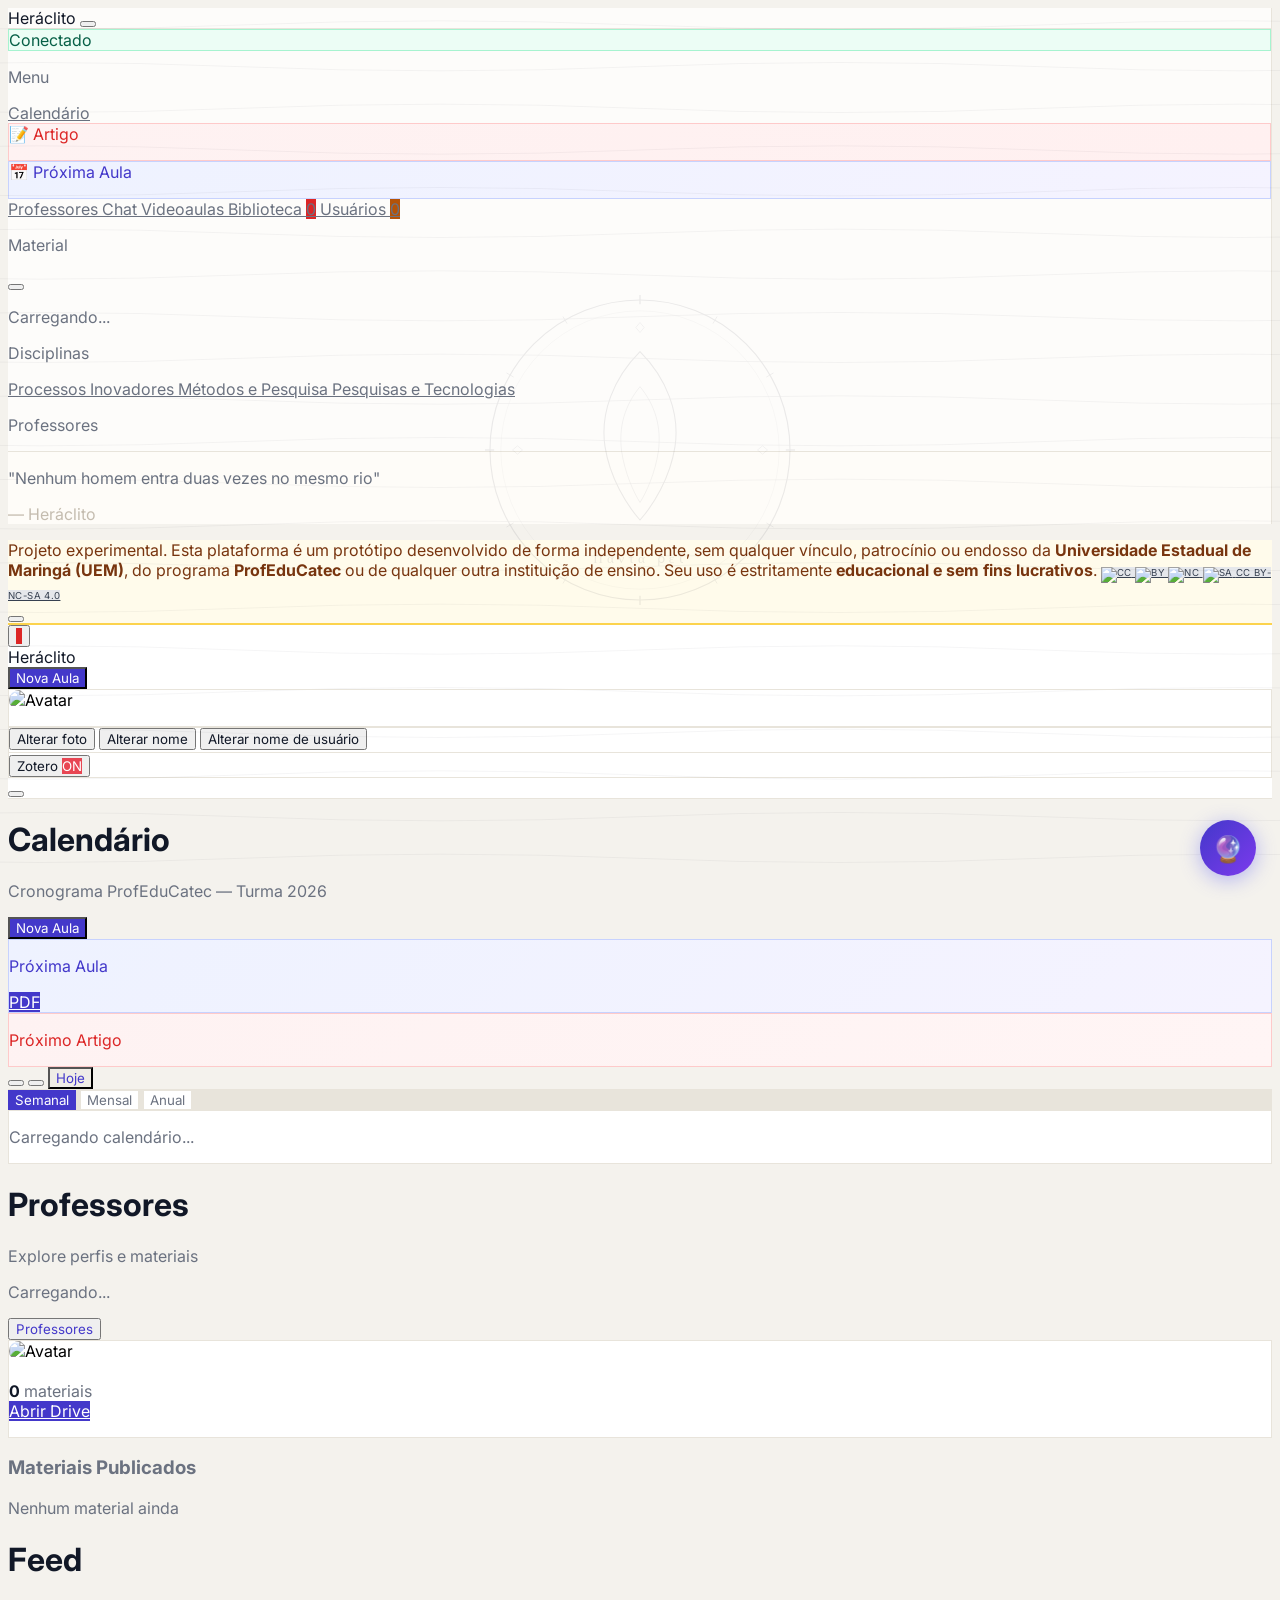
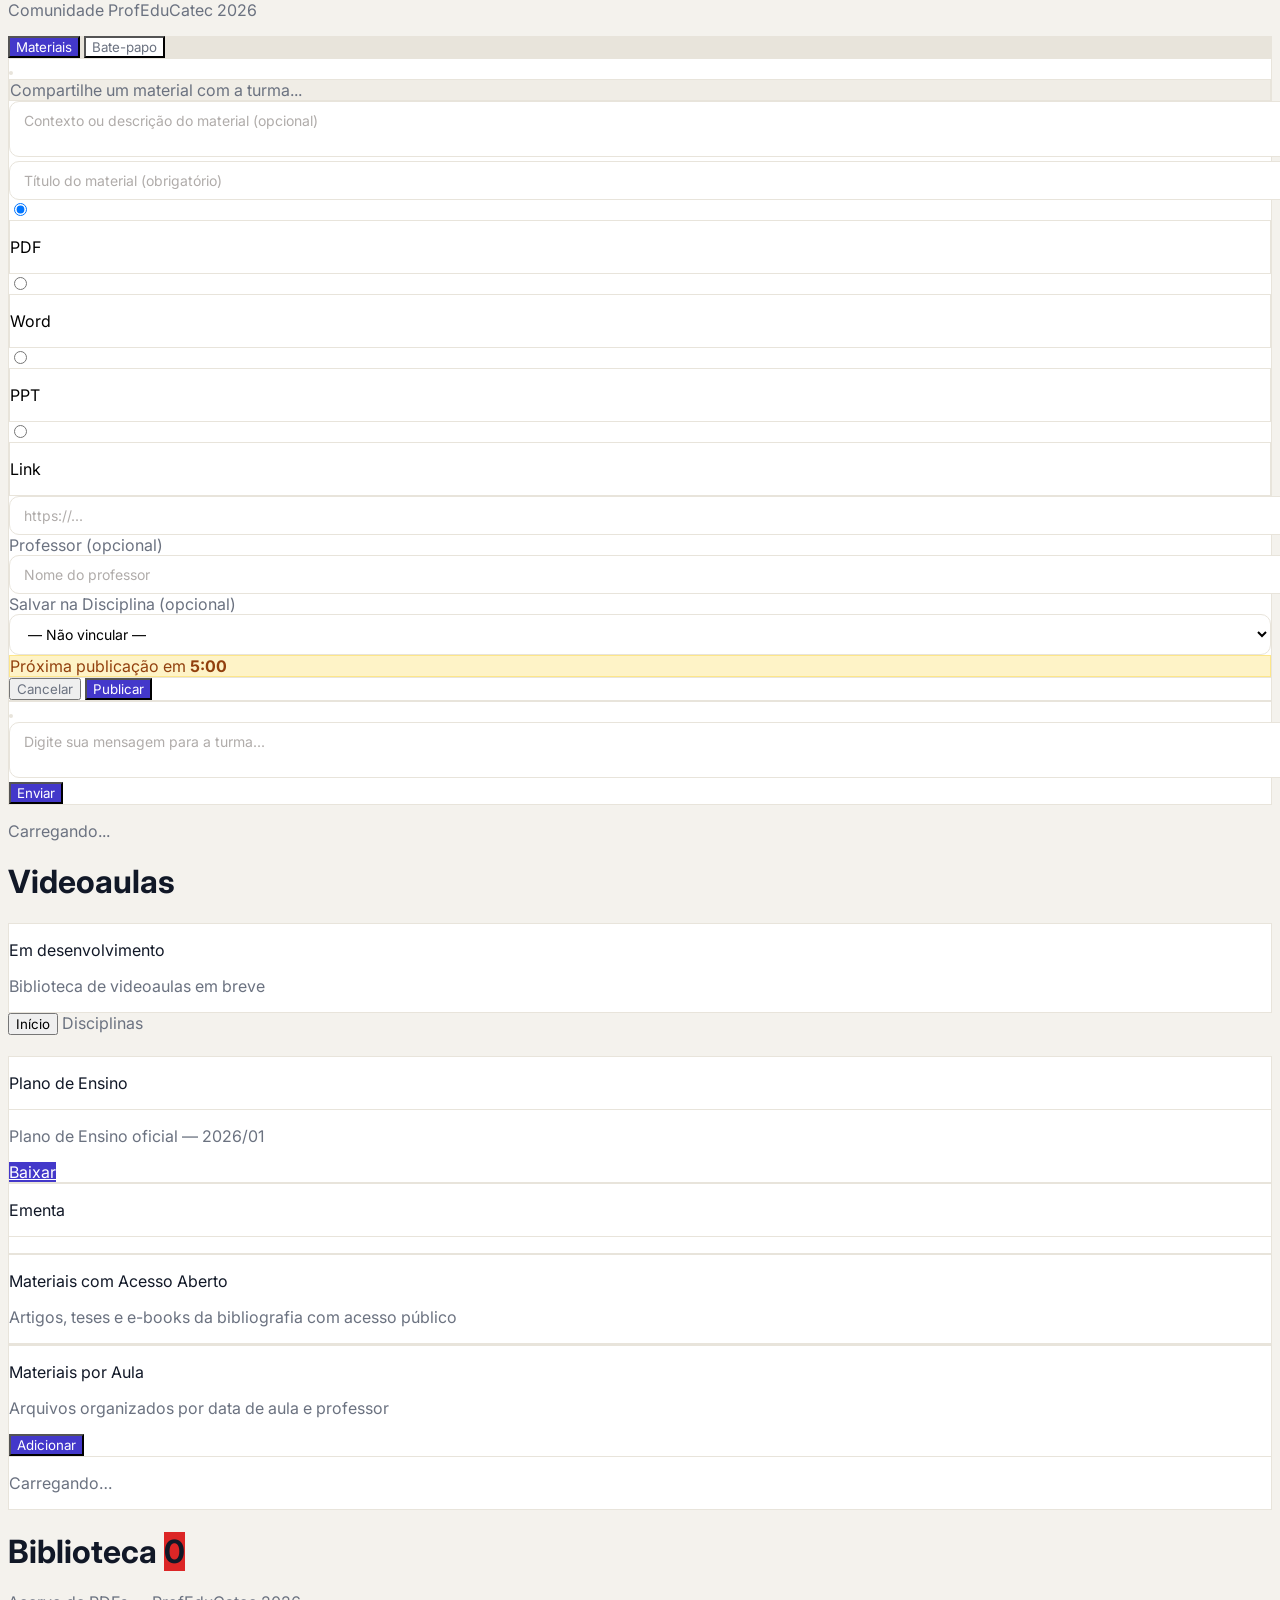
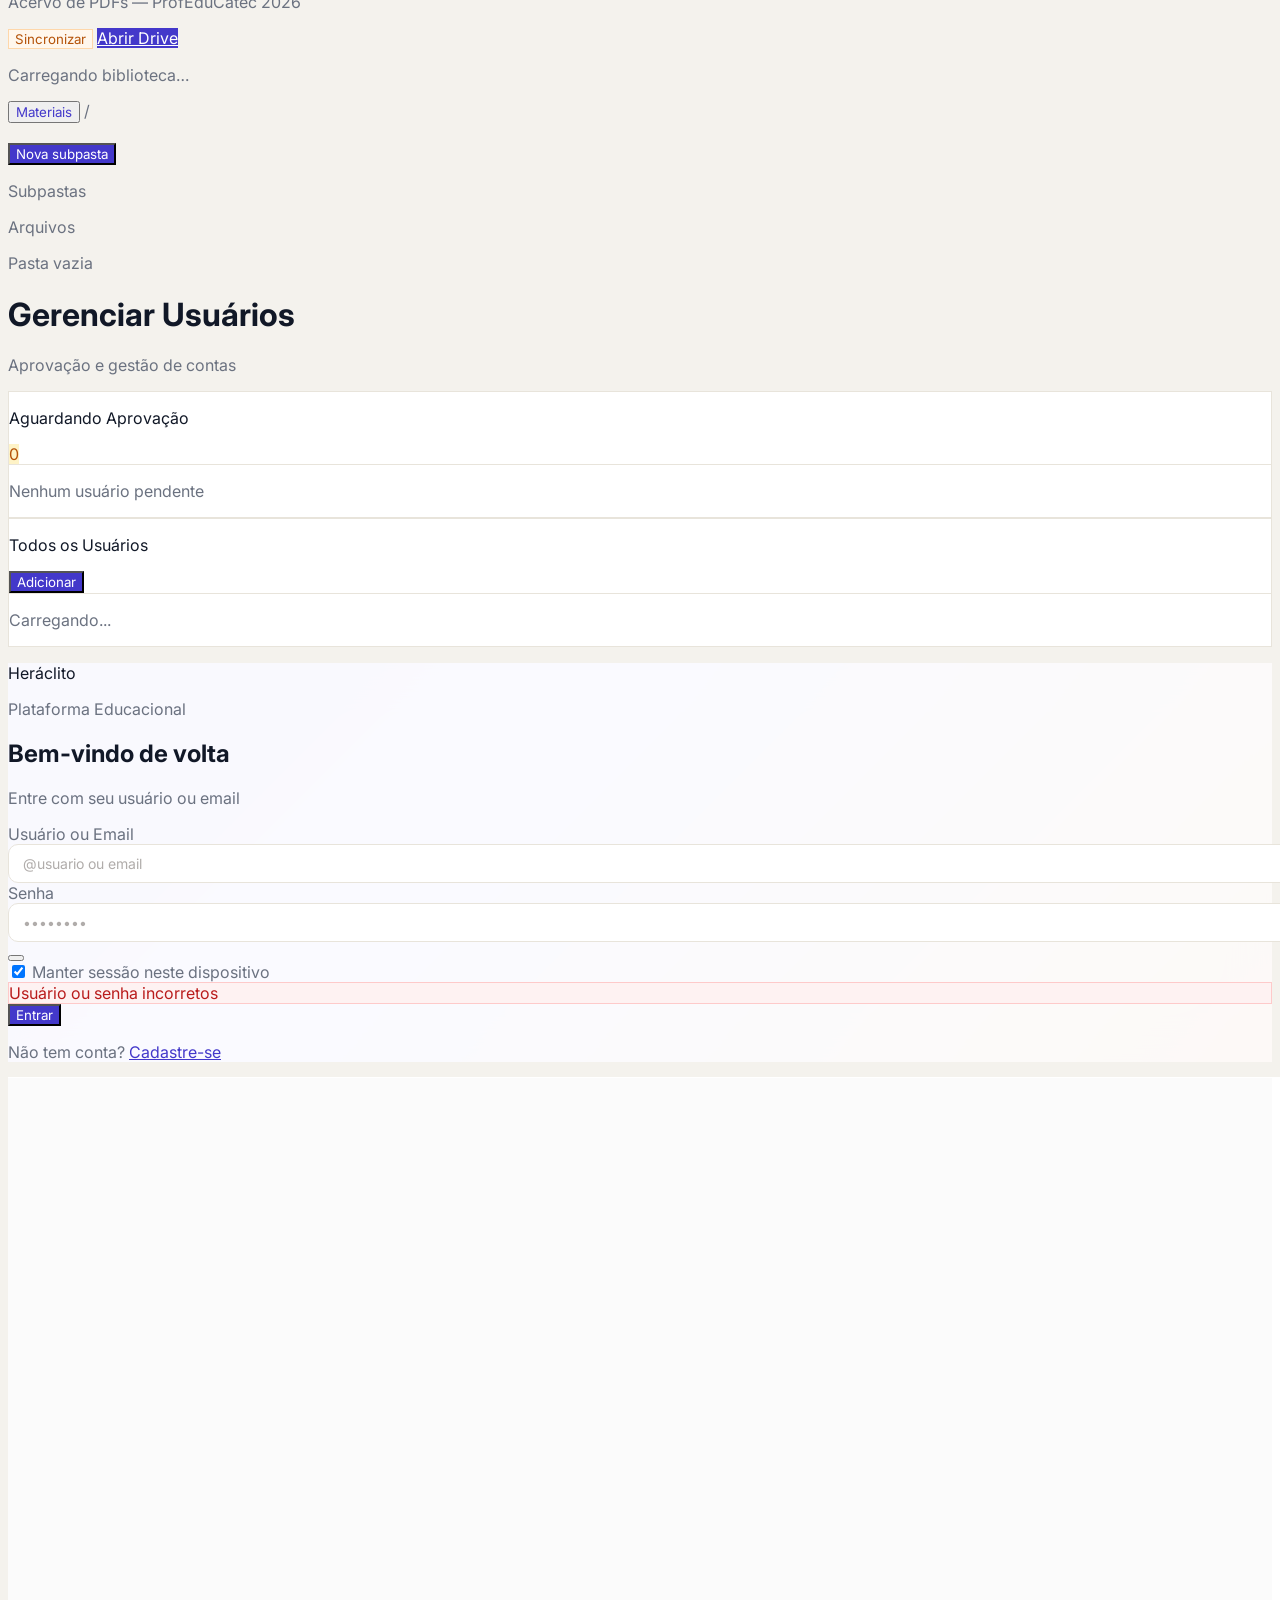
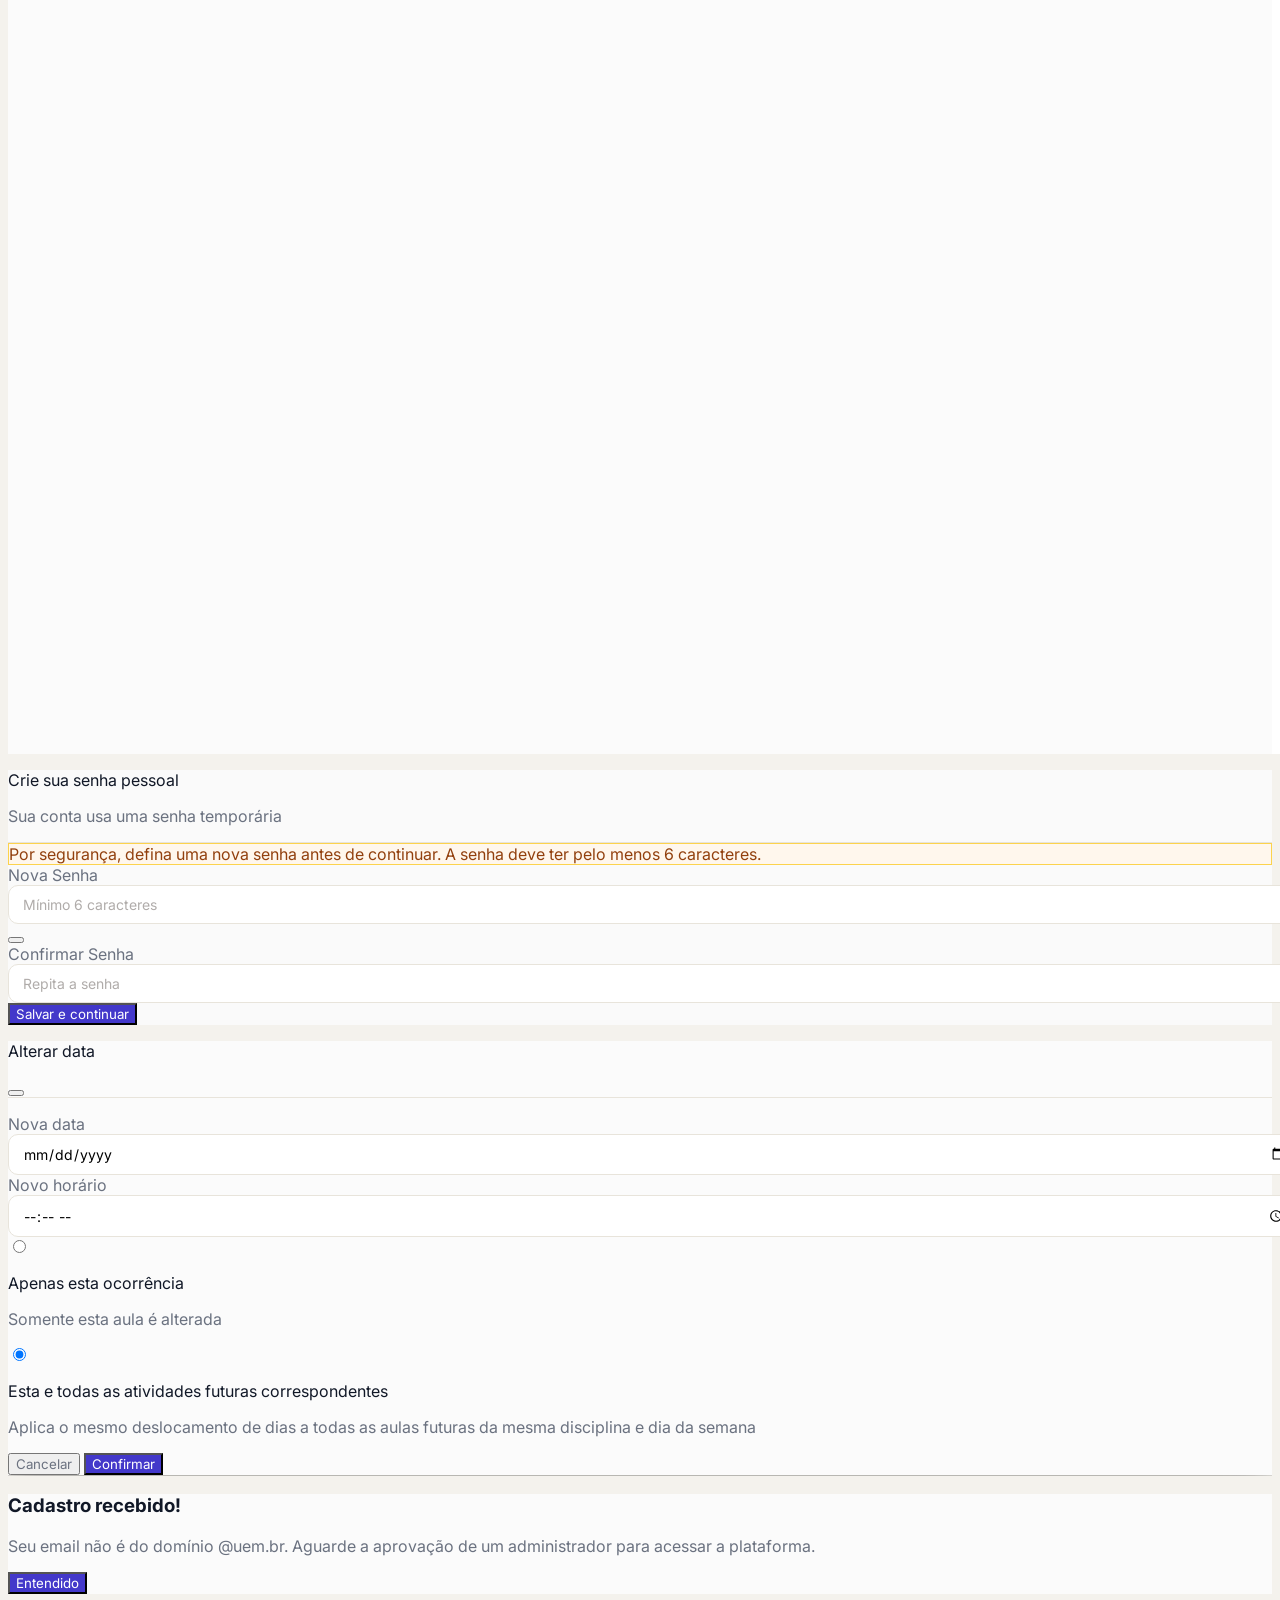
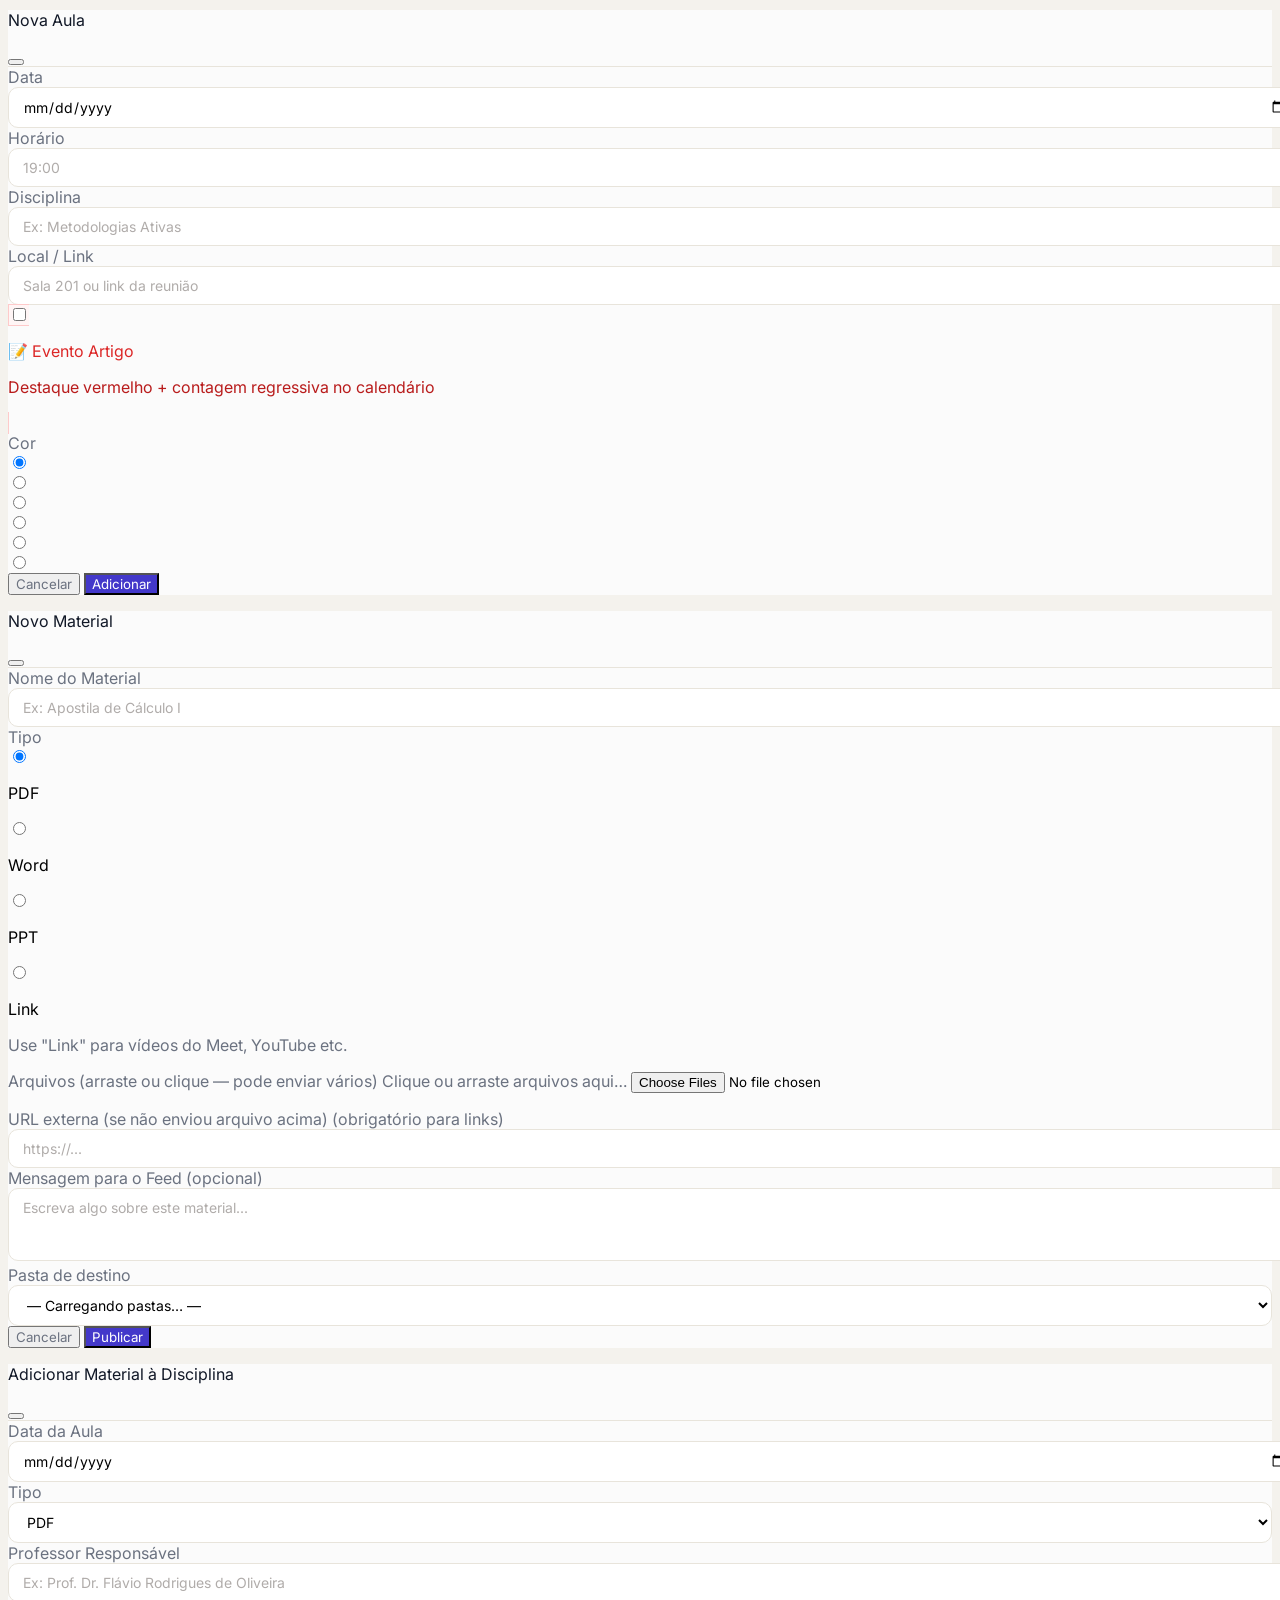
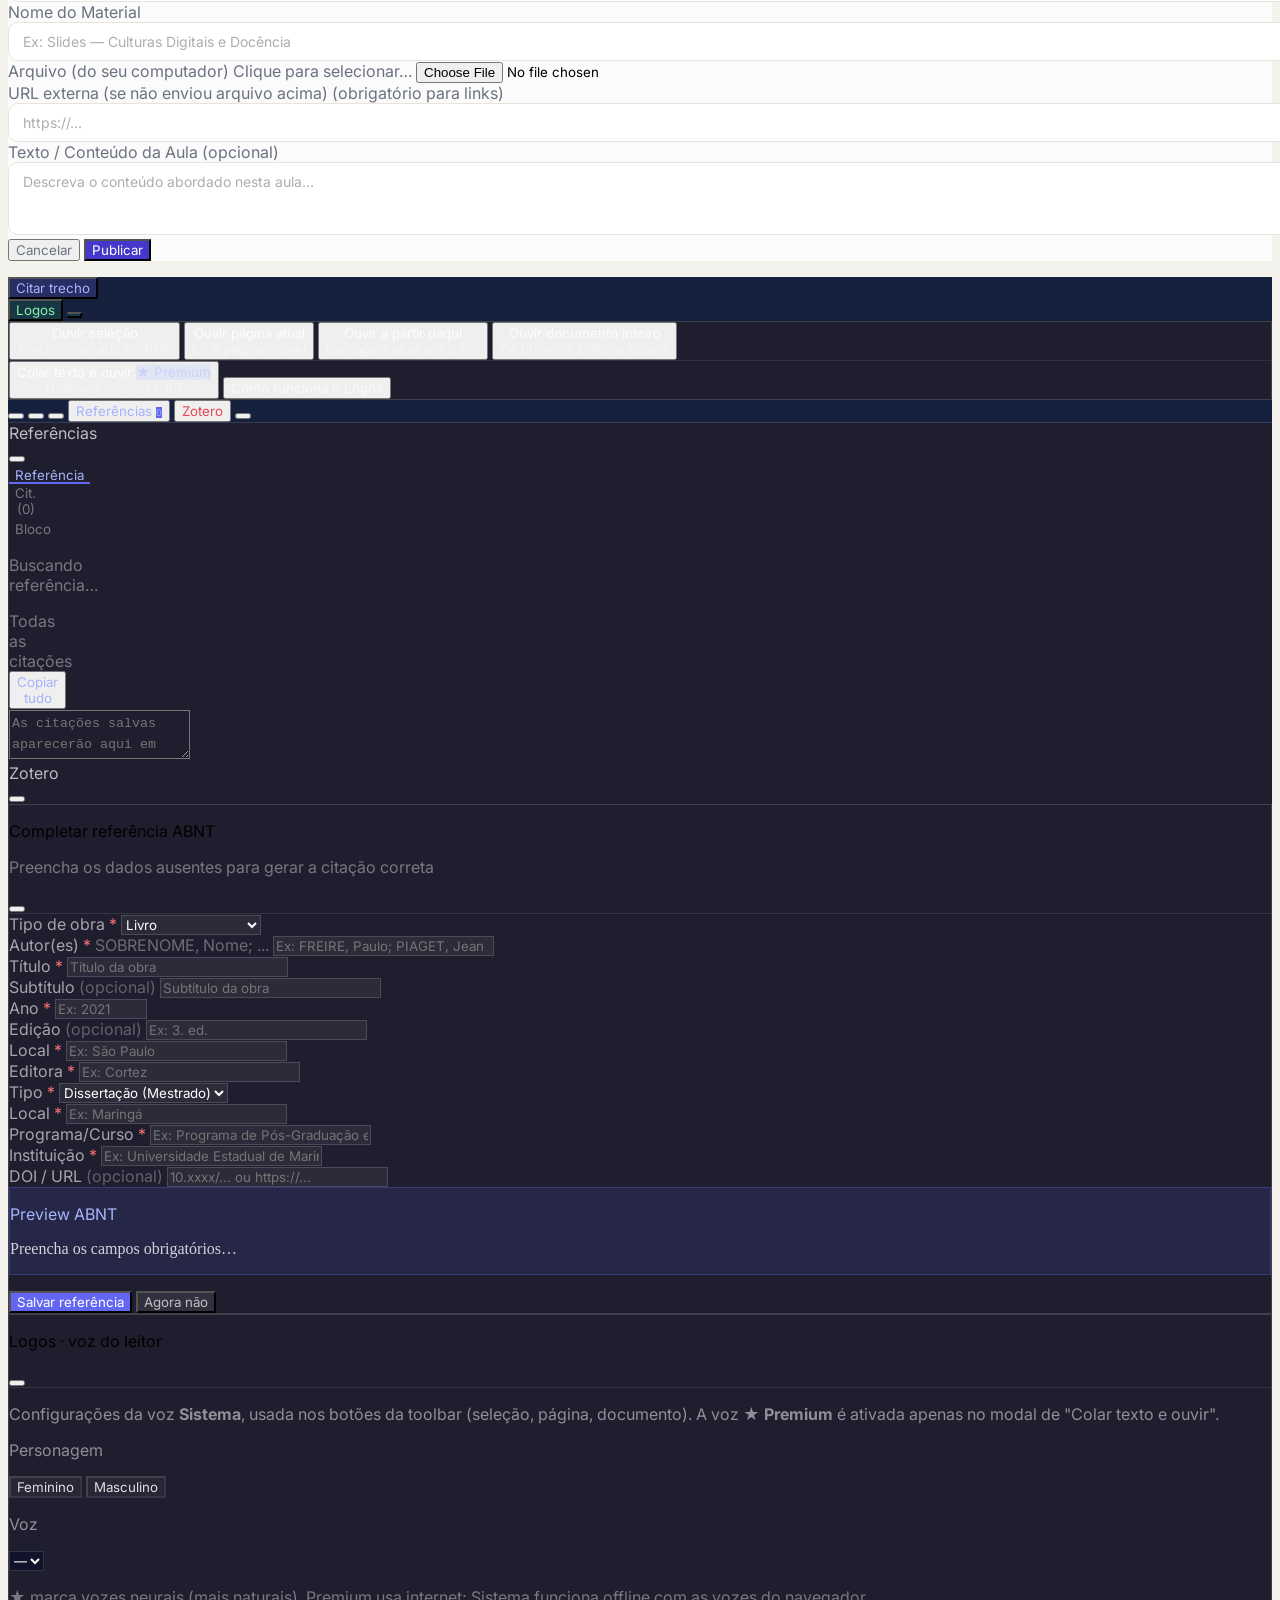
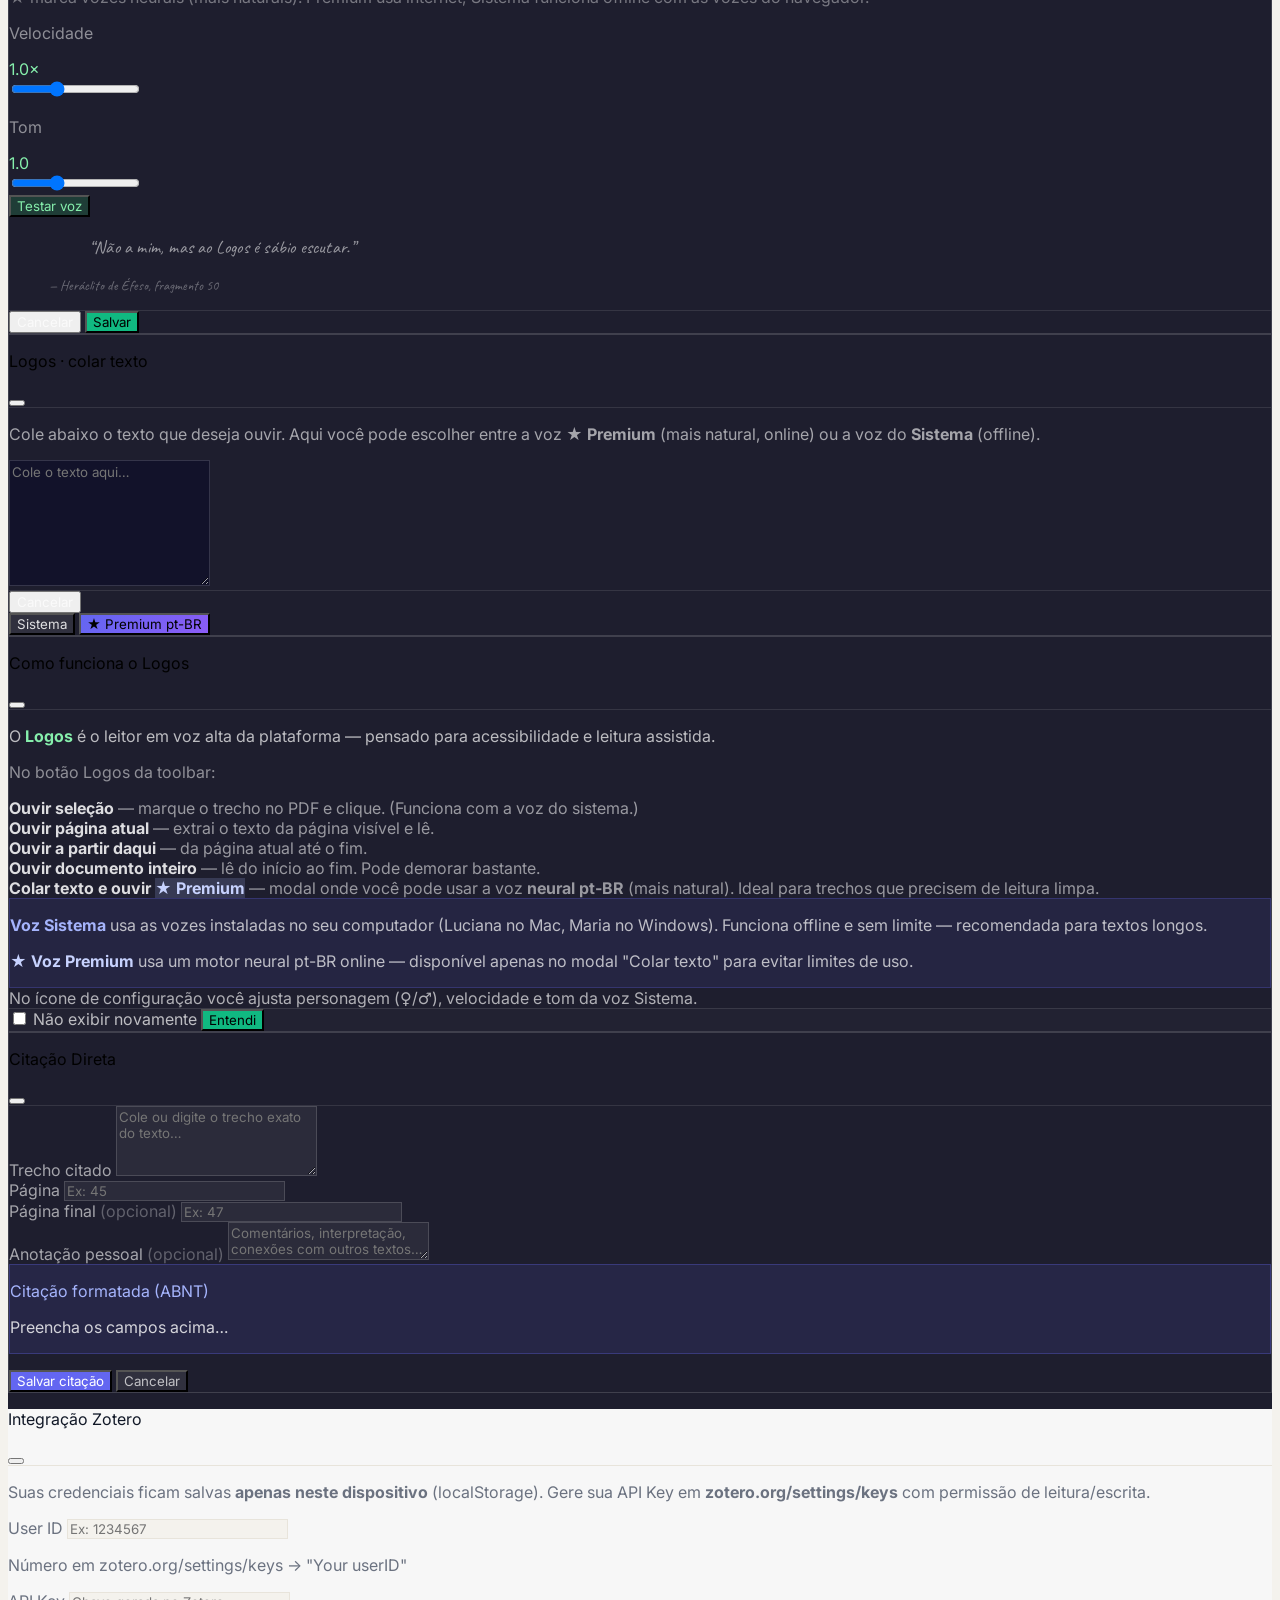
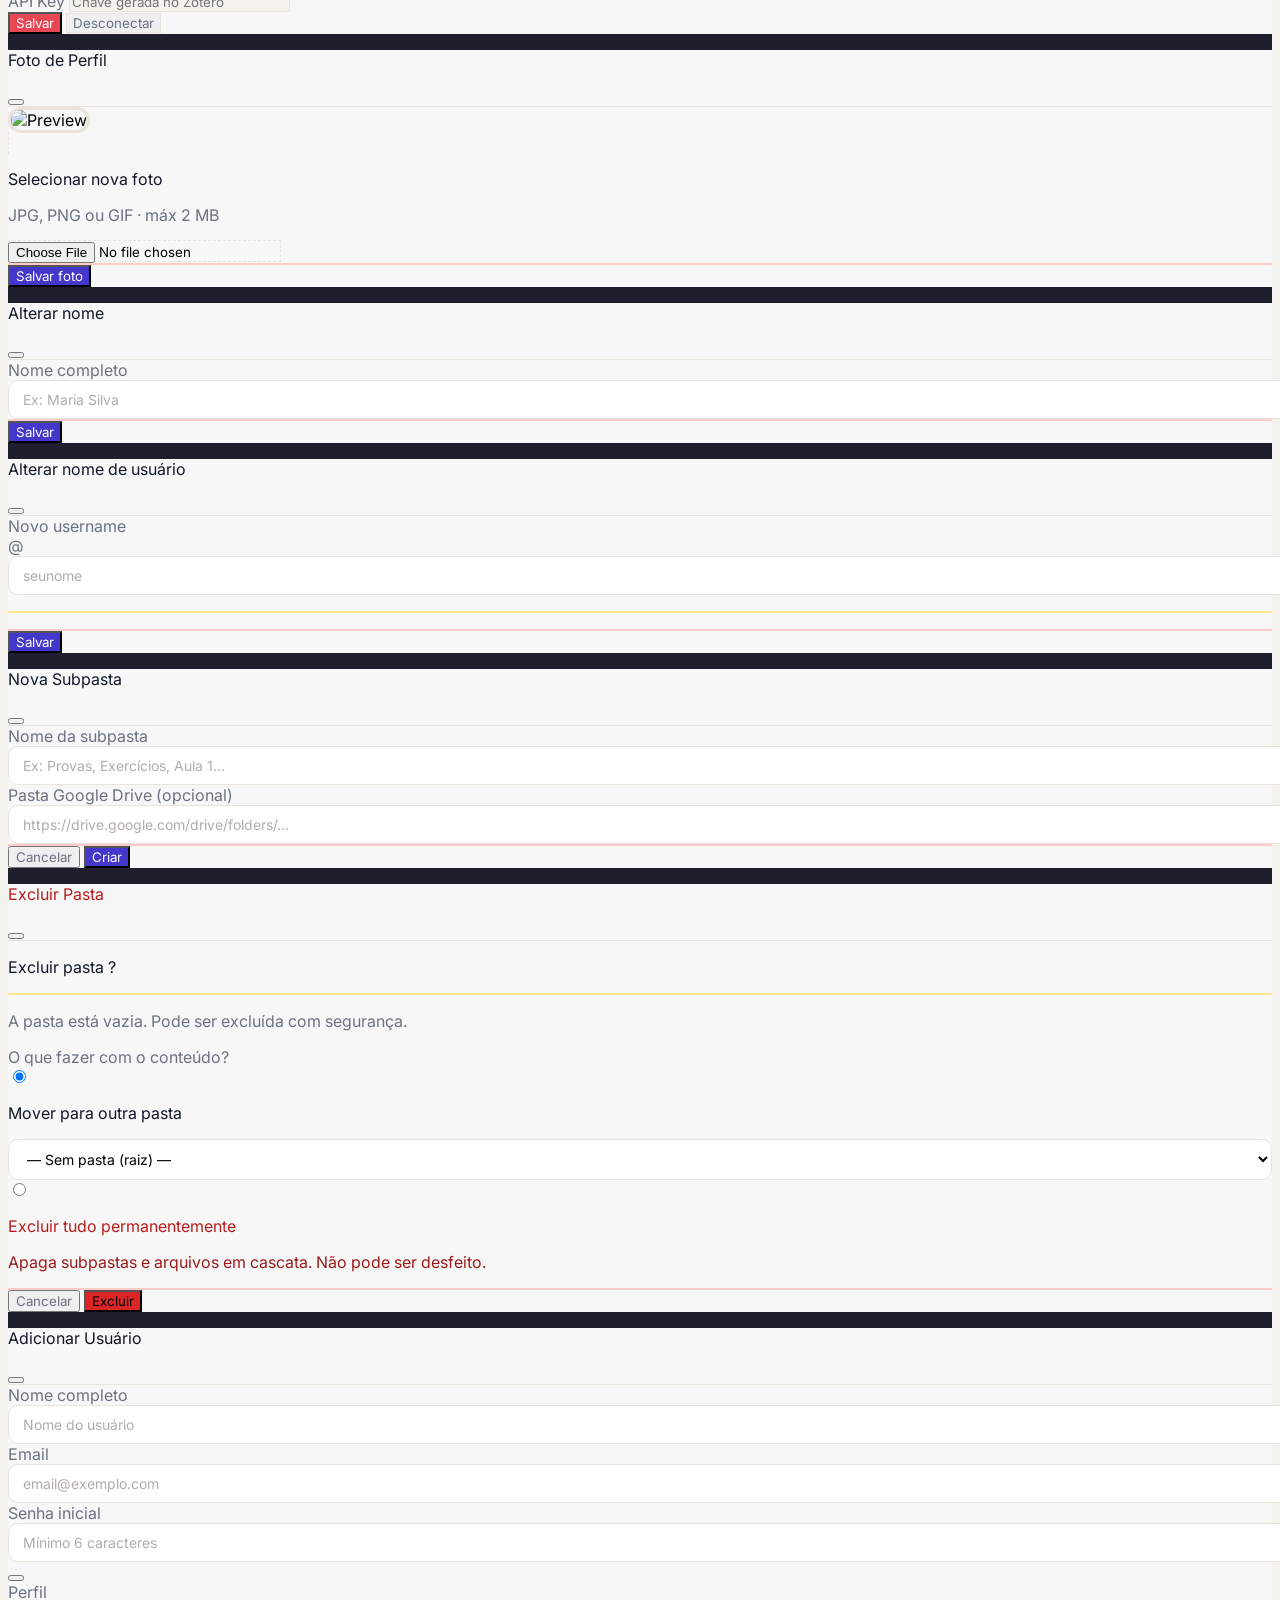
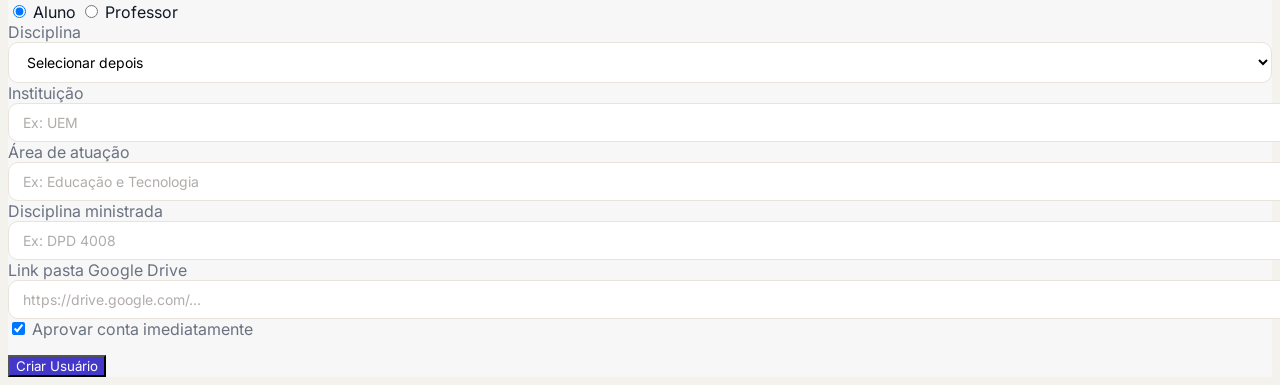
==== index.html @ 78d65775 "feat(logos): voz Premium pt-BR (Google TTS) + dropdown leitura por escopo Correção das vozes Premium" ====
<!DOCTYPE html>
<html lang="pt-BR">
<head>
  <meta charset="UTF-8">
  <meta name="viewport" content="width=device-width, initial-scale=1.0">
  <title>Heráclito — ProfEduCatec 2026</title>
  <!-- Favicon -->
  <link rel="icon" href="data:image/svg+xml,<svg xmlns='http://www.w3.org/2000/svg' viewBox='0 0 100 100'><rect width='100' height='100' rx='22' fill='%234338CA'/><text y='74' x='50' text-anchor='middle' font-size='64' font-family='serif' fill='white'>Η</text></svg>">
  <!-- Open Graph / Social preview -->
  <meta name="description" content="Plataforma educacional ProfEduCatec 2026 — UEM. Materiais, calendário e comunicação para professores e alunos.">
  <meta property="og:type"        content="website">
  <meta property="og:title"       content="Heráclito — ProfEduCatec 2026">
  <meta property="og:description" content="Plataforma educacional para professores e alunos da UEM. Acesse materiais, calendário e o bate-papo da turma.">
  <meta property="og:image"       content="https://prof-diego-prado.github.io/heraclito/assets/og.png">
  <meta property="og:url"         content="https://bit.ly/profeducatec_uem">
  <meta property="og:site_name"   content="Heráclito">
  <meta name="twitter:card"        content="summary_large_image">
  <meta name="twitter:title"       content="Heráclito — ProfEduCatec 2026">
  <meta name="twitter:description" content="Plataforma educacional para professores e alunos da UEM.">
  <meta name="twitter:image"       content="https://prof-diego-prado.github.io/heraclito/assets/og.png">
  <script src="https://cdn.tailwindcss.com"></script>
  <script src="https://unpkg.com/lucide@latest"></script>
  <script src="https://cdn.jsdelivr.net/npm/@supabase/supabase-js@2"></script>
  <style>
    @import url('https://fonts.googleapis.com/css2?family=Inter:wght@300;400;500;600;700&display=swap');
    @import url('https://fonts.googleapis.com/css2?family=Caveat:wght@400;500&display=swap');

    :root {
      --bg:        #F4F2ED;
      --surface:   #FFFFFF;
      --sidebar:   #FDFCFA;
      --primary:   #4338CA;
      --primary-h: #3730A3;
      --accent:    #B45309;
      --text:      #111827;
      --muted:     #6B7280;
      --border:    #E8E4DB;
      --soft:      #F0EDE6;
    }

    * { font-family: 'Inter', system-ui, sans-serif; }
    body { background: var(--bg); }

    ::-webkit-scrollbar { width: 4px; height: 4px; }
    ::-webkit-scrollbar-track { background: transparent; }
    ::-webkit-scrollbar-thumb { background: #D1CCC2; border-radius: 4px; }
    ::-webkit-scrollbar-thumb:hover { background: #9CA3AF; }

    .nav-item { color: var(--muted); transition: all .15s; }
    .nav-item:hover { background: var(--soft); color: var(--text); }
    .nav-item.active {
      background: #EEF2FF;
      color: var(--primary);
      border-left: 3px solid var(--primary);
    }

    .feed-card { transition: box-shadow .2s; }
    .feed-card:hover { box-shadow: 0 4px 20px rgba(0,0,0,.07); }

    .btn-primary {
      background: var(--primary);
      color: #fff;
      transition: background .15s, transform .1s;
    }
    .btn-primary:hover { background: var(--primary-h); }
    .btn-primary:active { transform: scale(.98); }

    .input-field {
      border: 1.5px solid var(--border);
      border-radius: 10px;
      padding: 10px 14px;
      width: 100%;
      font-size: .875rem;
      background: var(--surface);
      transition: border-color .15s, box-shadow .15s;
      outline: none;
    }
    .input-field:focus {
      border-color: var(--primary);
      box-shadow: 0 0 0 3px rgba(67,56,202,.1);
    }
    .input-field::placeholder { color: #B0ACAA; }

    .dropdown {
      background: white;
      border: 1px solid var(--border);
      border-radius: 12px;
      box-shadow: 0 8px 30px rgba(0,0,0,.12);
      overflow: hidden;
    }

    .avatar { object-fit: cover; border-radius: 9999px; }

    /* Login */
    .login-bg {
      background: linear-gradient(135deg, #4338CA 0%, #6366F1 40%, #B45309 100%);
    }
    .glass {
      background: rgba(255,255,255,.97);
      backdrop-filter: blur(20px);
    }

    #preview-foto { display:none; }
    #preview-foto.show { display:block; }

    .badge {
      font-size:.65rem; font-weight:600; padding:2px 7px;
      border-radius:999px; letter-spacing:.03em; text-transform:uppercase;
    }

    .tag-pdf  { background:#FEE2E2; color:#B91C1C; }
    .tag-doc  { background:#DBEAFE; color:#1D4ED8; }
    .tag-ppt  { background:#FFEDD5; color:#C2410C; }
    .tag-link { background:#D1FAE5; color:#065F46; }
    .tag-4001 { background:#EEF2FF; color:#4338CA; }
    .tag-4008 { background:#F0FDF4; color:#15803D; }
    .tag-todas{ background:#F3F4F6; color:#6B7280; }

    @keyframes fadeIn { from{opacity:0;transform:translateY(6px)} to{opacity:1;transform:none} }
    .fade-in { animation: fadeIn .25s ease; }

    /* Hoje — pulso teal calmo */
    @keyframes hojeGlow {
      0%, 100% { box-shadow: 0 0 0 0 rgba(13,148,136,.45); }
      55%       { box-shadow: 0 0 0 8px rgba(13,148,136,0); }
    }
    .hoje-pulse {
      animation: hojeGlow 2.6s ease-in-out infinite;
      border-left-color: #0D9488 !important;
      background: linear-gradient(135deg,#F0FDFA 0%,#FFFFFF 65%) !important;
      color: #134E4A !important;
    }
    .cal-view-btn { transition: all .15s; border:1.5px solid var(--border); }

    /* Artigo — pulso vermelho de urgência */
    @keyframes artigoGlow {
      0%, 100% { box-shadow: 0 0 0 0 rgba(220,38,38,.5); }
      55%       { box-shadow: 0 0 0 10px rgba(220,38,38,0); }
    }
    .artigo-card {
      animation: artigoGlow 2s ease-in-out infinite;
      border-left-color: #DC2626 !important;
      background: linear-gradient(135deg,#FEF2F2 0%,#FFFFFF 60%) !important;
      color: #7F1D1D !important;
    }
    @keyframes artigoBanner {
      0%, 100% { opacity:1; }
      50%       { opacity:.82; }
    }
    .artigo-banner-pulse { animation: artigoBanner 2.5s ease-in-out infinite; }
    .cal-view-btn.ativo { background:var(--primary); color:#fff; border-color:var(--primary); }
    .feed-tab { transition: all .15s; background:var(--surface); color:var(--muted); }
    .feed-tab.ativo { background:var(--primary); color:#fff; }

    /* Compose box */
    #compose-form { transition: max-height .3s ease, opacity .25s ease; }
    #user-chip { position:relative; }
    #user-chip-cam {
      position:absolute; bottom:-2px; right:-2px;
      width:18px; height:18px; border-radius:9999px;
      background:var(--primary); display:flex; align-items:center; justify-content:center;
      opacity:0; transition:opacity .15s; pointer-events:none;
    }
    #user-chip:hover #user-chip-cam { opacity:1; }

    /* ── Oráculo ── */
    #oraculo-fab {
      position:fixed; bottom:1.5rem; right:1.5rem; z-index:200;
      width:56px; height:56px; border-radius:9999px;
      background:linear-gradient(135deg,#4338CA,#7C3AED);
      box-shadow:0 4px 20px rgba(99,102,241,.45);
      display:flex; align-items:center; justify-content:center;
      cursor:pointer; border:none; font-size:1.6rem;
      transition:transform .2s, box-shadow .2s;
    }
    #oraculo-fab:hover { transform:scale(1.08); box-shadow:0 6px 28px rgba(99,102,241,.55); }
    #oraculo-panel {
      position:fixed; bottom:5.5rem; right:1.5rem; z-index:200;
      width:340px; height:500px;
      border-radius:1.25rem; overflow:hidden;
      display:flex; flex-direction:column;
      box-shadow:0 12px 40px rgba(0,0,0,.18);
      border:1px solid var(--border);
      background:var(--surface);
      transition:opacity .2s, transform .2s;
    }
    #oraculo-panel.hidden { opacity:0; pointer-events:none; transform:translateY(12px) scale(.97); }
    #oraculo-msgs { flex:1; overflow-y:auto; padding:1rem; display:flex; flex-direction:column; gap:.75rem; scroll-behavior:smooth; }
    .omsg { display:flex; gap:.5rem; align-items:flex-end; max-width:88%; }
    .omsg.user { align-self:flex-end; flex-direction:row-reverse; }
    .omsg.ai   { align-self:flex-start; }
    .omsg-bubble {
      padding:.6rem .85rem; border-radius:1rem; font-size:.8rem; line-height:1.45;
      word-break:break-word; white-space:pre-wrap;
    }
    .omsg.user .omsg-bubble { background:var(--primary); color:#fff; border-bottom-right-radius:.25rem; }
    .omsg.ai   .omsg-bubble { background:#F0EDE6; color:var(--text); border-bottom-left-radius:.25rem; }
    .omsg-avatar { font-size:1.25rem; line-height:1; flex-shrink:0; margin-bottom:2px; }
    .oraculo-typing span {
      display:inline-block; width:6px; height:6px; border-radius:9999px;
      background:var(--muted); margin:0 2px;
      animation:oraculoTyping 1.2s ease-in-out infinite;
    }
    .oraculo-typing span:nth-child(2) { animation-delay:.2s; }
    .oraculo-typing span:nth-child(3) { animation-delay:.4s; }
    @keyframes oraculoTyping { 0%,60%,100%{transform:translateY(0)}30%{transform:translateY(-5px)} }

    /* Badge feed — pulso */
    @keyframes badgePop {
      0%   { transform: scale(0.7); }
      60%  { transform: scale(1.15); }
      100% { transform: scale(1); }
    }
    .badge-pop { animation: badgePop .3s ease forwards; }

    /* Toast feed — slide-in */
    @keyframes toastIn {
      from { opacity:0; transform:translateX(24px); }
      to   { opacity:1; transform:translateX(0); }
    }
    .toast-feed { animation: toastIn .28s ease; }

    /* Próxima Aula — pulso índigo suave */
    @keyframes proximaAulaGlow {
      0%, 100% { box-shadow: 0 0 0 0 rgba(99,102,241,.35); }
      55%       { box-shadow: 0 0 0 8px rgba(99,102,241,0); }
    }
    .proxima-aula-pulse { animation: proximaAulaGlow 3s ease-in-out infinite; }
    /* Painel lateral do leitor PDF */
    .painel-aba { color: rgba(255,255,255,.4); background: none; border: none; cursor: pointer; transition: color .15s; }
    .painel-aba-ativa { color: #a5b4fc !important; box-shadow: inset 0 -2px 0 #6366f1; }
  </style>
  <!-- Adobe PDF Embed API — gratuito, anotações por usuário -->
  <script src="https://acrobatservices.adobe.com/view-sdk/viewer.js"></script>
  <!-- PDF.js — extração de metadados -->
  <script src="https://cdnjs.cloudflare.com/ajax/libs/pdf.js/3.11.174/pdf.min.js"></script>
  <!-- ABNT Formatter (compartilhado com referencias.html) -->
  <script src="referencias/abnt-formatter.js"></script>
</head>
<body class="flex h-screen overflow-hidden">

<!-- Marca d'água — Πάντα ῥεῖ -->
<div aria-hidden="true" style="
  position:fixed;
  inset:0;
  z-index:0;
  pointer-events:none;
  background: url('assets/watermark.svg') center/cover no-repeat;
  opacity:0.08;
  mix-blend-mode:multiply;
"></div>

<!-- ═══════════════════════════════════════════════════════
     SIDEBAR
═══════════════════════════════════════════════════════ -->
<div id="sidebar-overlay" class="fixed inset-0 bg-black/40 z-20 hidden lg:hidden"></div>

<aside id="sidebar"
  class="fixed inset-y-0 left-0 z-30 w-64 flex flex-col transform -translate-x-full transition-transform duration-300 lg:static lg:translate-x-0"
  style="background:var(--sidebar); border-right:1px solid var(--border);">

  <!-- Logo -->
  <div class="flex items-center gap-3 px-5 h-16 shrink-0" style="border-bottom:1px solid var(--border);">
    <div class="w-8 h-8 rounded-lg flex items-center justify-center" style="background:var(--primary);">
      <i data-lucide="waves" class="w-4 h-4 text-white"></i>
    </div>
    <span class="font-bold text-lg tracking-tight" style="color:var(--text);">Heráclito</span>
    <button id="btn-close-sidebar" class="ml-auto lg:hidden text-gray-400 hover:text-gray-600">
      <i data-lucide="x" class="w-5 h-5"></i>
    </button>
  </div>

  <!-- Status -->
  <div class="mx-4 mt-3 px-3 py-1.5 rounded-lg flex items-center gap-2 text-xs" style="background:#ECFDF5; color:#065F46; border:1px solid #A7F3D0;">
    <div class="w-1.5 h-1.5 rounded-full bg-emerald-500 animate-pulse"></div>
    Conectado
  </div>

  <!-- Nav -->
  <nav class="flex-1 overflow-y-auto px-3 py-4 space-y-0.5">
    <p class="px-3 pb-2 pt-1 text-xs font-semibold uppercase tracking-widest" style="color:var(--muted);">Menu</p>
    <a href="#dashboard" class="nav-item flex items-center gap-3 px-3 py-2.5 rounded-xl text-sm font-medium">
      <i data-lucide="layout-grid" class="w-4 h-4 shrink-0"></i>Calendário
    </a>

    <!-- Contagem regressiva — Artigo mais próximo -->
    <div id="sidebar-artigo-countdown" class="hidden mx-1 mb-1 rounded-xl artigo-banner-pulse"
      style="background:linear-gradient(135deg,#FEF2F2,#FFF0F0); border:1.5px solid #FECACA;">
      <div class="px-3 py-2.5">
        <div class="flex items-center gap-1.5 mb-1">
          <span class="text-[9px] font-bold uppercase tracking-wider" style="color:#DC2626;">📝 Artigo</span>
        </div>
        <p class="text-[11px] font-semibold truncate mb-1.5 leading-tight" style="color:#991B1B;" id="sidebar-artigo-nome"></p>
        <p class="font-mono text-xs font-bold tabular-nums" style="color:#DC2626;" id="sidebar-artigo-tempo"></p>
      </div>
    </div>

    <!-- Próxima aula na sidebar -->
    <div id="sidebar-proxima-aula" class="hidden mx-1 mb-1 rounded-xl proxima-aula-pulse"
      style="background:linear-gradient(135deg,#EEF2FF,#F5F3FF); border:1.5px solid #C7D2FE;">
      <div class="px-3 py-2.5">
        <div class="flex items-center gap-1.5 mb-1">
          <span class="text-[9px] font-bold uppercase tracking-wider" style="color:#4338CA;">📅 Próxima Aula</span>
        </div>
        <p class="text-[11px] font-semibold truncate mb-1.5 leading-tight" style="color:#312E81;" id="sidebar-proxima-nome"></p>
        <p class="font-mono text-xs font-bold tabular-nums" style="color:#4338CA;" id="sidebar-proxima-tempo"></p>
      </div>
    </div>

    <a href="#professores" class="nav-item flex items-center gap-3 px-3 py-2.5 rounded-xl text-sm font-medium">
      <i data-lucide="users" class="w-4 h-4 shrink-0"></i>Professores
    </a>
    <a href="#feed" class="nav-item flex items-center gap-3 px-3 py-2.5 rounded-xl text-sm font-medium">
      <i data-lucide="message-circle" class="w-4 h-4 shrink-0"></i>Chat
      <span id="badge-feed" class="hidden ml-auto flex items-center gap-1"></span>
    </a>
    <a href="#videos" class="nav-item flex items-center gap-3 px-3 py-2.5 rounded-xl text-sm font-medium">
      <i data-lucide="play-circle" class="w-4 h-4 shrink-0"></i>Videoaulas
    </a>
    <a href="#biblioteca" class="nav-item flex items-center gap-3 px-3 py-2.5 rounded-xl text-sm font-medium">
      <i data-lucide="library" class="w-4 h-4 shrink-0"></i>Biblioteca
      <span id="badge-biblioteca-nav" class="hidden ml-auto text-white text-[10px] font-bold px-1.5 py-0.5 rounded-full" style="background:#DC2626;">0</span>
    </a>
    <a id="nav-usuarios" href="#usuarios" class="nav-item hidden flex items-center gap-3 px-3 py-2.5 rounded-xl text-sm font-medium">
      <i data-lucide="shield-check" class="w-4 h-4 shrink-0"></i>Usuários
      <span id="badge-pendentes" class="hidden ml-auto text-white text-[10px] font-bold px-1.5 py-0.5 rounded-full" style="background:var(--accent);">0</span>
    </a>

    <!-- Material Didático -->
    <div class="pt-4">
      <div class="flex items-center justify-between px-3 pb-2">
        <p class="text-xs font-semibold uppercase tracking-widest" style="color:var(--muted);">Material</p>
        <button id="btn-novo-arquivo" class="hidden rounded-md p-0.5 transition-colors hover:bg-indigo-50" style="color:var(--primary);">
          <i data-lucide="plus" class="w-4 h-4"></i>
        </button>
      </div>

      <div id="sidebar-pastas-tree" class="space-y-0.5 mt-1">
        <p class="px-3 text-xs py-1" style="color:var(--muted);">Carregando...</p>
      </div>
    </div>

    <!-- Disciplinas sidebar -->
    <div class="pt-4">
      <p class="px-3 pb-1 text-xs font-semibold uppercase tracking-widest" style="color:var(--muted);">Disciplinas</p>
      <a href="#disciplina-1" class="nav-item flex items-center gap-2.5 px-3 py-2 rounded-xl text-xs font-medium" title="Fundamentos em Processos Inovadores e Culturas Digitais na Educação Básica">
        <i data-lucide="book-open" class="w-3.5 h-3.5 shrink-0"></i>
        <span class="truncate">Processos Inovadores</span>
      </a>
      <a href="#disciplina-2" class="nav-item flex items-center gap-2.5 px-3 py-2 rounded-xl text-xs font-medium" title="Métodos, Pesquisa Científica e Ética em Ciências e Humanidades">
        <i data-lucide="book-open" class="w-3.5 h-3.5 shrink-0"></i>
        <span class="truncate">Métodos e Pesquisa</span>
      </a>
      <a href="#disciplina-3" class="nav-item flex items-center gap-2.5 px-3 py-2 rounded-xl text-xs font-medium" title="Fundamentos em Pesquisas e Tecnologias Educacionais na Educação Básica">
        <i data-lucide="book-open" class="w-3.5 h-3.5 shrink-0"></i>
        <span class="truncate">Pesquisas e Tecnologias</span>
      </a>
    </div>

    <!-- Professores sidebar -->
    <div id="sidebar-professores" class="hidden pt-4">
      <p class="px-3 pb-2 text-xs font-semibold uppercase tracking-widest" style="color:var(--muted);">Professores</p>
      <div id="sidebar-professores-lista" class="space-y-0.5"></div>
    </div>
  </nav>

  <!-- Quote -->
  <div class="px-5 py-3 shrink-0" style="border-top:1px solid var(--border); background:#FEFCF8;">
    <p class="text-[11px] italic text-center leading-relaxed" style="color:var(--muted);">"Nenhum homem entra duas vezes no mesmo rio"</p>
    <p class="text-[10px] text-center mt-0.5 font-medium" style="color:#C4BCAF;">— Heráclito</p>
  </div>
</aside>

<!-- ═══════════════════════════════════════════════════════
     MAIN
═══════════════════════════════════════════════════════ -->
<main class="flex-1 flex flex-col min-w-0 overflow-hidden h-screen">

  <!-- ── BANNER AVISO ─────────────────────────────────── -->
  <div id="banner-aviso" class="shrink-0 px-4 py-2.5 flex items-start gap-3 text-xs leading-relaxed"
    style="background:#FFFBEB; border-bottom:2px solid #FCD34D; color:#78350F;">
    <i data-lucide="triangle-alert" class="w-4 h-4 shrink-0 mt-0.5 text-amber-500"></i>
    <div class="flex-1 min-w-0">
      <span class="font-bold">Projeto experimental.</span>
      Esta plataforma é um protótipo desenvolvido de forma independente, sem qualquer vínculo, patrocínio ou endosso da
      <strong>Universidade Estadual de Maringá (UEM)</strong>, do programa
      <strong>ProfEduCatec</strong> ou de qualquer outra instituição de ensino.
      Seu uso é estritamente <strong>educacional e sem fins lucrativos</strong>.
      <!-- CC License -->
      <span class="inline-flex items-center gap-1 ml-2 align-middle">
        <a href="https://creativecommons.org/licenses/by-nc-sa/4.0/" target="_blank" rel="noopener"
          title="Creative Commons Atribuição-NãoComercial-CompartilhaIgual 4.0 Internacional"
          class="inline-flex items-center gap-1 px-1.5 py-0.5 rounded font-semibold hover:opacity-80 transition-opacity"
          style="background:#E5E7EB; color:#374151; font-size:0.6rem; letter-spacing:.04em;">
          <img src="https://mirrors.creativecommons.org/presskit/icons/cc.svg" class="w-3 h-3" alt="CC">
          <img src="https://mirrors.creativecommons.org/presskit/icons/by.svg" class="w-3 h-3" alt="BY">
          <img src="https://mirrors.creativecommons.org/presskit/icons/nc.svg" class="w-3 h-3" alt="NC">
          <img src="https://mirrors.creativecommons.org/presskit/icons/sa.svg" class="w-3 h-3" alt="SA">
          <span>CC BY-NC-SA 4.0</span>
        </a>
      </span>
    </div>
    <button id="btn-fechar-banner" title="Fechar aviso"
      class="shrink-0 p-0.5 rounded hover:bg-amber-100 transition-colors text-amber-600 hover:text-amber-800">
      <i data-lucide="x" class="w-3.5 h-3.5"></i>
    </button>
  </div>

  <!-- Header -->
  <header class="shrink-0 h-14 px-4 sm:px-6 flex items-center justify-between gap-4" style="background:var(--surface); border-bottom:1px solid var(--border);">
    <button id="btn-open-sidebar" class="lg:hidden relative p-1.5 rounded-lg hover:bg-gray-100 text-gray-500">
      <i data-lucide="menu" class="w-5 h-5"></i>
      <span id="badge-hamburger" class="hidden absolute -top-1 -right-1 text-white text-[9px] font-bold rounded-full badge-pop" style="background:#DC2626; min-width:16px; height:16px; line-height:16px; text-align:center; padding:0 3px;"></span>
    </button>

    <div class="flex-1 lg:hidden">
      <span class="font-semibold text-sm" style="color:var(--text);">Heráclito</span>
    </div>

    <div class="flex items-center gap-3 ml-auto">
      <!-- Botão Nova Aula -->
      <button id="btn-nova-aula" class="hidden btn-primary px-3 py-1.5 rounded-lg text-xs font-semibold flex items-center gap-1.5">
        <i data-lucide="plus" class="w-3.5 h-3.5"></i>
        <span class="hidden sm:inline">Nova Aula</span>
      </button>

      <!-- User chip -->
      <div class="relative" id="user-chip-wrap">
        <div id="user-chip" class="flex items-center gap-2.5 px-3 py-1.5 rounded-xl cursor-pointer hover:bg-[#F0EDE6] transition-colors" style="border:1px solid var(--border);" title="Opções de perfil">
          <div class="relative shrink-0">
            <img id="user-avatar" src="" alt="Avatar" class="avatar w-7 h-7 border-2 border-indigo-200">
            <div id="user-chip-cam">
              <i data-lucide="camera" class="w-2.5 h-2.5 text-white"></i>
            </div>
          </div>
          <div class="hidden sm:block">
            <p id="user-name" class="text-xs font-semibold leading-tight" style="color:var(--text);"></p>
            <p id="user-role" class="text-[10px] leading-tight" style="color:var(--muted);"></p>
          </div>
          <i data-lucide="chevron-down" class="w-3 h-3 hidden sm:block" style="color:var(--muted);"></i>
        </div>
        <!-- Dropdown menu -->
        <div id="user-chip-menu" class="hidden absolute right-0 top-full mt-1 rounded-xl shadow-xl z-50 overflow-hidden"
          style="background:var(--surface); border:1px solid var(--border); min-width:180px;">
          <button onclick="abrirFotoPerfil()" class="flex items-center gap-2.5 w-full px-4 py-2.5 text-sm hover:bg-[#F0EDE6] transition-colors" style="color:var(--text);">
            <i data-lucide="camera" class="w-4 h-4 shrink-0" style="color:var(--primary);"></i>Alterar foto
          </button>
          <button onclick="abrirAlterarNome()" class="flex items-center gap-2.5 w-full px-4 py-2.5 text-sm hover:bg-[#F0EDE6] transition-colors" style="color:var(--text);">
            <i data-lucide="user-pen" class="w-4 h-4 shrink-0" style="color:var(--primary);"></i>Alterar nome
          </button>
          <button onclick="abrirAlterarUsername()" class="flex items-center gap-2.5 w-full px-4 py-2.5 text-sm hover:bg-[#F0EDE6] transition-colors" style="color:var(--text);">
            <i data-lucide="at-sign" class="w-4 h-4 shrink-0" style="color:var(--primary);"></i>Alterar nome de usuário
          </button>
          <div style="height:1px;background:var(--border);margin:2px 0;"></div>
          <button onclick="abrirZoteroConfig()" class="flex items-center gap-2.5 w-full px-4 py-2.5 text-sm hover:bg-[#F0EDE6] transition-colors" style="color:var(--text);">
            <i data-lucide="library" class="w-4 h-4 shrink-0" style="color:#e84653;"></i>
            Zotero <span id="zotero-chip" class="hidden text-xs px-1.5 py-0.5 rounded-full ml-auto" style="background:#e84653;color:white;">ON</span>
          </button>
        </div>
      </div>

      <button id="btn-logout" class="p-1.5 rounded-lg hover:bg-red-50 text-gray-400 hover:text-red-500 transition-colors">
        <i data-lucide="log-out" class="w-4 h-4"></i>
      </button>
    </div>
  </header>

  <!-- Content -->
  <div id="main-content" class="flex-1 overflow-y-auto p-4 sm:p-6 lg:p-8">

    <!-- DASHBOARD -->
    <div id="view-dashboard">
      <div class="mb-4 flex flex-wrap items-center justify-between gap-3">
        <div>
          <h1 class="text-2xl font-bold" style="color:var(--text);">Calendário</h1>
          <p class="text-sm mt-0.5" style="color:var(--muted);">Cronograma ProfEduCatec — Turma 2026</p>
        </div>
        <button id="btn-nova-aula-2" class="hidden btn-primary px-4 py-2 rounded-xl text-sm font-semibold flex items-center gap-2">
          <i data-lucide="plus" class="w-4 h-4"></i>Nova Aula
        </button>
      </div>

      <!-- Banners lado a lado: Próxima Aula + Próximo Artigo -->
      <div class="flex gap-3 mb-5 flex-wrap">

        <!-- Banner próxima aula -->
        <div id="proxima-aula-banner" class="hidden flex-1 min-w-[220px] rounded-2xl overflow-hidden proxima-aula-pulse"
          style="background:linear-gradient(135deg,#EEF2FF 0%,#F5F3FF 100%); border:1.5px solid #C7D2FE;">
          <div class="px-4 py-3 flex items-center gap-3">
            <div class="w-9 h-9 rounded-xl flex items-center justify-center shrink-0"
              style="background:#4338CA; box-shadow:0 4px 10px rgba(67,56,202,.3);">
              <i data-lucide="calendar-clock" class="w-4 h-4 text-white"></i>
            </div>
            <div class="flex-1 min-w-0">
              <p class="text-[9px] font-bold uppercase tracking-widest mb-0.5" style="color:#4338CA;">Próxima Aula</p>
              <p class="font-semibold text-xs truncate leading-tight" style="color:#312E81;" id="banner-proxima-nome"></p>
              <p class="text-[10px] mt-0.5 truncate" style="color:#4F46E5;" id="banner-proxima-data"></p>
            </div>
            <div class="shrink-0 text-right">
              <p class="font-mono text-sm font-bold tabular-nums leading-none" style="color:#4338CA;" id="banner-proxima-tempo"></p>
              <a id="banner-proxima-pdf" href="#" onclick="return false;" class="hidden items-center gap-1 mt-1 px-2 py-1 rounded-lg text-[10px] font-semibold"
                style="background:#4338CA; color:#fff;">
                <i data-lucide="file-text" class="w-2.5 h-2.5"></i>PDF
              </a>
            </div>
          </div>
        </div>

        <!-- Banner contagem regressiva Artigo -->
        <div id="artigo-countdown-banner" class="hidden flex-1 min-w-[220px] rounded-2xl overflow-hidden artigo-banner-pulse"
          style="background:linear-gradient(135deg,#FEF2F2 0%,#FFF5F5 100%); border:1.5px solid #FECACA;">
          <div class="px-4 py-3 flex items-center gap-3">
            <div class="w-9 h-9 rounded-xl flex items-center justify-center shrink-0"
              style="background:#DC2626; box-shadow:0 4px 10px rgba(220,38,38,.3);">
              <i data-lucide="file-edit" class="w-4 h-4 text-white"></i>
            </div>
            <div class="flex-1 min-w-0">
              <p class="text-[9px] font-bold uppercase tracking-widest mb-0.5" style="color:#DC2626;">Próximo Artigo</p>
              <p class="font-semibold text-xs truncate leading-tight" style="color:#7F1D1D;" id="banner-artigo-nome"></p>
              <p class="text-[10px] mt-0.5 truncate" style="color:#B91C1C;" id="banner-artigo-data"></p>
            </div>
            <div class="shrink-0 text-right">
              <p class="font-mono text-sm font-bold tabular-nums leading-none" style="color:#DC2626;" id="banner-artigo-tempo"></p>
            </div>
          </div>
        </div>

      </div>

      <!-- Controles do calendário -->
      <div class="flex flex-wrap items-center justify-between gap-3 mb-4 px-1">
        <!-- Navegação -->
        <div class="flex items-center gap-2">
          <button onclick="calNavPrev()" class="p-1.5 rounded-lg hover:bg-gray-100 transition-colors" style="color:var(--muted);">
            <i data-lucide="chevron-left" class="w-5 h-5"></i>
          </button>
          <span id="cal-periodo" class="text-sm font-semibold min-w-[180px] text-center" style="color:var(--text);"></span>
          <button onclick="calNavNext()" class="p-1.5 rounded-lg hover:bg-gray-100 transition-colors" style="color:var(--muted);">
            <i data-lucide="chevron-right" class="w-5 h-5"></i>
          </button>
          <button onclick="calHoje()" class="px-3 py-1 rounded-lg text-xs font-semibold hover:opacity-80 transition-opacity ml-1" style="background:var(--soft); color:var(--primary);">Hoje</button>
        </div>

        <!-- Toggle de visão -->
        <div class="flex rounded-xl overflow-hidden gap-px" style="background:var(--border);">
          <button data-cal-view="semanal" onclick="setCalView('semanal')"
            class="cal-view-btn ativo px-3 py-1.5 text-xs font-semibold rounded-l-xl">Semanal</button>
          <button data-cal-view="mensal" onclick="setCalView('mensal')"
            class="cal-view-btn px-3 py-1.5 text-xs font-semibold" style="background:var(--surface); color:var(--muted);">Mensal</button>
          <button data-cal-view="anual" onclick="setCalView('anual')"
            class="cal-view-btn px-3 py-1.5 text-xs font-semibold rounded-r-xl" style="background:var(--surface); color:var(--muted);">Anual</button>
        </div>
      </div>

      <div class="rounded-2xl overflow-hidden" style="background:var(--surface); border:1px solid var(--border);">
        <div id="calendario-grid" class="overflow-x-auto">
          <div class="flex flex-col items-center justify-center p-12" style="color:var(--muted);">
            <i data-lucide="calendar" class="w-12 h-12 mb-3 opacity-20"></i>
            <p class="text-sm">Carregando calendário...</p>
          </div>
        </div>
      </div>
    </div>

    <!-- PROFESSORES -->
    <div id="view-professores" class="hidden">
      <div class="mb-6">
        <h1 class="text-2xl font-bold" style="color:var(--text);">Professores</h1>
        <p class="text-sm mt-1" style="color:var(--muted);">Explore perfis e materiais</p>
      </div>
      <div id="professores-grid" class="grid grid-cols-1 sm:grid-cols-2 lg:grid-cols-3 xl:grid-cols-4 gap-5">
        <div class="col-span-full flex flex-col items-center py-20" style="color:var(--muted);">
          <i data-lucide="users" class="w-12 h-12 mb-3 opacity-20"></i>
          <p class="text-sm">Carregando...</p>
        </div>
      </div>
    </div>

    <!-- PERFIL PROFESSOR -->
    <div id="view-perfil-professor" class="hidden">
      <button id="btn-voltar-professores" class="flex items-center gap-2 text-sm mb-6 hover:opacity-70 transition-opacity font-medium" style="color:var(--primary);">
        <i data-lucide="arrow-left" class="w-4 h-4"></i>Professores
      </button>
      <div class="rounded-2xl overflow-hidden mb-6" style="background:var(--surface); border:1px solid var(--border);">
        <div class="h-28 relative" style="background: linear-gradient(135deg, #EEF2FF 0%, #E0E7FF 50%, #FEF3C7 100%);"></div>
        <div class="px-6 pb-6">
          <div class="flex flex-col sm:flex-row sm:items-end gap-4 -mt-12 mb-4">
            <img id="perfil-avatar" src="" alt="Avatar" class="avatar w-24 h-24 border-4 border-white shadow-md">
            <div class="sm:mb-1">
              <div class="flex items-center gap-3 flex-wrap">
                <h2 id="perfil-nome" class="text-xl font-bold" style="color:var(--text);"></h2>
                <span id="perfil-username" class="text-sm font-medium" style="color:var(--primary);"></span>
              </div>
              <div class="flex gap-4 mt-1">
                <span class="text-sm" style="color:var(--muted);">
                  <strong id="perfil-total-materiais" class="font-semibold" style="color:var(--text);">0</strong> materiais
                </span>
              </div>
            </div>
            <a id="perfil-drive-link" href="#" target="_blank"
              class="hidden sm:ml-auto btn-primary px-4 py-2 rounded-xl text-sm font-semibold flex items-center gap-2">
              <i data-lucide="folder-open" class="w-4 h-4"></i>Abrir Drive
            </a>
          </div>
          <div class="flex flex-wrap gap-4 text-sm" style="color:var(--muted);">
            <p id="perfil-instituicao" class="flex items-center gap-1.5"><i data-lucide="building" class="w-3.5 h-3.5"></i><span></span></p>
            <p id="perfil-area" class="flex items-center gap-1.5"><i data-lucide="book-open" class="w-3.5 h-3.5"></i><span></span></p>
          </div>
          <p id="perfil-bio" class="hidden mt-3 text-sm italic" style="color:var(--muted);"></p>
        </div>
      </div>
      <h3 class="font-semibold mb-4 flex items-center gap-2 text-sm uppercase tracking-wider" style="color:var(--muted);">
        <i data-lucide="folder-open" class="w-4 h-4"></i>Materiais Publicados
      </h3>
      <div id="perfil-materiais-grid" class="grid grid-cols-2 sm:grid-cols-3 lg:grid-cols-4 xl:grid-cols-5 gap-3">
        <div class="col-span-full flex flex-col items-center py-12" style="color:var(--muted);">
          <i data-lucide="folder" class="w-10 h-10 mb-2 opacity-20"></i>
          <p class="text-sm">Nenhum material ainda</p>
        </div>
      </div>
    </div>

    <!-- FEED -->
    <div id="view-feed" class="hidden">
      <div class="mb-5">
        <h1 class="text-2xl font-bold" style="color:var(--text);">Feed</h1>
        <p class="text-sm mt-0.5" style="color:var(--muted);">Comunidade ProfEduCatec 2026</p>
      </div>

      <!-- ── ABAS ────────────────────────────────────── -->
      <div class="max-w-xl flex rounded-xl overflow-hidden mb-5" style="gap:1px; background:var(--border);">
        <button id="tab-materiais" onclick="setFeedTab('material')"
          class="feed-tab ativo flex-1 flex items-center justify-center gap-2 py-2.5 text-sm font-semibold rounded-l-xl">
          <i data-lucide="paperclip" class="w-4 h-4"></i>Materiais
          <span id="badge-tab-material" class="hidden text-[10px] font-bold px-1.5 py-0.5 rounded-full badge-pop" style="background:#DC2626; color:#fff; min-width:18px; text-align:center;"></span>
        </button>
        <button id="tab-chat" onclick="setFeedTab('chat')"
          class="feed-tab flex-1 flex items-center justify-center gap-2 py-2.5 text-sm font-semibold rounded-r-xl">
          <i data-lucide="message-circle" class="w-4 h-4"></i>Bate-papo
          <span id="badge-tab-chat" class="hidden text-[10px] font-bold px-1.5 py-0.5 rounded-full badge-pop" style="background:#DC2626; color:#fff; min-width:18px; text-align:center;"></span>
        </button>
      </div>

      <!-- ── COMPOSE — MATERIAIS ─────────────────────── -->
      <div id="feed-compose" class="hidden max-w-xl mb-5 rounded-2xl overflow-hidden fade-in"
        style="background:var(--surface); border:1px solid var(--border);">
        <div class="flex items-center gap-3 p-4">
          <div class="relative shrink-0">
            <img id="compose-avatar" src="" alt="" class="avatar w-10 h-10" style="border:2px solid var(--border);">
          </div>
          <div id="compose-placeholder"
            class="flex-1 rounded-xl px-4 py-2.5 text-sm cursor-pointer select-none transition-colors hover:opacity-80"
            style="background:var(--soft); color:var(--muted); border:1.5px solid var(--border);">
            Compartilhe um material com a turma...
          </div>
        </div>
        <div id="compose-form" class="hidden px-4 pb-4 space-y-3">
          <textarea id="compose-texto" rows="2" class="input-field resize-none text-sm"
            placeholder="Contexto ou descrição do material (opcional)"></textarea>
          <input type="text" id="compose-titulo" class="input-field text-sm"
            placeholder="Título do material (obrigatório)">
          <div class="grid grid-cols-4 gap-2">
            <label class="cursor-pointer"><input type="radio" name="compose-tipo" value="pdf" class="hidden peer" checked>
              <div class="peer-checked:ring-2 ring-red-400 peer-checked:bg-red-50 rounded-xl p-2.5 text-center transition-all hover:bg-gray-50" style="border:1.5px solid var(--border);">
                <i data-lucide="file-text" class="w-4 h-4 mx-auto mb-1 text-red-500"></i><p class="text-xs font-semibold text-gray-700">PDF</p></div></label>
            <label class="cursor-pointer"><input type="radio" name="compose-tipo" value="doc" class="hidden peer">
              <div class="peer-checked:ring-2 ring-blue-400 peer-checked:bg-blue-50 rounded-xl p-2.5 text-center transition-all hover:bg-gray-50" style="border:1.5px solid var(--border);">
                <i data-lucide="file-text" class="w-4 h-4 mx-auto mb-1 text-blue-500"></i><p class="text-xs font-semibold text-gray-700">Word</p></div></label>
            <label class="cursor-pointer"><input type="radio" name="compose-tipo" value="ppt" class="hidden peer">
              <div class="peer-checked:ring-2 ring-orange-400 peer-checked:bg-orange-50 rounded-xl p-2.5 text-center transition-all hover:bg-gray-50" style="border:1.5px solid var(--border);">
                <i data-lucide="presentation" class="w-4 h-4 mx-auto mb-1 text-orange-500"></i><p class="text-xs font-semibold text-gray-700">PPT</p></div></label>
            <label class="cursor-pointer"><input type="radio" name="compose-tipo" value="link" class="hidden peer">
              <div class="peer-checked:ring-2 ring-emerald-400 peer-checked:bg-emerald-50 rounded-xl p-2.5 text-center transition-all hover:bg-gray-50" style="border:1.5px solid var(--border);">
                <i data-lucide="link" class="w-4 h-4 mx-auto mb-1 text-emerald-500"></i><p class="text-xs font-semibold text-gray-700">Link</p></div></label>
          </div>
          <input type="url" id="compose-url" class="input-field text-sm" placeholder="https://...">
          <div class="grid grid-cols-2 gap-2">
            <div>
              <label class="block text-xs font-semibold mb-1 uppercase tracking-wider" style="color:var(--muted);">Professor <span class="normal-case font-normal">(opcional)</span></label>
              <input type="text" id="compose-prof-nome" class="input-field text-sm" placeholder="Nome do professor">
            </div>
            <div>
              <label class="block text-xs font-semibold mb-1 uppercase tracking-wider" style="color:var(--muted);">Salvar na Disciplina <span class="normal-case font-normal">(opcional)</span></label>
              <select id="compose-disc-id" class="input-field text-sm">
                <option value="">— Não vincular —</option>
                <option value="1">Disc. 1 — Processos Inovadores</option>
                <option value="2">Disc. 2 — Métodos e Pesquisa</option>
                <option value="3">Disc. 3 — Pesquisas e Tecnologias</option>
              </select>
            </div>
          </div>
          <div id="compose-cooldown" class="hidden flex items-center gap-2 text-xs rounded-xl px-3 py-2.5"
            style="background:#FEF3C7; color:#92400E; border:1px solid #FDE68A;">
            <i data-lucide="timer" class="w-3.5 h-3.5 shrink-0"></i>
            <span>Próxima publicação em <strong id="compose-countdown">5:00</strong></span>
          </div>
          <div id="compose-erro" class="hidden text-xs rounded-xl px-3 py-2" style="background:#FEF2F2; color:#B91C1C;"></div>
          <div class="flex items-center justify-between pt-1" style="border-top:1px solid var(--border);">
            <button id="btn-compose-cancelar" type="button"
              class="text-sm px-3 py-1.5 rounded-lg hover:bg-gray-100 transition-colors font-medium"
              style="color:var(--muted);">Cancelar</button>
            <button id="btn-compose-publicar" type="button"
              class="btn-primary px-5 py-2 rounded-xl text-sm font-semibold">Publicar</button>
          </div>
        </div>
      </div>

      <!-- ── COMPOSE — BATE-PAPO ─────────────────────── -->
      <div id="chat-compose" class="hidden max-w-xl mb-5 rounded-2xl overflow-hidden fade-in"
        style="background:var(--surface); border:1px solid var(--border);">
        <div class="flex gap-3 p-4">
          <img id="chat-compose-avatar" src="" alt="" class="avatar w-10 h-10 shrink-0" style="border:2px solid var(--border);">
          <div class="flex-1 space-y-3">
            <textarea id="chat-texto" rows="2" class="input-field resize-none text-sm"
              placeholder="Digite sua mensagem para a turma..."></textarea>
            <div id="chat-erro" class="hidden text-xs rounded-xl px-3 py-2" style="background:#FEF2F2; color:#B91C1C;"></div>
            <div class="flex justify-end">
              <button id="btn-chat-enviar" type="button"
                class="btn-primary px-5 py-2 rounded-xl text-sm font-semibold flex items-center gap-2">
                <i data-lucide="send" class="w-3.5 h-3.5"></i>Enviar
              </button>
            </div>
          </div>
        </div>
      </div>

      <div id="feed-lista" class="max-w-xl space-y-3">
        <div class="flex flex-col items-center py-20" style="color:var(--muted);">
          <i data-lucide="newspaper" class="w-12 h-12 mb-3 opacity-20"></i>
          <p class="text-sm">Carregando...</p>
        </div>
      </div>
    </div>

    <!-- VIDEOS -->
    <div id="view-videos" class="hidden">
      <h1 class="text-2xl font-bold mb-6" style="color:var(--text);">Videoaulas</h1>
      <div class="rounded-2xl p-8 text-center" style="background:var(--surface); border:1px solid var(--border);">
        <div class="w-14 h-14 rounded-2xl flex items-center justify-center mx-auto mb-4" style="background:#EDE9FE;">
          <i data-lucide="play-circle" class="w-7 h-7" style="color:var(--primary);"></i>
        </div>
        <p class="font-semibold" style="color:var(--text);">Em desenvolvimento</p>
        <p class="text-sm mt-1" style="color:var(--muted);">Biblioteca de videoaulas em breve</p>
      </div>
    </div>

    <!-- VIEW DISCIPLINA ──────────────────────────────── -->
    <div id="view-disciplina" class="hidden">
      <!-- Header -->
      <div class="mb-6">
        <div class="flex items-center gap-2 text-xs mb-3" style="color:var(--muted);">
          <button onclick="navTo('dashboard',null)" class="hover:underline">Início</button>
          <i data-lucide="chevron-right" class="w-3 h-3"></i>
          <span>Disciplinas</span>
          <i data-lucide="chevron-right" class="w-3 h-3"></i>
          <span id="disc-breadcrumb" class="font-medium" style="color:var(--text);"></span>
        </div>
        <div class="rounded-2xl p-5" style="background:linear-gradient(135deg,#4338CA,#7C3AED); color:#fff;">
          <div class="flex items-start gap-3">
            <div class="w-10 h-10 rounded-xl flex items-center justify-center shrink-0" style="background:rgba(255,255,255,.2);">
              <i data-lucide="book-open" class="w-5 h-5"></i>
            </div>
            <div class="flex-1 min-w-0">
              <p class="text-xs font-semibold uppercase tracking-wider opacity-80 mb-0.5" id="disc-codigo"></p>
              <h1 class="text-lg font-bold leading-snug" id="disc-nome"></h1>
              <p class="text-sm opacity-80 mt-1" id="disc-docentes"></p>
            </div>
          </div>
          <div class="flex flex-wrap gap-4 mt-4 text-xs font-medium opacity-90">
            <span id="disc-periodo" class="flex items-center gap-1"><i data-lucide="calendar" class="w-3.5 h-3.5"></i></span>
            <span id="disc-carga" class="flex items-center gap-1"><i data-lucide="clock" class="w-3.5 h-3.5"></i></span>
            <span id="disc-turma" class="flex items-center gap-1"><i data-lucide="users" class="w-3.5 h-3.5"></i></span>
          </div>
        </div>
      </div>

      <!-- Plano de Ensino -->
      <div class="mb-6 rounded-2xl overflow-hidden" style="border:1px solid var(--border); background:var(--surface);">
        <div class="px-5 py-3 flex items-center justify-between" style="border-bottom:1px solid var(--border);">
          <p class="font-semibold text-sm flex items-center gap-2" style="color:var(--text);">
            <i data-lucide="file-text" class="w-4 h-4" style="color:var(--primary);"></i>Plano de Ensino
          </p>
        </div>
        <div class="px-5 py-4 flex items-center gap-4">
          <div class="w-10 h-12 rounded-lg flex items-center justify-center shrink-0" style="background:#EEF2FF;">
            <i data-lucide="file-text" class="w-5 h-5" style="color:var(--primary);"></i>
          </div>
          <div class="flex-1">
            <p class="font-medium text-sm" style="color:var(--text);" id="disc-plano-nome"></p>
            <p class="text-xs mt-0.5" style="color:var(--muted);">Plano de Ensino oficial — 2026/01</p>
          </div>
          <a id="disc-plano-url" href="#" target="_blank" download
            class="btn-primary px-3 py-1.5 rounded-lg text-xs font-semibold flex items-center gap-1.5">
            <i data-lucide="download" class="w-3.5 h-3.5"></i>Baixar
          </a>
        </div>
      </div>

      <!-- Ementa -->
      <div class="mb-6 rounded-2xl overflow-hidden" style="border:1px solid var(--border); background:var(--surface);">
        <div class="px-5 py-3" style="border-bottom:1px solid var(--border);">
          <p class="font-semibold text-sm flex items-center gap-2" style="color:var(--text);">
            <i data-lucide="align-left" class="w-4 h-4" style="color:var(--primary);"></i>Ementa
          </p>
        </div>
        <p class="px-5 py-4 text-sm leading-relaxed" style="color:var(--text);" id="disc-ementa"></p>
      </div>

      <!-- Materiais de Domínio Público -->
      <div class="mb-6 rounded-2xl overflow-hidden" style="border:1px solid var(--border); background:var(--surface);">
        <div class="px-5 py-3" style="border-bottom:1px solid var(--border);">
          <p class="font-semibold text-sm flex items-center gap-2" style="color:var(--text);">
            <i data-lucide="external-link" class="w-4 h-4" style="color:var(--primary);"></i>Materiais com Acesso Aberto
          </p>
          <p class="text-xs mt-0.5" style="color:var(--muted);">Artigos, teses e e-books da bibliografia com acesso público</p>
        </div>
        <div id="disc-materiais" class="divide-y" style="divide-color:var(--border);"></div>
      </div>

      <!-- Materiais por Aula (Supabase) -->
      <div class="rounded-2xl overflow-hidden" style="border:1px solid var(--border); background:var(--surface);">
        <div class="px-5 py-3 flex items-center justify-between" style="border-bottom:1px solid var(--border);">
          <div>
            <p class="font-semibold text-sm flex items-center gap-2" style="color:var(--text);">
              <i data-lucide="calendar-check" class="w-4 h-4" style="color:var(--primary);"></i>Materiais por Aula
            </p>
            <p class="text-xs mt-0.5" style="color:var(--muted);">Arquivos organizados por data de aula e professor</p>
          </div>
          <button id="btn-add-mat-disc" class="hidden btn-primary px-3 py-1.5 rounded-lg text-xs font-semibold flex items-center gap-1.5">
            <i data-lucide="plus" class="w-3.5 h-3.5"></i>Adicionar
          </button>
        </div>
        <div id="disc-mat-aulas" class="divide-y" style="divide-color:var(--border);">
          <div class="flex flex-col items-center py-10" style="color:var(--muted);">
            <i data-lucide="loader" class="w-8 h-8 mb-2 opacity-20 animate-spin"></i>
            <p class="text-sm">Carregando…</p>
          </div>
        </div>
      </div>
    </div>

    <!-- USUÁRIOS -->
    <!-- VIEW BIBLIOTECA ──────────────────────────────── -->
    <div id="view-biblioteca" class="hidden">
      <div class="mb-6 flex items-start justify-between gap-4 flex-wrap">
        <div>
          <h1 class="text-2xl font-bold flex items-center gap-2" style="color:var(--text);">
            Biblioteca
            <span id="badge-biblioteca-novos" class="hidden text-white text-[11px] font-bold px-2 py-0.5 rounded-full" style="background:#DC2626;">0</span>
          </h1>
          <p class="text-sm mt-0.5" style="color:var(--muted);">Acervo de PDFs — ProfEduCatec 2026</p>
        </div>
        <div class="flex items-center gap-2 shrink-0">
          <button id="btn-sync-biblioteca" class="px-3 py-2 rounded-xl text-sm font-semibold flex items-center gap-2 hover:opacity-80 transition-opacity"
            style="background:#FFF7ED; color:#B45309; border:1px solid #FED7AA;" title="Sincronizar com Google Drive">
            <i data-lucide="refresh-cw" class="w-4 h-4"></i><span class="hidden sm:inline">Sincronizar</span>
          </button>
          <a id="biblioteca-drive-link" href="https://drive.google.com/drive/folders/15ac3Hmg3ujAHhNUJdn1UKuw4AqaaBzuc?usp=sharing"
            target="_blank"
            class="btn-primary px-3 py-2 rounded-xl text-sm font-semibold flex items-center gap-2">
            <i data-lucide="folder-open" class="w-4 h-4"></i>Abrir Drive
          </a>
        </div>
      </div>
      <div id="biblioteca-container">
        <div class="flex flex-col items-center py-20" style="color:var(--muted);">
          <i data-lucide="loader" class="w-10 h-10 mb-3 opacity-20 animate-spin"></i>
          <p class="text-sm">Carregando biblioteca…</p>
        </div>
      </div>
    </div>

    <!-- VIEW PASTA ───────────────────────────────────── -->
    <div id="view-pasta" class="hidden">
      <div class="mb-6">
        <nav class="flex items-center gap-1.5 text-sm mb-3">
          <button onclick="voltarDePasta()" class="flex items-center gap-1 font-medium hover:opacity-70 transition-opacity" style="color:var(--primary);">
            <i data-lucide="arrow-left" class="w-3.5 h-3.5"></i>Materiais
          </button>
          <span style="color:var(--muted);">/</span>
          <span id="pasta-breadcrumb-nome" class="font-medium" style="color:var(--text);"></span>
        </nav>
        <div class="flex items-center justify-between">
          <h2 id="pasta-titulo" class="text-xl font-bold" style="color:var(--text);"></h2>
          <button id="btn-nova-subpasta-view" class="hidden btn-primary px-3 py-2 rounded-xl text-sm font-semibold flex items-center gap-2">
            <i data-lucide="folder-plus" class="w-4 h-4"></i>Nova subpasta
          </button>
        </div>
      </div>
      <!-- Subfolders -->
      <div id="pasta-subfolders" class="hidden mb-6">
        <p class="text-xs font-semibold uppercase tracking-wider mb-3" style="color:var(--muted);">Subpastas</p>
        <div id="pasta-subfolders-grid" class="grid grid-cols-2 sm:grid-cols-3 lg:grid-cols-4 gap-3"></div>
      </div>
      <!-- Files -->
      <div>
        <p class="text-xs font-semibold uppercase tracking-wider mb-3" style="color:var(--muted);">Arquivos</p>
        <div id="pasta-arquivos-grid" class="grid grid-cols-2 sm:grid-cols-3 lg:grid-cols-4 gap-3">
          <div class="col-span-full flex flex-col items-center py-12" style="color:var(--muted);">
            <i data-lucide="folder" class="w-10 h-10 mb-2 opacity-20"></i><p class="text-sm">Pasta vazia</p>
          </div>
        </div>
      </div>
    </div>

    <div id="view-usuarios" class="hidden">
      <div class="mb-6">
        <h1 class="text-2xl font-bold" style="color:var(--text);">Gerenciar Usuários</h1>
        <p class="text-sm mt-1" style="color:var(--muted);">Aprovação e gestão de contas</p>
      </div>
      <div class="rounded-2xl overflow-hidden mb-5" style="background:var(--surface); border:1px solid var(--border);">
        <div class="px-5 py-4 flex items-center gap-3" style="border-bottom:1px solid var(--border);">
          <div class="w-8 h-8 rounded-lg flex items-center justify-center" style="background:#FEF3C7;">
            <i data-lucide="clock" class="w-4 h-4" style="color:var(--accent);"></i>
          </div>
          <p class="font-semibold text-sm" style="color:var(--text);">Aguardando Aprovação</p>
          <span id="count-pendentes" class="ml-auto text-xs font-bold px-2 py-0.5 rounded-full" style="background:#FEF3C7; color:var(--accent);">0</span>
        </div>
        <div id="lista-pendentes" class="divide-y" style="divide-color:var(--border);">
          <p class="text-sm text-center py-8" style="color:var(--muted);">Nenhum usuário pendente</p>
        </div>
      </div>
      <div class="rounded-2xl overflow-hidden" style="background:var(--surface); border:1px solid var(--border);">
        <div class="px-5 py-4 flex items-center gap-3" style="border-bottom:1px solid var(--border);">
          <div class="w-8 h-8 rounded-lg flex items-center justify-center" style="background:#EEF2FF;">
            <i data-lucide="users" class="w-4 h-4" style="color:var(--primary);"></i>
          </div>
          <p class="font-semibold text-sm" style="color:var(--text);">Todos os Usuários</p>
          <button id="btn-add-usuario" onclick="abrirAddUsuario()"
            class="ml-auto btn-primary flex items-center gap-1.5 px-3 py-1.5 rounded-lg text-xs font-semibold hidden">
            <i data-lucide="user-plus" class="w-3.5 h-3.5"></i>Adicionar
          </button>
        </div>
        <div id="lista-todos-usuarios" class="divide-y" style="divide-color:var(--border);">
          <p class="text-sm text-center py-8" style="color:var(--muted);">Carregando...</p>
        </div>
      </div>
    </div>

  </div><!-- /main-content -->
</main>

<!-- ═══════════════════════════════════════════════════════
     MODAL LOGIN
═══════════════════════════════════════════════════════ -->
<div id="modal-login" class="fixed inset-0 z-50 flex items-center justify-center p-4 login-bg">
  <div class="glass rounded-2xl shadow-2xl w-full max-w-sm overflow-hidden fade-in">
    <div class="px-8 pt-8 pb-6">
      <!-- Logo -->
      <div class="flex items-center gap-3 mb-6">
        <div class="w-10 h-10 rounded-xl flex items-center justify-center" style="background:var(--primary);">
          <i data-lucide="waves" class="w-5 h-5 text-white"></i>
        </div>
        <div>
          <p class="font-bold text-lg leading-none" style="color:var(--text);">Heráclito</p>
          <p class="text-xs" style="color:var(--muted);">Plataforma Educacional</p>
        </div>
      </div>

      <h2 class="text-xl font-bold mb-1" style="color:var(--text);">Bem-vindo de volta</h2>
      <p class="text-sm mb-6" style="color:var(--muted);">Entre com seu usuário ou email</p>

      <form id="form-login" class="space-y-4">
        <div>
          <label class="block text-xs font-semibold mb-1.5 uppercase tracking-wider" style="color:var(--muted);">Usuário ou Email</label>
          <div class="relative">
            <i data-lucide="user" class="w-4 h-4 absolute left-3 top-1/2 -translate-y-1/2" style="color:var(--muted);"></i>
            <input type="text" id="login-identificador" class="input-field pl-9"
              placeholder="@usuario ou email" required autocomplete="username">
          </div>
        </div>
        <div>
          <label class="block text-xs font-semibold mb-1.5 uppercase tracking-wider" style="color:var(--muted);">Senha</label>
          <div class="relative">
            <i data-lucide="lock" class="w-4 h-4 absolute left-3 top-1/2 -translate-y-1/2" style="color:var(--muted);"></i>
            <input type="password" id="login-senha" class="input-field pl-9 pr-10"
              placeholder="••••••••" required autocomplete="current-password">
            <button type="button" id="btn-toggle-senha"
              class="absolute right-3 top-1/2 -translate-y-1/2 text-gray-400 hover:text-gray-600 transition-colors">
              <i data-lucide="eye" class="w-4 h-4"></i>
            </button>
          </div>
        </div>

        <div class="flex items-center gap-2">
          <input type="checkbox" id="login-lembrar" class="w-4 h-4 rounded accent-indigo-600" checked>
          <label for="login-lembrar" class="text-sm cursor-pointer" style="color:var(--muted);">Manter sessão neste dispositivo</label>
        </div>

        <div id="login-erro" class="hidden rounded-xl px-3 py-2.5 text-sm flex items-center gap-2" style="background:#FEF2F2; color:#B91C1C; border:1px solid #FECACA;">
          <i data-lucide="alert-circle" class="w-4 h-4 shrink-0"></i>
          Usuário ou senha incorretos
        </div>

        <button type="submit" class="btn-primary w-full py-3 rounded-xl font-semibold text-sm">
          Entrar
        </button>

        <p class="text-center text-sm" style="color:var(--muted);">
          Não tem conta? <a href="#" id="link-cadastro" class="font-semibold hover:opacity-70 transition-opacity" style="color:var(--primary);">Cadastre-se</a>
        </p>
      </form>
    </div>
  </div>
</div>

<!-- ═══════════════════════════════════════════════════════
     MODAL CADASTRO
═══════════════════════════════════════════════════════ -->
<div id="modal-cadastro" class="fixed inset-0 z-50 hidden items-center justify-center p-4" style="background:rgba(0,0,0,.5);">
  <div class="glass rounded-2xl shadow-2xl w-full max-w-lg overflow-hidden max-h-[95vh] overflow-y-auto fade-in">
    <div class="px-6 pt-6 pb-5" style="border-bottom:1px solid var(--border);">
      <div class="flex items-center gap-3">
        <div class="w-9 h-9 rounded-xl flex items-center justify-center" style="background:var(--primary);">
          <i data-lucide="user-plus" class="w-4 h-4 text-white"></i>
        </div>
        <div>
          <p class="font-bold" style="color:var(--text);">Criar Conta</p>
          <p class="text-xs" style="color:var(--muted);">Junte-se à plataforma</p>
        </div>
        <button id="btn-fechar-cadastro" class="ml-auto p-1 rounded-lg hover:bg-gray-100 text-gray-400">
          <i data-lucide="x" class="w-4 h-4"></i>
        </button>
      </div>
    </div>

    <form id="form-cadastro" class="p-6 space-y-4">
      <!-- Tipo -->
      <div>
        <label class="block text-xs font-semibold mb-2 uppercase tracking-wider" style="color:var(--muted);">Tipo de Conta</label>
        <div class="grid grid-cols-2 gap-3">
          <label class="cursor-pointer">
            <input type="radio" name="cad-tipo" value="student" class="hidden peer" checked>
            <div class="peer-checked:ring-2 ring-indigo-500 peer-checked:bg-indigo-50 rounded-xl p-3.5 text-center transition-all hover:bg-gray-50" style="border:1.5px solid var(--border);">
              <i data-lucide="graduation-cap" class="w-5 h-5 mx-auto mb-1.5" style="color:var(--primary);"></i>
              <p class="text-sm font-semibold" style="color:var(--text);">Aluno</p>
            </div>
          </label>
          <label class="cursor-pointer">
            <input type="radio" name="cad-tipo" value="teacher" class="hidden peer">
            <div class="peer-checked:ring-2 ring-indigo-500 peer-checked:bg-indigo-50 rounded-xl p-3.5 text-center transition-all hover:bg-gray-50" style="border:1.5px solid var(--border);">
              <i data-lucide="book-open" class="w-5 h-5 mx-auto mb-1.5" style="color:var(--accent);"></i>
              <p class="text-sm font-semibold" style="color:var(--text);">Professor</p>
            </div>
          </label>
        </div>
      </div>

      <div class="grid grid-cols-2 gap-3">
        <div>
          <label class="block text-xs font-semibold mb-1.5 uppercase tracking-wider" style="color:var(--muted);">Nome Completo</label>
          <input type="text" id="cad-nome" class="input-field" placeholder="Seu nome" required>
        </div>
        <div>
          <label class="block text-xs font-semibold mb-1.5 uppercase tracking-wider" style="color:var(--muted);">@Usuário</label>
          <div class="relative">
            <span class="absolute left-3 top-1/2 -translate-y-1/2 text-sm font-medium" style="color:var(--muted);">@</span>
            <input type="text" id="cad-username" class="input-field pl-7" placeholder="seunome" required>
          </div>
        </div>
      </div>

      <div>
        <label class="block text-xs font-semibold mb-1.5 uppercase tracking-wider" style="color:var(--muted);">Email</label>
        <input type="email" id="cad-email" class="input-field" placeholder="seu@email.com" required autocomplete="email">
        <p class="text-xs mt-1" style="color:var(--muted);">Emails @uem.br são aprovados automaticamente</p>
      </div>

      <div>
        <label class="block text-xs font-semibold mb-1.5 uppercase tracking-wider" style="color:var(--muted);">Senha</label>
        <input type="password" id="cad-senha" class="input-field" placeholder="Mínimo 6 caracteres" required minlength="6" autocomplete="new-password">
      </div>

      <!-- Foto de perfil — disponível para todos -->
      <div>
        <label class="block text-xs font-semibold mb-2 uppercase tracking-wider" style="color:var(--muted);">Foto de Identificação <span class="normal-case font-normal">(opcional)</span></label>
        <div class="flex items-center gap-4">
          <img id="preview-foto" src="" alt="Preview" class="avatar w-14 h-14 border-2 border-indigo-200" style="display:none;">
          <div id="preview-placeholder" class="w-14 h-14 rounded-full flex items-center justify-center shrink-0" style="background:var(--soft); border:2px dashed var(--border);">
            <i data-lucide="user" class="w-6 h-6" style="color:var(--muted);"></i>
          </div>
          <label class="flex-1 cursor-pointer rounded-xl p-3 text-center transition-colors hover:bg-gray-50"
            style="border:1.5px dashed var(--border);">
            <i data-lucide="camera" class="w-5 h-5 mx-auto mb-1" style="color:var(--muted);"></i>
            <p class="text-xs font-medium" style="color:var(--text);">Clique para selecionar</p>
            <p class="text-[10px] mt-0.5" style="color:var(--muted);">JPG, PNG ou GIF · máx 2 MB</p>
            <input type="file" id="cad-foto" accept="image/*" class="hidden">
          </label>
        </div>
      </div>

      <!-- Disciplina (somente alunos) -->
      <div id="campo-disciplina">
        <label class="block text-xs font-semibold mb-1.5 uppercase tracking-wider" style="color:var(--muted);">Disciplina</label>
        <select id="cad-disciplina" class="input-field">
          <option value="">Selecionar depois (admin atribui)</option>
          <option value="4001">4001 — Tecnologias Educacionais (Marli Futata / Renata Oliveira)</option>
          <option value="4008">4008 — Processos Inovadores e Culturas Digitais (Flávio Rodrigues / Maria Luísa)</option>
          <option value="4001,4008">Ambas as disciplinas</option>
        </select>
      </div>

      <!-- Campos do Professor -->
      <div id="campos-professor" class="hidden space-y-4 pt-2">
        <div class="flex items-center gap-2 mb-1">
          <div class="flex-1 h-px" style="background:var(--border);"></div>
          <span class="text-xs font-semibold uppercase tracking-wider px-2" style="color:var(--accent);">Perfil do Professor</span>
          <div class="flex-1 h-px" style="background:var(--border);"></div>
        </div>

        <div>
          <label class="block text-xs font-semibold mb-1.5 uppercase tracking-wider" style="color:var(--muted);">Nome da Disciplina</label>
          <input type="text" id="cad-disciplina-prof" class="input-field" placeholder="Ex: Cálculo I — Eng. Civil">
          <p class="text-xs mt-1" style="color:var(--muted);">Nomeia sua pasta automaticamente na plataforma</p>
        </div>
        <div class="grid grid-cols-2 gap-3">
          <div>
            <label class="block text-xs font-semibold mb-1.5 uppercase tracking-wider" style="color:var(--muted);">Instituição</label>
            <input type="text" id="cad-instituicao" class="input-field" placeholder="Ex: UEM">
          </div>
          <div>
            <label class="block text-xs font-semibold mb-1.5 uppercase tracking-wider" style="color:var(--muted);">Área</label>
            <input type="text" id="cad-area" class="input-field" placeholder="Ex: Educação">
          </div>
        </div>

        <div>
          <label class="block text-xs font-semibold mb-1.5 uppercase tracking-wider flex items-center gap-1.5" style="color:var(--muted);">
            <i data-lucide="folder-open" class="w-3.5 h-3.5"></i>Pasta Google Drive Compartilhada
          </label>
          <input type="url" id="cad-drive" class="input-field" placeholder="https://drive.google.com/drive/folders/...">
          <div class="mt-2 rounded-xl px-3 py-2.5 text-xs space-y-0.5" style="background:#EEF2FF; color:#4338CA;">
            <p class="font-semibold">Como compartilhar:</p>
            <p>1. Clique com botão direito na pasta → Compartilhar</p>
            <p>2. Selecione "Qualquer pessoa com o link" e copie</p>
          </div>
        </div>
      </div>

      <div id="cadastro-erro" class="hidden rounded-xl px-3 py-2.5 text-sm" style="background:#FEF2F2; color:#B91C1C; border:1px solid #FECACA;"></div>

      <button type="submit" id="btn-cadastrar" class="btn-primary w-full py-3 rounded-xl font-semibold text-sm">
        Criar Conta
      </button>
      <p class="text-center text-sm" style="color:var(--muted);">
        Já tem conta? <a href="#" id="link-login" class="font-semibold hover:opacity-70" style="color:var(--primary);">Entrar</a>
      </p>
    </form>
  </div>
</div>

<!-- MODAL ALTERAR SENHA (1º login) -->
<div id="modal-alterar-senha" class="fixed inset-0 z-[60] hidden items-center justify-center p-4" style="background:rgba(0,0,0,.6);">
  <div class="glass rounded-2xl shadow-2xl w-full max-w-sm overflow-hidden fade-in">
    <div class="px-6 pt-6 pb-4" style="border-bottom:1px solid var(--border);">
      <div class="flex items-center gap-3">
        <div class="w-9 h-9 rounded-xl flex items-center justify-center" style="background:#FEF3C7;">
          <i data-lucide="key-round" class="w-4 h-4" style="color:var(--accent);"></i>
        </div>
        <div>
          <p class="font-bold" style="color:var(--text);">Crie sua senha pessoal</p>
          <p class="text-xs" style="color:var(--muted);">Sua conta usa uma senha temporária</p>
        </div>
      </div>
    </div>
    <form id="form-alterar-senha" class="p-6 space-y-4">
      <div class="rounded-xl px-4 py-3 text-xs leading-relaxed" style="background:#FFF7ED; color:#92400E; border:1px solid #FCD34D;">
        Por segurança, defina uma nova senha antes de continuar. A senha deve ter pelo menos 6 caracteres.
      </div>
      <div>
        <label class="block text-xs font-semibold mb-1.5 uppercase tracking-wider" style="color:var(--muted);">Nova Senha</label>
        <div class="relative">
          <input type="password" id="nova-senha" class="input-field pr-10"
            placeholder="Mínimo 6 caracteres" required minlength="6" autocomplete="new-password">
          <button type="button" id="btn-toggle-nova-senha"
            class="absolute right-3 top-1/2 -translate-y-1/2 text-gray-400 hover:text-gray-600">
            <i data-lucide="eye" class="w-4 h-4"></i>
          </button>
        </div>
      </div>
      <div>
        <label class="block text-xs font-semibold mb-1.5 uppercase tracking-wider" style="color:var(--muted);">Confirmar Senha</label>
        <input type="password" id="confirmar-senha" class="input-field"
          placeholder="Repita a senha" required minlength="6" autocomplete="new-password">
      </div>
      <div id="alterar-senha-erro" class="hidden rounded-xl px-3 py-2 text-sm" style="background:#FEF2F2; color:#B91C1C;"></div>
      <button type="submit" id="btn-salvar-nova-senha" class="btn-primary w-full py-3 rounded-xl font-semibold text-sm">
        Salvar e continuar
      </button>
    </form>
  </div>
</div>

<!-- MODAL EDITAR DATA (estilo Google Calendar) -->
<div id="modal-editar-data" class="fixed inset-0 z-50 hidden items-center justify-center p-4" style="background:rgba(0,0,0,.5);">
  <div class="glass rounded-2xl shadow-2xl w-full max-w-sm overflow-hidden fade-in">
    <div class="px-5 py-4 flex items-center justify-between" style="border-bottom:1px solid var(--border);">
      <p class="font-bold flex items-center gap-2 text-sm" style="color:var(--text);">
        <i data-lucide="calendar-clock" class="w-4 h-4" style="color:var(--primary);"></i>
        Alterar data
      </p>
      <button onclick="fecharEditarData()" class="p-1 rounded-lg hover:bg-gray-100 text-gray-400">
        <i data-lucide="x" class="w-4 h-4"></i>
      </button>
    </div>
    <div class="p-5 space-y-4">
      <p id="editar-data-titulo" class="text-sm font-semibold line-clamp-2" style="color:var(--text);"></p>
      <div class="grid grid-cols-2 gap-3">
        <div>
          <label class="block text-xs font-semibold mb-1.5 uppercase tracking-wider" style="color:var(--muted);">Nova data</label>
          <input type="date" id="editar-data-nova" class="input-field">
        </div>
        <div>
          <label class="block text-xs font-semibold mb-1.5 uppercase tracking-wider" style="color:var(--muted);">Novo horário</label>
          <input type="time" id="editar-hora-nova" class="input-field">
        </div>
      </div>
      <div class="space-y-2.5">
        <label class="flex items-start gap-3 cursor-pointer group">
          <input type="radio" name="editar-escopo" value="apenas" class="mt-0.5 accent-indigo-600">
          <div>
            <p class="text-sm font-medium" style="color:var(--text);">Apenas esta ocorrência</p>
            <p class="text-xs" style="color:var(--muted);">Somente esta aula é alterada</p>
          </div>
        </label>
        <label class="flex items-start gap-3 cursor-pointer group">
          <input type="radio" name="editar-escopo" value="futuras" checked class="mt-0.5 accent-indigo-600">
          <div>
            <p class="text-sm font-medium" style="color:var(--text);">Esta e todas as atividades futuras correspondentes</p>
            <p class="text-xs" style="color:var(--muted);">Aplica o mesmo deslocamento de dias a todas as aulas futuras da mesma disciplina e dia da semana</p>
          </div>
        </label>
      </div>
      <div id="editar-data-erro" class="hidden rounded-xl px-3 py-2 text-xs" style="background:#FEF2F2; color:#B91C1C;"></div>
      <div class="flex gap-2 pt-1">
        <button onclick="fecharEditarData()"
          class="flex-1 py-2.5 rounded-xl text-sm font-medium hover:bg-gray-100 transition-colors" style="color:var(--muted);">
          Cancelar
        </button>
        <button onclick="salvarAlteracaoData()"
          class="flex-1 btn-primary py-2.5 rounded-xl text-sm font-semibold">
          Confirmar
        </button>
      </div>
    </div>
  </div>
</div>

<!-- MODAL AGUARDANDO -->
<div id="modal-aguardando" class="fixed inset-0 z-50 hidden items-center justify-center p-4" style="background:rgba(0,0,0,.5);">
  <div class="glass rounded-2xl shadow-2xl w-full max-w-sm p-8 text-center fade-in">
    <div class="w-16 h-16 rounded-2xl flex items-center justify-center mx-auto mb-4" style="background:#FEF3C7;">
      <i data-lucide="clock" class="w-8 h-8" style="color:var(--accent);"></i>
    </div>
    <h3 class="text-xl font-bold mb-2" style="color:var(--text);">Cadastro recebido!</h3>
    <p class="text-sm mb-6 leading-relaxed" style="color:var(--muted);">Seu email não é do domínio @uem.br. Aguarde a aprovação de um administrador para acessar a plataforma.</p>
    <button id="btn-fechar-aguardando" class="btn-primary w-full py-3 rounded-xl font-semibold text-sm">Entendido</button>
  </div>
</div>

<!-- MODAL NOVA AULA -->
<div id="modal-aula" class="fixed inset-0 z-50 hidden flex items-center justify-center p-4" style="background:rgba(0,0,0,.5);">
  <div class="glass rounded-2xl shadow-2xl w-full max-w-lg overflow-hidden max-h-[90vh] overflow-y-auto fade-in">
    <div class="px-6 py-4 flex items-center justify-between" style="border-bottom:1px solid var(--border);">
      <p class="font-bold flex items-center gap-2" style="color:var(--text);">
        <i data-lucide="calendar-plus" class="w-5 h-5" style="color:var(--primary);"></i>Nova Aula
      </p>
      <button class="fechar-modal p-1 rounded-lg hover:bg-gray-100 text-gray-400"><i data-lucide="x" class="w-4 h-4"></i></button>
    </div>
    <form id="form-aula" class="p-6 space-y-4">
      <div class="grid grid-cols-2 gap-3">
        <div>
          <label class="block text-xs font-semibold mb-1.5 uppercase tracking-wider" style="color:var(--muted);">Data</label>
          <input type="date" id="aula-data" class="input-field" required>
        </div>
        <div>
          <label class="block text-xs font-semibold mb-1.5 uppercase tracking-wider" style="color:var(--muted);">Horário</label>
          <input type="text" id="aula-hora" class="input-field" placeholder="19:00" required>
        </div>
      </div>
      <div>
        <label class="block text-xs font-semibold mb-1.5 uppercase tracking-wider" style="color:var(--muted);">Disciplina</label>
        <input type="text" id="aula-titulo" class="input-field" placeholder="Ex: Metodologias Ativas" required>
      </div>
      <div>
        <label class="block text-xs font-semibold mb-1.5 uppercase tracking-wider" style="color:var(--muted);">Local / Link</label>
        <input type="text" id="aula-local" class="input-field" placeholder="Sala 201 ou link da reunião" required>
      </div>
      <!-- Tipo Artigo -->
      <label class="flex items-center gap-3 rounded-xl p-3 cursor-pointer transition-colors hover:bg-red-50"
        style="border:1.5px solid #FECACA; background:#FFF5F5;">
        <input type="checkbox" id="aula-is-artigo" class="w-4 h-4 rounded accent-red-600 shrink-0">
        <div>
          <p class="text-sm font-semibold" style="color:#DC2626;">📝 Evento Artigo</p>
          <p class="text-xs" style="color:#B91C1C;">Destaque vermelho + contagem regressiva no calendário</p>
        </div>
      </label>

      <div id="aula-cor-wrap">
        <label class="block text-xs font-semibold mb-2 uppercase tracking-wider" style="color:var(--muted);">Cor</label>
        <div class="flex gap-2">
          <label class="cursor-pointer"><input type="radio" name="aula-cor" value="blue" class="hidden peer" checked><div class="w-8 h-8 rounded-full bg-blue-500 peer-checked:ring-4 ring-blue-200 transition-all"></div></label>
          <label class="cursor-pointer"><input type="radio" name="aula-cor" value="green" class="hidden peer"><div class="w-8 h-8 rounded-full bg-emerald-500 peer-checked:ring-4 ring-emerald-200 transition-all"></div></label>
          <label class="cursor-pointer"><input type="radio" name="aula-cor" value="purple" class="hidden peer"><div class="w-8 h-8 rounded-full bg-purple-500 peer-checked:ring-4 ring-purple-200 transition-all"></div></label>
          <label class="cursor-pointer"><input type="radio" name="aula-cor" value="orange" class="hidden peer"><div class="w-8 h-8 rounded-full bg-orange-500 peer-checked:ring-4 ring-orange-200 transition-all"></div></label>
          <label class="cursor-pointer"><input type="radio" name="aula-cor" value="indigo" class="hidden peer"><div class="w-8 h-8 rounded-full bg-indigo-500 peer-checked:ring-4 ring-indigo-200 transition-all"></div></label>
          <label class="cursor-pointer"><input type="radio" name="aula-cor" value="red" class="hidden peer"><div class="w-8 h-8 rounded-full bg-red-500 peer-checked:ring-4 ring-red-200 transition-all" title="Vermelho (Artigo)"></div></label>
        </div>
      </div>
      <div id="aula-erro" class="hidden rounded-xl px-3 py-2 text-sm" style="background:#FEF2F2; color:#B91C1C;"></div>
      <div class="flex justify-end gap-2 pt-2">
        <button type="button" class="fechar-modal px-4 py-2 rounded-xl text-sm font-medium hover:bg-gray-100 transition-colors" style="color:var(--muted);">Cancelar</button>
        <button type="submit" id="btn-submit-aula" class="btn-primary px-5 py-2 rounded-xl text-sm font-semibold">Adicionar</button>
      </div>
    </form>
  </div>
</div>

<!-- MODAL NOVO ARQUIVO -->
<div id="modal-arquivo" class="fixed inset-0 z-50 hidden flex items-center justify-center p-4" style="background:rgba(0,0,0,.5);">
  <div class="glass rounded-2xl shadow-2xl w-full max-w-md overflow-hidden fade-in">
    <div class="px-6 py-4 flex items-center justify-between" style="border-bottom:1px solid var(--border);">
      <p class="font-bold flex items-center gap-2" style="color:var(--text);">
        <i data-lucide="file-plus" class="w-5 h-5" style="color:var(--primary);"></i>Novo Material
      </p>
      <button class="fechar-modal p-1 rounded-lg hover:bg-gray-100 text-gray-400"><i data-lucide="x" class="w-4 h-4"></i></button>
    </div>
    <form id="form-arquivo" class="p-6 space-y-4">
      <div>
        <label class="block text-xs font-semibold mb-1.5 uppercase tracking-wider" style="color:var(--muted);">Nome do Material</label>
        <input type="text" id="arq-nome" class="input-field" placeholder="Ex: Apostila de Cálculo I" required>
      </div>
      <div>
        <label class="block text-xs font-semibold mb-2 uppercase tracking-wider" style="color:var(--muted);">Tipo</label>
        <div class="grid grid-cols-4 gap-2">
          <label class="cursor-pointer"><input type="radio" name="arq-tipo" value="pdf" class="hidden peer" checked>
            <div class="peer-checked:ring-2 ring-red-400 peer-checked:bg-red-50 rounded-xl p-3 text-center transition-all hover:bg-gray-50 border" style="border-color:var(--border);">
              <i data-lucide="file-text" class="w-4 h-4 mx-auto mb-1 text-red-500"></i><p class="text-xs font-semibold text-gray-700">PDF</p></div></label>
          <label class="cursor-pointer"><input type="radio" name="arq-tipo" value="doc" class="hidden peer">
            <div class="peer-checked:ring-2 ring-blue-400 peer-checked:bg-blue-50 rounded-xl p-3 text-center transition-all hover:bg-gray-50 border" style="border-color:var(--border);">
              <i data-lucide="file-text" class="w-4 h-4 mx-auto mb-1 text-blue-500"></i><p class="text-xs font-semibold text-gray-700">Word</p></div></label>
          <label class="cursor-pointer"><input type="radio" name="arq-tipo" value="ppt" class="hidden peer">
            <div class="peer-checked:ring-2 ring-orange-400 peer-checked:bg-orange-50 rounded-xl p-3 text-center transition-all hover:bg-gray-50 border" style="border-color:var(--border);">
              <i data-lucide="presentation" class="w-4 h-4 mx-auto mb-1 text-orange-500"></i><p class="text-xs font-semibold text-gray-700">PPT</p></div></label>
          <label class="cursor-pointer"><input type="radio" name="arq-tipo" value="link" class="hidden peer">
            <div class="peer-checked:ring-2 ring-emerald-400 peer-checked:bg-emerald-50 rounded-xl p-3 text-center transition-all hover:bg-gray-50 border" style="border-color:var(--border);">
              <i data-lucide="link" class="w-4 h-4 mx-auto mb-1 text-emerald-500"></i><p class="text-xs font-semibold text-gray-700">Link</p></div></label>
        </div>
        <p class="text-xs mt-1.5" style="color:var(--muted);">Use "Link" para vídeos do Meet, YouTube etc.</p>
      </div>
      <div id="arq-file-wrap">
        <label class="block text-xs font-semibold mb-1.5 uppercase tracking-wider" style="color:var(--muted);">Arquivos <span class="normal-case font-normal text-gray-400">(arraste ou clique — pode enviar vários)</span></label>
        <label id="arq-dropzone" class="block px-3 py-4 rounded-xl border-2 border-dashed cursor-pointer hover:bg-gray-50 transition-colors text-center" style="border-color:var(--border);">
          <i data-lucide="upload-cloud" class="w-6 h-6 mx-auto mb-1" style="color:var(--primary);"></i>
          <span id="arq-file-name" class="block text-sm" style="color:var(--muted);">Clique ou arraste arquivos aqui…</span>
          <input type="file" id="arq-file" accept=".pdf,.doc,.docx,.ppt,.pptx" multiple class="hidden">
        </label>
        <ul id="arq-file-list" class="mt-2 space-y-1 hidden"></ul>
      </div>
      <div>
        <label class="block text-xs font-semibold mb-1.5 uppercase tracking-wider" style="color:var(--muted);">
          URL externa <span id="arq-url-hint" class="normal-case font-normal text-gray-400">(se não enviou arquivo acima)</span><span id="arq-url-req" class="normal-case font-normal text-gray-400 hidden"> (obrigatório para links)</span>
        </label>
        <input type="url" id="arq-url" class="input-field" placeholder="https://...">
      </div>
      <div>
        <label class="block text-xs font-semibold mb-1.5 uppercase tracking-wider" style="color:var(--muted);">Mensagem para o Feed <span class="normal-case font-normal">(opcional)</span></label>
        <textarea id="arq-descricao" rows="3" class="input-field resize-none" placeholder="Escreva algo sobre este material..."></textarea>
      </div>
      <div>
        <label class="block text-xs font-semibold mb-1.5 uppercase tracking-wider flex items-center gap-1.5" style="color:var(--muted);">
          <i data-lucide="folder" class="w-3.5 h-3.5"></i>Pasta de destino
        </label>
        <select id="arq-folder" class="input-field">
          <option value="">— Carregando pastas… —</option>
        </select>
      </div>
      <div id="arq-erro" class="hidden rounded-xl px-3 py-2 text-sm" style="background:#FEF2F2; color:#B91C1C;"></div>
      <div class="flex justify-end gap-2 pt-1">
        <button type="button" class="fechar-modal px-4 py-2 rounded-xl text-sm font-medium hover:bg-gray-100 transition-colors" style="color:var(--muted);">Cancelar</button>
        <button type="submit" class="btn-primary px-5 py-2 rounded-xl text-sm font-semibold">Publicar</button>
      </div>
    </form>
  </div>
</div>

<!-- MODAL MATERIAL DISCIPLINA -->
<div id="modal-mat-disc" class="fixed inset-0 z-50 hidden flex items-center justify-center p-4" style="background:rgba(0,0,0,.5);">
  <div class="glass rounded-2xl shadow-2xl w-full max-w-lg overflow-hidden max-h-[92vh] overflow-y-auto fade-in">
    <div class="px-6 py-4 flex items-center justify-between" style="border-bottom:1px solid var(--border);">
      <p class="font-bold flex items-center gap-2" style="color:var(--text);">
        <i data-lucide="calendar-check" class="w-5 h-5" style="color:var(--primary);"></i>
        <span id="mat-disc-titulo-modal">Adicionar Material à Disciplina</span>
      </p>
      <button onclick="fecharModalMatDisc()" class="p-1 rounded-lg hover:bg-gray-100 text-gray-400">
        <i data-lucide="x" class="w-4 h-4"></i>
      </button>
    </div>
    <form id="form-mat-disc" class="p-6 space-y-4">
      <input type="hidden" id="mat-disc-idx">
      <div class="grid grid-cols-2 gap-3">
        <div>
          <label class="block text-xs font-semibold mb-1.5 uppercase tracking-wider" style="color:var(--muted);">Data da Aula</label>
          <input type="date" id="mat-disc-data" class="input-field" required>
        </div>
        <div>
          <label class="block text-xs font-semibold mb-1.5 uppercase tracking-wider" style="color:var(--muted);">Tipo</label>
          <select id="mat-disc-tipo" class="input-field">
            <option value="pdf">PDF</option>
            <option value="doc">Word / Doc</option>
            <option value="ppt">Apresentação</option>
            <option value="link">Link</option>
          </select>
        </div>
      </div>
      <div>
        <label class="block text-xs font-semibold mb-1.5 uppercase tracking-wider" style="color:var(--muted);">Professor Responsável</label>
        <input type="text" id="mat-disc-prof" class="input-field" placeholder="Ex: Prof. Dr. Flávio Rodrigues de Oliveira" required>
      </div>
      <div>
        <label class="block text-xs font-semibold mb-1.5 uppercase tracking-wider" style="color:var(--muted);">Nome do Material</label>
        <input type="text" id="mat-disc-nome" class="input-field" placeholder="Ex: Slides — Culturas Digitais e Docência" required>
      </div>
      <div id="mat-file-wrap">
        <label class="block text-xs font-semibold mb-1.5 uppercase tracking-wider" style="color:var(--muted);">Arquivo <span class="normal-case font-normal text-gray-400">(do seu computador)</span></label>
        <label class="flex items-center gap-2 px-3 py-2 rounded-xl border cursor-pointer hover:bg-gray-50 transition-colors" style="border-color:var(--border);">
          <i data-lucide="upload" class="w-4 h-4 shrink-0" style="color:var(--primary);"></i>
          <span id="mat-file-name" class="text-sm truncate" style="color:var(--muted);">Clique para selecionar…</span>
          <input type="file" id="mat-disc-file" accept=".pdf,.doc,.docx,.ppt,.pptx" class="hidden">
        </label>
      </div>
      <div>
        <label class="block text-xs font-semibold mb-1.5 uppercase tracking-wider" style="color:var(--muted);">
          URL externa <span id="mat-url-hint" class="normal-case font-normal text-gray-400">(se não enviou arquivo acima)</span><span id="mat-url-req" class="normal-case font-normal text-gray-400 hidden"> (obrigatório para links)</span>
        </label>
        <input type="url" id="mat-disc-url" class="input-field" placeholder="https://...">
      </div>
      <div>
        <label class="block text-xs font-semibold mb-1.5 uppercase tracking-wider" style="color:var(--muted);">Texto / Conteúdo da Aula <span class="normal-case font-normal">(opcional)</span></label>
        <textarea id="mat-disc-descricao" rows="3" class="input-field resize-none"
          placeholder="Descreva o conteúdo abordado nesta aula…"></textarea>
      </div>
      <div id="mat-disc-erro" class="hidden rounded-xl px-3 py-2 text-sm" style="background:#FEF2F2; color:#B91C1C;"></div>
      <div class="flex justify-end gap-2 pt-1">
        <button type="button" onclick="fecharModalMatDisc()" class="px-4 py-2 rounded-xl text-sm font-medium hover:bg-gray-100 transition-colors" style="color:var(--muted);">Cancelar</button>
        <button type="submit" id="btn-submit-mat-disc" class="btn-primary px-5 py-2 rounded-xl text-sm font-semibold">Publicar</button>
      </div>
    </form>
  </div>
</div>

<!-- ═══════════════════════════════════════════════════════
     MODAL FOTO DE PERFIL
═══════════════════════════════════════════════════════ -->
<!-- ═══════════════════════════════════════════════════════
     MODAL LEITOR DE PDF — Adobe PDF Embed API
═══════════════════════════════════════════════════════ -->
<div id="modal-leitor-pdf" class="fixed inset-0 z-[300] hidden flex-col" style="background:#1e1e2e;">
  <!-- Toolbar -->
  <div class="flex items-center justify-between px-4 py-2.5 shrink-0" style="background:#16213e; border-bottom:1px solid rgba(255,255,255,.12);">
    <div class="flex items-center gap-2.5 min-w-0">
      <div class="w-7 h-7 rounded-lg flex items-center justify-center shrink-0" style="background:var(--primary);">
        <i data-lucide="book-open" class="w-3.5 h-3.5 text-white"></i>
      </div>
      <p id="leitor-titulo" class="text-sm font-semibold text-white truncate max-w-[300px]"></p>
    </div>
    <div class="flex items-center gap-2 shrink-0">
      <span id="leitor-save-status" class="hidden text-xs font-medium px-2 py-1 rounded-lg"
        style="background:rgba(255,255,255,.08); color:rgba(255,255,255,.6);"></span>
      <!-- Botão citar trecho (aparece após referência carregada) -->
      <button onclick="abrirCitarTrechoManual()" id="btn-citar-trecho"
        class="hidden items-center gap-1.5 text-xs font-medium px-3 py-1.5 rounded-lg transition-colors hover:bg-white/10"
        style="color:#a5b4fc; background:rgba(99,102,241,.2);" title="Registrar citação direta deste PDF">
        <i data-lucide="quote" class="w-3.5 h-3.5"></i> Citar trecho
      </button>
      <!-- Logos — leitura em voz alta (Λόγος, em homenagem à filosofia de Heráclito) -->
      <div class="relative flex items-center" id="logos-split">
        <button onclick="ttsLerSelecaoPdf()" id="btn-tts-ler"
          class="flex items-center gap-1.5 text-xs font-medium pl-3 pr-2 py-1.5 rounded-l-lg transition-colors hover:bg-white/10"
          style="color:#86efac; background:rgba(34,197,94,.14);" title="Logos — ouvir o texto selecionado">
          <i data-lucide="audio-lines" class="w-3.5 h-3.5"></i>
          <span>Logos</span>
        </button>
        <button onclick="toggleLogosMenu(event)" id="btn-tts-menu"
          class="flex items-center pl-1 pr-2 py-1.5 rounded-r-lg transition-colors hover:bg-white/10"
          style="color:#86efac; background:rgba(34,197,94,.14); border-left:1px solid rgba(0,0,0,.2);"
          title="Mais opções de leitura">
          <i data-lucide="chevron-down" class="w-3 h-3"></i>
        </button>
        <!-- Menu dropdown -->
        <div id="logos-menu" class="hidden absolute right-0 top-full mt-1 z-[350] rounded-xl overflow-hidden shadow-2xl"
          style="background:#1e1e2e; border:1px solid rgba(255,255,255,.15); min-width:240px;">
          <button onclick="ttsLerSelecaoPdf(); fecharLogosMenu()"
            class="w-full flex items-center gap-2.5 px-3 py-2.5 text-xs text-left transition-colors hover:bg-white/5"
            style="color:rgba(255,255,255,.85);">
            <i data-lucide="text-cursor" class="w-3.5 h-3.5" style="color:#86efac;"></i>
            <div>
              <div class="font-medium">Ouvir seleção</div>
              <div class="text-[10px]" style="color:rgba(255,255,255,.4);">Trecho marcado no PDF</div>
            </div>
          </button>
          <button onclick="ttsLerPaginaAtual(); fecharLogosMenu()"
            class="w-full flex items-center gap-2.5 px-3 py-2.5 text-xs text-left transition-colors hover:bg-white/5"
            style="color:rgba(255,255,255,.85);">
            <i data-lucide="file-text" class="w-3.5 h-3.5" style="color:#86efac;"></i>
            <div>
              <div class="font-medium">Ouvir página atual</div>
              <div class="text-[10px]" style="color:rgba(255,255,255,.4);">Lê a página visível</div>
            </div>
          </button>
          <button onclick="ttsLerAPartirDaPagina(); fecharLogosMenu()"
            class="w-full flex items-center gap-2.5 px-3 py-2.5 text-xs text-left transition-colors hover:bg-white/5"
            style="color:rgba(255,255,255,.85);">
            <i data-lucide="play-circle" class="w-3.5 h-3.5" style="color:#86efac;"></i>
            <div>
              <div class="font-medium">Ouvir a partir daqui</div>
              <div class="text-[10px]" style="color:rgba(255,255,255,.4);">Da página atual até o fim</div>
            </div>
          </button>
          <button onclick="ttsLerDocumentoInteiro(); fecharLogosMenu()"
            class="w-full flex items-center gap-2.5 px-3 py-2.5 text-xs text-left transition-colors hover:bg-white/5"
            style="color:rgba(255,255,255,.85);">
            <i data-lucide="book-open-text" class="w-3.5 h-3.5" style="color:#86efac;"></i>
            <div>
              <div class="font-medium">Ouvir documento inteiro</div>
              <div class="text-[10px]" style="color:rgba(255,255,255,.4);">Da primeira à última página</div>
            </div>
          </button>
          <div style="border-top:1px solid rgba(255,255,255,.08);"></div>
          <button onclick="abrirModalLogosTexto(); fecharLogosMenu()"
            class="w-full flex items-center gap-2.5 px-3 py-2.5 text-xs text-left transition-colors hover:bg-white/5"
            style="color:rgba(255,255,255,.85);">
            <i data-lucide="clipboard-paste" class="w-3.5 h-3.5" style="color:#a5b4fc;"></i>
            <div>
              <div class="font-medium">Colar texto e ouvir <span class="ml-1 text-[9px] px-1.5 py-0.5 rounded" style="background:rgba(165,180,252,.18); color:#c7d2fe;">★ Premium</span></div>
              <div class="text-[10px]" style="color:rgba(255,255,255,.4);">Usar voz neural pt-BR</div>
            </div>
          </button>
          <button onclick="abrirAjudaLogos(); fecharLogosMenu()"
            class="w-full flex items-center gap-2.5 px-3 py-2.5 text-xs text-left transition-colors hover:bg-white/5"
            style="color:rgba(255,255,255,.6);">
            <i data-lucide="help-circle" class="w-3.5 h-3.5"></i>
            <span>Como funciona o Logos</span>
          </button>
        </div>
      </div>
      <button onclick="ttsPausarRetomar()" id="btn-tts-pausa"
        class="hidden items-center gap-1.5 text-xs font-medium p-1.5 rounded-lg transition-colors hover:bg-white/10"
        style="color:rgba(255,255,255,.7);" title="Pausar / retomar">
        <i data-lucide="pause" class="w-3.5 h-3.5" id="ico-tts-pausa"></i>
      </button>
      <button onclick="ttsParar()" id="btn-tts-parar"
        class="hidden items-center gap-1.5 text-xs font-medium p-1.5 rounded-lg transition-colors hover:bg-white/10"
        style="color:rgba(255,255,255,.7);" title="Parar leitura">
        <i data-lucide="square" class="w-3.5 h-3.5"></i>
      </button>
      <button onclick="abrirConfigTts()" id="btn-tts-config"
        class="flex items-center gap-1.5 p-1.5 rounded-lg transition-colors hover:bg-white/10"
        style="color:rgba(255,255,255,.7);" title="Configurar voz do Logos">
        <i data-lucide="sliders-horizontal" class="w-4 h-4"></i>
      </button>
      <!-- Abas da toolbar: Referências e Zotero -->
      <button onclick="togglePainelSecao('ref')" id="btn-tab-ref"
        class="hidden items-center gap-1.5 text-xs font-medium px-3 py-1.5 rounded-lg transition-colors hover:bg-white/10"
        style="color:#a5b4fc;" title="Referências e citações">
        <i data-lucide="book-marked" class="w-3.5 h-3.5"></i>
        <span>Referências</span>
        <span id="cit-badge" class="hidden items-center justify-center rounded-full text-white shrink-0 ml-0.5"
          style="background:#6366f1; font-size:9px; width:16px; height:16px; min-width:16px;">0</span>
      </button>
      <button onclick="togglePainelSecao('zotero')" id="btn-tab-zotero"
        class="hidden items-center gap-1.5 text-xs font-medium px-3 py-1.5 rounded-lg transition-colors hover:bg-white/10"
        style="color:#e84653;" title="Zotero">
        <i data-lucide="library" class="w-3.5 h-3.5"></i>
        <span>Zotero</span>
      </button>
      <button onclick="fecharLeitorPdf()"
        class="p-1.5 rounded-lg transition-colors hover:bg-white/10"
        style="color:rgba(255,255,255,.7);" title="Fechar (Esc)">
        <i data-lucide="x" class="w-4 h-4"></i>
      </button>
    </div>
  </div>
  <!-- Body: viewer + painel lateral -->
  <div class="flex flex-1 overflow-hidden">
    <div id="adobe-dc-view" class="flex-1 overflow-hidden"></div>
    <!-- Painel lateral de referências/Zotero (sidebar real, sem sobreposição) -->
    <div id="leitor-ref-panel" class="hidden flex-col overflow-hidden shrink-0"
      style="background:#12122a; border-left:1px solid rgba(255,255,255,.15); width:0; min-width:0; transition:width .25s ease;">

      <!-- ── SEÇÃO: Referências ── -->
      <div id="painel-secao-ref" class="flex flex-col flex-1 overflow-hidden">
        <!-- Cabeçalho -->
        <div class="flex items-center justify-between px-3 py-2 shrink-0" style="background:#1a1a30; border-bottom:1px solid rgba(255,255,255,.1);">
          <span class="text-xs font-semibold" style="color:rgba(255,255,255,.7);">Referências</span>
          <button onclick="recolherPainel()" class="p-1 rounded hover:bg-white/10 transition-colors" title="Recolher">
            <i data-lucide="panel-right-close" class="w-3.5 h-3.5" style="color:rgba(255,255,255,.4);"></i>
          </button>
        </div>
        <!-- Abas -->
        <div class="flex shrink-0" style="border-bottom:1px solid rgba(255,255,255,.1);">
          <button onclick="setPainelAba('ref')" id="aba-ref" class="flex-1 py-2.5 text-xs font-medium painel-aba painel-aba-ativa">
            Referência
          </button>
          <button onclick="setPainelAba('cit')" id="aba-cit" class="flex-1 py-2.5 text-xs font-medium painel-aba">
            Cit. (<span id="cit-count">0</span>)
          </button>
          <button onclick="setPainelAba('bloco')" id="aba-bloco" class="flex-1 py-2.5 text-xs font-medium painel-aba">
            Bloco
          </button>
        </div>
        <!-- Aba: Referência -->
        <div id="painel-aba-ref" class="flex-1 overflow-y-auto p-3 space-y-3">
          <div id="ref-loading" class="flex flex-col items-center justify-center py-8 gap-2">
            <div class="w-5 h-5 border-2 rounded-full animate-spin" style="border-color:rgba(99,102,241,.3);border-top-color:#6366f1;"></div>
            <p class="text-xs" style="color:rgba(255,255,255,.4);">Buscando referência…</p>
          </div>
          <div id="ref-card" class="hidden space-y-3"></div>
        </div>
        <!-- Aba: Citações diretas -->
        <div id="painel-aba-cit" class="hidden flex-1 overflow-y-auto p-3">
          <div id="cit-lista"></div>
        </div>
        <!-- Aba: Bloco de notas -->
        <div id="painel-aba-bloco" class="hidden flex-1 flex-col overflow-hidden">
          <div class="flex items-center justify-between px-3 py-2 shrink-0" style="border-bottom:1px solid rgba(255,255,255,.08);">
            <span class="text-xs" style="color:rgba(255,255,255,.4);">Todas as citações</span>
            <button onclick="copiarBloco()" id="btn-copiar-bloco"
              class="text-xs flex items-center gap-1 px-2 py-1 rounded-lg transition-colors hover:bg-white/10"
              style="color:#a5b4fc;">
              <i data-lucide="copy" class="w-3 h-3"></i> Copiar tudo
            </button>
          </div>
          <textarea id="bloco-notas" spellcheck="false"
            class="flex-1 p-3 text-xs resize-none outline-none"
            style="background:transparent; color:rgba(255,255,255,.8); line-height:1.6; font-family:'Courier New',monospace;"
            placeholder="As citações salvas aparecerão aqui em ordem de criação…"></textarea>
        </div>
      </div>

      <!-- ── SEÇÃO: Zotero ── -->
      <div id="painel-secao-zotero" class="hidden flex-col flex-1 overflow-hidden">
        <!-- Cabeçalho -->
        <div class="flex items-center justify-between px-3 py-2 shrink-0" style="background:#1a1a30; border-bottom:1px solid rgba(255,255,255,.1);">
          <span class="text-xs font-semibold flex items-center gap-1.5" style="color:rgba(255,255,255,.7);">
            <i data-lucide="library" class="w-3.5 h-3.5" style="color:#e84653;"></i> Zotero
          </span>
          <button onclick="recolherPainel()" class="p-1 rounded hover:bg-white/10 transition-colors" title="Recolher">
            <i data-lucide="panel-right-close" class="w-3.5 h-3.5" style="color:rgba(255,255,255,.4);"></i>
          </button>
        </div>
        <!-- Corpo renderizado por renderZoteroPainel() -->
        <div id="zotero-painel-corpo" class="flex-1 overflow-y-auto p-3"></div>
      </div>

    </div>
  </div>

<!-- Modal: Completar dados da referência -->
<div id="modal-completar-ref" class="fixed inset-0 z-[450] hidden items-center justify-center p-4" style="background:rgba(0,0,0,.75);">
  <div class="rounded-2xl shadow-2xl w-full max-w-md overflow-hidden" style="background:#1e1e2e; border:1px solid rgba(255,255,255,.15);">
    <div class="px-5 py-4 flex items-center justify-between" style="border-bottom:1px solid rgba(255,255,255,.1);">
      <div>
        <p class="font-semibold text-sm text-white flex items-center gap-2">
          <i data-lucide="book-marked" class="w-4 h-4" style="color:#a5b4fc;"></i> Completar referência ABNT
        </p>
        <p class="text-xs mt-0.5" style="color:rgba(255,255,255,.4);">Preencha os dados ausentes para gerar a citação correta</p>
      </div>
      <button onclick="fecharCompletarRef()" class="p-1 rounded hover:bg-white/10 transition-colors" style="color:rgba(255,255,255,.5);">
        <i data-lucide="x" class="w-4 h-4"></i>
      </button>
    </div>
    <div class="p-5 space-y-3 max-h-[70vh] overflow-y-auto">
      <!-- Tipo -->
      <div>
        <label class="block text-xs font-medium mb-1.5" style="color:rgba(255,255,255,.6);">Tipo de obra <span style="color:#f87171;">*</span></label>
        <select id="cref-tipo" class="w-full rounded-lg px-3 py-2 text-sm"
          style="background:rgba(255,255,255,.06);border:1px solid rgba(255,255,255,.15);color:white;outline:none;">
          <option value="livro">Livro</option>
          <option value="tese">Tese / Dissertação</option>
          <option value="artigo">Artigo</option>
          <option value="capitulo">Capítulo de livro</option>
        </select>
      </div>
      <!-- Autores -->
      <div>
        <label class="block text-xs font-medium mb-1.5" style="color:rgba(255,255,255,.6);">
          Autor(es) <span style="color:#f87171;">*</span>
          <span class="ml-1 font-normal" style="color:rgba(255,255,255,.35);">SOBRENOME, Nome; ...</span>
        </label>
        <input id="cref-autores" type="text" placeholder="Ex: FREIRE, Paulo; PIAGET, Jean"
          class="w-full rounded-lg px-3 py-2 text-sm"
          style="background:rgba(255,255,255,.06);border:1px solid rgba(255,255,255,.15);color:white;outline:none;">
      </div>
      <!-- Título -->
      <div>
        <label class="block text-xs font-medium mb-1.5" style="color:rgba(255,255,255,.6);">Título <span style="color:#f87171;">*</span></label>
        <input id="cref-titulo" type="text" placeholder="Título da obra"
          class="w-full rounded-lg px-3 py-2 text-sm"
          style="background:rgba(255,255,255,.06);border:1px solid rgba(255,255,255,.15);color:white;outline:none;">
      </div>
      <!-- Subtítulo -->
      <div>
        <label class="block text-xs font-medium mb-1.5" style="color:rgba(255,255,255,.6);">Subtítulo <span style="color:rgba(255,255,255,.3);">(opcional)</span></label>
        <input id="cref-subtitulo" type="text" placeholder="Subtítulo da obra"
          class="w-full rounded-lg px-3 py-2 text-sm"
          style="background:rgba(255,255,255,.06);border:1px solid rgba(255,255,255,.15);color:white;outline:none;">
      </div>
      <div class="grid grid-cols-2 gap-3">
        <!-- Ano -->
        <div>
          <label class="block text-xs font-medium mb-1.5" style="color:rgba(255,255,255,.6);">Ano <span style="color:#f87171;">*</span></label>
          <input id="cref-ano" type="number" min="1000" max="2099" placeholder="Ex: 2021"
            class="w-full rounded-lg px-3 py-2 text-sm"
            style="background:rgba(255,255,255,.06);border:1px solid rgba(255,255,255,.15);color:white;outline:none;">
        </div>
        <!-- Edição -->
        <div>
          <label class="block text-xs font-medium mb-1.5" style="color:rgba(255,255,255,.6);">Edição <span style="color:rgba(255,255,255,.3);">(opcional)</span></label>
          <input id="cref-edicao" type="text" placeholder="Ex: 3. ed."
            class="w-full rounded-lg px-3 py-2 text-sm"
            style="background:rgba(255,255,255,.06);border:1px solid rgba(255,255,255,.15);color:white;outline:none;">
        </div>
      </div>
      <!-- Campos condicionais: livro/capítulo -->
      <div id="cref-campos-livro" class="grid grid-cols-2 gap-3">
        <div>
          <label class="block text-xs font-medium mb-1.5" style="color:rgba(255,255,255,.6);">Local <span style="color:#f87171;">*</span></label>
          <input id="cref-local" type="text" placeholder="Ex: São Paulo"
            class="w-full rounded-lg px-3 py-2 text-sm"
            style="background:rgba(255,255,255,.06);border:1px solid rgba(255,255,255,.15);color:white;outline:none;">
        </div>
        <div>
          <label class="block text-xs font-medium mb-1.5" style="color:rgba(255,255,255,.6);">Editora <span style="color:#f87171;">*</span></label>
          <input id="cref-editora" type="text" placeholder="Ex: Cortez"
            class="w-full rounded-lg px-3 py-2 text-sm"
            style="background:rgba(255,255,255,.06);border:1px solid rgba(255,255,255,.15);color:white;outline:none;">
        </div>
      </div>
      <!-- Campos condicionais: tese -->
      <div id="cref-campos-tese" class="hidden space-y-3">
        <div class="grid grid-cols-2 gap-3">
          <div>
            <label class="block text-xs font-medium mb-1.5" style="color:rgba(255,255,255,.6);">Tipo <span style="color:#f87171;">*</span></label>
            <select id="cref-tese-tipo" class="w-full rounded-lg px-3 py-2 text-sm"
              style="background:rgba(255,255,255,.06);border:1px solid rgba(255,255,255,.15);color:white;outline:none;">
              <option value="Dissertação (Mestrado)">Dissertação (Mestrado)</option>
              <option value="Tese (Doutorado)">Tese (Doutorado)</option>
            </select>
          </div>
          <div>
            <label class="block text-xs font-medium mb-1.5" style="color:rgba(255,255,255,.6);">Local <span style="color:#f87171;">*</span></label>
            <input id="cref-tese-local" type="text" placeholder="Ex: Maringá"
              class="w-full rounded-lg px-3 py-2 text-sm"
              style="background:rgba(255,255,255,.06);border:1px solid rgba(255,255,255,.15);color:white;outline:none;">
          </div>
        </div>
        <div>
          <label class="block text-xs font-medium mb-1.5" style="color:rgba(255,255,255,.6);">Programa/Curso <span style="color:#f87171;">*</span></label>
          <input id="cref-tese-programa" type="text" placeholder="Ex: Programa de Pós-Graduação em Educação"
            class="w-full rounded-lg px-3 py-2 text-sm"
            style="background:rgba(255,255,255,.06);border:1px solid rgba(255,255,255,.15);color:white;outline:none;">
        </div>
        <div>
          <label class="block text-xs font-medium mb-1.5" style="color:rgba(255,255,255,.6);">Instituição <span style="color:#f87171;">*</span></label>
          <input id="cref-tese-inst" type="text" placeholder="Ex: Universidade Estadual de Maringá"
            class="w-full rounded-lg px-3 py-2 text-sm"
            style="background:rgba(255,255,255,.06);border:1px solid rgba(255,255,255,.15);color:white;outline:none;">
        </div>
      </div>
      <!-- DOI/URL -->
      <div>
        <label class="block text-xs font-medium mb-1.5" style="color:rgba(255,255,255,.6);">DOI / URL <span style="color:rgba(255,255,255,.3);">(opcional)</span></label>
        <input id="cref-doi" type="text" placeholder="10.xxxx/... ou https://..."
          class="w-full rounded-lg px-3 py-2 text-sm"
          style="background:rgba(255,255,255,.06);border:1px solid rgba(255,255,255,.15);color:white;outline:none;">
      </div>
      <!-- Preview ABNT -->
      <div class="rounded-lg px-4 py-3" style="background:rgba(99,102,241,.12);border:1px solid rgba(99,102,241,.3);">
        <p class="text-xs mb-1" style="color:#a5b4fc;">Preview ABNT</p>
        <p id="cref-preview" class="text-xs leading-relaxed italic" style="color:rgba(255,255,255,.8); font-family:'Times New Roman',serif;">Preencha os campos obrigatórios…</p>
      </div>
      <p id="cref-erro" class="text-xs text-red-400 min-h-[14px]"></p>
      <div class="flex gap-2 pt-1">
        <button onclick="salvarDadosRef()" id="btn-salvar-ref"
          class="flex-1 text-sm font-medium py-2 rounded-lg transition-colors"
          style="background:#6366f1;color:white;">
          Salvar referência
        </button>
        <button onclick="fecharCompletarRef()"
          class="px-4 text-sm font-medium py-2 rounded-lg"
          style="background:rgba(255,255,255,.08);color:rgba(255,255,255,.7);">
          Agora não
        </button>
      </div>
    </div>
  </div>
</div>

<!-- Modal: Configuração do Logos (TTS) -->
<div id="modal-config-tts" class="fixed inset-0 z-[400] hidden items-center justify-center p-4" style="background:rgba(0,0,0,.7);">
  <div class="rounded-2xl shadow-2xl w-full max-w-md overflow-hidden" style="background:#1e1e2e; border:1px solid rgba(255,255,255,.15);">
    <div class="px-5 py-4 flex items-center justify-between" style="border-bottom:1px solid rgba(255,255,255,.1);">
      <p class="font-semibold text-sm flex items-center gap-2 text-white">
        <i data-lucide="audio-lines" class="w-4 h-4" style="color:#86efac;"></i>
        Logos · voz do leitor
      </p>
      <button onclick="fecharConfigTts()" class="p-1 rounded hover:bg-white/10 transition-colors" style="color:rgba(255,255,255,.5);">
        <i data-lucide="x" class="w-4 h-4"></i>
      </button>
    </div>
    <div class="p-5 space-y-5">
      <p class="text-[11px] -mt-1" style="color:rgba(255,255,255,.5);">
        Configurações da voz <strong>Sistema</strong>, usada nos botões da toolbar (seleção, página, documento). A voz <strong>★ Premium</strong> é ativada apenas no modal de "Colar texto e ouvir".
      </p>
      <!-- Personagem -->
      <div>
        <p class="text-xs font-semibold uppercase tracking-wider mb-2" style="color:rgba(255,255,255,.5);">Personagem</p>
        <div class="grid grid-cols-2 gap-2">
          <button type="button" data-tts-genero="f" onclick="selecionarGeneroTts('f')"
            class="tts-genero-btn flex flex-col items-center gap-1.5 px-3 py-3 rounded-xl border transition-all"
            style="background:rgba(255,255,255,.04); border-color:rgba(255,255,255,.12); color:rgba(255,255,255,.85);">
            <i data-lucide="user-round" class="w-5 h-5"></i>
            <span class="text-xs font-medium">Feminino</span>
          </button>
          <button type="button" data-tts-genero="m" onclick="selecionarGeneroTts('m')"
            class="tts-genero-btn flex flex-col items-center gap-1.5 px-3 py-3 rounded-xl border transition-all"
            style="background:rgba(255,255,255,.04); border-color:rgba(255,255,255,.12); color:rgba(255,255,255,.85);">
            <i data-lucide="user" class="w-5 h-5"></i>
            <span class="text-xs font-medium">Masculino</span>
          </button>
        </div>
      </div>
      <!-- Voz específica -->
      <div>
        <p class="text-xs font-semibold uppercase tracking-wider mb-2" style="color:rgba(255,255,255,.5);">Voz</p>
        <select id="tts-voz-select"
          class="w-full px-3 py-2 rounded-xl text-sm outline-none"
          style="background:#12122a; border:1px solid rgba(255,255,255,.15); color:#fff;">
          <option value="">—</option>
        </select>
        <p class="text-[11px] mt-1.5" style="color:rgba(255,255,255,.4);">★ marca vozes neurais (mais naturais). Premium usa internet; Sistema funciona offline com as vozes do navegador.</p>
      </div>
      <!-- Velocidade -->
      <div>
        <div class="flex items-center justify-between mb-2">
          <p class="text-xs font-semibold uppercase tracking-wider" style="color:rgba(255,255,255,.5);">Velocidade</p>
          <span id="tts-rate-val" class="text-xs font-mono" style="color:#86efac;">1.0×</span>
        </div>
        <input type="range" id="tts-rate" min="0.5" max="2" step="0.1" value="1"
          oninput="document.getElementById('tts-rate-val').textContent=parseFloat(this.value).toFixed(1)+'×'"
          class="w-full">
      </div>
      <!-- Tom -->
      <div>
        <div class="flex items-center justify-between mb-2">
          <p class="text-xs font-semibold uppercase tracking-wider" style="color:rgba(255,255,255,.5);">Tom</p>
          <span id="tts-pitch-val" class="text-xs font-mono" style="color:#86efac;">1.0</span>
        </div>
        <input type="range" id="tts-pitch" min="0.5" max="2" step="0.1" value="1"
          oninput="document.getElementById('tts-pitch-val').textContent=parseFloat(this.value).toFixed(1)"
          class="w-full">
      </div>
      <!-- Teste -->
      <button type="button" onclick="testarVozTts()"
        class="w-full flex items-center justify-center gap-2 px-3 py-2.5 rounded-xl text-sm font-medium transition-colors"
        style="background:rgba(34,197,94,.18); color:#86efac;">
        <i data-lucide="play" class="w-4 h-4"></i> Testar voz
      </button>
      <!-- Epígrafe -->
      <figure class="text-center pt-1">
        <blockquote
          style="font-family:'Caveat', cursive; color:rgba(255,255,255,.55); font-size:18px; line-height:1.35; letter-spacing:.2px;">
          “Não a mim, mas ao Logos é sábio escutar.”
        </blockquote>
        <figcaption
          style="font-family:'Caveat', cursive; color:rgba(255,255,255,.35); font-size:14px; margin-top:2px;">
          — Heráclito de Éfeso, fragmento 50
        </figcaption>
      </figure>
    </div>
    <div class="px-5 py-3 flex justify-end gap-2" style="border-top:1px solid rgba(255,255,255,.1);">
      <button type="button" onclick="fecharConfigTts()"
        class="px-4 py-2 rounded-xl text-sm font-medium hover:bg-white/10 transition-colors" style="color:rgba(255,255,255,.7);">Cancelar</button>
      <button type="button" onclick="salvarConfigTts()"
        class="px-5 py-2 rounded-xl text-sm font-semibold text-white transition-colors"
        style="background:#10b981;">Salvar</button>
    </div>
  </div>
</div>

<style>
  .tts-genero-btn.tts-ativo,
  .tts-modo-btn.tts-ativo {
    background: rgba(34,197,94,.18) !important;
    border-color: #10b981 !important;
    color: #86efac !important;
  }
</style>

<!-- Modal: Colar texto manualmente para o Logos ler -->
<div id="modal-logos-texto" class="fixed inset-0 z-[400] hidden items-center justify-center p-4" style="background:rgba(0,0,0,.7);">
  <div class="rounded-2xl shadow-2xl w-full max-w-lg overflow-hidden" style="background:#1e1e2e; border:1px solid rgba(255,255,255,.15);">
    <div class="px-5 py-4 flex items-center justify-between" style="border-bottom:1px solid rgba(255,255,255,.1);">
      <p class="font-semibold text-sm flex items-center gap-2 text-white">
        <i data-lucide="clipboard-paste" class="w-4 h-4" style="color:#a5b4fc;"></i> Logos · colar texto
      </p>
      <button onclick="fecharModalLogosTexto()" class="p-1 rounded hover:bg-white/10 transition-colors" style="color:rgba(255,255,255,.5);">
        <i data-lucide="x" class="w-4 h-4"></i>
      </button>
    </div>
    <div class="p-5 space-y-3">
      <p class="text-xs" style="color:rgba(255,255,255,.6);">
        Cole abaixo o texto que deseja ouvir. Aqui você pode escolher entre a voz <strong>★ Premium</strong> (mais natural, online) ou a voz do <strong>Sistema</strong> (offline).
      </p>
      <textarea id="logos-texto-area" rows="6"
        class="w-full px-3 py-2 rounded-xl text-sm outline-none resize-none"
        style="background:#12122a; border:1px solid rgba(255,255,255,.15); color:#fff; line-height:1.5;"
        placeholder="Cole o texto aqui…"></textarea>
    </div>
    <div class="px-5 py-3 flex flex-wrap items-center justify-between gap-2" style="border-top:1px solid rgba(255,255,255,.1);">
      <button type="button" onclick="fecharModalLogosTexto()"
        class="px-4 py-2 rounded-xl text-sm font-medium hover:bg-white/10 transition-colors" style="color:rgba(255,255,255,.7);">Cancelar</button>
      <div class="flex items-center gap-2">
        <button type="button" onclick="lerTextoColado('sistema')"
          class="px-4 py-2 rounded-xl text-sm font-medium transition-colors flex items-center gap-1.5"
          style="background:rgba(255,255,255,.08); color:rgba(255,255,255,.85);">
          <i data-lucide="cpu" class="w-3.5 h-3.5"></i> Sistema
        </button>
        <button type="button" onclick="lerTextoColado('premium')"
          class="px-5 py-2 rounded-xl text-sm font-semibold text-white transition-colors flex items-center gap-1.5"
          style="background:linear-gradient(135deg,#6366f1,#8b5cf6);">
          <i data-lucide="sparkles" class="w-3.5 h-3.5"></i> ★ Premium pt-BR
        </button>
      </div>
    </div>
  </div>
</div>

<!-- Modal: Como funciona o Logos (ajuda) -->
<div id="modal-ajuda-logos" class="fixed inset-0 z-[450] hidden items-center justify-center p-4" style="background:rgba(0,0,0,.75);">
  <div class="rounded-2xl shadow-2xl w-full max-w-lg overflow-hidden" style="background:#1e1e2e; border:1px solid rgba(255,255,255,.15);">
    <div class="px-5 py-4 flex items-center justify-between" style="border-bottom:1px solid rgba(255,255,255,.1);">
      <p class="font-semibold text-sm flex items-center gap-2 text-white">
        <i data-lucide="audio-lines" class="w-4 h-4" style="color:#86efac;"></i>
        Como funciona o Logos
      </p>
      <button onclick="fecharAjudaLogos()" class="p-1 rounded hover:bg-white/10 transition-colors" style="color:rgba(255,255,255,.5);">
        <i data-lucide="x" class="w-4 h-4"></i>
      </button>
    </div>
    <div class="p-5 space-y-4 text-sm" style="color:rgba(255,255,255,.85);">
      <p style="color:rgba(255,255,255,.7);">
        O <strong style="color:#86efac;">Logos</strong> é o leitor em voz alta da plataforma — pensado para acessibilidade e leitura assistida.
      </p>
      <div class="space-y-2">
        <p class="text-xs uppercase tracking-wider font-semibold" style="color:rgba(255,255,255,.5);">No botão Logos da toolbar:</p>
        <div class="space-y-2">
          <div class="flex items-start gap-2.5">
            <i data-lucide="text-cursor" class="w-4 h-4 mt-0.5 shrink-0" style="color:#86efac;"></i>
            <div><strong>Ouvir seleção</strong> <span style="color:rgba(255,255,255,.55);">— marque o trecho no PDF e clique. (Funciona com a voz do sistema.)</span></div>
          </div>
          <div class="flex items-start gap-2.5">
            <i data-lucide="file-text" class="w-4 h-4 mt-0.5 shrink-0" style="color:#86efac;"></i>
            <div><strong>Ouvir página atual</strong> <span style="color:rgba(255,255,255,.55);">— extrai o texto da página visível e lê.</span></div>
          </div>
          <div class="flex items-start gap-2.5">
            <i data-lucide="play-circle" class="w-4 h-4 mt-0.5 shrink-0" style="color:#86efac;"></i>
            <div><strong>Ouvir a partir daqui</strong> <span style="color:rgba(255,255,255,.55);">— da página atual até o fim.</span></div>
          </div>
          <div class="flex items-start gap-2.5">
            <i data-lucide="book-open-text" class="w-4 h-4 mt-0.5 shrink-0" style="color:#86efac;"></i>
            <div><strong>Ouvir documento inteiro</strong> <span style="color:rgba(255,255,255,.55);">— lê do início ao fim. Pode demorar bastante.</span></div>
          </div>
          <div class="flex items-start gap-2.5">
            <i data-lucide="clipboard-paste" class="w-4 h-4 mt-0.5 shrink-0" style="color:#a5b4fc;"></i>
            <div><strong>Colar texto e ouvir <span class="text-[10px] px-1.5 py-0.5 rounded ml-1" style="background:rgba(165,180,252,.18); color:#c7d2fe;">★ Premium</span></strong> <span style="color:rgba(255,255,255,.55);">— modal onde você pode usar a voz <strong>neural pt-BR</strong> (mais natural). Ideal para trechos que precisem de leitura limpa.</span></div>
          </div>
        </div>
      </div>
      <div class="rounded-xl p-3" style="background:rgba(99,102,241,.1); border:1px solid rgba(99,102,241,.25);">
        <p class="text-xs" style="color:rgba(255,255,255,.7);">
          <strong style="color:#a5b4fc;">Voz Sistema</strong> usa as vozes instaladas no seu computador (Luciana no Mac, Maria no Windows). Funciona offline e sem limite — recomendada para textos longos.
        </p>
        <p class="text-xs mt-2" style="color:rgba(255,255,255,.7);">
          <strong style="color:#c7d2fe;">★ Voz Premium</strong> usa um motor neural pt-BR online — disponível apenas no modal "Colar texto" para evitar limites de uso.
        </p>
      </div>
      <div class="flex items-start gap-2.5">
        <i data-lucide="sliders-horizontal" class="w-4 h-4 mt-0.5 shrink-0" style="color:rgba(255,255,255,.6);"></i>
        <div class="text-xs" style="color:rgba(255,255,255,.65);">No ícone de configuração você ajusta personagem (♀/♂), velocidade e tom da voz Sistema.</div>
      </div>
    </div>
    <div class="px-5 py-3 flex items-center justify-between gap-2" style="border-top:1px solid rgba(255,255,255,.1); background:rgba(255,255,255,.02);">
      <label class="flex items-center gap-2 text-xs cursor-pointer" style="color:rgba(255,255,255,.7);">
        <input type="checkbox" id="ajuda-logos-naomais" class="rounded">
        Não exibir novamente
      </label>
      <button type="button" onclick="fecharAjudaLogos()"
        class="px-5 py-2 rounded-xl text-sm font-semibold text-white transition-colors"
        style="background:#10b981;">Entendi</button>
    </div>
  </div>
</div>

<!-- Modal: Registrar Citação Direta -->
<div id="modal-citar-trecho" class="fixed inset-0 z-[400] hidden items-center justify-center p-4" style="background:rgba(0,0,0,.7);">
  <div class="rounded-2xl shadow-2xl w-full max-w-md overflow-hidden" style="background:#1e1e2e; border:1px solid rgba(255,255,255,.15);">
    <div class="px-5 py-4 flex items-center justify-between" style="border-bottom:1px solid rgba(255,255,255,.1);">
      <p class="font-semibold text-sm flex items-center gap-2 text-white">
        <i data-lucide="quote" class="w-4 h-4" style="color:#a5b4fc;"></i> Citação Direta
      </p>
      <button onclick="fecharCitarTrecho()" class="p-1 rounded hover:bg-white/10 transition-colors" style="color:rgba(255,255,255,.5);">
        <i data-lucide="x" class="w-4 h-4"></i>
      </button>
    </div>
    <div class="p-5 space-y-4">
      <div>
        <label class="block text-xs font-medium mb-1.5" style="color:rgba(255,255,255,.6);">Trecho citado</label>
        <textarea id="citar-trecho-texto" rows="4" placeholder="Cole ou digite o trecho exato do texto…"
          class="w-full rounded-lg px-3 py-2 text-sm resize-none"
          style="background:rgba(255,255,255,.06);border:1px solid rgba(255,255,255,.15);color:white;outline:none;"></textarea>
      </div>
      <div class="grid grid-cols-2 gap-3">
        <div>
          <label class="block text-xs font-medium mb-1.5" style="color:rgba(255,255,255,.6);">Página</label>
          <input id="citar-trecho-pagina" type="number" min="1" placeholder="Ex: 45"
            class="w-full rounded-lg px-3 py-2 text-sm"
            style="background:rgba(255,255,255,.06);border:1px solid rgba(255,255,255,.15);color:white;outline:none;">
        </div>
        <div>
          <label class="block text-xs font-medium mb-1.5" style="color:rgba(255,255,255,.6);">Página final <span style="color:rgba(255,255,255,.3);">(opcional)</span></label>
          <input id="citar-trecho-pagina-fim" type="number" min="1" placeholder="Ex: 47"
            class="w-full rounded-lg px-3 py-2 text-sm"
            style="background:rgba(255,255,255,.06);border:1px solid rgba(255,255,255,.15);color:white;outline:none;">
        </div>
      </div>
      <div>
        <label class="block text-xs font-medium mb-1.5" style="color:rgba(255,255,255,.6);">Anotação pessoal <span style="color:rgba(255,255,255,.3);">(opcional)</span></label>
        <textarea id="citar-trecho-nota" rows="2" placeholder="Comentários, interpretação, conexões com outros textos…"
          class="w-full rounded-lg px-3 py-2 text-sm resize-none"
          style="background:rgba(255,255,255,.06);border:1px solid rgba(255,255,255,.15);color:rgba(255,255,255,.8);outline:none;"></textarea>
      </div>
      <!-- Preview ABNT -->
      <div class="rounded-lg px-4 py-3" style="background:rgba(99,102,241,.12);border:1px solid rgba(99,102,241,.3);">
        <p class="text-xs mb-1" style="color:#a5b4fc;">Citação formatada (ABNT)</p>
        <p id="citar-preview-abnt" class="text-sm italic" style="color:rgba(255,255,255,.8);">Preencha os campos acima…</p>
      </div>
      <p id="citar-erro" class="text-xs text-red-400 min-h-[16px]"></p>
      <div class="flex gap-2 pt-1">
        <button onclick="salvarCitacaoDireta()" id="btn-salvar-citacao"
          class="flex-1 text-sm font-medium py-2 rounded-lg transition-colors"
          style="background:#6366f1;color:white;">
          Salvar citação
        </button>
        <button onclick="fecharCitarTrecho()"
          class="px-4 text-sm font-medium py-2 rounded-lg transition-colors"
          style="background:rgba(255,255,255,.08);color:rgba(255,255,255,.7);">
          Cancelar
        </button>
      </div>
    </div>
  </div>
</div>

<!-- Modal: Zotero Config -->
<div id="modal-zotero" class="fixed inset-0 z-50 hidden items-center justify-center p-4" style="background:rgba(0,0,0,.5);">
  <div class="glass rounded-2xl shadow-2xl w-full max-w-sm overflow-hidden fade-in">
    <div class="px-6 py-4 flex items-center justify-between" style="border-bottom:1px solid var(--border);">
      <div class="flex items-center gap-2">
        <div class="w-7 h-7 rounded-lg flex items-center justify-center" style="background:#e84653;">
          <i data-lucide="library" class="w-3.5 h-3.5 text-white"></i>
        </div>
        <p class="font-bold text-sm" style="color:var(--text);">Integração Zotero</p>
      </div>
      <button onclick="fecharZoteroConfig()" class="p-1 rounded-lg hover:bg-gray-100 text-gray-400">
        <i data-lucide="x" class="w-4 h-4"></i>
      </button>
    </div>
    <div class="px-6 py-5 space-y-4">
      <p class="text-xs leading-relaxed" style="color:var(--muted);">
        Suas credenciais ficam salvas <strong>apenas neste dispositivo</strong> (localStorage).
        Gere sua API Key em <strong>zotero.org/settings/keys</strong> com permissão de leitura/escrita.
      </p>
      <div>
        <label class="block text-xs font-semibold mb-1.5 uppercase tracking-wider" style="color:var(--muted);">User ID</label>
        <input id="zotero-user-id" type="text" placeholder="Ex: 1234567"
          class="w-full rounded-xl px-4 py-2.5 text-sm outline-none transition-all"
          style="border:1.5px solid var(--border); background:var(--bg); color:var(--text);">
        <p class="text-xs mt-1" style="color:var(--muted);">Número em zotero.org/settings/keys → "Your userID"</p>
      </div>
      <div>
        <label class="block text-xs font-semibold mb-1.5 uppercase tracking-wider" style="color:var(--muted);">API Key</label>
        <input id="zotero-api-key" type="password" placeholder="Chave gerada no Zotero"
          class="w-full rounded-xl px-4 py-2.5 text-sm outline-none transition-all"
          style="border:1.5px solid var(--border); background:var(--bg); color:var(--text);">
      </div>
      <div id="zotero-status" class="hidden rounded-xl px-4 py-2.5 text-xs font-medium"></div>
      <div class="flex gap-2 pt-1">
        <button onclick="salvarZoteroConfig()"
          class="flex-1 py-2.5 rounded-xl text-sm font-semibold transition-colors"
          style="background:#e84653; color:white;">
          Salvar
        </button>
        <button onclick="limparZoteroConfig()"
          class="px-4 py-2.5 rounded-xl text-sm font-medium transition-colors hover:bg-red-50"
          style="border:1.5px solid var(--border); color:var(--muted);">
          Desconectar
        </button>
      </div>
    </div>
  </div>
</div>

<div id="modal-foto-perfil" class="fixed inset-0 z-50 hidden items-center justify-center p-4" style="background:rgba(0,0,0,.5);">
  <div class="glass rounded-2xl shadow-2xl w-full max-w-sm overflow-hidden fade-in">
    <div class="px-6 py-4 flex items-center justify-between" style="border-bottom:1px solid var(--border);">
      <p class="font-bold flex items-center gap-2" style="color:var(--text);">
        <i data-lucide="camera" class="w-4 h-4" style="color:var(--primary);"></i>Foto de Perfil
      </p>
      <button onclick="fecharFotoPerfil()" class="p-1 rounded-lg hover:bg-gray-100 text-gray-400">
        <i data-lucide="x" class="w-4 h-4"></i>
      </button>
    </div>
    <div class="p-6 space-y-4">
      <div class="flex flex-col items-center gap-4">
        <div class="relative">
          <img id="foto-perfil-preview" src="" alt="Preview"
            class="avatar w-24 h-24" style="border:3px solid var(--border);">
        </div>
        <label class="cursor-pointer rounded-xl px-4 py-3 text-sm text-center transition-colors hover:bg-gray-50 w-full"
          style="border:1.5px dashed var(--border);">
          <i data-lucide="camera" class="w-5 h-5 mx-auto mb-1.5" style="color:var(--muted);"></i>
          <p class="font-medium" style="color:var(--text);">Selecionar nova foto</p>
          <p class="text-xs mt-0.5" style="color:var(--muted);">JPG, PNG ou GIF · máx 2 MB</p>
          <input type="file" id="input-foto-perfil" accept="image/*" class="hidden">
        </label>
      </div>
      <div id="foto-perfil-erro" class="hidden text-sm rounded-xl px-3 py-2.5"
        style="background:#FEF2F2; color:#B91C1C; border:1px solid #FECACA;"></div>
      <button id="btn-salvar-foto" onclick="salvarFotoPerfil()"
        class="btn-primary w-full py-2.5 rounded-xl text-sm font-semibold">
        Salvar foto
      </button>
    </div>
  </div>
</div>

<!-- ═══════════════════════════════════════════════════════
     MODAL ALTERAR USERNAME
═══════════════════════════════════════════════════════ -->
<div id="modal-alterar-nome" class="fixed inset-0 z-50 hidden items-center justify-center p-4" style="background:rgba(0,0,0,.5);">
  <div class="glass rounded-2xl shadow-2xl w-full max-w-sm overflow-hidden fade-in">
    <div class="px-6 py-4 flex items-center justify-between" style="border-bottom:1px solid var(--border);">
      <p class="font-bold flex items-center gap-2" style="color:var(--text);">
        <i data-lucide="user-pen" class="w-4 h-4" style="color:var(--primary);"></i>Alterar nome
      </p>
      <button onclick="document.getElementById('modal-alterar-nome').classList.remove('flex');document.getElementById('modal-alterar-nome').classList.add('hidden')" class="p-1 rounded-lg hover:bg-gray-100 text-gray-400">
        <i data-lucide="x" class="w-4 h-4"></i>
      </button>
    </div>
    <div class="p-6 space-y-4">
      <div>
        <label class="block text-xs font-semibold mb-1.5 uppercase tracking-wider" style="color:var(--muted);">Nome completo</label>
        <input type="text" id="novo-nome-input" class="input-field" placeholder="Ex: Maria Silva" maxlength="80" autocomplete="off">
      </div>
      <div id="alterar-nome-erro" class="hidden text-sm rounded-xl px-3 py-2.5"
        style="background:#FEF2F2; color:#B91C1C; border:1px solid #FECACA;"></div>
      <button id="btn-salvar-nome" onclick="salvarNome()"
        class="btn-primary w-full py-2.5 rounded-xl text-sm font-semibold">
        Salvar
      </button>
    </div>
  </div>
</div>

<div id="modal-alterar-username" class="fixed inset-0 z-50 hidden items-center justify-center p-4" style="background:rgba(0,0,0,.5);">
  <div class="glass rounded-2xl shadow-2xl w-full max-w-sm overflow-hidden fade-in">
    <div class="px-6 py-4 flex items-center justify-between" style="border-bottom:1px solid var(--border);">
      <p class="font-bold flex items-center gap-2" style="color:var(--text);">
        <i data-lucide="at-sign" class="w-4 h-4" style="color:var(--primary);"></i>Alterar nome de usuário
      </p>
      <button onclick="fecharAlterarUsername()" class="p-1 rounded-lg hover:bg-gray-100 text-gray-400">
        <i data-lucide="x" class="w-4 h-4"></i>
      </button>
    </div>
    <div class="p-6 space-y-4">
      <div>
        <label class="block text-xs font-semibold mb-1.5 uppercase tracking-wider" style="color:var(--muted);">Novo username</label>
        <div class="relative">
          <span class="absolute left-3 top-1/2 -translate-y-1/2 font-semibold text-sm" style="color:var(--muted);">@</span>
          <input type="text" id="novo-username-input" class="input-field pl-7"
            placeholder="seunome" maxlength="30" autocomplete="off"
            oninput="this.value=this.value.toLowerCase().replace(/[^a-z0-9_]/g,'')">
        </div>
        <p id="username-cooldown-info" class="hidden mt-2 text-xs rounded-xl px-3 py-2"
          style="background:#FEF3C7; color:#92400E; border:1px solid #FDE68A;"></p>
      </div>
      <div id="alterar-username-erro" class="hidden text-sm rounded-xl px-3 py-2.5"
        style="background:#FEF2F2; color:#B91C1C; border:1px solid #FECACA;"></div>
      <button id="btn-salvar-username" onclick="salvarUsername()"
        class="btn-primary w-full py-2.5 rounded-xl text-sm font-semibold">
        Salvar
      </button>
    </div>
  </div>
</div>

<!-- ═══════════════════════════════════════════════════════
     MODAL NOVA SUBPASTA
═══════════════════════════════════════════════════════ -->
<div id="modal-nova-subpasta" class="fixed inset-0 z-50 hidden items-center justify-center p-4" style="background:rgba(0,0,0,.5);">
  <div class="glass rounded-2xl shadow-2xl w-full max-w-sm overflow-hidden fade-in">
    <div class="px-6 py-4 flex items-center justify-between" style="border-bottom:1px solid var(--border);">
      <p class="font-bold flex items-center gap-2" style="color:var(--text);">
        <i data-lucide="folder-plus" class="w-4 h-4" style="color:var(--primary);"></i>Nova Subpasta
      </p>
      <button onclick="fecharNovaSubpasta()" class="p-1 rounded-lg hover:bg-gray-100 text-gray-400">
        <i data-lucide="x" class="w-4 h-4"></i>
      </button>
    </div>
    <div class="p-6 space-y-4">
      <div>
        <label class="block text-xs font-semibold mb-1.5 uppercase tracking-wider" style="color:var(--muted);">Nome da subpasta</label>
        <input type="text" id="nova-subpasta-nome" class="input-field" placeholder="Ex: Provas, Exercícios, Aula 1…">
        <input type="hidden" id="nova-subpasta-parent">
      </div>
      <div>
        <label class="block text-xs font-semibold mb-1.5 uppercase tracking-wider flex items-center gap-1.5" style="color:var(--muted);">
          <i data-lucide="folder-open" class="w-3.5 h-3.5" style="color:#F97316;"></i>Pasta Google Drive <span class="normal-case font-normal">(opcional)</span>
        </label>
        <input type="url" id="nova-subpasta-drive" class="input-field" placeholder="https://drive.google.com/drive/folders/…">
      </div>
      <div id="nova-subpasta-erro" class="hidden text-sm rounded-xl px-3 py-2.5" style="background:#FEF2F2; color:#B91C1C; border:1px solid #FECACA;"></div>
      <div class="flex gap-2">
        <button onclick="fecharNovaSubpasta()"
          class="flex-1 px-4 py-2.5 rounded-xl text-sm font-medium hover:bg-gray-100 transition-colors" style="color:var(--muted);">Cancelar</button>
        <button onclick="criarSubpasta()" id="btn-criar-subpasta"
          class="flex-1 btn-primary py-2.5 rounded-xl text-sm font-semibold">Criar</button>
      </div>
    </div>
  </div>
</div>

<!-- ═══════════════════════════════════════════════════════
     MODAL: EXCLUIR PASTA (admin)
═══════════════════════════════════════════════════════ -->
<div id="modal-excluir-pasta" class="fixed inset-0 z-50 hidden items-center justify-center p-4" style="background:rgba(0,0,0,.5);">
  <div class="glass rounded-2xl shadow-2xl w-full max-w-md overflow-hidden fade-in">
    <div class="px-6 py-4 flex items-center justify-between" style="border-bottom:1px solid var(--border);">
      <p class="font-bold flex items-center gap-2" style="color:#B91C1C;">
        <i data-lucide="trash-2" class="w-4 h-4"></i>Excluir Pasta
      </p>
      <button onclick="fecharExcluirPasta()" class="p-1 rounded-lg hover:bg-gray-100 text-gray-400">
        <i data-lucide="x" class="w-4 h-4"></i>
      </button>
    </div>
    <div class="p-6 space-y-4">
      <p class="text-sm" style="color:var(--text);">
        Excluir pasta <span id="excluir-pasta-nome" class="font-semibold"></span>?
      </p>
      <div id="excluir-pasta-conteudo-info" class="hidden rounded-xl px-3 py-2.5 text-xs" style="background:#FEF3C7; color:#92400E; border:1px solid #FDE68A;"></div>

      <!-- Modo: pasta vazia → confirmação simples -->
      <div id="excluir-pasta-vazia" class="hidden">
        <p class="text-xs" style="color:var(--muted);">A pasta está vazia. Pode ser excluída com segurança.</p>
      </div>

      <!-- Modo: pasta com conteúdo → escolha mover ou apagar -->
      <div id="excluir-pasta-com-conteudo" class="hidden space-y-3">
        <label class="block text-xs font-semibold uppercase tracking-wider" style="color:var(--muted);">
          O que fazer com o conteúdo?
        </label>
        <div class="space-y-2">
          <label class="flex items-start gap-2 p-3 rounded-xl border cursor-pointer hover:bg-gray-50" style="border-color:var(--border);">
            <input type="radio" name="excluir-acao" value="mover" class="mt-0.5" checked>
            <div class="flex-1">
              <p class="text-sm font-semibold" style="color:var(--text);">Mover para outra pasta</p>
              <select id="excluir-pasta-destino" class="input-field mt-2 text-sm">
                <option value="">— Sem pasta (raiz) —</option>
              </select>
            </div>
          </label>
          <label class="flex items-start gap-2 p-3 rounded-xl border cursor-pointer hover:bg-red-50" style="border-color:#FECACA;">
            <input type="radio" name="excluir-acao" value="apagar" class="mt-0.5">
            <div class="flex-1">
              <p class="text-sm font-semibold" style="color:#B91C1C;">Excluir tudo permanentemente</p>
              <p class="text-xs mt-0.5" style="color:#991B1B;">Apaga subpastas e arquivos em cascata. Não pode ser desfeito.</p>
            </div>
          </label>
        </div>
      </div>

      <input type="hidden" id="excluir-pasta-id">
      <div id="excluir-pasta-erro" class="hidden text-sm rounded-xl px-3 py-2.5" style="background:#FEF2F2; color:#B91C1C; border:1px solid #FECACA;"></div>
      <div class="flex gap-2">
        <button onclick="fecharExcluirPasta()"
          class="flex-1 px-4 py-2.5 rounded-xl text-sm font-medium hover:bg-gray-100 transition-colors" style="color:var(--muted);">Cancelar</button>
        <button onclick="executarExclusaoPasta()" id="btn-executar-exclusao"
          class="flex-1 py-2.5 rounded-xl text-sm font-semibold text-white transition-opacity hover:opacity-90" style="background:#DC2626;">Excluir</button>
      </div>
    </div>
  </div>
</div>

<!-- ═══════════════════════════════════════════════════════
     MODAL: ADICIONAR USUÁRIO (admin)
═══════════════════════════════════════════════════════ -->
<div id="modal-add-usuario" class="fixed inset-0 z-50 hidden items-center justify-center p-4" style="background:rgba(0,0,0,.5);">
  <div class="glass rounded-2xl shadow-2xl w-full max-w-md overflow-hidden fade-in">
    <div class="px-6 pt-6 pb-2 flex items-center gap-3" style="border-bottom:1px solid var(--border);">
      <div class="w-8 h-8 rounded-lg flex items-center justify-center" style="background:#EEF2FF;">
        <i data-lucide="user-plus" class="w-4 h-4" style="color:var(--primary);"></i>
      </div>
      <p class="font-bold text-base" style="color:var(--text);">Adicionar Usuário</p>
      <button onclick="fecharAddUsuario()" class="ml-auto p-1 rounded-lg hover:bg-gray-100 transition-colors">
        <i data-lucide="x" class="w-4 h-4" style="color:var(--muted);"></i>
      </button>
    </div>
    <form id="form-add-usuario" class="p-6 space-y-4 max-h-[75vh] overflow-y-auto">
      <!-- Nome -->
      <div>
        <label class="block text-xs font-semibold mb-1.5 uppercase tracking-wider" style="color:var(--muted);">Nome completo</label>
        <input type="text" id="add-nome" class="input-field" placeholder="Nome do usuário" required>
      </div>
      <!-- Email -->
      <div>
        <label class="block text-xs font-semibold mb-1.5 uppercase tracking-wider" style="color:var(--muted);">Email</label>
        <input type="email" id="add-email" class="input-field" placeholder="email@exemplo.com" required>
      </div>
      <!-- Senha -->
      <div>
        <label class="block text-xs font-semibold mb-1.5 uppercase tracking-wider" style="color:var(--muted);">Senha inicial</label>
        <div class="relative">
          <input type="password" id="add-senha" class="input-field pr-10" placeholder="Mínimo 6 caracteres" required minlength="6">
          <button type="button" onclick="toggleAddSenha()" class="absolute right-3 top-1/2 -translate-y-1/2 text-gray-400 hover:text-gray-600 transition-colors">
            <i data-lucide="eye" id="add-senha-icon" class="w-4 h-4"></i>
          </button>
        </div>
      </div>
      <!-- Perfil (role) -->
      <div>
        <label class="block text-xs font-semibold mb-2 uppercase tracking-wider" style="color:var(--muted);">Perfil</label>
        <div class="flex gap-3">
          <label class="flex-1 flex items-center gap-2 p-3 rounded-xl border cursor-pointer transition-colors hover:border-indigo-400"
            style="border-color:var(--border);">
            <input type="radio" name="add-role" value="student" class="accent-indigo-600" checked
              onchange="toggleAddCamposRole()">
            <span class="text-sm font-medium" style="color:var(--text);">Aluno</span>
          </label>
          <label class="flex-1 flex items-center gap-2 p-3 rounded-xl border cursor-pointer transition-colors hover:border-indigo-400"
            style="border-color:var(--border);">
            <input type="radio" name="add-role" value="teacher" class="accent-indigo-600"
              onchange="toggleAddCamposRole()">
            <span class="text-sm font-medium" style="color:var(--text);">Professor</span>
          </label>
        </div>
      </div>
      <!-- Campos de aluno -->
      <div id="add-campos-aluno" class="space-y-3">
        <div>
          <label class="block text-xs font-semibold mb-1.5 uppercase tracking-wider" style="color:var(--muted);">Disciplina</label>
          <select id="add-disciplina-aluno" class="input-field">
            <option value="">Selecionar depois</option>
            <option value="4001">4001</option>
            <option value="4008">4008</option>
            <option value="4001,4008">4001 e 4008</option>
          </select>
        </div>
      </div>
      <!-- Campos de professor -->
      <div id="add-campos-professor" class="space-y-3 hidden">
        <div>
          <label class="block text-xs font-semibold mb-1.5 uppercase tracking-wider" style="color:var(--muted);">Instituição</label>
          <input type="text" id="add-instituicao" class="input-field" placeholder="Ex: UEM">
        </div>
        <div>
          <label class="block text-xs font-semibold mb-1.5 uppercase tracking-wider" style="color:var(--muted);">Área de atuação</label>
          <input type="text" id="add-area" class="input-field" placeholder="Ex: Educação e Tecnologia">
        </div>
        <div>
          <label class="block text-xs font-semibold mb-1.5 uppercase tracking-wider" style="color:var(--muted);">Disciplina ministrada</label>
          <input type="text" id="add-disciplina-prof" class="input-field" placeholder="Ex: DPD 4008">
        </div>
        <div>
          <label class="block text-xs font-semibold mb-1.5 uppercase tracking-wider" style="color:var(--muted);">Link pasta Google Drive</label>
          <input type="url" id="add-drive" class="input-field" placeholder="https://drive.google.com/…">
        </div>
      </div>
      <!-- Aprovado -->
      <div class="flex items-center gap-2 pt-1">
        <input type="checkbox" id="add-aprovado" class="w-4 h-4 rounded accent-indigo-600" checked>
        <label for="add-aprovado" class="text-sm cursor-pointer" style="color:var(--muted);">Aprovar conta imediatamente</label>
      </div>
      <!-- Erro -->
      <p id="add-usuario-erro" class="hidden text-xs font-medium" style="color:#DC2626;"></p>
      <!-- Botão -->
      <button type="submit" id="btn-add-usuario-submit"
        class="btn-primary w-full py-2.5 rounded-xl font-semibold text-sm mt-2">
        Criar Usuário
      </button>
    </form>
  </div>
</div>

<!-- ═══════════════════════════════════════════════════════
     SCRIPT
═══════════════════════════════════════════════════════ -->
<script type="module">
  const SUPABASE_URL     = 'https://scwhsfutncfbwgvqsgbf.supabase.co'
  const SUPABASE_ANON_KEY = 'sb_publishable_mcvvhFe5AIdQLN4BQAhjEw_y1bvEbvT'
  const { createClient } = supabase
  const db = createClient(SUPABASE_URL, SUPABASE_ANON_KEY)

  let currentUser    = null
  let currentProfile = null
  let isAdmin        = false
  let isTeacher      = false

  const avatarUrl = (u) => u?.avatar_url ||
    `https://api.dicebear.com/7.x/avataaars/svg?seed=${encodeURIComponent(u?.username || u?.name || 'x')}`

  // ── INIT ─────────────────────────────────────────────
  document.addEventListener('DOMContentLoaded', async () => {
    lucide.createIcons()
    const { data: { session } } = await db.auth.getSession()
    if (!session) showLogin()
    else { currentUser = session.user; await inicializarApp() }
    setupEventListeners()
  })

  function showLogin() {
    document.getElementById('modal-login').classList.remove('hidden')
    document.getElementById('modal-login').classList.add('flex')
    lucide.createIcons()
  }

  // ── TOGGLE SENHA ─────────────────────────────────────
  document.getElementById('btn-toggle-senha').addEventListener('click', () => {
    const input = document.getElementById('login-senha')
    const icon  = document.querySelector('#btn-toggle-senha i')
    if (input.type === 'password') {
      input.type = 'text'
      icon.setAttribute('data-lucide', 'eye-off')
    } else {
      input.type = 'password'
      icon.setAttribute('data-lucide', 'eye')
    }
    lucide.createIcons()
  })

  // ── LOGIN ────────────────────────────────────────────
  document.getElementById('form-login').addEventListener('submit', async (e) => {
    e.preventDefault()
    const identificador = document.getElementById('login-identificador').value.trim()
    const senha         = document.getElementById('login-senha').value
    const erroEl        = document.getElementById('login-erro')
    erroEl.classList.add('hidden')

    let email = identificador
    if (!identificador.includes('@')) {
      // Buscar email pelo username
      const { data: u } = await db.from('users').select('email').eq('username', identificador.toLowerCase()).single()
      if (!u) { erroEl.classList.remove('hidden'); return }
      email = u.email
    }

    const { data, error } = await db.auth.signInWithPassword({ email, password: senha })
    if (error) {
      erroEl.classList.remove('hidden')
    } else {
      currentUser = data.user
      document.getElementById('modal-login').classList.add('hidden')
      document.getElementById('modal-login').classList.remove('flex')
      await inicializarApp()
    }
  })

  // ── CADASTRO ─────────────────────────────────────────
  document.querySelectorAll('input[name="cad-tipo"]').forEach(r => {
    r.addEventListener('change', () => {
      const isTeacher = r.value === 'teacher'
      document.getElementById('campos-professor').classList.toggle('hidden', !isTeacher)
      document.getElementById('campo-disciplina').classList.toggle('hidden', isTeacher)
    })
  })

  document.getElementById('cad-foto').addEventListener('change', (e) => {
    const f = e.target.files[0]; if (!f) return
    const preview = document.getElementById('preview-foto')
    const placeholder = document.getElementById('preview-placeholder')
    preview.src = URL.createObjectURL(f)
    preview.style.display = 'block'
    placeholder.style.display = 'none'
  })

  document.getElementById('form-cadastro').addEventListener('submit', async (e) => {
    e.preventDefault()
    const nome      = document.getElementById('cad-nome').value.trim()
    const username  = document.getElementById('cad-username').value.trim().toLowerCase().replace(/[^a-z0-9_]/g,'')
    const email     = document.getElementById('cad-email').value.trim()
    const senha     = document.getElementById('cad-senha').value
    const tipo      = document.querySelector('input[name="cad-tipo"]:checked').value
    const erroEl    = document.getElementById('cadastro-erro')
    const btnEl     = document.getElementById('btn-cadastrar')

    erroEl.classList.add('hidden')
    btnEl.disabled = true; btnEl.textContent = 'Criando conta...'

    const { data: authData, error: authError } = await db.auth.signUp({ email, password: senha })
    if (authError) {
      erroEl.textContent = authError.message; erroEl.classList.remove('hidden')
      btnEl.disabled = false; btnEl.textContent = 'Criar Conta'; return
    }

    const userId = authData.user.id
    const autoOk = email.endsWith('@uem.br')

    let avatarFinal = null
    const fotoFile = document.getElementById('cad-foto').files[0]
    if (fotoFile) {
      const ext  = fotoFile.name.split('.').pop()
      const { data: up } = await db.storage.from('avatars').upload(`${userId}.${ext}`, fotoFile, { upsert:true })
      if (up) avatarFinal = db.storage.from('avatars').getPublicUrl(up.path).data.publicUrl
    }

    const discVal = document.getElementById('cad-disciplina').value
    const discArr = discVal === '4001,4008' ? ['4001','4008'] : discVal ? [discVal] : []

    const perfil = {
      id: userId, email, name: nome, username, role: tipo, approved: autoOk,
      ...(avatarFinal && { avatar_url: avatarFinal }),
      ...(tipo === 'student' && discArr.length > 0 && { disciplinas: discArr }),
      ...(tipo === 'teacher' && {
        institution:      document.getElementById('cad-instituicao').value.trim() || null,
        area:             document.getElementById('cad-area').value.trim() || null,
        disciplina:       document.getElementById('cad-disciplina-prof').value.trim() || null,
        drive_folder_url: document.getElementById('cad-drive').value.trim() || null,
      })
    }

    const { error: pErr } = await db.from('users').insert(perfil)
    if (pErr) {
      erroEl.textContent = 'Erro: ' + pErr.message; erroEl.classList.remove('hidden')
      btnEl.disabled = false; btnEl.textContent = 'Criar Conta'; return
    }

    fecharCadastro()
    btnEl.disabled = false; btnEl.textContent = 'Criar Conta'

    if (autoOk) {
      currentUser = authData.user; await inicializarApp()
    } else {
      document.getElementById('modal-aguardando').classList.remove('hidden')
      document.getElementById('modal-aguardando').classList.add('flex')
    }
  })

  function fecharCadastro() {
    const m = document.getElementById('modal-cadastro')
    m.classList.add('hidden'); m.classList.remove('flex')
    document.getElementById('form-cadastro').reset()
    const preview = document.getElementById('preview-foto')
    preview.style.display = 'none'; preview.src = ''
    document.getElementById('preview-placeholder').style.display = 'flex'
    document.getElementById('campos-professor').classList.add('hidden')
    document.getElementById('campo-disciplina').classList.remove('hidden')
  }

  // ── LOGOUT ───────────────────────────────────────────
  document.getElementById('btn-logout').addEventListener('click', async () => {
    await db.auth.signOut(); window.location.reload()
  })

  // ── INIT APP ─────────────────────────────────────────
  async function inicializarApp() {
    const { data: profile } = await db.from('users').select('*').eq('id', currentUser.id).single()
    currentProfile = profile
    isAdmin   = profile?.role === 'admin'
    isTeacher = profile?.role === 'teacher' || isAdmin

    document.getElementById('user-avatar').src = avatarUrl(profile)
    document.getElementById('user-name').textContent  = profile?.name || currentUser.email.split('@')[0]
    document.getElementById('user-role').textContent  = isAdmin ? 'Administrador' : isTeacher ? 'Professor' : 'Aluno'

    // Forçar troca de senha no 1º login
    if (profile?.must_change_password) {
      mostrarAlterarSenha()
    }

    if (isAdmin) {
      document.querySelectorAll('#btn-nova-aula, #btn-nova-aula-2').forEach(b => b.classList.remove('hidden'))
      document.getElementById('btn-add-usuario').classList.remove('hidden')
    }
    if (isAdmin || isTeacher) {
      document.getElementById('nav-usuarios').classList.remove('hidden')
    }
    if (isTeacher || currentProfile?.role === 'student') {
      document.getElementById('btn-novo-arquivo').classList.remove('hidden')
      document.getElementById('feed-compose').classList.remove('hidden')
      document.getElementById('chat-compose').classList.add('hidden') // chat começa oculto (aba materiais é default)
      const av = avatarUrl(currentProfile)
      const ca = document.getElementById('compose-avatar'); if (ca) ca.src = av
      const cc = document.getElementById('chat-compose-avatar'); if (cc) cc.src = av
    }

    // Marcar primeira nav como ativa
    document.querySelector('a[href="#dashboard"]').classList.add('active')

    await Promise.all([ carregarAulas(), carregarSidebarPastas(), carregarProfessoresSidebar() ])
    calcularNaoLidos()
    atualizarBadgeBiblioteca()
    if (isAdmin) await carregarUsuariosPendentes()
    setupRealtime()
    lucide.createIcons()
  }

  // ── CALENDÁRIO ───────────────────────────────────────
  let calView       = 'semanal'
  let calDate       = new Date()
  let todasAulas    = []
  let alunosPorDisc = {}  // { '4001': [...users], '4008': [...users], 'todas': [...users] }

  const DIAS_ABREV = ['Dom','Seg','Ter','Qua','Qui','Sex','Sáb']
  const MESES_PT   = ['Janeiro','Fevereiro','Março','Abril','Maio','Junho',
                      'Julho','Agosto','Setembro','Outubro','Novembro','Dezembro']
  const COR_CLASS  = {
    blue:  'border-blue-400 bg-blue-50 text-blue-900',
    green: 'border-emerald-400 bg-emerald-50 text-emerald-900',
    purple:'border-purple-400 bg-purple-50 text-purple-900',
    orange:'border-orange-400 bg-orange-50 text-orange-900',
    indigo:'border-indigo-400 bg-indigo-50 text-indigo-900',
    red:   'border-red-500 bg-red-50 text-red-900',
  }
  const COR_HEX = {blue:'#3B82F6',green:'#10B981',purple:'#8B5CF6',orange:'#F97316',indigo:'#6366F1',red:'#DC2626'}

  // ── CONTAGEM REGRESSIVA — ARTIGO ─────────────────────
  let artigoTimer = null

  function iniciarContagemArtigo() {
    if (artigoTimer) clearInterval(artigoTimer)
    atualizarContagemArtigo()
    artigoTimer = setInterval(atualizarContagemArtigo, 1000)
  }

  function atualizarContagemArtigo() {
    const now    = new Date()
    const hoje   = isoDate(now)
    const artigos = todasAulas
      .filter(a => a.is_artigo && a.data >= hoje)
      .sort((a, b) => {
        const toMs = x => new Date(x.data + 'T' + (x.hora || '23:59') + ':00').getTime()
        return toMs(a) - toMs(b)
      })

    const proximo = artigos[0]
    const sidebar = document.getElementById('sidebar-artigo-countdown')
    const banner  = document.getElementById('artigo-countdown-banner')

    if (!proximo) {
      sidebar?.classList.add('hidden')
      banner?.classList.add('hidden')
      return
    }

    const deadline = new Date(proximo.data + 'T' + (proximo.hora || '23:59') + ':00')
    const diff     = deadline - now

    if (diff <= 0) {
      // Evento já passou — mostrar "Hoje!"
      const txt = '🎯 Hoje!'
      document.getElementById('sidebar-artigo-tempo').textContent = txt
      document.getElementById('banner-artigo-tempo').textContent  = txt
      sidebar?.classList.remove('hidden')
      banner?.classList.remove('hidden')
      return
    }

    const dias  = Math.floor(diff / 86400000)
    const horas = Math.floor((diff % 86400000) / 3600000)
    const mins  = Math.floor((diff % 3600000) / 60000)
    const segs  = Math.floor((diff % 60000) / 1000)

    let countdownTxt = ''
    if (dias > 0)       countdownTxt = `${dias}d ${String(horas).padStart(2,'0')}h ${String(mins).padStart(2,'0')}m`
    else if (horas > 0) countdownTxt = `${String(horas).padStart(2,'0')}h ${String(mins).padStart(2,'0')}m ${String(segs).padStart(2,'0')}s`
    else                countdownTxt = `${String(mins).padStart(2,'0')}m ${String(segs).padStart(2,'0')}s`

    const dataFmt = new Date(proximo.data + 'T12:00:00')
      .toLocaleDateString('pt-BR', { weekday:'long', day:'2-digit', month:'long', year:'numeric' })

    // Sidebar
    if (sidebar) {
      document.getElementById('sidebar-artigo-nome').textContent  = proximo.titulo
      document.getElementById('sidebar-artigo-tempo').textContent = countdownTxt
      sidebar.classList.remove('hidden')
    }
    // Banner dashboard
    if (banner) {
      document.getElementById('banner-artigo-nome').textContent  = proximo.titulo
      document.getElementById('banner-artigo-data').textContent  = dataFmt
      document.getElementById('banner-artigo-tempo').textContent = countdownTxt
      banner.classList.remove('hidden')
      lucide.createIcons()
    }
  }

  // ── CONTAGEM REGRESSIVA — PRÓXIMA AULA ──────────────
  let proximaAulaTimer = null
  let discArquivosCache = {}  // { discId: [ ...arquivos ] }

  function iniciarContagemProximaAula() {
    if (proximaAulaTimer) clearInterval(proximaAulaTimer)
    atualizarContagemProximaAula()
    proximaAulaTimer = setInterval(atualizarContagemProximaAula, 1000)
  }

  function atualizarContagemProximaAula() {
    const now  = new Date()
    const hoje = isoDate(now)
    const proximos = (todasAulas||[])
      .filter(a => a.data >= hoje)
      .sort((a,b) => {
        const toMs = x => new Date(x.data+'T'+(x.hora||'23:59')+':00').getTime()
        return toMs(a) - toMs(b)
      })

    const proximo = proximos[0]
    const sidebarEl = document.getElementById('sidebar-proxima-aula')
    const bannerEl  = document.getElementById('proxima-aula-banner')

    if (!proximo) {
      sidebarEl?.classList.add('hidden')
      bannerEl?.classList.add('hidden')
      return
    }

    const deadline = new Date(proximo.data+'T'+(proximo.hora||'23:59')+':00')
    const diff     = deadline - now

    const txt = diff <= 0 ? '🎯 Agora!' : (() => {
      const dias  = Math.floor(diff/86400000)
      const horas = Math.floor((diff%86400000)/3600000)
      const mins  = Math.floor((diff%3600000)/60000)
      const segs  = Math.floor((diff%60000)/1000)
      if (dias > 0)       return `${dias}d ${String(horas).padStart(2,'0')}h ${String(mins).padStart(2,'0')}m`
      if (horas > 0)      return `${String(horas).padStart(2,'0')}h ${String(mins).padStart(2,'0')}m ${String(segs).padStart(2,'0')}s`
      return `${String(mins).padStart(2,'0')}m ${String(segs).padStart(2,'0')}s`
    })()

    const dataFmt = new Date(proximo.data+'T12:00:00')
      .toLocaleDateString('pt-BR',{weekday:'long',day:'2-digit',month:'long',year:'numeric'})

    if (sidebarEl) {
      document.getElementById('sidebar-proxima-nome').textContent = proximo.titulo
      document.getElementById('sidebar-proxima-tempo').textContent = txt
      sidebarEl.classList.remove('hidden')
    }
    if (bannerEl) {
      document.getElementById('banner-proxima-nome').textContent = proximo.titulo
      document.getElementById('banner-proxima-data').textContent = dataFmt + (proximo.hora ? ' às ' + proximo.hora : '')
      document.getElementById('banner-proxima-tempo').textContent = txt
      // Link ao PDF se houver arquivo com aula_data correspondente
      const pdfBtn = document.getElementById('banner-proxima-pdf')
      let pdfEncontrado = false
      for (const id of [1,2,3]) {
        const arqs = discArquivosCache[id] || []
        const arq = arqs.find(a => a.aula_data === proximo.data && a.tipo === 'pdf')
        if (arq) {
          pdfBtn.href = arq.url
          pdfBtn.onclick = (e) => { e.preventDefault(); abrirLeitorPdf(arq.url, arq.nome) }
          pdfBtn.classList.remove('hidden')
          pdfBtn.classList.add('flex')
          pdfEncontrado = true; break
        }
      }
      if (!pdfEncontrado) { pdfBtn.classList.add('hidden'); pdfBtn.classList.remove('flex') }
      bannerEl.classList.remove('hidden')
      lucide.createIcons()
    }
  }

  // ── MATERIAIS POR AULA — DISCIPLINAS ─────────────────
  async function carregarMatDisc(discIdx) {
    const discId = discIdx + 1
    const container = document.getElementById('disc-mat-aulas')
    if (!container) return

    container.innerHTML = `<div class="flex flex-col items-center py-10" style="color:var(--muted);">
      <i data-lucide="loader" class="w-8 h-8 mb-2 opacity-20 animate-spin"></i>
      <p class="text-sm">Carregando materiais…</p></div>`
    lucide.createIcons()

    try {
      const { data, error } = await db.from('arquivos')
        .select('*')
        .eq('disc_id', discId)
        .order('aula_data', { ascending: true })

      if (error) throw error
      discArquivosCache[discId] = data || []
      renderMatDisc(discIdx, data || [])
    } catch(e) {
      const msg = e?.message?.includes('column') || e?.message?.includes('disc_id')
        ? 'Execute o SQL <code>disciplina-arquivos.sql</code> no Supabase para ativar esta seção.'
        : (e?.message || 'Erro ao carregar materiais.')
      container.innerHTML = `<p class="text-sm text-center py-8 px-4" style="color:var(--muted);">${msg}</p>`
    }
  }

  function renderMatDisc(discIdx, arquivos) {
    const container = document.getElementById('disc-mat-aulas')
    const btnAdd = document.getElementById('btn-add-mat-disc')
    if (btnAdd) btnAdd.classList.toggle('hidden', !(isAdmin || isTeacher))
    btnAdd && (btnAdd.onclick = () => abrirModalMatDisc(discIdx))

    if (!arquivos.length) {
      container.innerHTML = `<div class="flex flex-col items-center py-10" style="color:var(--muted);">
        <i data-lucide="inbox" class="w-8 h-8 mb-2 opacity-20"></i>
        <p class="text-sm">Nenhum material cadastrado para esta disciplina.</p>
        ${(isAdmin||isTeacher) ? '<p class="text-xs mt-1">Use o botão "Adicionar" acima.</p>' : ''}</div>`
      lucide.createIcons()
      return
    }

    const fmtData = d => {
      if (!d) return '—'
      return new Date(d+'T12:00:00').toLocaleDateString('pt-BR',{weekday:'short',day:'2-digit',month:'short',year:'numeric'})
    }
    const tipoIcon = t => ({'pdf':'file-text','doc':'file','ppt':'presentation','link':'link'}[t]||'file')
    const tipoBg   = t => ({'pdf':'#FEE2E2','doc':'#DBEAFE','ppt':'#FFEDD5','link':'#D1FAE5'}[t]||'#F3F4F6')
    const tipoColor= t => ({'pdf':'#B91C1C','doc':'#1D4ED8','ppt':'#C2410C','link':'#065F46'}[t]||'#6B7280')

    container.innerHTML = arquivos.map(a => {
      const isPdf = a.tipo === 'pdf'
      const icon = tipoIcon(a.tipo)
      const bg   = tipoBg(a.tipo)
      const cl   = tipoColor(a.tipo)
      const nomeEsc = (a.nome||'').replace(/'/g,"\\'")
      const delBtn = isAdmin
        ? `<button onclick="removerMatDisc('${a.id}')"
            class="p-1 rounded-lg opacity-40 hover:opacity-100 hover:bg-red-50 transition-opacity"
            style="color:#DC2626;" title="Remover">
            <i data-lucide="trash-2" class="w-3.5 h-3.5"></i>
          </button>` : ''
      return `
      <div class="px-5 py-4" style="border-bottom:1px solid var(--border);">
        <div class="flex items-start gap-3">
          <div class="w-9 h-9 rounded-lg flex items-center justify-center shrink-0 mt-0.5" style="background:${bg};">
            <i data-lucide="${icon}" class="w-4 h-4" style="color:${cl};"></i>
          </div>
          <div class="flex-1 min-w-0">
            <div class="flex items-center gap-2 flex-wrap mb-0.5">
              ${a.aula_data ? `<span class="text-[10px] font-bold px-2 py-0.5 rounded-full" style="background:#EEF2FF; color:#4338CA;">📅 ${fmtData(a.aula_data)}</span>` : ''}
              ${a.professor_nome ? `<span class="text-[10px] font-medium" style="color:var(--muted);">👤 ${a.professor_nome}</span>` : ''}
            </div>
            <p class="text-sm font-semibold leading-snug" style="color:var(--text);">${a.nome||'Material'}</p>
            ${a.descricao_aula ? `<p class="text-xs mt-1 leading-relaxed line-clamp-2" style="color:var(--muted);">${a.descricao_aula}</p>` : ''}
          </div>
          <div class="flex items-center gap-1.5 shrink-0">
            ${isPdf ? `<button onclick="abrirLeitorPdf('${a.url}','${nomeEsc}')"
              class="flex items-center gap-1 px-2.5 py-1.5 rounded-lg text-xs font-semibold"
              style="background:#EEF2FF; color:var(--primary);">
              <i data-lucide="book-open" class="w-3 h-3"></i>Ler
            </button>` : ''}
            <a href="${a.url}" ${isPdf ? 'download' : 'target="_blank" rel="noopener"'}
              class="flex items-center gap-1 px-2.5 py-1.5 rounded-lg text-xs font-semibold"
              style="background:#F0FDF4; color:#065F46;">
              <i data-lucide="${isPdf?'download':'arrow-up-right'}" class="w-3 h-3"></i>${isPdf?'Baixar':'Abrir'}
            </a>
            ${delBtn}
          </div>
        </div>
      </div>`
    }).join('')
    lucide.createIcons()
  }

  window.removerMatDisc = async (id) => {
    if (!confirm('Remover este material?')) return
    const { error } = await db.from('arquivos').delete().eq('id', id)
    if (!error) {
      // Atualiza cache e re-renderiza
      for (const k of [1,2,3]) {
        if (discArquivosCache[k]) discArquivosCache[k] = discArquivosCache[k].filter(a => a.id !== id)
      }
      const cont = document.getElementById('disc-mat-aulas')
      if (cont) {
        const discIdx = parseInt(document.getElementById('mat-disc-idx')?.value||'0') || 0
        renderMatDisc(discIdx, discArquivosCache[discIdx+1]||[])
      }
    }
  }

  function abrirModalMatDisc(discIdx) {
    const modal = document.getElementById('modal-mat-disc')
    document.getElementById('mat-disc-idx').value = discIdx
    document.getElementById('mat-disc-titulo-modal').textContent =
      `Adicionar Material — Disciplina ${discIdx+1}`
    const d = DISCIPLINAS[discIdx]
    document.getElementById('mat-disc-prof').value = d?.docentes?.split('·')[0]?.trim() || ''
    document.getElementById('mat-disc-data').value = ''
    document.getElementById('mat-disc-nome').value = ''
    document.getElementById('mat-disc-url').value  = ''
    document.getElementById('mat-disc-descricao').value = ''
    document.getElementById('mat-disc-erro').classList.add('hidden')
    modal.classList.remove('hidden')
    modal.classList.add('flex')
    lucide.createIcons()
  }

  window.fecharModalMatDisc = () => {
    const modal = document.getElementById('modal-mat-disc')
    modal.classList.add('hidden')
    modal.classList.remove('flex')
  }

  document.getElementById('form-mat-disc')?.addEventListener('submit', async (e) => {
    e.preventDefault()
    const btn     = document.getElementById('btn-submit-mat-disc')
    const erro    = document.getElementById('mat-disc-erro')
    const discIdx = parseInt(document.getElementById('mat-disc-idx').value)
    const tipo    = document.getElementById('mat-disc-tipo').value
    erro.classList.add('hidden')
    btn.disabled = true; btn.textContent = 'Publicando…'

    // URL: arquivo local tem prioridade sobre URL externa
    let finalUrl = document.getElementById('mat-disc-url').value.trim()
    const fileInput = document.getElementById('mat-disc-file')
    if (fileInput.files[0]) {
      try {
        btn.textContent = 'Enviando arquivo…'
        finalUrl = await uploadArquivoStorage(fileInput.files[0])
      } catch(upErr) {
        btn.disabled = false; btn.textContent = 'Publicar'
        erro.textContent = upErr.message
        erro.classList.remove('hidden')
        return
      }
    }
    if (!finalUrl) {
      btn.disabled = false; btn.textContent = 'Publicar'
      erro.textContent = tipo === 'link'
        ? 'Informe a URL do link.'
        : 'Selecione um arquivo ou informe uma URL externa.'
      erro.classList.remove('hidden')
      return
    }

    const profNomeDisc = document.getElementById('mat-disc-prof').value.trim() || null
    const discIdDisc   = discIdx + 1
    const folderIdDisc = await garantirPastaDiscProf(discIdDisc, profNomeDisc)

    const payload = {
      nome:          document.getElementById('mat-disc-nome').value.trim(),
      tipo,
      url:           finalUrl,
      fonte:         'web',
      disc_id:       discIdDisc,
      aula_data:     document.getElementById('mat-disc-data').value || null,
      professor_nome:profNomeDisc,
      descricao_aula:document.getElementById('mat-disc-descricao').value.trim() || null,
      created_by:    currentUser.id,
      ...(folderIdDisc && { folder_id: folderIdDisc }),
    }

    const { data, error } = await db.from('arquivos').insert(payload).select().single()
    btn.disabled = false; btn.textContent = 'Publicar'

    if (error) {
      erro.textContent = error.message
      erro.classList.remove('hidden')
      return
    }

    fecharModalMatDisc()
    document.getElementById('mat-file-name').textContent = 'Clique para selecionar…'
    if (!discArquivosCache[discIdx+1]) discArquivosCache[discIdx+1] = []
    discArquivosCache[discIdx+1].push(data)
    discArquivosCache[discIdx+1].sort((a,b) => (a.aula_data||'').localeCompare(b.aula_data||''))
    renderMatDisc(discIdx, discArquivosCache[discIdx+1])
  })

  function isoDate(d) { return d.toISOString().slice(0,10) }
  function fmtShort(d) { return d.toLocaleDateString('pt-BR',{day:'2-digit',month:'2-digit'}) }
  function weekOf(d) {
    const day = d.getDay()
    const diff = day === 0 ? -6 : 1 - day
    const start = new Date(d); start.setDate(d.getDate() + diff); start.setHours(0,0,0,0)
    const end = new Date(start); end.setDate(start.getDate() + 6); end.setHours(23,59,59,999)
    return { start, end }
  }

  async function carregarAulas() {
    const [{ data: aulas }, { data: users }] = await Promise.all([
      db.from('aulas').select('*').order('data,hora'),
      db.from('users').select('id,name,disciplinas').eq('approved', true).eq('role', 'student')
    ])

    // Montar índice alunos por disciplina
    alunosPorDisc = { '4001': [], '4008': [], 'todas': [] }
    ;(users || []).forEach(u => {
      const discs = u.disciplinas || []
      if (discs.includes('4001')) alunosPorDisc['4001'].push(u)
      if (discs.includes('4008')) alunosPorDisc['4008'].push(u)
      alunosPorDisc['todas'].push(u)
    })

    // Para alunos: filtrar só as aulas da sua disciplina
    const raw = aulas || []
    if (!isAdmin && !isTeacher && currentProfile?.disciplinas?.length > 0) {
      const minhasDiscs = currentProfile.disciplinas
      todasAulas = raw.filter(a => !a.disciplina || a.disciplina === 'todas' || minhasDiscs.includes(a.disciplina))
    } else {
      todasAulas = raw
    }

    renderCalendario()
    iniciarContagemArtigo()
    iniciarContagemProximaAula()
  }

  function renderCalendario() {
    updateCalPeriodo()
    if (calView === 'semanal')     renderSemanal()
    else if (calView === 'mensal') renderMensal()
    else                           renderAnual()
  }

  function updateCalPeriodo() {
    const el = document.getElementById('cal-periodo')
    if (!el) return
    if (calView === 'semanal') {
      const { start, end } = weekOf(calDate)
      el.textContent = `${fmtShort(start)} – ${fmtShort(end)}`
    } else if (calView === 'mensal') {
      el.textContent = `${MESES_PT[calDate.getMonth()]} ${calDate.getFullYear()}`
    } else {
      el.textContent = calDate.getFullYear().toString()
    }
  }

  function discTag(d) {
    if (!d || d === 'todas') return `<span class="badge tag-todas">Todas</span>`
    if (d === '4001') return `<span class="badge tag-4001">4001</span>`
    if (d === '4008') return `<span class="badge tag-4008">4008</span>`
    return `<span class="badge tag-todas">${d}</span>`
  }

  function aulaCard(a, hoje) {
    const cls = a.is_artigo ? 'artigo-card' : (COR_CLASS[a.cor] || COR_CLASS.blue)
    const del = isAdmin
      ? `<button onclick="removerAula('${a.id}')" class="text-[10px] text-red-400 hover:text-red-600 mt-1 flex items-center gap-0.5 transition-colors"><i data-lucide="trash-2" class="w-2.5 h-2.5"></i>Remover</button>`
      : ''
    const alunosDisc = (alunosPorDisc[a.disciplina] || alunosPorDisc['todas'] || [])
    const alunosHtml = isAdmin && alunosDisc.length > 0
      ? `<details class="mt-1.5">
          <summary class="text-[9px] cursor-pointer" style="color:var(--muted);">${alunosDisc.length} aluno${alunosDisc.length>1?'s':''}</summary>
          <p class="text-[9px] mt-0.5 leading-relaxed" style="color:var(--muted);">${alunosDisc.map(u=>u.name.split(' ')[0]).join(', ')}</p>
        </details>`
      : ''
    const tooltipConteudo = a.conteudo
      ? `title="${a.conteudo.replace(/"/g,"'")}"`
      : ''
    const editDataBtn = isAdmin
      ? `<button onclick="event.stopPropagation();abrirEditarData('${a.id}')"
          class="shrink-0 p-0.5 rounded opacity-0 group-hover/card:opacity-60 hover:!opacity-100 transition-opacity"
          style="color:var(--primary);" title="Alterar data">
          <i data-lucide="calendar-clock" class="w-3 h-3"></i>
        </button>`
      : ''
    const artigoBadge = a.is_artigo
      ? `<span class="inline-flex items-center gap-0.5 text-[9px] font-bold px-1.5 py-0.5 rounded-full uppercase tracking-wide"
           style="background:#DC2626; color:#fff;">📝 ARTIGO</span>`
      : ''
    return `
      <div class="border-l-[3px] ${cls} rounded-r-xl px-2.5 py-2 shadow-sm group/card ${hoje && !a.is_artigo ? 'hoje-pulse' : 'hover:shadow transition-shadow'}" ${tooltipConteudo}>
        <div class="flex items-start gap-1 mb-0.5">
          <p class="font-semibold text-[11px] leading-snug flex-1">${a.titulo}</p>
          ${editDataBtn}
          ${a.is_artigo ? artigoBadge : discTag(a.disciplina)}
        </div>
        <p class="text-[10px] opacity-70">${a.hora} · ${a.local}</p>
        ${alunosHtml}
        ${del}
      </div>`
  }

  // ── VISÃO SEMANAL ────────────────────────────────────
  function renderSemanal() {
    const todayStr = isoDate(new Date())
    const { start } = weekOf(calDate)
    const grid = document.getElementById('calendario-grid')
    grid.className = 'overflow-x-auto'

    const cols = Array.from({length:7}, (_,i) => {
      const d = new Date(start); d.setDate(start.getDate() + i)
      const dStr    = isoDate(d)
      const isToday = dStr === todayStr
      const events  = todasAulas.filter(a => a.data === dStr)
      return `
        <div class="flex-shrink-0 w-36 sm:w-40 border-r last:border-r-0 min-h-[480px]"
          style="border-color:var(--border); ${isToday ? 'background:#F0FDFA;' : ''}">
          <div class="px-2 py-3 text-center border-b" style="border-color:var(--border); ${isToday ? 'background:#CCFBF1;' : ''}">
            <p class="text-[10px] font-bold uppercase tracking-widest mb-1" style="color:var(--muted);">${DIAS_ABREV[d.getDay()]}</p>
            <span class="inline-flex items-center justify-center w-8 h-8 rounded-full text-sm font-bold transition-all"
              style="${isToday ? 'background:#0D9488;color:#fff;' : 'color:var(--text);'}">
              ${d.getDate()}
            </span>
            <p class="text-[9px] mt-0.5" style="color:var(--muted);">${MESES_PT[d.getMonth()].slice(0,3)}</p>
          </div>
          <div class="p-2 space-y-2">
            ${events.length === 0
              ? `<p class="text-[10px] text-center py-8" style="color:var(--border);">—</p>`
              : events.map(a => aulaCard(a, isToday)).join('')}
          </div>
        </div>`
    })

    grid.innerHTML = `<div class="flex">${cols.join('')}</div>`
    lucide.createIcons()
  }

  // ── VISÃO MENSAL ─────────────────────────────────────
  function renderMensal() {
    const todayStr = isoDate(new Date())
    const year  = calDate.getFullYear()
    const month = calDate.getMonth()
    const first = new Date(year, month, 1)
    const last  = new Date(year, month+1, 0)
    let offset  = first.getDay() - 1; if (offset < 0) offset = 6

    let html = `<div class="p-4">
      <div class="grid grid-cols-7 mb-1">
        ${['Seg','Ter','Qua','Qui','Sex','Sáb','Dom'].map(d =>
          `<div class="text-center text-[10px] font-bold uppercase tracking-widest py-2" style="color:var(--muted);">${d}</div>`
        ).join('')}
      </div>
      <div class="grid grid-cols-7 gap-1">`

    for (let i=0; i<offset; i++)
      html += `<div class="min-h-[80px] rounded-xl" style="background:var(--soft);opacity:.25;"></div>`

    for (let day=1; day<=last.getDate(); day++) {
      const d    = new Date(year, month, day)
      const dStr = isoDate(d)
      const isToday = dStr === todayStr
      const events  = todasAulas.filter(a => a.data === dStr)

      html += `<div class="min-h-[80px] rounded-xl p-1.5 transition-all"
        style="background:${isToday ? '#F0FDFA' : 'var(--surface)'}; border:1px solid ${isToday ? '#0D9488' : 'var(--border)'}; ${isToday ? 'box-shadow:0 0 0 2px rgba(13,148,136,.2);' : ''}">
        <p class="text-xs font-bold mb-1 ${isToday ? '' : ''}" style="${isToday ? 'color:#0D9488;' : 'color:var(--text);'}">${day}</p>`

      events.forEach(a => {
        const hex = COR_HEX[a.cor] || '#6B7280'
        html += `<div class="text-[9px] font-medium leading-tight mb-0.5 px-1 py-0.5 rounded truncate ${isToday ? 'hoje-pulse' : ''}"
          style="background:${hex}22; color:${hex}; border-left:2px solid ${hex};">
          ${a.hora} ${a.titulo.split('—')[0].trim()}
        </div>`
      })

      html += `</div>`
    }

    const total = offset + last.getDate()
    const rem   = (7 - (total % 7)) % 7
    for (let i=0; i<rem; i++)
      html += `<div class="min-h-[80px] rounded-xl" style="background:var(--soft);opacity:.25;"></div>`

    html += `</div></div>`
    document.getElementById('calendario-grid').innerHTML = html
    lucide.createIcons()
  }

  // ── VISÃO ANUAL ──────────────────────────────────────
  function renderAnual() {
    const year  = calDate.getFullYear()
    const today = new Date()

    let html = `<div class="grid grid-cols-2 sm:grid-cols-3 lg:grid-cols-4 gap-4 p-4">`

    MESES_PT.forEach((mes, i) => {
      const events = todasAulas.filter(a => {
        if (!a.data) return false
        const d = new Date(a.data)
        return d.getFullYear() === year && d.getMonth() === i
      })
      const isCurrent = today.getFullYear() === year && today.getMonth() === i

      html += `<div class="rounded-2xl p-4 cursor-pointer hover:shadow-md transition-all"
        style="background:var(--surface); border:2px solid ${isCurrent ? '#0D9488' : 'var(--border)'};"
        onclick="irParaMes(${year},${i})">
        <p class="text-sm font-bold mb-2" style="color:${isCurrent ? '#0D9488' : 'var(--text)'};">${mes}</p>
        <p class="text-3xl font-bold" style="color:${events.length > 0 ? 'var(--primary)' : 'var(--border)'};">${events.length}</p>
        <p class="text-xs mb-2" style="color:var(--muted);">${events.length === 1 ? 'compromisso' : 'compromissos'}</p>
        <div class="space-y-1">
          ${events.slice(0,3).map(a => {
            const hex = COR_HEX[a.cor] || '#6B7280'
            const dt  = new Date(a.data).toLocaleDateString('pt-BR',{day:'2-digit',month:'2-digit'})
            return `<div class="flex items-center gap-1.5 text-[10px]" style="color:var(--muted);">
              <span class="w-1.5 h-1.5 rounded-full shrink-0" style="background:${hex};"></span>
              <span class="truncate">${dt} · ${a.titulo.split('—')[0].trim()}</span>
            </div>`
          }).join('')}
          ${events.length > 3 ? `<p class="text-[10px]" style="color:var(--muted);">+${events.length - 3} mais</p>` : ''}
        </div>
      </div>`
    })

    html += `</div>`
    document.getElementById('calendario-grid').innerHTML = html
    lucide.createIcons()
  }

  // ── CONTROLES DO CALENDÁRIO ──────────────────────────
  window.calNavPrev = () => {
    calDate = new Date(calDate)
    if (calView === 'semanal')     calDate.setDate(calDate.getDate() - 7)
    else if (calView === 'mensal') calDate.setMonth(calDate.getMonth() - 1)
    else                           calDate.setFullYear(calDate.getFullYear() - 1)
    renderCalendario()
  }
  window.calNavNext = () => {
    calDate = new Date(calDate)
    if (calView === 'semanal')     calDate.setDate(calDate.getDate() + 7)
    else if (calView === 'mensal') calDate.setMonth(calDate.getMonth() + 1)
    else                           calDate.setFullYear(calDate.getFullYear() + 1)
    renderCalendario()
  }
  window.calHoje = () => {
    calDate = new Date()
    renderCalendario()
  }
  window.setCalView = (view) => {
    calView = view
    document.querySelectorAll('[data-cal-view]').forEach(b => {
      const ativo = b.dataset.calView === view
      b.classList.toggle('ativo', ativo)
      if (!ativo) { b.style.background = 'var(--surface)'; b.style.color = 'var(--muted)' }
      else        { b.style.background = ''; b.style.color = '' }
    })
    renderCalendario()
  }
  window.irParaMes = (year, month) => {
    calDate = new Date(year, month, 1)
    setCalView('mensal')
  }

  // ── MATERIAL SIDEBAR ─────────────────────────────────
  // ── SISTEMA DE PASTAS ────────────────────────────────
  let pastaAtiva = null

  async function carregarSidebarPastas() {
    const el = document.getElementById('sidebar-pastas-tree')
    if (!el) return
    const { data: folders } = await db.from('folders')
      .select('*, owner:users!owner_id(id,name,username,avatar_url)')
      .order('tipo').order('name')

    if (!folders || folders.length === 0) {
      el.innerHTML = `<p class="px-3 text-xs py-1.5" style="color:var(--muted);">Sem pastas</p>`
      lucide.createIcons(); return
    }

    const childrenOf = {}
    folders.forEach(f => { childrenOf[f.id] = [] })
    folders.forEach(f => { if (f.parent_id && childrenOf[f.parent_id]) childrenOf[f.parent_id].push(f) })
    const roots = folders.filter(f => !f.parent_id)
    el.innerHTML = roots.map(f => renderSidebarFolder(f, childrenOf, 0)).join('')
    lucide.createIcons()
  }

  function renderSidebarFolder(folder, childrenOf, depth) {
    const children   = childrenOf[folder.id] || []
    const hasKids    = children.length > 0
    const isProf     = folder.tipo === 'professor'
    const isGlobal   = folder.tipo === 'global'
    const owner      = folder.owner
    const isActive   = pastaAtiva === folder.id
    const canAddSub  = isAdmin || isTeacher
    const indent     = depth * 10

    const folderIcon = isProf && owner
      ? `<img src="${avatarUrl(owner)}" class="avatar w-5 h-5 shrink-0" style="border:1.5px solid var(--border);">`
      : `<div class="w-5 h-5 rounded flex items-center justify-center shrink-0" style="background:${isGlobal ? '#FFEDD5' : '#EEF2FF'};">
           <i data-lucide="${isGlobal ? 'folder-open' : 'folder'}" class="w-3 h-3" style="color:${isGlobal ? 'var(--accent)' : 'var(--primary)'};"></i>
         </div>`

    const childrenHtml = hasKids
      ? `<div id="subfolders-${folder.id}" class="space-y-0.5 mt-0.5" style="display:none;">
           ${children.map(c => renderSidebarFolder(c, childrenOf, depth + 1)).join('')}
         </div>`
      : ''

    return `
    <div class="group/sf">
      <div class="flex items-center gap-0.5" style="padding-left:${indent}px;">
        ${hasKids
          ? `<button onclick="toggleSidebarFolder('${folder.id}')" class="p-0.5 rounded hover:bg-gray-200 shrink-0 transition-all" style="color:var(--muted);">
               <i data-lucide="chevron-right" id="chevron-${folder.id}" class="w-3 h-3 transition-transform"></i>
             </button>`
          : `<span class="w-4 shrink-0"></span>`}
        <button onclick="selecionarPasta('${folder.id}','${folder.tipo}','${folder.owner_id||''}')"
          class="flex-1 flex items-center gap-2 px-2 py-1.5 rounded-lg text-left transition-colors hover:bg-[#F0EDE6]"
          style="${isActive ? 'background:var(--soft);' : ''}">
          ${folderIcon}
          <span class="text-xs font-medium truncate flex-1" style="color:${isActive ? 'var(--primary)' : 'var(--text)'};">${folder.name}</span>
          ${folder.drive_url ? `<i data-lucide="folder-open" class="w-3 h-3 shrink-0 opacity-50" style="color:#F97316;" title="Tem pasta no Drive"></i>` : ''}
        </button>
        ${canAddSub
          ? `<button onclick="abrirNovaSubpasta('${folder.id}')"
               class="opacity-0 group-hover/sf:opacity-100 p-0.5 rounded hover:bg-indigo-100 transition-all shrink-0"
               title="Nova subpasta" style="color:var(--primary);">
               <i data-lucide="folder-plus" class="w-3.5 h-3.5"></i>
             </button>`
          : ''}
        ${isAdmin
          ? `<button onclick="event.stopPropagation();abrirExcluirPasta('${folder.id}','${(folder.name||'').replace(/'/g,"\\'")}')"
               class="opacity-0 group-hover/sf:opacity-100 p-0.5 rounded hover:bg-red-100 transition-all shrink-0"
               title="Excluir pasta" style="color:#DC2626;">
               <i data-lucide="trash-2" class="w-3.5 h-3.5"></i>
             </button>`
          : ''}
      </div>
      ${childrenHtml}
    </div>`
  }

  window.toggleSidebarFolder = (id) => {
    const el = document.getElementById(`subfolders-${id}`)
    const ch = document.getElementById(`chevron-${id}`)
    if (!el) return
    const visible = el.style.display !== 'none'
    el.style.display = visible ? 'none' : 'block'
    if (ch) ch.style.transform = visible ? '' : 'rotate(90deg)'
  }

  window.selecionarPasta = (id, tipo, ownerId) => {
    pastaAtiva = id
    carregarSidebarPastas()
    if (tipo === 'professor' && ownerId) {
      abrirPerfilProfessor(ownerId)
    } else {
      abrirViewPasta(id)
    }
  }

  async function abrirViewPasta(folderId) {
    const { data: folder } = await db.from('folders').select('*').eq('id', folderId).single()
    if (!folder) return
    navTo('pasta', null)
    document.getElementById('pasta-breadcrumb-nome').textContent = folder.name
    document.getElementById('pasta-titulo').textContent = folder.name

    // Botão Drive
    let driveBtn = document.getElementById('pasta-drive-btn')
    if (!driveBtn) {
      driveBtn = document.createElement('a')
      driveBtn.id = 'pasta-drive-btn'
      driveBtn.target = '_blank'
      driveBtn.className = 'hidden px-3 py-2 rounded-xl text-sm font-semibold flex items-center gap-2 hover:opacity-80 transition-opacity'
      driveBtn.style.cssText = 'background:#FFF7ED; color:#B45309; border:1px solid #FED7AA;'
      driveBtn.innerHTML = '<i data-lucide="folder-open" class="w-4 h-4"></i>Abrir no Drive'
      document.getElementById('pasta-titulo').parentElement.appendChild(driveBtn)
    }
    if (folder.drive_url) {
      driveBtn.href = folder.drive_url
      driveBtn.classList.remove('hidden')
    } else {
      driveBtn.classList.add('hidden')
    }

    const canAddSub = isAdmin || isTeacher
    const btn = document.getElementById('btn-nova-subpasta-view')
    btn.dataset.parentId = folderId
    canAddSub ? btn.classList.remove('hidden') : btn.classList.add('hidden')

    const { data: subs } = await db.from('folders').select('*').eq('parent_id', folderId).order('name')
    const subsEl   = document.getElementById('pasta-subfolders')
    const subsGrid = document.getElementById('pasta-subfolders-grid')
    if (subs && subs.length > 0) {
      subsEl.classList.remove('hidden')
      subsGrid.innerHTML = subs.map(s => `
        <button onclick="selecionarPasta('${s.id}','${s.tipo}','${s.owner_id||''}')"
          class="rounded-xl p-3 text-left transition-shadow hover:shadow-md w-full"
          style="background:var(--surface); border:1px solid var(--border);">
          <div class="w-8 h-8 rounded-lg flex items-center justify-center mb-2" style="background:#EEF2FF;">
            <i data-lucide="folder" class="w-4 h-4" style="color:var(--primary);"></i>
          </div>
          <p class="text-xs font-semibold truncate" style="color:var(--text);">${s.name}</p>
        </button>`).join('')
    } else {
      subsEl.classList.add('hidden')
    }

    const { data: arqs } = await db.from('arquivos')
      .select('*').eq('folder_id', folderId).eq('categoria', 'material')
      .order('created_at', { ascending: false })
    const grid   = document.getElementById('pasta-arquivos-grid')
    const bgMap  = { pdf:'#FEF2F2', doc:'#EFF6FF', ppt:'#FFF7ED', link:'#F0FDF4' }
    const icMap  = { pdf:'#EF4444', doc:'#3B82F6', ppt:'#F97316', link:'#10B981' }
    const icName = { pdf:'file-text', doc:'file-text', ppt:'presentation', link:'link' }
    const label  = { pdf:'PDF', doc:'Word', ppt:'PPT', link:'Link' }

    if (!arqs || arqs.length === 0) {
      grid.innerHTML = `<div class="col-span-full flex flex-col items-center py-12" style="color:var(--muted);">
        <i data-lucide="folder" class="w-10 h-10 mb-2 opacity-20"></i><p class="text-sm">Pasta vazia</p></div>`
    } else {
      grid.innerHTML = arqs.map(item => {
        const bg = bgMap[item.tipo] || '#F9FAFB'
        const ic = icMap[item.tipo] || '#6B7280'
        const ln = icName[item.tipo] || 'file'
        const lb = label[item.tipo] || item.tipo
        const nomeEsc = (item.nome||'').replace(/'/g,"\\'")
        const lerBtn = item.tipo === 'pdf' ? `
          <button onclick="event.preventDefault();event.stopPropagation();abrirLeitorPdf('${item.url}','${nomeEsc}')"
            class="flex-1 flex items-center justify-center gap-1 py-1.5 rounded-lg text-[10px] font-semibold"
            style="background:#EEF2FF; color:var(--primary);">
            <i data-lucide="book-open" class="w-3 h-3"></i>Ler
          </button>` : ''
        return `
          <div class="rounded-xl overflow-hidden transition-shadow hover:shadow-md"
            style="background:var(--surface); border:1px solid var(--border);">
            <a href="${item.url}" target="_blank" class="block p-3">
              <div class="w-8 h-8 rounded-lg flex items-center justify-center mb-2" style="background:${ic}22;">
                <i data-lucide="${ln}" class="w-4 h-4" style="color:${ic};"></i>
              </div>
              <p class="text-xs font-semibold truncate" style="color:var(--text);">${item.nome}</p>
              <p class="text-[10px] mt-0.5 font-medium" style="color:${ic};">${lb}</p>
            </a>
            ${lerBtn ? `<div class="px-2 pb-2 flex gap-1.5">${lerBtn}
              <a href="${item.url}" target="_blank" download
                class="flex-1 flex items-center justify-center gap-1 py-1.5 rounded-lg text-[10px] font-semibold"
                style="background:#F0FDF4; color:#065F46;">
                <i data-lucide="download" class="w-3 h-3"></i>Baixar
              </a></div>` : ''}
          </div>`
      }).join('')
    }
    lucide.createIcons()
  }

  window.voltarDePasta = () => {
    pastaAtiva = null
    navTo('professores', document.querySelector('a[href="#professores"]'))
    carregarProfessores()
    carregarSidebarPastas()
  }

  window.abrirNovaSubpasta = (parentId) => {
    document.getElementById('nova-subpasta-nome').value = ''
    document.getElementById('nova-subpasta-parent').value = parentId
    document.getElementById('nova-subpasta-erro').classList.add('hidden')
    const modal = document.getElementById('modal-nova-subpasta')
    modal.classList.remove('hidden'); modal.classList.add('flex')
    lucide.createIcons()
    setTimeout(() => document.getElementById('nova-subpasta-nome').focus(), 60)
  }

  window.fecharNovaSubpasta = () => {
    const modal = document.getElementById('modal-nova-subpasta')
    modal.classList.add('hidden'); modal.classList.remove('flex')
  }

  window.criarSubpasta = async () => {
    const nome     = document.getElementById('nova-subpasta-nome').value.trim()
    const parentId = document.getElementById('nova-subpasta-parent').value
    const erroEl   = document.getElementById('nova-subpasta-erro')
    const btn      = document.getElementById('btn-criar-subpasta')
    if (!nome) { erroEl.textContent = 'Digite um nome.'; erroEl.classList.remove('hidden'); return }
    erroEl.classList.add('hidden')
    btn.disabled = true; btn.textContent = 'Criando…'
    const driveUrl = document.getElementById('nova-subpasta-drive')?.value.trim() || null
    const { error } = await db.from('folders').insert({
      name: nome, parent_id: parentId, tipo: 'sub',
      owner_id: currentUser.id, created_by: currentUser.id,
      ...(driveUrl && { drive_url: driveUrl })
    })
    btn.disabled = false; btn.textContent = 'Criar'
    if (error) { erroEl.textContent = error.message; erroEl.classList.remove('hidden'); return }
    fecharNovaSubpasta()
    await carregarSidebarPastas()
    if (pastaAtiva === parentId) await abrirViewPasta(parentId)
  }

  // ── EXCLUIR PASTA (admin) ────────────────────────────
  // Coleta IDs descendentes (BFS) — evita mover conteúdo para uma pasta sendo excluída
  async function descendentesPasta(folderId) {
    const ids = new Set([folderId])
    let frontier = [folderId]
    while (frontier.length) {
      const { data } = await db.from('folders').select('id').in('parent_id', frontier)
      const novos = (data||[]).map(f => f.id).filter(id => !ids.has(id))
      novos.forEach(id => ids.add(id))
      frontier = novos
    }
    return ids
  }

  window.abrirExcluirPasta = async (folderId, folderNome) => {
    if (!isAdmin) return
    const erroEl = document.getElementById('excluir-pasta-erro')
    erroEl.classList.add('hidden')
    document.getElementById('excluir-pasta-id').value = folderId
    document.getElementById('excluir-pasta-nome').textContent = `"${folderNome}"`

    // Conta arquivos e subpastas (descendentes)
    const desc = await descendentesPasta(folderId)
    const idsArr = Array.from(desc)
    const { count: nArq }  = await db.from('arquivos').select('id',{count:'exact',head:true}).in('folder_id', idsArr)
    const { count: nSubs } = await db.from('folders').select('id',{count:'exact',head:true}).in('parent_id', idsArr)

    const info = document.getElementById('excluir-pasta-conteudo-info')
    const vazia = document.getElementById('excluir-pasta-vazia')
    const comC  = document.getElementById('excluir-pasta-com-conteudo')

    if ((nArq||0) === 0 && (nSubs||0) === 0) {
      info.classList.add('hidden')
      vazia.classList.remove('hidden')
      comC.classList.add('hidden')
    } else {
      info.classList.remove('hidden')
      vazia.classList.add('hidden')
      comC.classList.remove('hidden')
      const partes = []
      if (nArq)  partes.push(`${nArq} arquivo(s)`)
      if (nSubs) partes.push(`${nSubs} subpasta(s)`)
      info.textContent = `Esta pasta contém ${partes.join(' e ')}.`

      // Popula select de destino — exclui a pasta deletada e todos seus descendentes
      const { data: todas } = await db.from('folders').select('id,name,parent_id,tipo').order('name')
      const elegiveis = (todas||[]).filter(f => !desc.has(f.id))
      const select = document.getElementById('excluir-pasta-destino')
      select.innerHTML = '<option value="">— Sem pasta (raiz) —</option>' +
        elegiveis.map(f => `<option value="${f.id}">📁 ${f.name}</option>`).join('')
    }

    document.getElementById('btn-executar-exclusao').disabled = false
    document.getElementById('btn-executar-exclusao').textContent = 'Excluir'
    const modal = document.getElementById('modal-excluir-pasta')
    modal.classList.remove('hidden'); modal.classList.add('flex')
    lucide.createIcons()
  }

  window.fecharExcluirPasta = () => {
    const modal = document.getElementById('modal-excluir-pasta')
    modal.classList.add('hidden'); modal.classList.remove('flex')
  }

  window.executarExclusaoPasta = async () => {
    if (!isAdmin) return
    const folderId = document.getElementById('excluir-pasta-id').value
    const erroEl   = document.getElementById('excluir-pasta-erro')
    const btn      = document.getElementById('btn-executar-exclusao')
    erroEl.classList.add('hidden')
    btn.disabled = true; btn.textContent = 'Excluindo…'

    const isVazia = !document.getElementById('excluir-pasta-vazia').classList.contains('hidden')
    const acao = isVazia ? 'vazia' :
      (document.querySelector('input[name="excluir-acao"]:checked')?.value || 'mover')

    try {
      if (acao === 'mover') {
        const destino = document.getElementById('excluir-pasta-destino').value || null
        // Move arquivos diretos da pasta
        const { error: e1 } = await db.from('arquivos').update({ folder_id: destino }).eq('folder_id', folderId)
        if (e1) throw new Error(e1.message)
        // Move subpastas diretas
        const { error: e2 } = await db.from('folders').update({ parent_id: destino }).eq('parent_id', folderId)
        if (e2) throw new Error(e2.message)
        // Apaga só a pasta-alvo
        const { error: e3 } = await db.from('folders').delete().eq('id', folderId)
        if (e3) throw new Error(e3.message)
      } else {
        // Cascata: apaga arquivos e subpastas em todos os descendentes (incluindo a raiz)
        const desc = await descendentesPasta(folderId)
        const idsArr = Array.from(desc)
        const { error: eA } = await db.from('arquivos').delete().in('folder_id', idsArr)
        if (eA) throw new Error(eA.message)
        // Deleta de baixo para cima — buscar profundidades
        // Estratégia simples: loop até zerar (poucas pastas em jogo)
        let restantes = idsArr.slice()
        while (restantes.length) {
          // Pega folhas: ids cujo parent_id está em `desc` mas que não tem filhos em `desc`
          const { data: kids } = await db.from('folders').select('id,parent_id').in('id', restantes)
          const temFilho = new Set((kids||[]).filter(k => restantes.includes(k.parent_id)).map(k => k.parent_id))
          const folhas = restantes.filter(id => !temFilho.has(id))
          if (!folhas.length) break
          const { error: eF } = await db.from('folders').delete().in('id', folhas)
          if (eF) throw new Error(eF.message)
          restantes = restantes.filter(id => !folhas.includes(id))
        }
      }

      fecharExcluirPasta()
      pastaAtiva = null
      await carregarSidebarPastas()
      // Se a view-pasta estava aberta nesta pasta, volta
      if (!document.getElementById('view-pasta')?.classList.contains('hidden')) {
        navTo('professores', document.querySelector('a[href="#professores"]'))
      }
    } catch (err) {
      erroEl.textContent = err.message || String(err)
      erroEl.classList.remove('hidden')
    } finally {
      btn.disabled = false; btn.textContent = 'Excluir'
    }
  }

  async function garantirPastaProf() {
    const { data } = await db.from('folders')
      .select('id').eq('owner_id', currentUser.id).eq('tipo', 'professor').limit(1)
    if (data && data.length > 0) return data[0].id
    const disc = currentProfile?.disciplina || currentProfile?.area || 'Disciplina'
    const nome = currentProfile?.name || 'Professor'
    const { data: folder, error } = await db.from('folders').insert({
      name: `${disc} — Prof. ${nome}`, tipo: 'professor',
      owner_id: currentUser.id, created_by: currentUser.id
    }).select('id').single()
    if (error) return null
    await carregarSidebarPastas()
    return folder.id
  }

  // Cria (ou encontra) o caminho: Disciplinas > [disc name] > [prof nome]
  // Retorna o folder_id mais específico disponível
  async function garantirPastaDiscProf(discId, profNome) {
    const discNomes = [
      'Disc. 1 — Processos Inovadores',
      'Disc. 2 — Métodos e Pesquisa',
      'Disc. 3 — Pesquisas e Tecnologias',
    ]
    const discNome = discNomes[(discId || 1) - 1] || `Disciplina ${discId}`

    // 1. Pasta raiz "Disciplinas"
    let { data: roots } = await db.from('folders').select('id').eq('name','Disciplinas').is('parent_id', null).limit(1)
    let rootId = roots?.[0]?.id
    if (!rootId) {
      const { data: nr } = await db.from('folders')
        .insert({ name:'Disciplinas', tipo:'global', created_by: currentUser.id })
        .select('id').single()
      rootId = nr?.id
      if (!rootId) return null
    }

    // 2. Pasta da disciplina
    let { data: discArr } = await db.from('folders').select('id').eq('name', discNome).eq('parent_id', rootId).limit(1)
    let discFolderId = discArr?.[0]?.id
    if (!discFolderId) {
      const { data: nd } = await db.from('folders')
        .insert({ name: discNome, tipo:'sub', parent_id: rootId, created_by: currentUser.id })
        .select('id').single()
      discFolderId = nd?.id
      if (!discFolderId) return rootId
    }

    // 3. Pasta do professor (se fornecido)
    if (!profNome) return discFolderId
    let { data: profArr } = await db.from('folders').select('id').eq('name', profNome).eq('parent_id', discFolderId).limit(1)
    let profFolderId = profArr?.[0]?.id
    if (!profFolderId) {
      const { data: np } = await db.from('folders')
        .insert({ name: profNome, tipo:'sub', parent_id: discFolderId, created_by: currentUser.id })
        .select('id').single()
      profFolderId = np?.id
    }
    await carregarSidebarPastas()
    return profFolderId || discFolderId
  }

  async function carregarFolderSelect() {
    const select = document.getElementById('arq-folder')
    if (!select) return
    const { data: folders } = await db.from('folders')
      .select('*, owner:users!owner_id(name)').order('tipo').order('name')
    if (!folders) return
    const childrenOf = {}
    folders.forEach(f => { childrenOf[f.id] = [] })
    folders.forEach(f => { if (f.parent_id && childrenOf[f.parent_id]) childrenOf[f.parent_id].push(f) })
    const roots = folders.filter(f => !f.parent_id)
    const myProfFolder = isTeacher
      ? folders.find(f => f.tipo === 'professor' && f.owner_id === currentUser?.id)
      : null
    const options = [`<option value="">— Sem pasta —</option>`]
    function addOpts(f, depth) {
      const pad    = '\u00A0\u00A0'.repeat(depth)
      const sel    = myProfFolder?.id === f.id ? ' selected' : ''
      options.push(`<option value="${f.id}"${sel}>${pad}📁 ${f.name}</option>`)
      ;(childrenOf[f.id] || []).forEach(c => addOpts(c, depth + 1))
    }
    roots.forEach(r => addOpts(r, 0))
    select.innerHTML = options.join('')
  }

  function formatarTempo(d) {
    const s = Math.floor((new Date() - d)/1000)
    if (s < 60) return 'agora'
    if (s < 3600) return `${Math.floor(s/60)}min`
    if (s < 86400) return `${Math.floor(s/3600)}h`
    return `${Math.floor(s/86400)}d`
  }

  // ── PROFESSORES ──────────────────────────────────────
  async function carregarProfessores() {
    const { data } = await db.from('users').select('*').eq('role','teacher').eq('approved',true).order('name')
    const grid = document.getElementById('professores-grid')
    if (!data || data.length === 0) {
      grid.innerHTML = `<div class="col-span-full flex flex-col items-center py-20" style="color:var(--muted);">
        <i data-lucide="users" class="w-12 h-12 mb-3 opacity-20"></i><p class="text-sm">Nenhum professor ainda</p></div>`
      lucide.createIcons(); return
    }
    grid.innerHTML = data.map(p => `
      <div class="rounded-2xl overflow-hidden transition-shadow hover:shadow-lg cursor-pointer" style="background:var(--surface); border:1px solid var(--border);" onclick="abrirPerfilProfessor('${p.id}')">
        <div class="h-16 relative" style="background:linear-gradient(135deg,#EEF2FF,#E0E7FF,#FEF3C7);"></div>
        <div class="px-4 pb-5">
          <img src="${avatarUrl(p)}" class="avatar w-16 h-16 -mt-8 mb-3 border-4 border-white shadow-sm">
          <p class="font-bold text-sm leading-snug" style="color:var(--text);">${p.name}</p>
          ${p.username ? `<p class="text-xs font-medium mt-0.5" style="color:var(--primary);">@${p.username}</p>` : ''}
          ${p.institution ? `<p class="text-xs mt-1.5 flex items-center gap-1" style="color:var(--muted);"><i data-lucide="building" class="w-3 h-3"></i>${p.institution}</p>` : ''}
          ${p.area ? `<p class="text-xs flex items-center gap-1 mt-0.5" style="color:var(--muted);"><i data-lucide="book-open" class="w-3 h-3"></i>${p.area}</p>` : ''}
          <button onclick="event.stopPropagation(); abrirPerfilProfessor('${p.id}')"
            class="btn-primary mt-3 w-full py-1.5 rounded-lg text-xs font-semibold">Ver perfil</button>
        </div>
      </div>`).join('')
    lucide.createIcons()
  }

  async function carregarProfessoresSidebar() {
    const { data } = await db.from('users').select('id,name,username,avatar_url').eq('role','teacher').eq('approved',true).order('name')
    if (!data || data.length === 0) return
    document.getElementById('sidebar-professores').classList.remove('hidden')
    document.getElementById('sidebar-professores-lista').innerHTML = data.map(p => `
      <button onclick="abrirPerfilProfessor('${p.id}')"
        class="w-full flex items-center gap-2.5 px-3 py-2 rounded-xl text-left hover:bg-[#F0EDE6] transition-colors">
        <img src="${avatarUrl(p)}" class="avatar w-6 h-6 shrink-0">
        <div class="min-w-0">
          <p class="text-xs font-medium truncate" style="color:var(--text);">${p.name}</p>
          ${p.username ? `<p class="text-[10px]" style="color:var(--muted);">@${p.username}</p>` : ''}
        </div>
      </button>`).join('')
  }

  window.abrirPerfilProfessor = async (userId) => {
    const { data: p } = await db.from('users').select('*').eq('id',userId).single()
    if (!p) return

    document.getElementById('perfil-avatar').src = avatarUrl(p)
    document.getElementById('perfil-nome').textContent = p.name
    document.getElementById('perfil-username').textContent = p.username ? `@${p.username}` : ''
    document.getElementById('perfil-instituicao').querySelector('span').textContent = p.institution || '—'
    document.getElementById('perfil-area').querySelector('span').textContent = p.area || '—'
    const bioEl = document.getElementById('perfil-bio')
    p.bio ? (bioEl.textContent = p.bio, bioEl.classList.remove('hidden')) : bioEl.classList.add('hidden')

    const driveBtn = document.getElementById('perfil-drive-link')
    p.drive_folder_url ? (driveBtn.href = p.drive_folder_url, driveBtn.classList.remove('hidden')) : driveBtn.classList.add('hidden')

    const { data: mats } = await db.from('arquivos').select('*').eq('created_by',userId).order('created_at',{ascending:false})
    document.getElementById('perfil-total-materiais').textContent = mats?.length || 0

    const icones = { pdf:'file-text', doc:'file-text', ppt:'presentation', link:'link' }
    const tagCls = { pdf:'tag-pdf', doc:'tag-doc', ppt:'tag-ppt', link:'tag-link' }
    const bg     = { pdf:'#FEF2F2', doc:'#EFF6FF', ppt:'#FFF7ED', link:'#F0FDF4' }
    const ic     = { pdf:'#EF4444', doc:'#3B82F6', ppt:'#F97316', link:'#10B981' }

    const grid = document.getElementById('perfil-materiais-grid')
    if (!mats || mats.length === 0) {
      grid.innerHTML = `<div class="col-span-full flex flex-col items-center py-12" style="color:var(--muted);">
        <i data-lucide="folder" class="w-10 h-10 mb-2 opacity-20"></i><p class="text-sm">Nenhum material</p></div>`
    } else {
      grid.innerHTML = mats.map(m => `
        <a href="${m.url}" target="_blank"
          class="rounded-2xl p-4 hover:shadow-md transition-all cursor-pointer" style="background:${bg[m.tipo]||'#F9FAFB'}; border:1px solid var(--border);">
          <i data-lucide="${icones[m.tipo]||'file'}" class="w-6 h-6 mb-2.5" style="color:${ic[m.tipo]||'#6B7280'};"></i>
          <p class="text-xs font-semibold leading-snug line-clamp-2 mb-1.5" style="color:var(--text);">${m.nome}</p>
          <span class="badge ${tagCls[m.tipo]||''}">${m.tipo.toUpperCase()}</span>
        </a>`).join('')
    }

    navTo('perfil-professor', null)
    lucide.createIcons()
  }

  // ── FEED — não lidos + toasts ────────────────────────
  let feedNaoLidos = { material: 0, chat: 0 }

  const feedLidoKey = () => currentUser ? `feed_lido_${currentUser.id}` : null

  function marcarFeedLido() {
    const k = feedLidoKey()
    if (k) localStorage.setItem(k, new Date().toISOString())
    feedNaoLidos = { material: 0, chat: 0 }
    atualizarBadgesFeed()
  }

  function atualizarBadgesFeed() {
    const nm = feedNaoLidos.material
    const nc = feedNaoLidos.chat
    const total = nm + nc

    // Badge nav sidebar — mostra divisão "📎3 💬2"
    const b = document.getElementById('badge-feed')
    if (b) {
      if (total > 0) {
        let html = ''
        if (nm > 0) html += `<span class="badge-pop text-white text-[10px] font-bold px-1.5 py-0.5 rounded-full flex items-center gap-0.5" style="background:#4338CA;">${nm > 99?'99+':nm}<svg xmlns="http://www.w3.org/2000/svg" width="9" height="9" viewBox="0 0 24 24" fill="none" stroke="currentColor" stroke-width="2.5" stroke-linecap="round" stroke-linejoin="round"><line x1="21.44" y1="11.05" x2="15.5" y2="17"/><path d="M3 3l4.5 4.5"/><path d="M3 3h6v6"/><path d="M21 3l-7 7"/></svg></span>`
        if (nc > 0) html += `<span class="badge-pop text-white text-[10px] font-bold px-1.5 py-0.5 rounded-full flex items-center gap-0.5" style="background:#16A34A;">${nc > 99?'99+':nc}<svg xmlns="http://www.w3.org/2000/svg" width="9" height="9" viewBox="0 0 24 24" fill="none" stroke="currentColor" stroke-width="2.5" stroke-linecap="round" stroke-linejoin="round"><path d="M21 15a2 2 0 0 1-2 2H7l-4 4V5a2 2 0 0 1 2-2h14a2 2 0 0 1 2 2z"></path></svg></span>`
        b.innerHTML = html
        b.classList.remove('hidden')
      } else {
        b.classList.add('hidden')
        b.innerHTML = ''
      }
    }

    // Badge hamburguer mobile
    const bh = document.getElementById('badge-hamburger')
    if (bh) {
      if (total > 0) {
        bh.textContent = total > 99 ? '99+' : total
        bh.classList.remove('hidden')
        bh.classList.add('badge-pop')
      } else {
        bh.classList.add('hidden')
        bh.classList.remove('badge-pop')
      }
    }

    // Badges nas abas do feed
    const setTab = (el, n) => {
      if (!el) return
      if (n > 0) {
        el.textContent = n > 99 ? '99+' : n
        el.classList.remove('hidden')
        el.classList.add('badge-pop')
      } else {
        el.classList.add('hidden')
        el.classList.remove('badge-pop')
      }
    }
    setTab(document.getElementById('badge-tab-material'), nm)
    setTab(document.getElementById('badge-tab-chat'), nc)
  }

  async function calcularNaoLidos() {
    const k = feedLidoKey()
    if (!k) return
    const stored = localStorage.getItem(k)
    // Primeira sessão: mostra não lidos dos últimos 7 dias
    const desde = stored || new Date(Date.now() - 7 * 24 * 3600 * 1000).toISOString()
    const { data } = await db.from('arquivos')
      .select('categoria')
      .in('categoria', ['material', 'chat'])
      .gt('created_at', desde)
      .is('parent_id', null)
      .neq('created_by', currentUser.id)
    feedNaoLidos = { material: 0, chat: 0 }
    ;(data||[]).forEach(a => {
      if (a.categoria === 'material') feedNaoLidos.material++
      else if (a.categoria === 'chat') feedNaoLidos.chat++
    })
    atualizarBadgesFeed()
  }

  function mostrarToastFeed(item, creator) {
    const container = document.getElementById('feed-notif-container')
    if (!container) return
    const av    = avatarUrl(creator || {})
    const nome  = (creator||{}).name || 'Usuário'
    const texto = item.descricao || item.nome || 'Novo conteúdo publicado'
    const isChat = item.categoria === 'chat'
    const toastId = 'toast-' + Date.now()

    const div = document.createElement('div')
    div.id = toastId
    div.className = 'toast-feed pointer-events-auto rounded-2xl cursor-pointer'
    const accentColor = isChat ? '#16A34A' : '#4338CA'
    div.style.cssText = 'background:var(--surface);border:1px solid var(--border);box-shadow:0 8px 30px rgba(0,0,0,.18);overflow:hidden;min-width:270px;max-width:300px;'
    div.innerHTML = `
      <div style="background:${accentColor};padding:6px 12px 6px 12px;display:flex;align-items:center;gap:6px;">
        <svg xmlns="http://www.w3.org/2000/svg" width="11" height="11" viewBox="0 0 24 24" fill="none" stroke="white" stroke-width="2.5" stroke-linecap="round" stroke-linejoin="round">${isChat?'<path d="M21 15a2 2 0 0 1-2 2H7l-4 4V5a2 2 0 0 1 2-2h14a2 2 0 0 1 2 2z"/>':'<path d="M14 2H6a2 2 0 0 0-2 2v16a2 2 0 0 0 2 2h12a2 2 0 0 0 2-2V8z"/><polyline points="14 2 14 8 20 8"/>'}
        </svg>
        <span style="color:white;font-size:10px;font-weight:700;letter-spacing:.3px;">${isChat ? 'Novo no Bate-papo' : 'Novo Material'} • Feed</span>
        <button id="close-${toastId}" style="margin-left:auto;color:rgba(255,255,255,.8);line-height:1;background:none;border:none;cursor:pointer;font-size:14px;">✕</button>
      </div>
      <div style="padding:10px 12px;display:flex;align-items:flex-start;gap:9px;">
        <img src="${av}" class="avatar w-8 h-8 shrink-0" style="border:2px solid ${accentColor};">
        <div class="flex-1 min-w-0">
          <span style="font-size:12px;font-weight:700;color:var(--text);">${nome}</span>
          <p style="font-size:11px;color:var(--muted);margin-top:2px;display:-webkit-box;-webkit-line-clamp:2;-webkit-box-orient:vertical;overflow:hidden;line-height:1.4;">
            ${texto.slice(0,90)}${texto.length>90?'…':''}
          </p>
          <span style="font-size:10px;color:${accentColor};font-weight:600;margin-top:3px;display:block;">Toque para abrir →</span>
        </div>
      </div>
      <button id="close-${toastId}" class="shrink-0 p-0.5 rounded-lg hover:bg-gray-100" style="color:var(--muted);">
        <i data-lucide="x" class="w-3 h-3"></i>
      </button>`

    const dismiss = () => {
      div.style.transition = 'opacity .3s, transform .3s'
      div.style.opacity = '0'; div.style.transform = 'translateX(20px)'
      setTimeout(() => div.remove(), 320)
    }
    div.onclick = (e) => {
      if (e.target.closest(`#close-${toastId}`)) { dismiss(); return }
      dismiss()
      navTo('feed', document.querySelector('a[href="#feed"]'))
      setFeedTab(isChat ? 'chat' : 'material')
      marcarFeedLido()
    }
    container.appendChild(div)
    setTimeout(dismiss, 7000)
  }

  // ── FEED ─────────────────────────────────────────────
  let feedTab = 'material'

  window.setFeedTab = (tab) => {
    feedTab = tab
    // Abas visuais
    document.getElementById('tab-materiais').classList.toggle('ativo', tab === 'material')
    document.getElementById('tab-chat').classList.toggle('ativo', tab === 'chat')
    // Compose boxes
    const canPost = isTeacher || currentProfile?.role === 'student'
    document.getElementById('feed-compose').classList.toggle('hidden', !canPost || tab !== 'material')
    document.getElementById('chat-compose').classList.toggle('hidden', !canPost || tab !== 'chat')
    fecharCompose()
    carregarFeed()
    // Marcar aba como lida
    if (tab === 'material') feedNaoLidos.material = 0
    else if (tab === 'chat') feedNaoLidos.chat = 0
    atualizarBadgesFeed()
    marcarFeedLido()
  }

  async function carregarFeed() {
    // Manter avatares do compose atualizados
    const ca = document.getElementById('compose-avatar')
    if (ca && currentProfile) ca.src = avatarUrl(currentProfile)
    const cca = document.getElementById('chat-compose-avatar')
    if (cca && currentProfile) cca.src = avatarUrl(currentProfile)

    const lista = document.getElementById('feed-lista')
    lista.innerHTML = `<div class="flex flex-col items-center py-16" style="color:var(--muted);">
      <i data-lucide="loader" class="w-8 h-8 mb-2 opacity-30"></i><p class="text-sm">Carregando...</p></div>`
    lucide.createIcons()

    const cat = feedTab === 'chat' ? 'chat' : 'material'
    const { data, error } = await db.from('arquivos')
      .select('*, creator:users!created_by(id,name,username,avatar_url)')
      .eq('categoria', cat)
      .order('created_at',{ascending:false}).limit(80)

    if (error || !data || data.length === 0) {
      const isEmpty = feedTab === 'chat'
        ? `<i data-lucide="message-circle" class="w-12 h-12 mb-3 opacity-20"></i><p class="text-sm">Nenhuma mensagem ainda — seja o primeiro!</p>`
        : `<i data-lucide="paperclip" class="w-12 h-12 mb-3 opacity-20"></i><p class="text-sm">Nenhum material publicado ainda</p>`
      lista.innerHTML = `<div class="flex flex-col items-center py-20" style="color:var(--muted);">${isEmpty}</div>`
      lucide.createIcons(); return
    }

    // ── Chat: threaded tree rendering ──────────────────────────
    if (feedTab === 'chat') {
      const childrenOf = {}
      data.forEach(item => { childrenOf[item.id] = [] })
      data.forEach(item => {
        if (item.parent_id && childrenOf[item.parent_id]) childrenOf[item.parent_id].push(item)
      })
      Object.values(childrenOf).forEach(arr =>
        arr.sort((a, b) => new Date(a.created_at) - new Date(b.created_at))
      )
      const roots = data.filter(item => !item.parent_id)
      lista.innerHTML = roots.length === 0
        ? `<div class="flex flex-col items-center py-20" style="color:var(--muted);"><i data-lucide="message-circle" class="w-12 h-12 mb-3 opacity-20"></i><p class="text-sm">Nenhuma mensagem ainda — seja o primeiro!</p></div>`
        : roots.map(root => renderChatTreeMsg(root, childrenOf, 0)).join('')
      lucide.createIcons()
      return
    }

    // ── Material: badge rendering ───────────────────────────
    const badges = {
      pdf:  { cls:'tag-pdf',  icon:'file-text',   label:'PDF',  bg:'#FEF2F2', ic:'#EF4444' },
      doc:  { cls:'tag-doc',  icon:'file-text',   label:'Word', bg:'#EFF6FF', ic:'#3B82F6' },
      ppt:  { cls:'tag-ppt',  icon:'presentation',label:'PPT',  bg:'#FFF7ED', ic:'#F97316' },
      link: { cls:'tag-link', icon:'link',        label:'Link', bg:'#F0FDF4', ic:'#10B981' },
    }

    lista.innerHTML = data.map(item => {
      const autor    = item.creator || {}
      const av       = avatarUrl(autor)
      const nome     = autor.name || 'Usuário'
      const handle   = autor.username ? `@${autor.username}` : ''
      const tempo    = formatarTempo(new Date(item.created_at))
      const podeEdit = isAdmin || (currentUser && item.created_by === currentUser.id)
      const texto    = item.descricao || 'Publicou um novo material 📎'
      const textoEsc = texto.replace(/`/g,'\\`').replace(/\$/g,'\\$')

      const menuHtml = podeEdit ? `
        <div class="relative shrink-0">
          <button onclick="toggleMenuFeed('${item.id}')"
            class="p-1.5 rounded-lg hover:bg-gray-100 transition-colors" style="color:var(--muted);">
            <i data-lucide="more-horizontal" class="w-4 h-4"></i>
          </button>
          <div id="menu-feed-${item.id}" class="dropdown hidden absolute right-0 top-9 z-10 w-36 py-1">
            <button onclick="editarFeed('${item.id}')"
              class="w-full flex items-center gap-2 px-4 py-2 text-sm hover:bg-gray-50 transition-colors" style="color:var(--text);">
              <i data-lucide="pencil" class="w-3.5 h-3.5"></i>Editar
            </button>
            <button onclick="deletarFeed('${item.id}')"
              class="w-full flex items-center gap-2 px-4 py-2 text-sm hover:bg-red-50 transition-colors text-red-600">
              <i data-lucide="trash-2" class="w-3.5 h-3.5"></i>Excluir
            </button>
          </div>
        </div>` : ''

      const editBlock = `
        <div id="feed-edit-${item.id}" class="hidden mt-2">
          <textarea id="feed-textarea-${item.id}" rows="3"
            class="input-field resize-none text-sm">${textoEsc}</textarea>
          <div class="flex gap-2 mt-2">
            <button onclick="salvarEdicaoFeed('${item.id}')"
              class="btn-primary px-3 py-1.5 rounded-lg text-xs font-semibold">Salvar</button>
            <button onclick="cancelarEdicaoFeed('${item.id}')"
              class="px-3 py-1.5 rounded-lg text-xs font-medium hover:bg-gray-100 transition-colors" style="color:var(--muted);">Cancelar</button>
          </div>
        </div>`

      // ── Card material ───────────────────────────────
      const b = badges[item.tipo] || { cls:'', icon:'file', label:item.tipo, bg:'#F9FAFB', ic:'#6B7280' }
      return `
        <div class="feed-card rounded-2xl p-5 fade-in" style="background:var(--surface); border:1px solid var(--border);" id="feed-card-${item.id}">
          <div class="flex items-start gap-3">
            <img src="${av}" class="avatar w-10 h-10 shrink-0" style="border:2px solid var(--border);">
            <div class="flex-1 min-w-0">
              <div class="flex items-start justify-between gap-2">
                <div class="flex-1 min-w-0">
                  <div class="flex items-center gap-1.5 flex-wrap">
                    <span class="font-semibold text-sm" style="color:var(--text);">${nome}</span>
                    ${handle ? `<span class="text-xs font-medium" style="color:var(--primary);">${handle}</span>` : ''}
                    <span class="text-xs" style="color:#D1D5DB;">·</span>
                    <span class="text-xs" style="color:var(--muted);">${tempo}</span>
                  </div>
                  ${texto ? `<p id="feed-texto-${item.id}" class="text-sm mt-1.5 leading-relaxed" style="color:#374151;">${texto}</p>` : `<p id="feed-texto-${item.id}" class="hidden"></p>`}
                  ${editBlock}
                </div>
                ${menuHtml}
              </div>
            </div>
          </div>
          <a href="${item.url}" target="_blank"
            class="mt-3 flex items-center gap-3 rounded-xl p-3 hover:opacity-80 transition-opacity" style="background:${b.bg}; border:1px solid var(--border);">
            <div class="w-9 h-9 rounded-lg flex items-center justify-center shrink-0" style="background:${b.ic}22;">
              <i data-lucide="${b.icon}" class="w-4 h-4" style="color:${b.ic};"></i>
            </div>
            <div class="flex-1 min-w-0">
              <p class="text-sm font-semibold truncate" style="color:var(--text);">${item.nome}</p>
              <span class="badge ${b.cls}">${b.label}</span>
            </div>
            <i data-lucide="external-link" class="w-4 h-4 shrink-0" style="color:var(--muted);"></i>
          </a>
        </div>`
    }).join('')

    lucide.createIcons()
  }

  // ── Renderização recursiva de mensagem do bate-papo ──────
  function renderChatTreeMsg(item, childrenOf, depth) {
    const autor    = item.creator || {}
    const av       = avatarUrl(autor)
    const nome     = autor.name || 'Usuário'
    const handle   = autor.username ? `@${autor.username}` : ''
    const tempo    = formatarTempo(new Date(item.created_at))
    const podeEdit = isAdmin || (currentUser && item.created_by === currentUser.id)
    const texto    = item.descricao || ''
    const textoEsc = texto.replace(/`/g,'\\`').replace(/\$/g,'\\$')
    const myAv     = currentProfile ? avatarUrl(currentProfile) : ''

    const avatarSz  = depth === 0 ? 'w-9 h-9' : depth === 1 ? 'w-7 h-7' : 'w-6 h-6'
    const cardPad   = depth === 0 ? 'px-4 py-3.5' : 'px-3 py-2.5'
    const canReply  = depth < 2

    const menuHtml = podeEdit ? `
      <div class="relative shrink-0">
        <button onclick="toggleMenuFeed('${item.id}')"
          class="p-1.5 rounded-lg hover:bg-gray-100 transition-colors" style="color:var(--muted);">
          <i data-lucide="more-horizontal" class="w-4 h-4"></i>
        </button>
        <div id="menu-feed-${item.id}" class="dropdown hidden absolute right-0 top-8 z-10 w-36 py-1">
          <button onclick="editarFeed('${item.id}')"
            class="w-full flex items-center gap-2 px-4 py-2 text-sm hover:bg-gray-50 transition-colors" style="color:var(--text);">
            <i data-lucide="pencil" class="w-3.5 h-3.5"></i>Editar
          </button>
          <button onclick="deletarFeed('${item.id}')"
            class="w-full flex items-center gap-2 px-4 py-2 text-sm hover:bg-red-50 transition-colors text-red-600">
            <i data-lucide="trash-2" class="w-3.5 h-3.5"></i>Excluir
          </button>
        </div>
      </div>` : ''

    const editBlock = `
      <div id="feed-edit-${item.id}" class="hidden mt-2">
        <textarea id="feed-textarea-${item.id}" rows="2"
          class="input-field resize-none text-sm">${textoEsc}</textarea>
        <div class="flex gap-2 mt-1.5">
          <button onclick="salvarEdicaoFeed('${item.id}')"
            class="btn-primary px-3 py-1.5 rounded-lg text-xs font-semibold">Salvar</button>
          <button onclick="cancelarEdicaoFeed('${item.id}')"
            class="px-3 py-1.5 rounded-lg text-xs font-medium hover:bg-gray-100 transition-colors" style="color:var(--muted);">Cancelar</button>
        </div>
      </div>`

    const children   = childrenOf[item.id] || []
    const numReplies = children.length

    const replyBtn = canReply ? `
      <button onclick="mostrarComposeResposta('${item.id}')"
        class="flex items-center gap-1.5 text-xs font-medium hover:text-blue-500 transition-colors" style="color:var(--muted);">
        <i data-lucide="corner-down-right" class="w-3 h-3"></i>Responder
      </button>` : ''

    const repliesToggle = numReplies > 0 ? `
      <button onclick="toggleRespostas('${item.id}')" id="btn-toggle-${item.id}"
        class="flex items-center gap-1.5 text-xs font-medium hover:text-blue-500 transition-colors" style="color:var(--muted);">
        <i data-lucide="message-circle" class="w-3 h-3"></i>
        <span id="toggle-label-${item.id}">${numReplies} ${numReplies === 1 ? 'resposta' : 'respostas'} ▾</span>
      </button>` : ''

    const replyCompose = canReply ? `
      <div id="reply-compose-${item.id}" class="hidden mt-2.5" style="display:none;">
        <div class="flex items-start gap-2">
          <img src="${myAv}" class="avatar w-7 h-7 shrink-0 mt-0.5" style="border:1.5px solid var(--border);">
          <div class="flex-1">
            <textarea id="reply-texto-${item.id}" rows="2"
              class="input-field resize-none text-sm w-full"
              placeholder="Responder a ${nome}…"></textarea>
            <div class="flex items-center gap-2 mt-1.5">
              <button onclick="enviarResposta('${item.id}')"
                class="btn-primary px-3 py-1 rounded-lg text-xs font-semibold">Responder</button>
              <button onclick="cancelarResposta('${item.id}')"
                class="px-3 py-1 rounded-lg text-xs hover:bg-gray-100 transition-colors" style="color:var(--muted);">Cancelar</button>
            </div>
            <p id="reply-erro-${item.id}" class="hidden text-xs text-red-500 mt-1"></p>
          </div>
        </div>
      </div>` : ''

    const childrenHtml = children.map(child => renderChatTreeMsg(child, childrenOf, depth + 1)).join('')
    const repliesBlock = numReplies > 0 ? `
      <div id="replies-${item.id}" class="mt-2 flex flex-col gap-2" style="display:none;">
        ${childrenHtml}
      </div>` : ''

    const wrapMargin  = depth === 1 ? 'ml-6 mt-2' : depth === 2 ? 'ml-5 mt-1.5' : ''
    const indentStyle = depth === 1 ? 'border-left:2px solid #E5E7EB; padding-left:10px;'
                      : depth === 2 ? 'border-left:2px solid #D1FAE5; padding-left:8px;' : ''

    return `
    <div class="${wrapMargin}" style="${indentStyle}">
      <div class="feed-card rounded-2xl ${cardPad} fade-in" style="background:var(--surface); border:1px solid var(--border);" id="feed-card-${item.id}">
        <div class="flex items-start gap-3">
          <img src="${av}" class="avatar ${avatarSz} shrink-0 mt-0.5" style="border:2px solid var(--border);">
          <div class="flex-1 min-w-0">
            <div class="flex items-start justify-between gap-2">
              <div class="flex-1 min-w-0">
                <div class="flex items-center gap-1.5 flex-wrap">
                  <span class="font-semibold text-sm" style="color:var(--text);">${nome}</span>
                  ${handle ? `<span class="text-xs font-medium" style="color:var(--primary);">${handle}</span>` : ''}
                  <span class="text-xs" style="color:#D1D5DB;">·</span>
                  <span class="text-xs" style="color:var(--muted);">${tempo}</span>
                </div>
                <p id="feed-texto-${item.id}" class="text-sm mt-1 leading-relaxed" style="color:#374151;">${texto}</p>
                ${editBlock}
              </div>
              ${menuHtml}
            </div>
            ${replyBtn || repliesToggle ? `
            <div class="flex items-center gap-4 mt-2.5 pt-2" style="border-top:1px solid var(--border);">
              ${replyBtn}${repliesToggle}
            </div>` : ''}
            ${replyCompose}
          </div>
        </div>
      </div>
      ${repliesBlock}
    </div>`
  }

  window.toggleMenuFeed = (id) => {
    document.querySelectorAll('[id^="menu-feed-"]').forEach(m => { if (m.id !== `menu-feed-${id}`) m.classList.add('hidden') })
    document.getElementById(`menu-feed-${id}`).classList.toggle('hidden')
  }
  window.editarFeed = (id) => {
    document.getElementById(`menu-feed-${id}`).classList.add('hidden')
    document.getElementById(`feed-texto-${id}`).classList.add('hidden')
    document.getElementById(`feed-edit-${id}`).classList.remove('hidden')
    document.getElementById(`feed-textarea-${id}`).focus()
  }
  window.cancelarEdicaoFeed = (id) => {
    document.getElementById(`feed-edit-${id}`).classList.add('hidden')
    document.getElementById(`feed-texto-${id}`).classList.remove('hidden')
  }
  window.salvarEdicaoFeed = async (id) => {
    const txt = document.getElementById(`feed-textarea-${id}`).value.trim()
    if (!txt) return
    const { error } = await db.from('arquivos').update({ descricao: txt }).eq('id', id)
    if (!error) {
      document.getElementById(`feed-texto-${id}`).textContent = txt
      cancelarEdicaoFeed(id)
      document.getElementById(`feed-textarea-${id}`).value = txt
    }
  }
  window.deletarFeed = async (id) => {
    document.getElementById(`menu-feed-${id}`).classList.add('hidden')
    if (!confirm('Excluir este post?')) return
    const { error } = await db.from('arquivos').delete().eq('id', id)
    if (!error) {
      const card = document.getElementById(`feed-card-${id}`)
      card.style.transition = 'opacity .3s, transform .3s'
      card.style.opacity = '0'; card.style.transform = 'scale(.97)'
      setTimeout(() => card.remove(), 300)
    }
  }

  // ── BATE-PAPO: respostas encadeadas ───────────────────
  window.toggleRespostas = (id) => {
    const container = document.getElementById(`replies-${id}`)
    const label     = document.getElementById(`toggle-label-${id}`)
    if (!container) return
    const isHidden = container.style.display === 'none' || container.style.display === ''
    container.style.display = isHidden ? 'flex' : 'none'
    if (isHidden) container.style.flexDirection = 'column'
    if (label) {
      const m   = label.textContent.match(/\d+/)
      const num = m ? parseInt(m[0]) : 0
      const w   = num === 1 ? 'resposta' : 'respostas'
      label.textContent = isHidden ? `${num} ${w} ▴` : `${num} ${w} ▾`
    }
  }

  window.mostrarComposeResposta = (id) => {
    // Fechar outros composes abertos
    document.querySelectorAll('[id^="reply-compose-"]').forEach(el => { el.style.display = 'none' })
    const compose = document.getElementById(`reply-compose-${id}`)
    if (!compose) return
    // Garantir que o thread pai esteja visível
    const thread = compose.closest('[id^="replies-"]')
    if (thread) { thread.style.display = 'flex'; thread.style.flexDirection = 'column' }
    compose.style.display = 'block'
    document.getElementById(`reply-texto-${id}`)?.focus()
  }

  window.cancelarResposta = (id) => {
    const el = document.getElementById(`reply-compose-${id}`)
    if (el) el.style.display = 'none'
    const tx = document.getElementById(`reply-texto-${id}`)
    if (tx) tx.value = ''
  }

  window.enviarResposta = async (parentId) => {
    const textarea = document.getElementById(`reply-texto-${parentId}`)
    const erroEl   = document.getElementById(`reply-erro-${parentId}`)
    if (!textarea) return
    const texto = textarea.value.trim()
    if (!texto) {
      if (erroEl) { erroEl.textContent = 'Digite uma mensagem.'; erroEl.classList.remove('hidden') }
      return
    }
    if (erroEl) erroEl.classList.add('hidden')

    const { error } = await db.from('arquivos').insert({
      nome:       texto.slice(0, 80),
      tipo:       'texto',
      url:        null,
      fonte:      'web',
      categoria:  'chat',
      parent_id:  parentId,
      descricao:  texto,
      created_by: currentUser.id
    })

    if (error) {
      if (erroEl) { erroEl.textContent = error.message; erroEl.classList.remove('hidden') }
    } else {
      textarea.value = ''
      cancelarResposta(parentId)
      await carregarFeed()
    }
  }

  // ── USUÁRIOS ─────────────────────────────────────────
  async function carregarUsuariosPendentes() {
    const { data } = await db.from('users').select('*').eq('approved',false).order('created_at')
    const count = data?.length || 0
    document.getElementById('count-pendentes').textContent = count
    const badge = document.getElementById('badge-pendentes')
    count > 0 ? (badge.textContent = count, badge.classList.remove('hidden')) : badge.classList.add('hidden')
    const el = document.getElementById('lista-pendentes')
    el.innerHTML = (!data || data.length === 0)
      ? `<p class="text-sm text-center py-8" style="color:var(--muted);">Nenhum usuário pendente</p>`
      : data.map(u => renderUser(u, true)).join('')
    lucide.createIcons()
  }

  async function carregarTodosUsuarios() {
    const { data } = await db.from('users').select('*').order('created_at',{ascending:false})
    const el = document.getElementById('lista-todos-usuarios')
    el.innerHTML = (!data || data.length === 0)
      ? `<p class="text-sm text-center py-8" style="color:var(--muted);">Nenhum usuário</p>`
      : data.map(u => renderUser(u, false)).join('')
    lucide.createIcons()
  }

  function renderUser(u, pendente) {
    const roleColors = { admin:'#EDE9FE:#6D28D9', teacher:'#EEF2FF:#4338CA', student:'#ECFDF5:#065F46' }
    const [rbg, rtc]  = (roleColors[u.role] || '#F3F4F6:#6B7280').split(':')
    const roleLabel   = { admin:'Admin', teacher:'Professor', student:'Aluno' }
    const statusColor = u.approved ? '#059669' : '#D97706'
    const statusLabel = u.approved ? 'Ativo' : 'Pendente'

    const roleSelectorHtml = isAdmin && u.role !== 'admin' ? `
      <select onchange="alterarRole('${u.id}', this.value)"
        class="text-xs rounded-lg px-2 py-1 border transition-colors cursor-pointer"
        style="border-color:var(--border); color:var(--text); background:var(--surface);">
        <option value="student" ${u.role === 'student' ? 'selected' : ''}>Aluno</option>
        <option value="teacher" ${u.role === 'teacher' ? 'selected' : ''}>Professor</option>
      </select>` : ''

    const disciplinaHtml = isAdmin && u.role === 'student' ? `
      <select onchange="atribuirDisciplina('${u.id}', this.value)"
        class="text-xs rounded-lg px-2 py-1 border transition-colors cursor-pointer"
        style="border-color:var(--border); color:var(--text); background:var(--surface);">
        <option value="" ${!u.disciplinas?.length ? 'selected':''}>Disc…</option>
        <option value="4001" ${u.disciplinas?.includes('4001') && !u.disciplinas?.includes('4008') ? 'selected':''}>4001</option>
        <option value="4008" ${u.disciplinas?.includes('4008') && !u.disciplinas?.includes('4001') ? 'selected':''}>4008</option>
        <option value="4001,4008" ${u.disciplinas?.includes('4001') && u.disciplinas?.includes('4008') ? 'selected':''}>4001+4008</option>
      </select>` : ''

    const deleteBtn = isAdmin && u.role !== 'admin' ? `
      <button onclick="deletarUsuario('${u.id}','${u.name.replace(/'/g,"\\'")}')"
        class="p-1 rounded-lg hover:bg-red-50 transition-colors text-gray-400 hover:text-red-500" title="Excluir">
        <i data-lucide="trash-2" class="w-3.5 h-3.5"></i>
      </button>` : ''

    return `
      <div class="flex items-center gap-3 px-5 py-3.5">
        <img src="${avatarUrl(u)}" class="avatar w-9 h-9 shrink-0" style="border:1.5px solid var(--border);">
        <div class="flex-1 min-w-0">
          <p class="text-sm font-semibold truncate" style="color:var(--text);">${u.name}</p>
          <p class="text-xs truncate" style="color:var(--muted);">${u.email}</p>
        </div>
        ${pendente ? `
          <div class="flex gap-1.5 shrink-0">
            <button onclick="aprovarUsuario('${u.id}')"
              class="btn-primary px-2.5 py-1 rounded-lg text-xs font-semibold flex items-center gap-1">
              <i data-lucide="check" class="w-3 h-3"></i>Aprovar
            </button>
            <button onclick="rejeitarUsuario('${u.id}')"
              class="px-2.5 py-1 rounded-lg text-xs font-semibold flex items-center gap-1 hover:bg-red-50 transition-colors" style="color:#DC2626; border:1px solid #FECACA;">
              <i data-lucide="x" class="w-3 h-3"></i>Rejeitar
            </button>
          </div>` : u.role === 'admin' ? `
          <span class="badge shrink-0" style="background:${rbg}; color:${rtc};">${roleLabel[u.role]}</span>
          <span class="text-xs font-medium shrink-0" style="color:#059669;">Ativo</span>` : `
          <div class="flex items-center gap-2 shrink-0 flex-wrap justify-end">
            ${roleSelectorHtml}
            ${disciplinaHtml}
            <span class="text-xs font-medium" style="color:${statusColor};">${statusLabel}</span>
            ${deleteBtn}
          </div>`}
      </div>`
  }

  // ── EDITAR DATA (estilo Google Calendar) ─────────────
  let editandoAula = null

  window.abrirEditarData = (id) => {
    const a = todasAulas.find(x => x.id === id)
    if (!a) return
    editandoAula = a
    document.getElementById('editar-data-titulo').textContent = `${a.titulo} — ${a.hora || ''}`
    document.getElementById('editar-data-nova').value = a.data || ''
    document.getElementById('editar-hora-nova').value = a.hora || ''
    document.getElementById('editar-data-erro').classList.add('hidden')
    document.querySelector('input[name="editar-escopo"][value="futuras"]').checked = true
    const m = document.getElementById('modal-editar-data')
    m.classList.remove('hidden'); m.classList.add('flex')
    lucide.createIcons()
  }

  window.fecharEditarData = () => {
    const m = document.getElementById('modal-editar-data')
    m.classList.add('hidden'); m.classList.remove('flex')
    editandoAula = null
  }

  window.salvarAlteracaoData = async () => {
    const novaData = document.getElementById('editar-data-nova').value
    const novaHora = document.getElementById('editar-hora-nova').value
    const erroEl   = document.getElementById('editar-data-erro')
    if (!novaData || !editandoAula) return
    erroEl.classList.add('hidden')

    const escopo   = document.querySelector('input[name="editar-escopo"]:checked').value
    const diasNome = ['Domingo','Segunda','Terça','Quarta','Quinta','Sexta','Sábado']
    const novoDate = new Date(novaData + 'T12:00:00')
    const novoDia  = diasNome[novoDate.getDay()]
    const campos   = { data: novaData, dia: novoDia, ...(novaHora && { hora: novaHora }) }

    const confirmarBtn = document.querySelector('#modal-editar-data button[onclick="salvarAlteracaoData()"]')
    confirmarBtn.disabled = true; confirmarBtn.textContent = 'Salvando…'

    if (escopo === 'apenas') {
      const { error } = await db.from('aulas').update(campos).eq('id', editandoAula.id)
      if (error) { erroEl.textContent = error.message; erroEl.classList.remove('hidden') }
      else fecharEditarData()
    } else {
      // Mesmo deslocamento de dias aplicado a todas as aulas futuras com mesma disciplina + mesmo dia da semana
      const deltaMs   = novoDate.getTime() - new Date(editandoAula.data + 'T12:00:00').getTime()
      const deltaDias = Math.round(deltaMs / 86400000)

      const { data: futuras, error } = await db.from('aulas')
        .select('id,data')
        .eq('disciplina', editandoAula.disciplina)
        .eq('dia', editandoAula.dia)
        .gte('data', editandoAula.data)
        .order('data')

      if (error) { erroEl.textContent = error.message; erroEl.classList.remove('hidden') }
      else {
        for (const a of (futuras || [])) {
          const d = new Date(a.data + 'T12:00:00')
          d.setDate(d.getDate() + deltaDias)
          const novaDataStr = d.toISOString().slice(0,10)
          const camposFut   = { data: novaDataStr, dia: diasNome[d.getDay()], ...(novaHora && { hora: novaHora }) }
          await db.from('aulas').update(camposFut).eq('id', a.id)
        }
        fecharEditarData()
      }
    }

    confirmarBtn.disabled = false; confirmarBtn.textContent = 'Confirmar'
    await carregarAulas()
  }

  // ── ALTERAR SENHA (1º login) ──────────────────────────
  function mostrarAlterarSenha() {
    const m = document.getElementById('modal-alterar-senha')
    m.classList.remove('hidden'); m.classList.add('flex')
    lucide.createIcons()
  }

  document.getElementById('btn-toggle-nova-senha').addEventListener('click', () => {
    const inp  = document.getElementById('nova-senha')
    const icon = document.querySelector('#btn-toggle-nova-senha i')
    inp.type = inp.type === 'password' ? 'text' : 'password'
    icon.setAttribute('data-lucide', inp.type === 'password' ? 'eye' : 'eye-off')
    lucide.createIcons()
  })

  document.getElementById('form-alterar-senha').addEventListener('submit', async (e) => {
    e.preventDefault()
    const nova      = document.getElementById('nova-senha').value
    const confirmar = document.getElementById('confirmar-senha').value
    const erroEl    = document.getElementById('alterar-senha-erro')
    const btn       = document.getElementById('btn-salvar-nova-senha')
    erroEl.classList.add('hidden')

    if (nova !== confirmar) {
      erroEl.textContent = 'As senhas não coincidem.'; erroEl.classList.remove('hidden'); return
    }

    btn.disabled = true; btn.textContent = 'Salvando…'
    const { error } = await db.auth.updateUser({ password: nova })
    if (error) {
      erroEl.textContent = error.message; erroEl.classList.remove('hidden')
    } else {
      await db.from('users').update({ must_change_password: false }).eq('id', currentUser.id)
      currentProfile.must_change_password = false
      const m = document.getElementById('modal-alterar-senha')
      m.classList.add('hidden'); m.classList.remove('flex')
    }
    btn.disabled = false; btn.textContent = 'Salvar e continuar'
  })

  window.atribuirDisciplina = async (id, valor) => {
    const discs = valor === '4001,4008' ? ['4001','4008'] : valor ? [valor] : []
    await db.from('users').update({ disciplinas: discs }).eq('id', id)
    await carregarAulas()
  }

  window.aprovarUsuario = async (id) => {
    await db.from('users').update({ approved:true }).eq('id',id)
    await carregarUsuariosPendentes(); await carregarTodosUsuarios()
    await carregarProfessoresSidebar(); await carregarMaterialDidatico()
  }
  window.rejeitarUsuario = async (id) => {
    if (!confirm('Rejeitar e remover este usuário?')) return
    await db.from('users').delete().eq('id',id)
    await carregarUsuariosPendentes(); await carregarTodosUsuarios()
  }
  window.deletarUsuario = async (id, nome) => {
    if (!confirm(`Excluir permanentemente "${nome}"?`)) return
    await db.from('users').delete().eq('id',id)
    await carregarTodosUsuarios(); await carregarProfessoresSidebar(); await carregarMaterialDidatico()
  }

  window.alterarRole = async (id, novoRole) => {
    if (!isAdmin) return
    const campos = { role: novoRole }
    if (novoRole === 'teacher') campos.disciplinas = null
    const { error } = await db.from('users').update(campos).eq('id', id)
    if (error) { alert('Erro ao alterar perfil: ' + error.message); return }
    await carregarTodosUsuarios()
    await carregarProfessoresSidebar()
    await carregarMaterialDidatico()
  }

  // ── ADICIONAR USUÁRIO (admin) ─────────────────────────
  window.abrirAddUsuario = () => {
    const m = document.getElementById('modal-add-usuario')
    m.classList.remove('hidden'); m.classList.add('flex')
    document.getElementById('form-add-usuario').reset()
    document.getElementById('add-campos-aluno').classList.remove('hidden')
    document.getElementById('add-campos-professor').classList.add('hidden')
    document.getElementById('add-usuario-erro').classList.add('hidden')
    lucide.createIcons()
  }

  window.fecharAddUsuario = () => {
    const m = document.getElementById('modal-add-usuario')
    m.classList.add('hidden'); m.classList.remove('flex')
  }

  window.toggleAddCamposRole = () => {
    const role = document.querySelector('input[name="add-role"]:checked').value
    document.getElementById('add-campos-aluno').classList.toggle('hidden', role !== 'student')
    document.getElementById('add-campos-professor').classList.toggle('hidden', role !== 'teacher')
  }

  window.toggleAddSenha = () => {
    const inp  = document.getElementById('add-senha')
    const icon = document.getElementById('add-senha-icon')
    inp.type = inp.type === 'password' ? 'text' : 'password'
    icon.setAttribute('data-lucide', inp.type === 'password' ? 'eye' : 'eye-off')
    lucide.createIcons()
  }

  document.getElementById('form-add-usuario').addEventListener('submit', async (e) => {
    e.preventDefault()
    if (!isAdmin) return
    const nome     = document.getElementById('add-nome').value.trim()
    const email    = document.getElementById('add-email').value.trim()
    const senha    = document.getElementById('add-senha').value
    const role     = document.querySelector('input[name="add-role"]:checked').value
    const aprovado = document.getElementById('add-aprovado').checked
    const erroEl   = document.getElementById('add-usuario-erro')
    const btn      = document.getElementById('btn-add-usuario-submit')
    erroEl.classList.add('hidden')
    btn.disabled = true; btn.textContent = 'Criando...'

    // Salvar sessão do admin antes do signUp (que troca a sessão ativa)
    const { data: { session: adminSession } } = await db.auth.getSession()

    const { data: authData, error: authError } = await db.auth.signUp({ email, password: senha })
    if (authError) {
      erroEl.textContent = authError.message; erroEl.classList.remove('hidden')
      btn.disabled = false; btn.textContent = 'Criar Usuário'; return
    }

    const userId = authData.user?.id
    if (!userId) {
      erroEl.textContent = 'Usuário criado, mas ID não retornado. Verifique o Supabase.'
      erroEl.classList.remove('hidden')
      btn.disabled = false; btn.textContent = 'Criar Usuário'
      await db.auth.setSession({ access_token: adminSession.access_token, refresh_token: adminSession.refresh_token })
      return
    }

    const username = email.split('@')[0].toLowerCase().replace(/[^a-z0-9_]/g, '')
    const discVal  = document.getElementById('add-disciplina-aluno').value
    const discArr  = discVal === '4001,4008' ? ['4001','4008'] : discVal ? [discVal] : []

    const perfil = {
      id: userId, email, name: nome, username, role, approved: aprovado,
      ...(role === 'student' && discArr.length > 0 && { disciplinas: discArr }),
      ...(role === 'teacher' && {
        institution:      document.getElementById('add-instituicao').value.trim() || null,
        area:             document.getElementById('add-area').value.trim() || null,
        disciplina:       document.getElementById('add-disciplina-prof').value.trim() || null,
        drive_folder_url: document.getElementById('add-drive').value.trim() || null,
      })
    }

    // Restaurar sessão do admin ANTES do insert (RLS exige role=admin)
    const { error: sessErr } = await db.auth.setSession({
      access_token: adminSession.access_token,
      refresh_token: adminSession.refresh_token
    })
    if (sessErr) {
      erroEl.textContent = 'Erro ao restaurar sessão: ' + sessErr.message
      erroEl.classList.remove('hidden')
      btn.disabled = false; btn.textContent = 'Criar Usuário'; return
    }

    const { error: pErr } = await db.from('users').insert(perfil)
    if (pErr) {
      erroEl.textContent = 'Conta Auth criada, mas erro no perfil: ' + pErr.message
      erroEl.classList.remove('hidden')
      btn.disabled = false; btn.textContent = 'Criar Usuário'; return
    }

    btn.disabled = false; btn.textContent = 'Criar Usuário'
    fecharAddUsuario()
    await carregarTodosUsuarios()
    await carregarProfessoresSidebar()
    await carregarMaterialDidatico()
  })

  // ── REALTIME ─────────────────────────────────────────
  function setupRealtime() {
    db.channel('aulas').on('postgres_changes',{event:'*',schema:'public',table:'aulas'}, carregarAulas).subscribe()
    db.channel('arquivos').on('postgres_changes',{event:'*',schema:'public',table:'arquivos'}, async (payload) => {
      if (payload.eventType === 'INSERT') {
        const item = payload.new
        const isFeedPost = ['material','chat'].includes(item.categoria) && !item.parent_id
        const naoEuMesmo = item.created_by !== currentUser?.id
        if (isFeedPost && naoEuMesmo) {
          const cat = item.categoria === 'chat' ? 'chat' : 'material'
          feedNaoLidos[cat] = (feedNaoLidos[cat] || 0) + 1
          atualizarBadgesFeed()
          // Toast apenas se o feed não estiver visível
          const feedVisible = !document.getElementById('view-feed')?.classList.contains('hidden')
          if (!feedVisible) {
            const { data: creator } = await db.from('users').select('id,name,username,avatar_url').eq('id', item.created_by).single()
            mostrarToastFeed(item, creator)
          }
        }
        // Refresh badge da biblioteca quando novos materiais chegam
        if (item.categoria === 'material') {
          atualizarBadgeBiblioteca()
          // Se a biblioteca está visível, recarrega
          if (!document.getElementById('view-biblioteca')?.classList.contains('hidden')) carregarBiblioteca()
        }
      }
      carregarFeed()
    }).subscribe()
    db.channel('folders').on('postgres_changes',{event:'*',schema:'public',table:'folders'}, () => { carregarSidebarPastas() }).subscribe()
    if (isAdmin) db.channel('users').on('postgres_changes',{event:'*',schema:'public',table:'users'}, carregarUsuariosPendentes).subscribe()
  }

  // ── FORMS ────────────────────────────────────────────
  document.getElementById('form-aula').addEventListener('submit', async (e) => {
    e.preventDefault()
    const erroEl   = document.getElementById('aula-erro')
    const btnEl    = document.getElementById('btn-submit-aula')
    const isArtigo = document.getElementById('aula-is-artigo').checked

    // Artigo: força cor válida no banco (o vermelho vem de is_artigo, não do campo cor)
    const cor  = isArtigo ? 'blue' : (document.querySelector('input[name="aula-cor"]:checked')?.value || 'blue')
    const data = document.getElementById('aula-data').value
    const d    = new Date(data + 'T12:00:00')
    const dias = ['Domingo','Segunda','Terça','Quarta','Quinta','Sexta','Sábado']
    const dia  = dias[d.getDay()]

    erroEl.classList.add('hidden')
    btnEl.disabled = true
    btnEl.textContent = 'Salvando…'

    const { error } = await db.from('aulas').insert({
      dia, data,
      hora:      document.getElementById('aula-hora').value,
      titulo:    document.getElementById('aula-titulo').value,
      local:     document.getElementById('aula-local').value,
      cor,
      is_artigo: isArtigo
    })

    btnEl.disabled = false
    btnEl.textContent = 'Adicionar'

    if (error) {
      erroEl.textContent = error.message
      erroEl.classList.remove('hidden')
    } else {
      document.getElementById('modal-aula').classList.add('hidden')
      document.getElementById('aula-is-artigo').checked = false
      document.getElementById('aula-cor-wrap').style.opacity = '1'
      document.getElementById('aula-cor-wrap').style.pointerEvents = ''
      btnEl.style.background = ''
      erroEl.classList.add('hidden')
      e.target.reset()
    }
  })

  // ── UPLOAD DE ARQUIVO PARA SUPABASE STORAGE ─────────────────────────────
  async function uploadArquivoStorage(file) {
    const mimeMap = {
      pdf:'application/pdf', doc:'application/msword',
      docx:'application/vnd.openxmlformats-officedocument.wordprocessingml.document',
      ppt:'application/vnd.ms-powerpoint',
      pptx:'application/vnd.openxmlformats-officedocument.presentationml.presentation',
    }
    const ext  = file.name.split('.').pop().toLowerCase()
    const mime = file.type || mimeMap[ext] || 'application/octet-stream'
    const safe = file.name.replace(/[^\w.\-]/g, '_')
    const path = `${currentUser.id}/${Date.now()}_${safe}`
    const { data, error } = await db.storage
      .from('materiais')
      .upload(path, file, { contentType: mime, upsert: false })
    if (error) throw new Error('Erro no upload: ' + error.message)
    return db.storage.from('materiais').getPublicUrl(data.path).data.publicUrl
  }

  // Lista mutável de arquivos selecionados (suporta drag&drop + múltiplas seleções)
  let arqFilesSelecionados = []

  function renderArqFileList() {
    const ul = document.getElementById('arq-file-list')
    const nameEl = document.getElementById('arq-file-name')
    if (!ul) return
    if (!arqFilesSelecionados.length) {
      ul.classList.add('hidden')
      ul.innerHTML = ''
      nameEl.textContent = 'Clique ou arraste arquivos aqui…'
      return
    }
    nameEl.textContent = `${arqFilesSelecionados.length} arquivo(s) selecionado(s)`
    ul.classList.remove('hidden')
    ul.innerHTML = arqFilesSelecionados.map((f, i) => `
      <li class="flex items-center gap-2 px-2 py-1 rounded-lg text-xs" style="background:#F3F4F6;">
        <i data-lucide="file" class="w-3.5 h-3.5 shrink-0" style="color:var(--primary);"></i>
        <span class="flex-1 truncate" style="color:var(--text);">${f.name}</span>
        <span class="shrink-0" style="color:var(--muted);">${(f.size/1024).toFixed(0)} KB</span>
        <button type="button" data-idx="${i}" class="arq-file-remove p-0.5 rounded hover:bg-red-100" style="color:#DC2626;">
          <i data-lucide="x" class="w-3 h-3"></i>
        </button>
      </li>`).join('')
    lucide.createIcons()
    ul.querySelectorAll('.arq-file-remove').forEach(btn => {
      btn.addEventListener('click', () => {
        const idx = parseInt(btn.dataset.idx)
        arqFilesSelecionados.splice(idx, 1)
        renderArqFileList()
      })
    })
  }

  function adicionarArqFiles(fileList) {
    Array.from(fileList || []).forEach(f => {
      const dup = arqFilesSelecionados.some(x => x.name === f.name && x.size === f.size)
      if (!dup) arqFilesSelecionados.push(f)
    })
    renderArqFileList()
  }

  document.getElementById('form-arquivo').addEventListener('submit', async (e) => {
    e.preventDefault()
    const tipo      = document.querySelector('input[name="arq-tipo"]:checked').value
    const descricao = document.getElementById('arq-descricao').value.trim() || null
    const nomeBase  = document.getElementById('arq-nome').value.trim()
    const urlExt    = document.getElementById('arq-url').value.trim()
    const erroEl    = document.getElementById('arq-erro')
    const btn       = e.target.querySelector('[type="submit"]')
    erroEl.classList.add('hidden')
    btn.disabled = true

    // Determinar pasta de destino (compartilhada por todos os arquivos do batch)
    let folderId = document.getElementById('arq-folder').value || null
    if (isTeacher && !folderId) folderId = await garantirPastaProf()

    const insertOne = async (nome, url) => {
      return db.from('arquivos').insert({
        nome, tipo, fonte: 'web', url,
        created_by: currentUser.id,
        ...(descricao && { descricao }),
        ...(folderId  && { folder_id: folderId }),
      })
    }

    try {
      // Modo link/URL externa: 1 publicação, sem upload
      if (tipo === 'link' || arqFilesSelecionados.length === 0) {
        if (!urlExt) {
          throw new Error(tipo === 'link'
            ? 'Informe a URL do link.'
            : 'Selecione ao menos um arquivo ou informe uma URL externa.')
        }
        btn.textContent = 'Publicando…'
        const { error } = await insertOne(nomeBase || urlExt, urlExt)
        if (error) throw new Error(error.message)
      } else {
        // Modo multi-upload: faz upload e cria 1 registro por arquivo
        const total = arqFilesSelecionados.length
        for (let i = 0; i < total; i++) {
          const file = arqFilesSelecionados[i]
          btn.textContent = `Enviando ${i+1}/${total}…`
          const url = await uploadArquivoStorage(file)
          // Nome: se houver "Nome do Material" e for 1 arquivo, usa-o; senão nome do arquivo (sem extensão)
          const nomeArq = (total === 1 && nomeBase) ? nomeBase : file.name.replace(/\.[^.]+$/, '')
          const { error } = await insertOne(nomeArq, url)
          if (error) throw new Error(error.message)
        }
      }

      // Sucesso
      document.getElementById('modal-arquivo').classList.add('hidden')
      erroEl.classList.add('hidden')
      e.target.reset()
      arqFilesSelecionados = []
      renderArqFileList()
      await carregarSidebarPastas()
    } catch (err) {
      erroEl.textContent = err.message || String(err)
      erroEl.classList.remove('hidden')
    } finally {
      btn.disabled = false
      btn.textContent = 'Publicar'
    }
  })

  // Popular folder select ao abrir o modal — garante pastas das disciplinas
  document.getElementById('btn-novo-arquivo').addEventListener('click', async () => {
    // Cria hierarquia de disciplinas se ainda não existir
    await Promise.all([
      garantirPastaDiscProf(1, null),
      garantirPastaDiscProf(2, null),
      garantirPastaDiscProf(3, null),
    ])
    carregarFolderSelect()
  }, { capture: true })


  // ── NAVEGAÇÃO ────────────────────────────────────────
  function navTo(target, el) {
    document.querySelectorAll('.nav-item').forEach(i => i.classList.remove('active'))
    if (el) el.classList.add('active')
    document.querySelectorAll('[id^="view-"]').forEach(v => v.classList.add('hidden'))
    const view = document.getElementById(`view-${target}`)
    if (view) view.classList.remove('hidden')
  }

  function setupEventListeners() {
    // Checkbox Artigo — auto-seleciona vermelho e oculta picker de cor
    document.getElementById('aula-is-artigo').addEventListener('change', (e) => {
      const wrap = document.getElementById('aula-cor-wrap')
      if (e.target.checked) {
        document.querySelector('input[name="aula-cor"][value="red"]').checked = true
        wrap.style.opacity = '0.4'
        wrap.style.pointerEvents = 'none'
        document.getElementById('btn-submit-aula').style.background = '#DC2626'
      } else {
        document.querySelector('input[name="aula-cor"][value="blue"]').checked = true
        wrap.style.opacity = '1'
        wrap.style.pointerEvents = ''
        document.getElementById('btn-submit-aula').style.background = ''
      }
    })

    // Botão nova subpasta na view-pasta
    document.getElementById('btn-nova-subpasta-view').addEventListener('click', (e) => {
      const parentId = e.currentTarget.dataset.parentId
      if (parentId) abrirNovaSubpasta(parentId)
    })

    // Nav clicks
    document.querySelectorAll('.nav-item').forEach(item => {
      item.addEventListener('click', async (e) => {
        e.preventDefault()
        const target = e.currentTarget.getAttribute('href').substring(1)
        navTo(target, e.currentTarget)
        if (target === 'professores') await carregarProfessores()
        if (target === 'feed') { await carregarFeed(); marcarFeedLido() }
        if (target === 'biblioteca') { await carregarBiblioteca(); marcarBibliotecaLida() }
        if (target === 'disciplina-1') { abrirDisciplina(0); return }
        if (target === 'disciplina-2') { abrirDisciplina(1); return }
        if (target === 'disciplina-3') { abrirDisciplina(2); return }
        if (target === 'usuarios' && (isAdmin || isTeacher)) { await carregarUsuariosPendentes(); await carregarTodosUsuarios() }
      })
    })

    // Botões admin
    document.querySelectorAll('#btn-nova-aula, #btn-nova-aula-2').forEach(b =>
      b.addEventListener('click', () => {
        document.getElementById('modal-aula').classList.remove('hidden')
        lucide.createIcons()
      }))
    document.getElementById('btn-novo-arquivo').addEventListener('click', () => {
      document.getElementById('modal-arquivo').classList.remove('hidden')
      // Resetar file picker ao abrir
      document.getElementById('arq-file').value = ''
      arqFilesSelecionados = []
      renderArqFileList()
      lucide.createIcons()
    })

    // Botão Sincronizar Biblioteca ↔ Drive
    document.getElementById('btn-sync-biblioteca')?.addEventListener('click', () => window.executarSyncBiblioteca())

    // Seleção múltipla via input — biblioteca
    document.getElementById('arq-file').addEventListener('change', (e) => {
      adicionarArqFiles(e.target.files)
      e.target.value = '' // permite re-selecionar o mesmo arquivo
    })

    // Drag & drop na dropzone
    const dropzone = document.getElementById('arq-dropzone')
    if (dropzone) {
      ;['dragenter', 'dragover'].forEach(ev => {
        dropzone.addEventListener(ev, (e) => {
          e.preventDefault(); e.stopPropagation()
          dropzone.style.borderColor = 'var(--primary)'
          dropzone.style.background = '#EEF2FF'
        })
      })
      ;['dragleave', 'drop'].forEach(ev => {
        dropzone.addEventListener(ev, (e) => {
          e.preventDefault(); e.stopPropagation()
          dropzone.style.borderColor = ''
          dropzone.style.background = ''
        })
      })
      dropzone.addEventListener('drop', (e) => {
        adicionarArqFiles(e.dataTransfer?.files)
      })
    }

    // Exibir nome do arquivo selecionado — disciplina
    document.getElementById('mat-disc-file').addEventListener('change', (e) => {
      document.getElementById('mat-file-name').textContent =
        e.target.files[0]?.name || 'Clique para selecionar…'
    })

    // Tipo "link" na biblioteca → oculta file picker, mostra dica de URL obrigatória
    document.querySelectorAll('input[name="arq-tipo"]').forEach(radio => {
      radio.addEventListener('change', () => {
        const isLink = radio.value === 'link'
        document.getElementById('arq-file-wrap').classList.toggle('hidden', isLink)
        document.getElementById('arq-url-hint').classList.toggle('hidden', isLink)
        document.getElementById('arq-url-req').classList.toggle('hidden', !isLink)
      })
    })

    // Tipo "link" na disciplina → oculta file picker
    document.getElementById('mat-disc-tipo').addEventListener('change', (e) => {
      const isLink = e.target.value === 'link'
      document.getElementById('mat-file-wrap').classList.toggle('hidden', isLink)
      document.getElementById('mat-url-hint').classList.toggle('hidden', isLink)
      document.getElementById('mat-url-req').classList.toggle('hidden', !isLink)
    })

    // Fechar modais
    document.querySelectorAll('.fechar-modal').forEach(b => b.addEventListener('click', () => {
      document.getElementById('modal-aula').classList.add('hidden')
      document.getElementById('modal-arquivo').classList.add('hidden')
      document.getElementById('arq-erro').classList.add('hidden')
    }))

    // Cadastro ↔ Login
    document.getElementById('link-cadastro').addEventListener('click', (e) => {
      e.preventDefault()
      document.getElementById('modal-login').classList.add('hidden')
      document.getElementById('modal-login').classList.remove('flex')
      document.getElementById('modal-cadastro').classList.remove('hidden')
      document.getElementById('modal-cadastro').classList.add('flex')
      lucide.createIcons()
    })
    document.getElementById('link-login').addEventListener('click', (e) => {
      e.preventDefault()
      fecharCadastro()
      showLogin()
    })
    document.getElementById('btn-fechar-cadastro').addEventListener('click', () => {
      fecharCadastro(); showLogin()
    })
    document.getElementById('btn-fechar-aguardando').addEventListener('click', () => {
      document.getElementById('modal-aguardando').classList.add('hidden')
      document.getElementById('modal-aguardando').classList.remove('flex')
      showLogin()
    })

    // Username sanitize
    document.getElementById('cad-username').addEventListener('input', (e) => {
      e.target.value = e.target.value.toLowerCase().replace(/[^a-z0-9_]/g,'')
    })

    // Sidebar mobile
    document.getElementById('btn-open-sidebar').addEventListener('click', () => {
      document.getElementById('sidebar').classList.remove('-translate-x-full')
      document.getElementById('sidebar-overlay').classList.remove('hidden')
    })
    const closeSidebar = () => {
      document.getElementById('sidebar').classList.add('-translate-x-full')
      document.getElementById('sidebar-overlay').classList.add('hidden')
    }
    document.getElementById('btn-close-sidebar').addEventListener('click', closeSidebar)
    document.getElementById('sidebar-overlay').addEventListener('click', closeSidebar)

    // Voltar professores
    document.getElementById('btn-voltar-professores').addEventListener('click', () => {
      const profNav = document.querySelector('a[href="#professores"]')
      navTo('professores', profNav)
      carregarProfessores()
    })

    // Fechar banner de aviso
    function attachBannerClose() {
      document.getElementById('btn-fechar-banner')?.addEventListener('click', (e) => {
        e.stopPropagation()
        document.getElementById('banner-aviso').style.display = 'none'
      })
    }
    attachBannerClose()

    // Auto-minimizar banner após 2 minutos
    const bannerEl = document.getElementById('banner-aviso')
    const bannerOrigHTML = bannerEl ? bannerEl.innerHTML : ''
    setTimeout(() => {
      if (!bannerEl || bannerEl.style.display === 'none') return
      bannerEl.style.transition = 'padding 0.4s ease'
      bannerEl.style.padding = '5px 16px'
      bannerEl.innerHTML = `
        <i data-lucide="triangle-alert" class="w-3.5 h-3.5 shrink-0 text-amber-500"></i>
        <span class="text-xs font-semibold ml-2 flex-1" style="color:#92400E;">
          Projeto experimental · sem vínculo com UEM/ProfEduCatec · CC BY-NC-SA 4.0
        </span>
        <button id="btn-expandir-banner" class="shrink-0 text-xs font-bold px-2 py-0.5 rounded hover:bg-amber-200 transition-colors ml-2" style="color:#92400E;" title="Expandir">ver +</button>
        <button id="btn-fechar-banner" class="shrink-0 p-0.5 rounded hover:bg-amber-100 transition-colors ml-1 text-amber-600 hover:text-amber-800">
          <i data-lucide="x" class="w-3.5 h-3.5"></i>
        </button>`
      lucide.createIcons()
      attachBannerClose()
      document.getElementById('btn-expandir-banner')?.addEventListener('click', (e) => {
        e.stopPropagation()
        bannerEl.innerHTML = bannerOrigHTML
        bannerEl.style.padding = ''
        lucide.createIcons()
        attachBannerClose()
      })
    }, 2 * 60 * 1000)

    // User chip → dropdown menu
    document.getElementById('user-chip').addEventListener('click', (e) => {
      e.stopPropagation()
      const menu = document.getElementById('user-chip-menu')
      const isOpen = !menu.classList.contains('hidden')
      menu.classList.toggle('hidden', isOpen)
      if (!isOpen) lucide.createIcons()
    })

    // Fechar dropdowns ao clicar fora
    document.addEventListener('click', (e) => {
      if (!e.target.closest('[id^="menu-feed-"]') && !e.target.closest('[onclick^="toggleMenuFeed"]')) {
        document.querySelectorAll('[id^="menu-feed-"]').forEach(m => m.classList.add('hidden'))
      }
      if (!e.target.closest('#user-chip-wrap')) {
        document.getElementById('user-chip-menu')?.classList.add('hidden')
      }
    })
  }

  // ── COMPOSE BOX ──────────────────────────────────────
  const COOLDOWN_MS = 5 * 60 * 1000
  let cooldownTimer = null

  function getCooldownRemaining() {
    if (isTeacher) return 0
    const last = localStorage.getItem(`lastPost_${currentUser?.id}`)
    if (!last) return 0
    return Math.max(0, COOLDOWN_MS - (Date.now() - parseInt(last)))
  }

  function fmtCountdown(ms) {
    const s = Math.ceil(ms / 1000)
    return `${Math.floor(s / 60)}:${String(s % 60).padStart(2, '0')}`
  }

  function iniciarCooldownUI(rem) {
    const box = document.getElementById('compose-cooldown')
    const cd  = document.getElementById('compose-countdown')
    const btn = document.getElementById('btn-compose-publicar')
    box.classList.remove('hidden')
    cd.textContent = fmtCountdown(rem)
    if (btn) btn.disabled = true
    if (cooldownTimer) clearInterval(cooldownTimer)
    cooldownTimer = setInterval(() => {
      const r = getCooldownRemaining()
      if (r <= 0) {
        box.classList.add('hidden')
        if (btn) btn.disabled = false
        clearInterval(cooldownTimer); cooldownTimer = null
      } else {
        cd.textContent = fmtCountdown(r)
      }
    }, 1000)
  }

  // Expandir compose ao clicar no placeholder
  document.getElementById('compose-placeholder')?.addEventListener('click', () => {
    document.getElementById('compose-placeholder').classList.add('hidden')
    const form = document.getElementById('compose-form')
    form.classList.remove('hidden')
    lucide.createIcons()
    // Verificar cooldown para alunos
    const rem = getCooldownRemaining()
    if (rem > 0) iniciarCooldownUI(rem)
    else {
      document.getElementById('compose-cooldown').classList.add('hidden')
      const btn = document.getElementById('btn-compose-publicar')
      if (btn) btn.disabled = false
    }
    document.getElementById('compose-texto').focus()
  })

  document.getElementById('btn-compose-cancelar')?.addEventListener('click', fecharCompose)

  document.getElementById('btn-compose-publicar')?.addEventListener('click', publicarCompose)

  function fecharCompose() {
    document.getElementById('compose-form').classList.add('hidden')
    document.getElementById('compose-placeholder').classList.remove('hidden')
    document.getElementById('compose-erro').classList.add('hidden')
    document.getElementById('compose-cooldown').classList.add('hidden')
    if (cooldownTimer) { clearInterval(cooldownTimer); cooldownTimer = null }
    document.getElementById('compose-texto').value  = ''
    document.getElementById('compose-titulo').value = ''
    document.getElementById('compose-url').value    = ''
    const el1 = document.getElementById('compose-prof-nome'); if (el1) el1.value = ''
    const el2 = document.getElementById('compose-disc-id');   if (el2) el2.value = ''
    const pdf = document.querySelector('input[name="compose-tipo"][value="pdf"]')
    if (pdf) pdf.checked = true
    const btn = document.getElementById('btn-compose-publicar')
    if (btn) { btn.disabled = false; btn.textContent = 'Publicar' }
  }

  async function publicarCompose() {
    const titulo = document.getElementById('compose-titulo').value.trim()
    const texto  = document.getElementById('compose-texto').value.trim()
    const tipo   = document.querySelector('input[name="compose-tipo"]:checked')?.value || 'link'
    const url    = document.getElementById('compose-url').value.trim()
    const erroEl = document.getElementById('compose-erro')
    const btn    = document.getElementById('btn-compose-publicar')

    erroEl.classList.add('hidden')

    if (!titulo) {
      erroEl.textContent = 'O título é obrigatório.'
      erroEl.classList.remove('hidden'); return
    }
    if (!url) {
      erroEl.textContent = 'A URL do material é obrigatória.'
      erroEl.classList.remove('hidden'); return
    }

    const rem = getCooldownRemaining()
    if (rem > 0) { iniciarCooldownUI(rem); return }

    btn.disabled = true; btn.textContent = 'Publicando…'

    const profNome = document.getElementById('compose-prof-nome')?.value.trim() || null
    const discId   = parseInt(document.getElementById('compose-disc-id')?.value) || null

    // Criar caminho Disciplinas > Disc. X > Professor automaticamente
    let folderId = null
    if (discId) folderId = await garantirPastaDiscProf(discId, profNome)

    const { error } = await db.from('arquivos').insert({
      nome: titulo, tipo, fonte: 'web', url, categoria: 'material',
      created_by: currentUser.id,
      ...(texto    && { descricao: texto }),
      ...(profNome && { professor_nome: profNome }),
      ...(discId   && { disc_id: discId }),
      ...(folderId && { folder_id: folderId }),
    })

    if (error) {
      erroEl.textContent = error.message
      erroEl.classList.remove('hidden')
      btn.disabled = false; btn.textContent = 'Publicar'
    } else {
      if (!isTeacher) {
        localStorage.setItem(`lastPost_${currentUser.id}`, Date.now().toString())
      }
      fecharCompose()
      await carregarFeed()
    }
  }

  // ── BATE-PAPO ────────────────────────────────────────
  document.getElementById('btn-chat-enviar')?.addEventListener('click', enviarChat)

  async function enviarChat() {
    const texto  = document.getElementById('chat-texto').value.trim()
    const erroEl = document.getElementById('chat-erro')
    const btn    = document.getElementById('btn-chat-enviar')
    erroEl.classList.add('hidden')

    if (!texto) {
      erroEl.textContent = 'Digite uma mensagem.'
      erroEl.classList.remove('hidden'); return
    }

    btn.disabled = true
    btn.innerHTML = '<i data-lucide="loader" class="w-3.5 h-3.5 animate-spin"></i>'
    lucide.createIcons()

    const { error } = await db.from('arquivos').insert({
      nome: texto.slice(0, 80),
      tipo: 'texto',
      url: null,
      fonte: 'web',
      categoria: 'chat',
      descricao: texto,
      created_by: currentUser.id
    })

    btn.disabled = false
    btn.innerHTML = '<i data-lucide="send" class="w-3.5 h-3.5"></i>Enviar'
    lucide.createIcons()

    if (error) {
      erroEl.textContent = error.message
      erroEl.classList.remove('hidden')
    } else {
      document.getElementById('chat-texto').value = ''
      await carregarFeed()
    }
  }

  // ── FOTO DE PERFIL ────────────────────────────────────
  document.getElementById('input-foto-perfil')?.addEventListener('change', (e) => {
    const f = e.target.files[0]; if (!f) return
    document.getElementById('foto-perfil-preview').src = URL.createObjectURL(f)
  })

  window.abrirFotoPerfil = () => {
    const modal = document.getElementById('modal-foto-perfil')
    document.getElementById('foto-perfil-preview').src = avatarUrl(currentProfile)
    document.getElementById('foto-perfil-erro').classList.add('hidden')
    document.getElementById('input-foto-perfil').value = ''
    const btn = document.getElementById('btn-salvar-foto')
    btn.disabled = false; btn.textContent = 'Salvar foto'
    modal.classList.remove('hidden'); modal.classList.add('flex')
    lucide.createIcons()
  }

  window.fecharFotoPerfil = () => {
    const modal = document.getElementById('modal-foto-perfil')
    modal.classList.add('hidden'); modal.classList.remove('flex')
  }

  window.salvarFotoPerfil = async () => {
    const f     = document.getElementById('input-foto-perfil').files[0]
    const erroEl= document.getElementById('foto-perfil-erro')
    const btn   = document.getElementById('btn-salvar-foto')

    erroEl.classList.add('hidden')

    if (!f) {
      erroEl.textContent = 'Selecione uma foto primeiro.'
      erroEl.classList.remove('hidden'); return
    }
    if (f.size > 2 * 1024 * 1024) {
      erroEl.textContent = 'Arquivo muito grande — máximo 2 MB.'
      erroEl.classList.remove('hidden'); return
    }

    btn.disabled = true; btn.textContent = 'Salvando…'

    const ext = f.name.split('.').pop()
    const { data: up, error: upErr } = await db.storage
      .from('avatars')
      .upload(`${currentUser.id}.${ext}`, f, { upsert: true })

    if (upErr) {
      erroEl.textContent = upErr.message
      erroEl.classList.remove('hidden')
      btn.disabled = false; btn.textContent = 'Salvar foto'; return
    }

    const newUrl = db.storage.from('avatars').getPublicUrl(up.path).data.publicUrl
    await db.from('users').update({ avatar_url: newUrl }).eq('id', currentUser.id)
    currentProfile.avatar_url = newUrl

    const ts = '?t=' + Date.now()
    document.getElementById('user-avatar').src     = newUrl + ts
    const ca = document.getElementById('compose-avatar')
    if (ca) ca.src = newUrl + ts

    fecharFotoPerfil()
    btn.disabled = false; btn.textContent = 'Salvar foto'
  }

  // ── LEITOR DE PDF — Adobe PDF Embed API ──────────────
  const ADOBE_CLIENT_ID   = '610280e8b94e45e4b5666bb4e9d5216f'
  let   adobeViewer       = null   // instância atual
  let   annotationMgr     = null   // annotation manager
  let   annotationTimer   = null   // debounce save
  let   leitorPdfUrl      = null   // URL do PDF aberto
  function setLeitorStatus(msg, cor) {
    const el = document.getElementById('leitor-save-status')
    if (!el) return
    el.textContent = msg
    el.style.color = cor || 'rgba(255,255,255,.6)'
    el.classList.toggle('hidden', !msg)
  }

  async function salvarAnotacoes() {
    if (!annotationMgr || !leitorPdfUrl || !currentUser) return
    try {
      const result = await annotationMgr.getAnnotations({ annotationTypes: ['allAnnotation'] })
      const dados = Array.isArray(result) ? result : (result?.data ?? [])
      const { error } = await db.from('pdf_annotations').upsert({
        user_id: currentUser.id,
        pdf_url: leitorPdfUrl,
        dados: dados,
        updated_at: new Date().toISOString()
      }, { onConflict: 'user_id,pdf_url' })
      if (error) throw error
      setLeitorStatus('✓ Anotações salvas', '#86efac')
      setTimeout(() => setLeitorStatus(''), 2500)
    } catch(e) {
      const msg = e?.message || e?.code || JSON.stringify(e)
      setLeitorStatus('⚠ ' + msg, '#fca5a5')
      console.error('Erro ao salvar anotações:', e)
    }
  }

  window.abrirLeitorPdf = async (url, titulo) => {
    leitorPdfUrl = url
    document.getElementById('leitor-titulo').textContent = titulo
    const modal = document.getElementById('modal-leitor-pdf')
    modal.classList.remove('hidden')
    modal.classList.add('flex')
    lucide.createIcons()
    setLeitorStatus('Carregando…', 'rgba(255,255,255,.5)')
    // Mostra ajuda do Logos no primeiro acesso
    window.maybeMostrarAjudaLogos?.()

    // Aguardar SDK estar pronto
    await new Promise(resolve => {
      if (window.AdobeDC) { resolve(); return }
      document.addEventListener('adobe_dc_view_sdk.ready', resolve, { once: true })
    })

    // Limpar viewer anterior
    document.getElementById('adobe-dc-view').innerHTML = ''
    annotationMgr = null

    // Resolver URL absoluta
    const fullUrl = url.startsWith('http') ? url : new URL(url, location.href).href
    const fileId  = url.replace(/[^a-zA-Z0-9]/g,'').slice(-32) || 'pdf'

    // Buscar o PDF como ArrayBuffer e passar para o Adobe SDK
    let pdfBuffer
    try {
      const resp = await fetch(fullUrl, { credentials: 'omit' })
      if (!resp.ok) throw new Error(`HTTP ${resp.status}`)
      pdfBuffer = await resp.arrayBuffer()
      // Verificar magic bytes: PDF válido começa com %PDF (25 50 44 46)
      const magic = new Uint8Array(pdfBuffer, 0, 4)
      if (magic[0] !== 0x25 || magic[1] !== 0x50 || magic[2] !== 0x44 || magic[3] !== 0x46) {
        throw new Error('O arquivo não é um PDF válido (o servidor retornou HTML ou outro formato). Verifique a URL ou faça upload novamente.')
      }
      window._leitorPdfUrl = url
      window._logosPdfBuffer = pdfBuffer // usado pelo Logos para extrair texto via pdf.js
      buscarOuCriarReferencia(url, titulo, pdfBuffer) // roda em background
    } catch(fetchErr) {
      setLeitorStatus('Erro ao baixar PDF: ' + fetchErr.message, '#fca5a5')
      return
    }

    adobeViewer = new AdobeDC.View({ clientId: ADOBE_CLIENT_ID, divId: 'adobe-dc-view' })

    // ── Logos: cachear seleção do PDF para leitura em voz alta ──
    try {
      adobeViewer.registerCallback(
        AdobeDC.View.Enum.CallbackType.EVENT_LISTENER,
        async function(event) {
          if (event.type === 'PREVIEW_SELECTION_END') {
            try {
              const apis = await adobeViewer.getAPIs()
              const sel = await apis.getSelectedContent()
              if (sel?.data && sel.data.trim()) {
                window._logosUltimaSelecao = sel.data.trim()
              }
            } catch {}
          }
        },
        { enablePDFAnalytics: true, enableFilePreviewEvents: true, listenOn: ['PREVIEW_SELECTION_END'] }
      )
    } catch (e) { console.warn('[Logos] selection callback failed', e) }

    const previewPromise = adobeViewer.previewFile(
      { content: { promise: Promise.resolve(pdfBuffer) }, metaData: { fileName: titulo, id: fileId } },
      {
        embedMode: 'FULL_WINDOW',
        showAnnotationTools: true,
        enableAnnotationAPIs: true,
        showDownloadPDF: true,
        showPrintPDF: true,
        showLeftHandPanel: true,
        showPageControls: true,
        defaultViewMode: 'FIT_PAGE',
      }
    )

    previewPromise.then(async viewer => {
      annotationMgr = await viewer.getAnnotationManager()

      // Carregar anotações salvas do usuário
      if (currentUser) {
        const { data } = await db.from('pdf_annotations')
          .select('dados')
          .eq('user_id', currentUser.id)
          .eq('pdf_url', url)
          .maybeSingle()
        if (data?.dados?.length > 0) {
          await annotationMgr.addAnnotations(data.dados)
          const n = data.dados.length
          setLeitorStatus(`✎ ${n} anotaç${n>1?'ões':'ão'} carregada${n>1?'s':''}`, '#a5b4fc')
          setTimeout(() => setLeitorStatus(''), 3000)
        } else {
          setLeitorStatus('')
        }
      } else {
        setLeitorStatus('')
      }

      // Auto-salvar ao anotar (debounce 2s) + detectar highlight para citação
      annotationMgr.registerEventListener(
        function(event) {
          setLeitorStatus('💾 Salvando…', 'rgba(255,255,255,.5)')
          clearTimeout(annotationTimer)
          annotationTimer = setTimeout(salvarAnotacoes, 2000)
          if (event.type === 'ANNOTATION_ADDED' && leitorRefAtual) {
            const ann = event.data
            if (ann?.type === 'highlight' || ann?.subtype === 'highlight') {
              const pagina = (ann?.target?.selector?.node?.index ?? 0) + 1
              const texto  = ann?.target?.selector?.exact || ann?.bodyValue || ''
              sugerirCitacao(pagina, texto)
            }
          }
        },
        { listenOn: ['ANNOTATION_ADDED', 'ANNOTATION_UPDATED', 'ANNOTATION_DELETED'] }
      )
    }).catch(err => {
      setLeitorStatus('Erro Adobe SDK: ' + (err?.message || err), '#fca5a5')
      console.error('Adobe PDF Embed error:', err)
    })
  }

  // ════════════════════════════════════════════════════════
  //  LOGOS — Leitura em voz alta
  //  Modos:  "sistema"  — Web Speech API (offline, rápido)
  //          "premium"  — vozes neurais (Polly via StreamElements)
  // ════════════════════════════════════════════════════════
  const TTS_PREFS_KEY = 'heraclito_logos_prefs'
  let ttsPrefs = (() => {
    try { return JSON.parse(localStorage.getItem(TTS_PREFS_KEY) || '{}') } catch { return {} }
  })()
  ttsPrefs = Object.assign(
    { genero: 'f', voiceURI: '', rate: 1, pitch: 1, ajudaVista: false },
    ttsPrefs
  )

  // Vozes sistema (heurística masc/fem)
  const VOZES_FEM = /(luciana|maria|camila|joana|vit[oó]ria|fernanda|helena|paulina|francisca|female|mulher)/i
  const VOZES_MASC = /(felipe|daniel|ricardo|diego|jo[aã]o|paulo|antonio|carlos|male|homem|thiago)/i

  function listarVozesPt() {
    const all = window.speechSynthesis?.getVoices?.() || []
    return all.filter(v => /^pt(-|$)/i.test(v.lang))
  }

  function escolherVozAuto(genero) {
    const vozes = listarVozesPt()
    if (!vozes.length) return null
    const re = genero === 'm' ? VOZES_MASC : VOZES_FEM
    const m = vozes.find(v => re.test(v.name))
    if (m) return m
    const br = vozes.find(v => /pt-BR/i.test(v.lang))
    return br || vozes[0]
  }

  function obterVozEscolhida() {
    const vozes = listarVozesPt()
    if (ttsPrefs.voiceURI) {
      const v = vozes.find(x => x.voiceURI === ttsPrefs.voiceURI)
      if (v) return v
    }
    return escolherVozAuto(ttsPrefs.genero)
  }

  // ── Voz Sistema (Web Speech) ──────────────────────────
  function ttsSpeakSistema(texto) {
    if (!('speechSynthesis' in window)) {
      alert('Seu navegador não suporta leitura em voz alta.')
      return
    }
    if (!texto || !texto.trim()) return
    speechSynthesis.cancel()
    const u = new SpeechSynthesisUtterance(texto)
    u.lang = 'pt-BR'
    u.rate = parseFloat(ttsPrefs.rate) || 1
    u.pitch = parseFloat(ttsPrefs.pitch) || 1
    const voz = obterVozEscolhida()
    if (voz) u.voice = voz
    u.onstart = () => mostrarControlesTts(true)
    u.onend = u.onerror = () => mostrarControlesTts(false)
    speechSynthesis.speak(u)
  }

  // ── Voz Premium (StreamElements/Polly Neural) ─────────
  let _logosAudio = null
  let _logosFila = []

  function quebrarPorFrases(texto, max = 350) {
    // Quebra em frases preservando pontuação. Caso uma frase exceda 'max',
    // quebra também por vírgulas/espaços.
    const frases = texto.replace(/\s+/g, ' ').match(/[^.!?…]+[.!?…]?/g) || [texto]
    const blocos = []
    for (const f of frases) {
      const fr = f.trim()
      if (!fr) continue
      if (fr.length <= max) { blocos.push(fr); continue }
      // sub-quebra em vírgulas
      const partes = fr.split(/(?<=[,;:])\s+/)
      let buf = ''
      for (const p of partes) {
        if ((buf + ' ' + p).trim().length > max) {
          if (buf) blocos.push(buf.trim())
          if (p.length > max) {
            // último recurso: quebra por palavras
            const ws = p.split(' ')
            let w = ''
            for (const x of ws) {
              if ((w + ' ' + x).trim().length > max) { blocos.push(w.trim()); w = x }
              else w = (w ? w + ' ' : '') + x
            }
            if (w) buf = w
            else buf = ''
          } else { buf = p }
        } else { buf = (buf ? buf + ' ' : '') + p }
      }
      if (buf) blocos.push(buf.trim())
    }
    return blocos
  }

  // Voz Premium = Google Translate TTS (endpoint não-oficial, gratuito, voz pt-BR neural-quality)
  function ttsSpeakPremium(texto) {
    if (!texto || !texto.trim()) return
    pararPremium()
    // Google TTS: máximo 200 chars por request
    _logosFila = quebrarPorFrases(texto, 190)
    _logosAudio = new Audio()
    _logosAudio.preload = 'auto'
    _logosAudio.playbackRate = parseFloat(ttsPrefs.rate) || 1
    let idx = 0
    let abortou = false
    const proximo = () => {
      if (abortou || !_logosAudio) return mostrarControlesTts(false)
      if (idx >= _logosFila.length) {
        mostrarControlesTts(false)
        _logosAudio = null
        return
      }
      const txt = _logosFila[idx++]
      const params = new URLSearchParams({
        ie: 'UTF-8', q: txt, tl: 'pt-BR', total: '1', idx: '0',
        textlen: String(txt.length), client: 'tw-ob'
      })
      _logosAudio.src = `https://translate.google.com/translate_tts?${params.toString()}`
      _logosAudio.play().catch(err => {
        console.error('[Logos premium] play error', err)
        abortou = true
        const restante = _logosFila.slice(idx - 1).join(' ')
        setLeitorStatus('🔊 Voz premium indisponível, usando sistema', '#fde68a')
        setTimeout(() => setLeitorStatus(''), 3500)
        ttsSpeakSistema(restante)
      })
    }
    _logosAudio.onended = proximo
    _logosAudio.onerror = () => {
      if (!abortou) {
        abortou = true
        const restante = _logosFila.slice(Math.max(0, idx - 1)).join(' ')
        setLeitorStatus('🔊 Erro na voz premium, usando sistema', '#fde68a')
        setTimeout(() => setLeitorStatus(''), 3500)
        ttsSpeakSistema(restante)
      }
    }
    mostrarControlesTts(true)
    proximo()
  }

  function pararPremium() {
    if (_logosAudio) {
      try { _logosAudio.pause() } catch {}
      _logosAudio.src = ''
      _logosAudio.onended = null
      _logosAudio.onerror = null
      _logosAudio = null
    }
    _logosFila = []
  }

  function ttsSpeak(texto, opts = {}) {
    if (opts.premium) ttsSpeakPremium(texto)
    else ttsSpeakSistema(texto)
  }

  function mostrarControlesTts(ativo) {
    const pausa = document.getElementById('btn-tts-pausa')
    const parar = document.getElementById('btn-tts-parar')
    if (!pausa || !parar) return
    if (ativo) {
      pausa.classList.remove('hidden'); pausa.classList.add('flex')
      parar.classList.remove('hidden'); parar.classList.add('flex')
    } else {
      pausa.classList.add('hidden'); pausa.classList.remove('flex')
      parar.classList.add('hidden'); parar.classList.remove('flex')
      const ico = document.getElementById('ico-tts-pausa')
      if (ico) ico.setAttribute('data-lucide', 'pause')
      window.lucide?.createIcons?.()
    }
  }

  // ── Captura da seleção do PDF ──────────────────────────
  async function obterSelecaoPdf() {
    // 1ª tentativa: API direta
    try {
      const apis = await adobeViewer.getAPIs()
      const sel = await apis.getSelectedContent()
      const t = (sel?.data || '').trim()
      if (t) return t
    } catch {}
    // 2ª tentativa: cache via PREVIEW_SELECTION_END
    const cached = (window._logosUltimaSelecao || '').trim()
    if (cached) return cached
    return ''
  }

  window.ttsLerSelecaoPdf = async () => {
    if (!adobeViewer) return
    const txt = await obterSelecaoPdf()
    if (!txt) {
      // Fallback: abre modal pra colar texto manualmente
      abrirModalLogosTexto()
      return
    }
    setLeitorStatus(`🔊 Logos: lendo ${txt.length} caracteres…`, '#86efac')
    setTimeout(() => setLeitorStatus(''), 3500)
    ttsSpeak(txt)
    // limpa cache pra próxima leitura ser explícita
    window._logosUltimaSelecao = ''
  }

  // ── Dropdown menu ──────────────────────────────────────
  window.toggleLogosMenu = (ev) => {
    ev?.stopPropagation()
    const m = document.getElementById('logos-menu')
    m.classList.toggle('hidden')
    if (!m.classList.contains('hidden')) window.lucide?.createIcons?.()
  }
  window.fecharLogosMenu = () => {
    document.getElementById('logos-menu')?.classList.add('hidden')
  }
  document.addEventListener('click', (e) => {
    const split = document.getElementById('logos-split')
    if (split && !split.contains(e.target)) fecharLogosMenu()
  })

  // ── Extração via PDF.js ───────────────────────────────
  async function extrairTextoPaginas(paginaInicial = 1, paginaFinal = null) {
    if (!window._logosPdfBuffer) {
      setLeitorStatus('PDF não carregado completamente, aguarde…', '#fde68a')
      setTimeout(() => setLeitorStatus(''), 3500)
      return ''
    }
    if (typeof pdfjsLib === 'undefined') {
      setLeitorStatus('Engine de extração indisponível', '#fca5a5')
      setTimeout(() => setLeitorStatus(''), 3500)
      return ''
    }
    try {
      // Clona o buffer para evitar "ArrayBuffer detached"
      const buf = window._logosPdfBuffer.slice(0)
      const pdf = await pdfjsLib.getDocument({ data: buf }).promise
      const fim = paginaFinal || pdf.numPages
      const ini = Math.max(1, paginaInicial)
      const partes = []
      for (let p = ini; p <= fim; p++) {
        setLeitorStatus(`📄 Extraindo página ${p}/${fim}…`, 'rgba(255,255,255,.6)')
        const page = await pdf.getPage(p)
        const c = await page.getTextContent()
        const pageText = c.items.map(i => i.str).join(' ')
        partes.push(pageText)
      }
      // Limpeza simples: junta hífens de quebra de linha + colapsa espaços
      let texto = partes.join('\n\n')
      texto = texto.replace(/-\s+/g, '').replace(/\s+/g, ' ').trim()
      setLeitorStatus('')
      return texto
    } catch (err) {
      console.error('[Logos] extração falhou', err)
      setLeitorStatus('Erro ao extrair texto: ' + (err?.message || err), '#fca5a5')
      setTimeout(() => setLeitorStatus(''), 4000)
      return ''
    }
  }

  async function obterPaginaAtualPdf() {
    if (!adobeViewer) return 1
    try {
      const apis = await adobeViewer.getAPIs()
      if (typeof apis.getCurrentPage === 'function') {
        const p = await apis.getCurrentPage()
        return parseInt(p) || 1
      }
    } catch {}
    return 1
  }

  window.ttsLerPaginaAtual = async () => {
    const p = await obterPaginaAtualPdf()
    setLeitorStatus(`📄 Lendo página ${p}…`, '#86efac')
    const txt = await extrairTextoPaginas(p, p)
    if (!txt) return
    ttsSpeak(txt)
  }

  window.ttsLerAPartirDaPagina = async () => {
    const p = await obterPaginaAtualPdf()
    setLeitorStatus(`📑 Lendo a partir da página ${p}…`, '#86efac')
    const txt = await extrairTextoPaginas(p)
    if (!txt) return
    ttsSpeak(txt)
  }

  window.ttsLerDocumentoInteiro = async () => {
    if (!confirm('Ler o documento inteiro pode levar bastante tempo (a leitura usa a voz do sistema, que é offline e ilimitada). Deseja continuar?')) return
    setLeitorStatus('📚 Lendo documento inteiro…', '#86efac')
    const txt = await extrairTextoPaginas(1)
    if (!txt) return
    ttsSpeak(txt)
  }

  window.ttsPausarRetomar = () => {
    const ico = document.getElementById('ico-tts-pausa')
    // modo premium → audio element
    if (_logosAudio) {
      if (_logosAudio.paused) {
        _logosAudio.play().catch(()=>{})
        if (ico) ico.setAttribute('data-lucide', 'pause')
      } else {
        _logosAudio.pause()
        if (ico) ico.setAttribute('data-lucide', 'play')
      }
      window.lucide?.createIcons?.()
      return
    }
    // modo sistema → speechSynthesis
    if (!('speechSynthesis' in window)) return
    if (speechSynthesis.paused) {
      speechSynthesis.resume()
      if (ico) ico.setAttribute('data-lucide', 'pause')
    } else if (speechSynthesis.speaking) {
      speechSynthesis.pause()
      if (ico) ico.setAttribute('data-lucide', 'play')
    }
    window.lucide?.createIcons?.()
  }

  window.ttsParar = () => {
    pararPremium()
    if ('speechSynthesis' in window) speechSynthesis.cancel()
    mostrarControlesTts(false)
  }

  // ── Modal de configuração (apenas voz Sistema) ─────────
  function popularSelectVozes() {
    const sel = document.getElementById('tts-voz-select')
    if (!sel) return
    const vozes = listarVozesPt()
    if (!vozes.length) {
      sel.innerHTML = '<option value="">(nenhuma voz pt encontrada no dispositivo)</option>'
      return
    }
    sel.innerHTML = '<option value="">— escolher automaticamente —</option>' +
      vozes.map(v => {
        const marca = VOZES_FEM.test(v.name) ? '♀' : VOZES_MASC.test(v.name) ? '♂' : '·'
        const selAttr = v.voiceURI === ttsPrefs.voiceURI ? 'selected' : ''
        return `<option value="${v.voiceURI}" ${selAttr}>${marca} ${v.name} (${v.lang})</option>`
      }).join('')
  }

  window.selecionarGeneroTts = (g) => {
    ttsPrefs.genero = g
    document.querySelectorAll('.tts-genero-btn').forEach(b => {
      b.classList.toggle('tts-ativo', b.dataset.ttsGenero === g)
    })
  }

  window.abrirConfigTts = () => {
    const modal = document.getElementById('modal-config-tts')
    modal.classList.remove('hidden'); modal.classList.add('flex')
    selecionarGeneroTts(ttsPrefs.genero || 'f')
    popularSelectVozes()
    document.getElementById('tts-rate').value = ttsPrefs.rate
    document.getElementById('tts-rate-val').textContent = parseFloat(ttsPrefs.rate).toFixed(1) + '×'
    document.getElementById('tts-pitch').value = ttsPrefs.pitch
    document.getElementById('tts-pitch-val').textContent = parseFloat(ttsPrefs.pitch).toFixed(1)
    window.lucide?.createIcons?.()
  }

  window.fecharConfigTts = () => {
    const modal = document.getElementById('modal-config-tts')
    modal.classList.add('hidden'); modal.classList.remove('flex')
  }

  window.testarVozTts = () => {
    const tmp = Object.assign({}, ttsPrefs, {
      voiceURI: document.getElementById('tts-voz-select').value,
      rate: parseFloat(document.getElementById('tts-rate').value),
      pitch: parseFloat(document.getElementById('tts-pitch').value),
    })
    const original = ttsPrefs
    ttsPrefs = tmp
    ttsSpeakSistema('Esta é a voz do Logos, leitor da plataforma Heráclito. Tudo flui, nada permanece.')
    ttsPrefs = original
  }

  window.salvarConfigTts = () => {
    ttsPrefs.voiceURI = document.getElementById('tts-voz-select').value
    ttsPrefs.rate = parseFloat(document.getElementById('tts-rate').value)
    ttsPrefs.pitch = parseFloat(document.getElementById('tts-pitch').value)
    localStorage.setItem(TTS_PREFS_KEY, JSON.stringify(ttsPrefs))
    fecharConfigTts()
    setLeitorStatus('🔊 Voz salva', '#86efac')
    setTimeout(() => setLeitorStatus(''), 2000)
  }

  // ── Ajuda flutuante (primeiro acesso) ──────────────────
  window.abrirAjudaLogos = () => {
    const modal = document.getElementById('modal-ajuda-logos')
    if (!modal) return
    modal.classList.remove('hidden'); modal.classList.add('flex')
    document.getElementById('ajuda-logos-naomais').checked = !!ttsPrefs.ajudaVista
    window.lucide?.createIcons?.()
  }
  window.fecharAjudaLogos = () => {
    const modal = document.getElementById('modal-ajuda-logos')
    const naoMais = document.getElementById('ajuda-logos-naomais')?.checked
    if (typeof naoMais === 'boolean') {
      ttsPrefs.ajudaVista = naoMais
      localStorage.setItem(TTS_PREFS_KEY, JSON.stringify(ttsPrefs))
    }
    modal.classList.add('hidden'); modal.classList.remove('flex')
  }
  // Mostra ajuda na primeira vez que o leitor de PDF abre
  window.maybeMostrarAjudaLogos = () => {
    if (!ttsPrefs.ajudaVista) {
      setTimeout(() => abrirAjudaLogos(), 800)
    }
  }

  // ── Modal: colar texto manualmente ─────────────────────
  function abrirModalLogosTexto() {
    const modal = document.getElementById('modal-logos-texto')
    if (!modal) {
      setLeitorStatus('Selecione o texto no PDF antes de clicar em Logos', '#fde68a')
      setTimeout(() => setLeitorStatus(''), 4500)
      return
    }
    modal.classList.remove('hidden'); modal.classList.add('flex')
    setTimeout(() => document.getElementById('logos-texto-area')?.focus(), 100)
  }
  window.fecharModalLogosTexto = () => {
    const modal = document.getElementById('modal-logos-texto')
    modal.classList.add('hidden'); modal.classList.remove('flex')
  }
  window.lerTextoColado = (modo) => {
    const t = (document.getElementById('logos-texto-area')?.value || '').trim()
    if (!t) return
    fecharModalLogosTexto()
    const usaPremium = modo === 'premium'
    const label = usaPremium ? '★ Premium' : 'Sistema'
    setLeitorStatus(`🔊 Logos (${label}): lendo ${t.length} caracteres…`, '#86efac')
    setTimeout(() => setLeitorStatus(''), 3500)
    ttsSpeak(t, { premium: usaPremium })
  }

  // Carregar vozes (em alguns navegadores chega async)
  if ('speechSynthesis' in window) {
    speechSynthesis.onvoiceschanged = () => {
      if (!document.getElementById('modal-config-tts')?.classList.contains('hidden')) popularSelectVozes()
    }
  }

  window.fecharLeitorPdf = () => {
    pararPremium()
    if (window.speechSynthesis) speechSynthesis.cancel()
    mostrarControlesTts(false)
    window._logosUltimaSelecao = ''
    clearTimeout(annotationTimer)
    if (annotationMgr) salvarAnotacoes() // salva ao fechar
    const modal = document.getElementById('modal-leitor-pdf')
    modal.classList.add('hidden')
    modal.classList.remove('flex')
    document.getElementById('adobe-dc-view').innerHTML = ''
    adobeViewer = null; annotationMgr = null; leitorPdfUrl = null
    // Resetar painel de referências
    leitorRefAtual = null; leitorCitacoes = []
    const painel = document.getElementById('leitor-ref-panel')
    painel.classList.add('hidden'); painel.classList.remove('flex')
    document.getElementById('btn-citar-trecho').classList.replace('flex','hidden')
    ;['btn-tab-ref','btn-tab-zotero'].forEach(id => {
      const el = document.getElementById(id)
      if (el) { el.classList.add('hidden'); el.classList.remove('flex') }
    })
    setPainelAba('ref')
  }

  document.addEventListener('keydown', e => { if (e.key === 'Escape') fecharLeitorPdf?.() })

  // ── REFERÊNCIAS ABNT NO LEITOR ────────────────────────
  if (typeof pdfjsLib !== 'undefined') {
    pdfjsLib.GlobalWorkerOptions.workerSrc =
      'https://cdnjs.cloudflare.com/ajax/libs/pdf.js/3.11.174/pdf.worker.min.js'
  }

  let leitorRefAtual = null   // referência do PDF aberto
  let leitorCitacoes = []     // citações diretas do PDF atual

  let painelSecaoAtiva = null  // 'ref' | 'zotero' | null

  window.expandirPainelSecao = (secao) => {
    const painel = document.getElementById('leitor-ref-panel')
    painel.classList.remove('hidden'); painel.classList.add('flex')
    painel.style.width = '19rem'
    painelSecaoAtiva = secao
    // Mostrar seção correta
    const secRef    = document.getElementById('painel-secao-ref')
    const secZotero = document.getElementById('painel-secao-zotero')
    if (secao === 'zotero') {
      secRef.classList.add('hidden');      secRef.classList.remove('flex')
      secZotero.classList.remove('hidden'); secZotero.classList.add('flex')
      renderZoteroPainel()
    } else {
      secRef.classList.remove('hidden'); secRef.classList.add('flex')
      secZotero.classList.add('hidden');  secZotero.classList.remove('flex')
    }
    // Destacar botão ativo na toolbar
    const btnRef    = document.getElementById('btn-tab-ref')
    const btnZotero = document.getElementById('btn-tab-zotero')
    if (btnRef)    btnRef.style.background    = secao === 'ref'    ? 'rgba(99,102,241,.25)' : ''
    if (btnZotero) btnZotero.style.background = secao === 'zotero' ? 'rgba(232,70,83,.25)'  : ''
    lucide.createIcons()
  }

  // Alterna: se já aberto na mesma seção, fecha; senão abre na seção
  window.togglePainelSecao = (secao) => {
    const painel = document.getElementById('leitor-ref-panel')
    if (!painel.classList.contains('hidden') && painelSecaoAtiva === secao) {
      recolherPainel()
    } else {
      expandirPainelSecao(secao)
    }
  }

  window.expandirPainel = () => expandirPainelSecao('ref')

  window.recolherPainel = () => {
    const painel = document.getElementById('leitor-ref-panel')
    painel.style.width = '0'
    painelSecaoAtiva = null
    setTimeout(() => {
      if (painel.style.width === '0px' || painel.style.width === '0') {
        painel.classList.add('hidden'); painel.classList.remove('flex')
      }
    }, 260)
    const btnRef    = document.getElementById('btn-tab-ref')
    const btnZotero = document.getElementById('btn-tab-zotero')
    if (btnRef)    btnRef.style.background    = ''
    if (btnZotero) btnZotero.style.background = ''
  }

  window.renderZoteroPainel = () => {
    const corpo = document.getElementById('zotero-painel-corpo')
    if (!corpo) return
    if (!zoteroConfigurado()) {
      corpo.innerHTML = `
        <div class="flex flex-col items-center justify-center gap-3 py-10 text-center">
          <div class="w-10 h-10 rounded-xl flex items-center justify-center" style="background:rgba(232,70,83,.12);">
            <i data-lucide="library" class="w-5 h-5" style="color:#e84653;"></i>
          </div>
          <p class="text-xs font-semibold text-white">Zotero não configurado</p>
          <p class="text-xs leading-relaxed" style="color:rgba(255,255,255,.4);">Conecte sua biblioteca para salvar referências automaticamente ao ler PDFs.</p>
          <button onclick="abrirZoteroConfig()" class="px-4 py-2 rounded-xl text-xs font-semibold mt-1" style="background:#e84653; color:white;">
            Configurar agora
          </button>
        </div>`
      lucide.createIcons(); return
    }
    const uid = localStorage.getItem('zotero_user_id')
    const ref = leitorRefAtual
    corpo.innerHTML = `
      <div class="space-y-3">
        <div class="rounded-xl px-3 py-2.5 flex items-center gap-2" style="background:rgba(34,197,94,.08); border:1px solid rgba(34,197,94,.2);">
          <i data-lucide="check-circle" class="w-3.5 h-3.5 shrink-0" style="color:#22c55e;"></i>
          <div>
            <p class="text-xs font-semibold" style="color:#22c55e;">Conectado</p>
            <p class="text-xs" style="color:rgba(255,255,255,.4);">User ID: ${uid}</p>
          </div>
        </div>
        ${ref ? `
          <div class="rounded-xl p-3 space-y-2.5" style="background:rgba(255,255,255,.04); border:1px solid rgba(255,255,255,.08);">
            <p class="text-xs font-medium" style="color:rgba(255,255,255,.55);">Referência em leitura</p>
            <p class="text-xs text-white leading-snug" style="display:-webkit-box;-webkit-line-clamp:3;-webkit-box-orient:vertical;overflow:hidden;">${ref.titulo || 'Sem título'}</p>
            <button onclick="salvarRefNoZotero()" id="btn-salvar-zotero-painel"
              class="w-full py-2 rounded-xl text-xs font-semibold flex items-center justify-center gap-1.5 transition-colors"
              style="background:#e84653; color:white;">
              <i data-lucide="upload" class="w-3 h-3"></i> Salvar no Zotero
            </button>
          </div>
        ` : `
          <p class="text-xs text-center py-6" style="color:rgba(255,255,255,.35);">Abra um PDF para ver a referência disponível.</p>
        `}
        <button onclick="abrirZoteroConfig()"
          class="w-full py-2 rounded-xl text-xs transition-colors hover:bg-white/10 flex items-center justify-center gap-1.5"
          style="color:rgba(255,255,255,.4); border:1px solid rgba(255,255,255,.1);">
          <i data-lucide="settings" class="w-3 h-3"></i> Configurações
        </button>
        <div class="pt-1" style="border-top:1px solid rgba(255,255,255,.06);">
          <p class="text-xs font-medium mb-2" style="color:rgba(255,255,255,.35);">Como usar</p>
          <ul class="space-y-1.5 text-xs" style="color:rgba(255,255,255,.4);">
            <li class="flex items-start gap-1.5"><span style="color:#e84653;">1.</span> Abra qualquer PDF da plataforma</li>
            <li class="flex items-start gap-1.5"><span style="color:#e84653;">2.</span> Clique em "Salvar no Zotero" acima</li>
            <li class="flex items-start gap-1.5"><span style="color:#e84653;">3.</span> A referência aparece na sua biblioteca Zotero</li>
            <li class="flex items-start gap-1.5"><span style="color:#e84653;">4.</span> Use <i>Referências</i> (outro marcador) para citações ABNT</li>
          </ul>
        </div>
      </div>`
    lucide.createIcons()
  }

  window.togglePainelRef = () => togglePainelSecao('ref')

  window.setPainelAba = (aba) => {
    ['ref','cit','bloco'].forEach(a => {
      const el = document.getElementById(`painel-aba-${a}`)
      el.classList.toggle('hidden', a !== aba)
      if (a !== 'ref') el.classList.toggle('flex', a === aba)
    })
    document.querySelectorAll('.painel-aba').forEach(el => el.classList.remove('painel-aba-ativa'))
    document.getElementById(`aba-${aba}`).classList.add('painel-aba-ativa')
    if (aba === 'bloco') renderBlocoNotas()
    if (aba !== 'ref') expandirPainel()
  }

  window.buscarOuCriarReferencia = async (url, titulo, pdfBuffer) => {
    const loading = document.getElementById('ref-loading')
    const card    = document.getElementById('ref-card')
    loading.classList.remove('hidden')
    card.classList.add('hidden')

    // Exibir botões da toolbar (painel começa fechado)
    const btnCitar   = document.getElementById('btn-citar-trecho')
    const btnTabRef  = document.getElementById('btn-tab-ref')
    const btnTabZot  = document.getElementById('btn-tab-zotero')
    if (btnCitar)  { btnCitar.classList.remove('hidden');  btnCitar.classList.add('flex') }
    if (btnTabRef) { btnTabRef.classList.remove('hidden'); btnTabRef.classList.add('flex') }
    if (btnTabZot) { btnTabZot.classList.remove('hidden'); btnTabZot.classList.add('flex') }
    lucide.createIcons()

    // 1. Buscar referência existente por URL ou nome do arquivo
    const pdfPath = url.split('/').pop()
    const { data: ref } = await db.from('referencias')
      .select('*')
      .or(`pdf_url.eq.${url},pdf_path.eq.${pdfPath}`)
      .maybeSingle()

    let refFinal = ref

    // 2. Não encontrou → tentar Zotero (se configurado)
    if (!refFinal && zoteroConfigurado()) {
      const zRef = await buscarNoZotero(null, titulo)
      if (zRef) {
        // Salvar no banco para próximas aberturas
        const { data: salvo } = await db.from('referencias').insert({
          id: crypto.randomUUID(), tipo: 'livro',
          autores: zRef.autores, titulo: zRef.titulo, ano: zRef.ano,
          editora: zRef.editora, doi: zRef.doi, citacao_abnt: zRef.citacao_abnt,
          pdf_url: url, pdf_path: url.split('/').pop(), created_by: currentUser?.id || null,
        }).select().single()
        refFinal = salvo || zRef
        setLeitorStatus('✓ Referência importada do Zotero', '#86efac')
        setTimeout(() => setLeitorStatus(''), 2500)
      }
    }

    // 3. Extrair metadados do PDF
    if (!refFinal && pdfBuffer && typeof pdfjsLib !== 'undefined') {
      refFinal = await extrairECriarReferencia(url, titulo, pdfBuffer)
    }

    leitorRefAtual = refFinal
    loading.classList.add('hidden')

    if (refFinal) {
      renderRefCard(refFinal)
      card.classList.remove('hidden')
      // Abre modal de completar se faltar autores ou ano
      if (!refFinal.autores || !refFinal.ano) {
        abrirCompletarRef(refFinal)
      }
    } else {
      card.innerHTML = `
        <div class="text-center py-6">
          <p class="text-xs mb-3" style="color:rgba(255,255,255,.4);">Referência não encontrada para este PDF.</p>
          <button onclick="abrirCompletarRef(null)"
            class="text-xs px-3 py-1.5 rounded-lg" style="background:rgba(99,102,241,.3);color:#a5b4fc;">
            + Inserir dados da referência
          </button>
        </div>`
      card.classList.remove('hidden')
    }

    await carregarCitacoes()
  }

  async function extrairECriarReferencia(url, titulo, pdfBuffer) {
    try {
      const pdf  = await pdfjsLib.getDocument({ data: pdfBuffer }).promise
      const meta = await pdf.getMetadata()
      const info = meta.info || {}

      // Extrair DOI das primeiras 3 páginas
      let doi = null
      for (let i = 1; i <= Math.min(pdf.numPages, 3); i++) {
        const pg = await pdf.getPage(i)
        const ct = await pg.getTextContent()
        const tx = ct.items.map(x => x.str).join(' ')
        const m  = tx.match(/\b(10\.\d{4,9}\/[^\s"<>]+)/)
        if (m) { doi = m[1]; break }
      }

      const ano       = info.CreationDate?.match(/(\d{4})/)?.[1] || null
      const tituloFin = info.Title || titulo
      const autores   = info.Author || null

      let citacao = null
      if (typeof ABNT !== 'undefined') {
        citacao = ABNT.textoPlano(ABNT.livro({ autores, titulo: tituloFin, ano, doi }))
      }

      const { data, error } = await db.from('referencias').insert({
        id: crypto.randomUUID(),
        tipo: 'livro', autores, titulo: tituloFin,
        ano:  ano ? parseInt(ano) : null, doi,
        pdf_url: url, pdf_path: url.split('/').pop(),
        citacao_abnt: citacao, created_by: currentUser?.id || null,
      }).select().single()

      if (error) { console.error('Erro ao criar referência:', error); return null }
      return data
    } catch(e) {
      console.error('Erro ao extrair metadados do PDF:', e)
      return null
    }
  }

  function renderRefCard(ref) {
    const card = document.getElementById('ref-card')
    const abnt = ref.citacao_abnt || '—'
    const abntEsc = abnt.replace(/\\/g,'\\\\').replace(/`/g,'\\`')
    card.innerHTML = `
      <div>
        <p class="text-xs font-semibold mb-1.5 flex items-center gap-1.5" style="color:#a5b4fc;">
          <i data-lucide="book-open" class="w-3 h-3"></i> Referência ABNT
        </p>
        <div class="rounded-lg p-3 text-xs leading-relaxed"
          style="background:rgba(255,255,255,.05);color:rgba(255,255,255,.85);font-family:'Times New Roman',serif;">
          ${abnt}
        </div>
        <button onclick="copiarLeitorTexto(\`${abntEsc}\`)"
          class="mt-2 w-full text-xs py-1.5 rounded-lg transition-colors flex items-center justify-center gap-1.5 hover:bg-white/10"
          style="color:rgba(255,255,255,.5);border:1px solid rgba(255,255,255,.1);">
          <i data-lucide="copy" class="w-3 h-3"></i> Copiar referência
        </button>
      </div>
      ${ref.autores ? `<div class="text-xs" style="color:rgba(255,255,255,.5);"><span style="color:rgba(255,255,255,.7);">Autor(es):</span> ${ref.autores}</div>` : ''}
      ${ref.ano     ? `<div class="text-xs" style="color:rgba(255,255,255,.5);"><span style="color:rgba(255,255,255,.7);">Ano:</span> ${ref.ano}</div>` : ''}
      ${ref.doi     ? `<div class="text-xs break-all" style="color:rgba(255,255,255,.5);"><span style="color:rgba(255,255,255,.7);">DOI:</span> ${ref.doi}</div>` : ''}
      ${(!ref.autores || !ref.ano) ? `
      <button onclick="abrirCompletarRef(leitorRefAtual)"
        class="w-full text-xs py-1.5 rounded-lg flex items-center justify-center gap-1.5"
        style="background:rgba(251,191,36,.12);color:#fbbf24;border:1px solid rgba(251,191,36,.3);">
        <i data-lucide="alert-triangle" class="w-3 h-3"></i> Completar dados da referência
      </button>` : ''}
      <button onclick="abrirCitarTrechoManual()"
        class="w-full text-xs py-2 rounded-lg font-medium transition-colors flex items-center justify-center gap-1.5"
        style="background:rgba(99,102,241,.25);color:#a5b4fc;border:1px solid rgba(99,102,241,.4);">
        <i data-lucide="plus" class="w-3 h-3"></i> Nova citação direta
      </button>
      ${zoteroConfigurado() ? `
      <button onclick="salvarRefNoZotero()"
        class="w-full text-xs py-2 rounded-lg font-medium transition-colors flex items-center justify-center gap-1.5"
        style="background:rgba(232,70,83,.15);color:#e84653;border:1px solid rgba(232,70,83,.3);">
        <i data-lucide="library" class="w-3 h-3"></i> Salvar no Zotero
      </button>` : ''}`
    lucide.createIcons()
  }

  // ── MODAL: COMPLETAR REFERÊNCIA ───────────────────────
  let completarRefId = null

  window.abrirCompletarRef = (ref) => {
    completarRefId = ref?.id || null
    const modal = document.getElementById('modal-completar-ref')
    modal.classList.remove('hidden'); modal.classList.add('flex')
    lucide.createIcons()

    // Pré-preencher campos se a referência já tiver algum dado
    if (ref) {
      document.getElementById('cref-autores').value  = ref.autores  || ''
      document.getElementById('cref-titulo').value   = ref.titulo   || ''
      document.getElementById('cref-ano').value      = ref.ano      || ''
      document.getElementById('cref-doi').value      = ref.doi      || ''
      document.getElementById('cref-tipo').value     = ref.tipo     || 'livro'
    }
    document.getElementById('cref-erro').textContent = ''
    atualizarCamposTipo()
    atualizarPreviewRef()
  }

  window.fecharCompletarRef = () => {
    const modal = document.getElementById('modal-completar-ref')
    modal.classList.add('hidden'); modal.classList.remove('flex')
  }

  function atualizarCamposTipo() {
    const tipo = document.getElementById('cref-tipo').value
    document.getElementById('cref-campos-livro').classList.toggle('hidden', tipo === 'tese')
    document.getElementById('cref-campos-tese').classList.toggle('hidden', tipo !== 'tese')
  }
  document.getElementById('cref-tipo').addEventListener('change', () => {
    atualizarCamposTipo(); atualizarPreviewRef()
  })

  function atualizarPreviewRef() {
    if (typeof ABNT === 'undefined') return
    const tipo     = document.getElementById('cref-tipo').value
    const autores  = document.getElementById('cref-autores').value.trim()
    const titulo   = document.getElementById('cref-titulo').value.trim()
    const sub      = document.getElementById('cref-subtitulo').value.trim()
    const ano      = document.getElementById('cref-ano').value.trim()
    const edicao   = document.getElementById('cref-edicao').value.trim()
    const doi      = document.getElementById('cref-doi').value.trim()

    let preview = '—'
    try {
      if (tipo === 'tese') {
        const inst     = document.getElementById('cref-tese-inst').value.trim()
        const programa = document.getElementById('cref-tese-programa').value.trim()
        const local    = document.getElementById('cref-tese-local').value.trim()
        const teseTipo = document.getElementById('cref-tese-tipo').value
        const nivel    = teseTipo.includes('Mestrado') ? 'mestrado' : 'doutorado'
        preview = ABNT.textoPlano(ABNT.tese({ autores, titulo, subtitulo: sub, ano, nivel, curso: programa, instituicao: inst, local }))
      } else {
        const local    = document.getElementById('cref-local').value.trim()
        const editora  = document.getElementById('cref-editora').value.trim()
        preview = ABNT.textoPlano(ABNT.livro({ autores, titulo, subtitulo: sub, ano, edicao, local, editora, doi }))
      }
    } catch(e) { /* campos ainda incompletos */ }
    document.getElementById('cref-preview').textContent = preview || 'Preencha os campos obrigatórios…'
  }
  ;['cref-autores','cref-titulo','cref-subtitulo','cref-ano','cref-edicao','cref-doi',
    'cref-local','cref-editora','cref-tese-inst','cref-tese-programa','cref-tese-local','cref-tese-tipo']
    .forEach(id => document.getElementById(id)?.addEventListener('input', atualizarPreviewRef))

  window.salvarDadosRef = async () => {
    const autores  = document.getElementById('cref-autores').value.trim()
    const titulo   = document.getElementById('cref-titulo').value.trim()
    const ano      = parseInt(document.getElementById('cref-ano').value) || null
    const tipo     = document.getElementById('cref-tipo').value
    const sub      = document.getElementById('cref-subtitulo').value.trim()
    const edicao   = document.getElementById('cref-edicao').value.trim()
    const doi      = document.getElementById('cref-doi').value.trim()

    if (!autores || !titulo || !ano) {
      document.getElementById('cref-erro').textContent = 'Autores, título e ano são obrigatórios.'
      return
    }

    const local   = tipo !== 'tese' ? document.getElementById('cref-local').value.trim()    : document.getElementById('cref-tese-local').value.trim()
    const editora = tipo !== 'tese' ? document.getElementById('cref-editora').value.trim()  : null
    const inst    = tipo === 'tese' ? document.getElementById('cref-tese-inst').value.trim() : null
    const prog    = tipo === 'tese' ? document.getElementById('cref-tese-programa').value.trim() : null
    const teseTip = tipo === 'tese' ? document.getElementById('cref-tese-tipo').value        : null

    let citacao_abnt = null
    if (typeof ABNT !== 'undefined') {
      if (tipo === 'tese') {
        const nivel = (teseTip||'').includes('Mestrado') ? 'mestrado' : 'doutorado'
        citacao_abnt = ABNT.textoPlano(ABNT.tese({ autores, titulo, subtitulo: sub, ano: String(ano), nivel, curso: prog, instituicao: inst, local }))
      } else {
        citacao_abnt = ABNT.textoPlano(ABNT.livro({ autores, titulo, subtitulo: sub, ano: String(ano), edicao, local, editora, doi }))
      }
    }

    const btn = document.getElementById('btn-salvar-ref')
    btn.disabled = true; btn.textContent = 'Salvando…'

    const payload = { tipo, autores, titulo, ano, doi: doi||null, editora: editora||null, citacao_abnt }

    let error
    if (completarRefId) {
      ;({ error } = await db.from('referencias').update(payload).eq('id', completarRefId))
      if (!error) leitorRefAtual = { ...leitorRefAtual, ...payload, id: completarRefId }
    } else {
      const pdfUrl = leitorRefAtual?.pdf_url || null
      const pdfPath = pdfUrl ? pdfUrl.split('/').pop() : null
      const { data, error: e } = await db.from('referencias')
        .insert({ id: crypto.randomUUID(), ...payload, pdf_url: pdfUrl, pdf_path: pdfPath, created_by: currentUser?.id || null })
        .select().single()
      error = e
      if (!error) leitorRefAtual = data
    }

    btn.disabled = false; btn.textContent = 'Salvar referência'
    if (error) { document.getElementById('cref-erro').textContent = 'Erro ao salvar: ' + error.message; return }

    fecharCompletarRef()
    renderRefCard(leitorRefAtual)
    document.getElementById('ref-card').classList.remove('hidden')
  }

  async function carregarCitacoes() {
    if (!leitorRefAtual || !currentUser) return
    const { data } = await db.from('citacoes_diretas')
      .select('*')
      .eq('referencia_id', leitorRefAtual.id)
      .eq('user_id', currentUser.id)
      .order('pagina', { ascending: true })
    leitorCitacoes = data || []
    const _n = leitorCitacoes.length; document.getElementById('cit-count').textContent = _n; const _b = document.getElementById('cit-badge'); if(_b){_b.textContent=_n; _b.classList.toggle('hidden',_n===0); _b.classList.toggle('flex',_n>0);}
    renderCitacoes()
    renderBlocoNotas()
  }

  function renderCitacoes() {
    const lista = document.getElementById('cit-lista')
    if (!leitorCitacoes.length) {
      lista.innerHTML = `
        <div class="flex flex-col items-center justify-center py-8 gap-2">
          <i data-lucide="quote" class="w-8 h-8" style="color:rgba(255,255,255,.12);"></i>
          <p class="text-xs text-center" style="color:rgba(255,255,255,.3);">Nenhuma citação direta.<br>Faça um highlight no PDF ou clique em "Citar trecho".</p>
        </div>`
      lucide.createIcons(); return
    }
    lista.innerHTML = `
      <div class="flex justify-end mb-3">
        <button onclick="exportarCitacoes()"
          class="text-xs flex items-center gap-1 transition-colors hover:opacity-80" style="color:#a5b4fc;">
          <i data-lucide="download" class="w-3 h-3"></i> Exportar .txt
        </button>
      </div>
      ${leitorCitacoes.map(c => {
        const citEsc = (c.citacao_formatada||'').replace(/\\/g,'\\\\').replace(/`/g,'\\`')
        return `
        <div class="rounded-lg p-3 space-y-2 mb-2" style="background:rgba(255,255,255,.04);border:1px solid rgba(255,255,255,.08);">
          <div class="flex items-start justify-between gap-2">
            <span class="text-xs px-1.5 py-0.5 rounded shrink-0" style="background:rgba(99,102,241,.25);color:#a5b4fc;">p. ${c.pagina}</span>
            <div class="flex gap-1">
              <button onclick="copiarLeitorTexto(\`${citEsc}\`)" title="Copiar"
                class="p-1 rounded transition-colors hover:bg-white/10" style="color:rgba(255,255,255,.4);">
                <i data-lucide="copy" class="w-3 h-3"></i>
              </button>
              <button onclick="excluirCitacao('${c.id}')" title="Excluir"
                class="p-1 rounded transition-colors hover:bg-red-500/20" style="color:rgba(255,255,255,.4);">
                <i data-lucide="trash-2" class="w-3 h-3"></i>
              </button>
            </div>
          </div>
          ${c.trecho ? `<p class="text-xs italic leading-relaxed" style="color:rgba(255,255,255,.75);">"${c.trecho}"</p>` : ''}
          <p class="text-xs font-medium" style="color:#a5b4fc;">${c.citacao_formatada || ''}</p>
          ${c.anotacao_pessoal ? `<p class="text-xs" style="color:rgba(255,255,255,.35);border-top:1px solid rgba(255,255,255,.07);padding-top:6px;">📝 ${c.anotacao_pessoal}</p>` : ''}
        </div>`
      }).join('')}`
    lucide.createIcons()
  }

  window.abrirCitarTrechoManual = (pagina = '', texto = '') => {
    document.getElementById('citar-trecho-texto').value   = texto
    document.getElementById('citar-trecho-pagina').value  = pagina
    document.getElementById('citar-trecho-pagina-fim').value = ''
    document.getElementById('citar-trecho-nota').value    = ''
    document.getElementById('citar-erro').textContent     = ''
    document.getElementById('modal-citar-trecho').classList.remove('hidden')
    document.getElementById('modal-citar-trecho').classList.add('flex')
    atualizarPreviewCitacao()
    lucide.createIcons()
    setTimeout(() => document.getElementById('citar-trecho-texto').focus(), 50)
  }

  window.fecharCitarTrecho = () => {
    document.getElementById('modal-citar-trecho').classList.add('hidden')
    document.getElementById('modal-citar-trecho').classList.remove('flex')
  }

  function sobrenomeRef(ref) {
    if (!ref?.autores) return 'AUTOR'
    const primeiro = ref.autores.split(/[;|]/)[0].trim()
    if (primeiro.includes(',')) return primeiro.split(',')[0].trim().toUpperCase()
    const p = primeiro.split(/\s+/)
    return p[p.length - 1].toUpperCase()
  }

  function atualizarPreviewCitacao() {
    const pagIni = document.getElementById('citar-trecho-pagina').value
    const pagFim = document.getElementById('citar-trecho-pagina-fim').value
    const sob    = sobrenomeRef(leitorRefAtual)
    const ano    = leitorRefAtual?.ano || 's.d.'
    const pagStr = pagFim ? `${pagIni}-${pagFim}` : pagIni
    const cit    = pagIni ? `(${sob}, ${ano}, p. ${pagStr})` : `(${sob}, ${ano})`
    document.getElementById('citar-preview-abnt').textContent = cit
  }

  // Bind inputs do modal de citação ao preview
  ;['citar-trecho-pagina','citar-trecho-pagina-fim'].forEach(id => {
    document.addEventListener('input', e => { if (e.target.id === id) atualizarPreviewCitacao() })
  })

  window.salvarCitacaoDireta = async () => {
    if (!currentUser) return
    const trecho    = document.getElementById('citar-trecho-texto').value.trim()
    const pagina    = document.getElementById('citar-trecho-pagina').value
    const paginaFim = document.getElementById('citar-trecho-pagina-fim').value
    const nota      = document.getElementById('citar-trecho-nota').value.trim()
    const erroEl    = document.getElementById('citar-erro')

    if (!pagina) { erroEl.textContent = 'Informe o número da página.'; return }

    const btn = document.getElementById('btn-salvar-citacao')
    btn.disabled = true; btn.textContent = 'Salvando…'
    erroEl.textContent = ''

    // Garante referência — cria mínima se ainda não existir
    if (!leitorRefAtual) {
      const titulo  = document.getElementById('leitor-titulo').textContent.trim() || 'PDF sem título'
      const pdfUrl  = window._leitorPdfUrl || null
      const { data: refCriada, error: refErr } = await db.from('referencias').insert({
        id: crypto.randomUUID(),
        tipo: 'livro', titulo, pdf_url: pdfUrl,
        pdf_path: pdfUrl ? pdfUrl.split('/').pop() : null,
        created_by: currentUser.id,
      }).select().single()
      if (refErr) { erroEl.textContent = 'Erro ao criar referência: ' + refErr.message; btn.disabled = false; btn.textContent = 'Salvar citação'; return }
      leitorRefAtual = refCriada
    }

    const pagStr  = paginaFim ? `${pagina}-${paginaFim}` : pagina
    const sob     = sobrenomeRef(leitorRefAtual)
    const ano     = leitorRefAtual?.ano || 's.d.'
    const citacao = `(${sob}, ${ano}, p. ${pagStr})`

    const { data, error } = await db.from('citacoes_diretas').insert({
      id:                crypto.randomUUID(),
      referencia_id:     leitorRefAtual.id,
      user_id:           currentUser.id,
      trecho:            trecho || null,
      pagina:            parseInt(pagina),
      citacao_formatada: citacao,
      anotacao_pessoal:  nota || null,
    }).select().single()

    btn.disabled = false; btn.textContent = 'Salvar citação'

    if (error) {
      erroEl.textContent = 'Erro: ' + error.message
    } else {
      // Copiar citação automaticamente para a área de transferência
      const textoParaCopiar = trecho ? `"${trecho}" ${citacao}` : citacao
      navigator.clipboard?.writeText(textoParaCopiar).catch(() => {})

      leitorCitacoes.push(data)
      // Ordenar por created_at (bloco de notas) e por pagina (lista)
      leitorCitacoes.sort((a,b) => a.pagina - b.pagina)
      const _n = leitorCitacoes.length; document.getElementById('cit-count').textContent = _n; const _b = document.getElementById('cit-badge'); if(_b){_b.textContent=_n; _b.classList.toggle('hidden',_n===0); _b.classList.toggle('flex',_n>0);}
      renderCitacoes()
      renderBlocoNotas()
      fecharCitarTrecho()
      expandirPainel()
      setPainelAba('cit')
      setLeitorStatus('✓ Citação salva e copiada', '#86efac')
      setTimeout(() => setLeitorStatus(''), 3000)
    }
  }

  window.excluirCitacao = async (id) => {
    if (!confirm('Excluir esta citação?')) return
    const { error } = await db.from('citacoes_diretas').delete().eq('id', id)
    if (!error) {
      leitorCitacoes = leitorCitacoes.filter(c => c.id !== id)
      const _n = leitorCitacoes.length; document.getElementById('cit-count').textContent = _n; const _b = document.getElementById('cit-badge'); if(_b){_b.textContent=_n; _b.classList.toggle('hidden',_n===0); _b.classList.toggle('flex',_n>0);}
      renderCitacoes()
    }
  }

  function renderBlocoNotas() {
    const ta = document.getElementById('bloco-notas')
    if (!ta) return
    if (!leitorCitacoes.length) { ta.value = ''; return }

    // Ordenar por created_at para manter ordem de criação
    const ordenadas = [...leitorCitacoes].sort((a, b) =>
      new Date(a.created_at || 0) - new Date(b.created_at || 0)
    )

    const ref   = leitorRefAtual?.citacao_abnt || leitorRefAtual?.titulo || ''
    const linhas = []
    if (ref) { linhas.push(ref); linhas.push('') }

    ordenadas.forEach((c, i) => {
      if (c.trecho) linhas.push(`"${c.trecho}"`)
      if (c.citacao_formatada) linhas.push(c.citacao_formatada)
      if (c.anotacao_pessoal) linhas.push(`[Nota: ${c.anotacao_pessoal}]`)
      if (i < ordenadas.length - 1) linhas.push('')
    })

    ta.value = linhas.join('\n')
  }

  window.copiarBloco = () => {
    const ta = document.getElementById('bloco-notas')
    if (!ta?.value) return
    navigator.clipboard?.writeText(ta.value).then(() => {
      const btn = document.getElementById('btn-copiar-bloco')
      if (btn) { btn.textContent = '✓ Copiado!'; setTimeout(() => { btn.innerHTML = '<i data-lucide="copy" class="w-3 h-3"></i> Copiar tudo'; lucide.createIcons() }, 2000) }
    })
  }

  window.exportarCitacoes = () => {
    if (!leitorCitacoes.length) return
    const titulo = leitorRefAtual?.titulo || 'PDF'
    const linhas = [
      `# Citações diretas — ${titulo}`,
      `Referência: ${leitorRefAtual?.citacao_abnt || ''}`,
      '',
    ]
    leitorCitacoes.forEach(c => {
      linhas.push(`p. ${c.pagina}`)
      if (c.trecho)          linhas.push(`"${c.trecho}"`)
      if (c.citacao_formatada) linhas.push(c.citacao_formatada)
      if (c.anotacao_pessoal) linhas.push(`Nota: ${c.anotacao_pessoal}`)
      linhas.push('')
    })
    const blob = new Blob([linhas.join('\n')], { type: 'text/plain;charset=utf-8' })
    const a = Object.assign(document.createElement('a'), {
      href: URL.createObjectURL(blob),
      download: `citacoes_${titulo.slice(0,30).replace(/\s/g,'_')}.txt`
    })
    a.click(); URL.revokeObjectURL(a.href)
  }

  function sugerirCitacao(pagina, texto) {
    setTimeout(() => abrirCitarTrechoManual(pagina, texto), 350)
  }

  window.copiarLeitorTexto = (texto) => {
    navigator.clipboard.writeText(texto).then(() => {
      setLeitorStatus('✓ Copiado!', '#86efac')
      setTimeout(() => setLeitorStatus(''), 2000)
    })
  }

  // ── ALTERAR NOME ─────────────────────────────────────
  window.abrirAlterarNome = () => {
    document.getElementById('user-chip-menu').classList.add('hidden')
    const modal = document.getElementById('modal-alterar-nome')
    const input = document.getElementById('novo-nome-input')
    const erroEl = document.getElementById('alterar-nome-erro')
    input.value = currentProfile?.name || ''
    erroEl.classList.add('hidden')
    modal.classList.remove('hidden')
    modal.classList.add('flex')
    lucide.createIcons()
    input.focus()
  }

  window.salvarNome = async () => {
    const btn   = document.getElementById('btn-salvar-nome')
    const erroEl= document.getElementById('alterar-nome-erro')
    const novoNome = document.getElementById('novo-nome-input').value.trim()
    erroEl.classList.add('hidden')
    if (!novoNome) { erroEl.textContent = 'Digite um nome.'; erroEl.classList.remove('hidden'); return }
    btn.disabled = true; btn.textContent = 'Salvando…'
    const { error } = await db.from('users').update({ name: novoNome }).eq('id', currentUser.id)
    btn.disabled = false; btn.textContent = 'Salvar'
    if (error) { erroEl.textContent = error.message; erroEl.classList.remove('hidden'); return }
    currentProfile.name = novoNome
    document.getElementById('user-name').textContent = novoNome
    document.getElementById('modal-alterar-nome').classList.remove('flex')
    document.getElementById('modal-alterar-nome').classList.add('hidden')
  }

  // ── ALTERAR USERNAME ─────────────────────────────────
  window.abrirAlterarUsername = () => {
    document.getElementById('user-chip-menu').classList.add('hidden')
    const modal   = document.getElementById('modal-alterar-username')
    const erroEl  = document.getElementById('alterar-username-erro')
    const infoEl  = document.getElementById('username-cooldown-info')
    const btn     = document.getElementById('btn-salvar-username')
    const input   = document.getElementById('novo-username-input')

    erroEl.classList.add('hidden')
    input.value = ''

    // Verificar cooldown para alunos
    if (!isTeacher) {
      const last = currentProfile?.username_changed_at
      if (last) {
        const diff = Date.now() - new Date(last).getTime()
        const semanaMs = 7 * 24 * 60 * 60 * 1000
        if (diff < semanaMs) {
          const restante = semanaMs - diff
          const dias  = Math.floor(restante / (24 * 60 * 60 * 1000))
          const horas = Math.floor((restante % (24 * 60 * 60 * 1000)) / (60 * 60 * 1000))
          infoEl.textContent = `Você já alterou o username recentemente. Próxima alteração disponível em ${dias}d ${horas}h.`
          infoEl.classList.remove('hidden')
          input.disabled = true
          btn.disabled = true
        } else {
          infoEl.classList.add('hidden')
          input.disabled = false
          btn.disabled = false
        }
      } else {
        infoEl.classList.add('hidden')
        input.disabled = false
        btn.disabled = false
      }
    } else {
      infoEl.classList.add('hidden')
      input.disabled = false
      btn.disabled = false
    }

    modal.classList.remove('hidden'); modal.classList.add('flex')
    lucide.createIcons()
    setTimeout(() => input.focus(), 80)
  }

  window.fecharAlterarUsername = () => {
    const modal = document.getElementById('modal-alterar-username')
    modal.classList.add('hidden'); modal.classList.remove('flex')
  }

  window.salvarUsername = async () => {
    const input  = document.getElementById('novo-username-input')
    const erroEl = document.getElementById('alterar-username-erro')
    const btn    = document.getElementById('btn-salvar-username')
    const novoUsername = input.value.trim().toLowerCase().replace(/[^a-z0-9_]/g, '')

    erroEl.classList.add('hidden')

    if (!novoUsername || novoUsername.length < 3) {
      erroEl.textContent = 'O username deve ter pelo menos 3 caracteres.'
      erroEl.classList.remove('hidden'); return
    }
    if (novoUsername === currentProfile?.username) {
      erroEl.textContent = 'Este já é o seu username atual.'
      erroEl.classList.remove('hidden'); return
    }

    btn.disabled = true; btn.textContent = 'Verificando…'

    // Checar se já existe
    const { data: existe } = await db.from('users').select('id').eq('username', novoUsername).maybeSingle()
    if (existe) {
      erroEl.textContent = 'Este username já está em uso. Escolha outro.'
      erroEl.classList.remove('hidden')
      btn.disabled = false; btn.textContent = 'Salvar'; return
    }

    btn.textContent = 'Salvando…'
    const agora = new Date().toISOString()
    const campos = { username: novoUsername }
    // Alunos: gravar timestamp; professores/admins: não restringem
    if (!isTeacher) campos.username_changed_at = agora

    const { error } = await db.from('users').update(campos).eq('id', currentUser.id)
    if (error) {
      erroEl.textContent = error.message
      erroEl.classList.remove('hidden')
      btn.disabled = false; btn.textContent = 'Salvar'; return
    }

    currentProfile.username = novoUsername
    if (!isTeacher) currentProfile.username_changed_at = agora
    fecharAlterarUsername()
    btn.disabled = false; btn.textContent = 'Salvar'
  }

  // ── DISCIPLINAS ──────────────────────────────────────
  const DISCIPLINAS = [
    {
      id: 1,
      codigo: 'DPD 4008 · Turma FPICDEB_26',
      nome: 'Fundamentos em Processos Inovadores e Culturas Digitais na Educação Básica',
      docentes: 'Profa. Dra. Maria Luisa Furlan Costa · Prof. Dr. Flávio Rodrigues de Oliveira',
      periodo: '10/04 a 26/06/2026',
      carga: '60h (45h teórica + 15h prática)',
      turma: 'Qui · Sex · Vespertino/Noturno',
      planoNome: 'Planodeensino1.docx',
      planoUrl: 'https://raw.githubusercontent.com/Prof-Diego-Prado/heraclito/main/docs/Planodeensino1.docx',
      ementa: 'Compreender os fundamentos teóricos, pedagógicos e socioculturais dos processos inovadores e das culturas digitais na educação básica, analisando criticamente seus impactos sobre o trabalho pedagógico, a formação docente e as práticas educativas, com vistas à produção de reflexão acadêmica sistematizada em forma de artigo científico.',
      materiais: [
        { nome: 'OLIVEIRA, F. R. — A formação docente na Era Algorítmica: Pedagogia Histórico-Crítica (Tese UEM, 2026)', url: 'materiais/disc1/Oliveira_2026_Tese_FormacaoDocente_Era_Algoritmica.pdf', tipo: 'Tese' },
        { nome: 'SANTOS, R. O. — Políticas públicas de educação e as tecnologias digitais (Tese UEM, 2022)', url: 'materiais/disc1/Santos_2022_Tese_UEM.pdf', tipo: 'Tese' },
        { nome: 'SUANNO, J. H. — Educação como prática social com justiça social (Polyphonía, 2021)', url: 'materiais/disc1/Suanno_2021_Educacao_Pratica_Social.pdf', tipo: 'Artigo' },
        { nome: 'PRETTO, N.; PINTO, C. — Tecnologias e novas educações (RBDE, 2006)', url: 'https://doi.org/10.1590/S1413-24782006000100003', tipo: 'DOI' },
        { nome: 'MODELSKI et al. — Tecnologias digitais, formação docente e práticas pedagógicas (2019)', url: 'https://doi.org/10.1590/S1517-9702201904183310', tipo: 'DOI' },
      ]
    },
    {
      id: 2,
      codigo: 'DPD 4004 · Turma MPTED_26',
      nome: 'Métodos, Pesquisa Científica e Ética em Ciências e Humanidades',
      docentes: 'Profª. Dra. Marli Delmonico de Araujo Futata',
      periodo: '04/03 a 27/03/2026',
      carga: '60h · 4 créditos',
      turma: 'Qua · Qui · Sex · Vespertino/Noturno',
      planoNome: 'planodeensino2.docx',
      planoUrl: 'https://raw.githubusercontent.com/Prof-Diego-Prado/heraclito/main/docs/planodeensino2.docx',
      ementa: 'O que é ciência e conhecimento científico. Fundamentos do método científico. Como estruturar uma pesquisa. Processo de investigação científica nas ciências sociais. Abordagem qualitativa e quantitativa. Instrumentos de coleta e análise de dados na educação. Aspectos éticos da pesquisa em tecnologias educacionais.',
      materiais: [
        { nome: 'SUANNO, J. H. — Educação como prática social com justiça social (Polyphonía, 2021)', url: 'materiais/disc2/Suanno_2021_Educacao_Pratica_Social.pdf', tipo: 'Artigo' },
        { nome: 'Portal de Periódicos CAPES — base de dados completa', url: 'https://www-periodicos-capes-gov-br.ezl.periodicos.capes.gov.br/', tipo: 'Base de Dados' },
        { nome: 'SciELO — Scientific Electronic Library Online', url: 'https://scielo.org/', tipo: 'Base de Dados' },
      ]
    },
    {
      id: 3,
      codigo: 'DPD 4004 · Turma FPTEEB',
      nome: 'Fundamentos em Pesquisas e Tecnologias Educacionais na Educação Básica',
      docentes: 'Profª. Dra. Marli D. A. Futata · Profª. Dra. Renata Oliveira dos Santos',
      periodo: '10/04 a 26/06/2026',
      carga: '60h · 4 créditos',
      turma: 'Qua · Sex · Vespertino/Noturno',
      planoNome: 'planodeensino3.pdf',
      planoUrl: 'https://raw.githubusercontent.com/Prof-Diego-Prado/heraclito/main/docs/planodeensino3.pdf',
      ementa: 'Discussão sobre os métodos e abordagens de pesquisa utilizados na investigação de processos e tecnologias educacionais. Desenvolvimento de habilidades de pesquisas específicas para investigar o impacto das tecnologias educacionais na Educação Básica. Desafios éticos, práticas de investigação de ações inovadoras no processo ensino-aprendizagem mediado por tecnologias digitais.',
      materiais: [
        { nome: 'GIL, J. S. — Saberes en Acción para Repensar Nuestra Sociedad (Redoc, 2021)', url: 'materiais/disc3/Gil_2021_Saberes_en_Accion.pdf', tipo: 'Artigo' },
        { nome: 'PAVÃO et al. — Tecnologias educacionais em rede (e-book FACOS-UFSM, 2023)', url: 'materiais/disc3/Pavao_2023_Tecnologias_Educacionais_Rede.pdf', tipo: 'E-book' },
        { nome: 'SILVA, C. C.; MENTGES, M. J. — A pesquisa-ação como agente transformador (2023)', url: 'https://doi.org/10.30681/reps.v14i1.10764', tipo: 'DOI' },
        { nome: 'ZUIN, A. A. S. — A IA, a Ética e a Relação Orgânica Entre Professores e Alunos (Educ. Soc., 2025)', url: 'https://doi.org/10.1590/ES.297394', tipo: 'DOI' },
      ]
    }
  ]

  function abrirDisciplina(idx) {
    const d = DISCIPLINAS[idx]
    // Oculta todas as views e mostra a de disciplina
    document.querySelectorAll('[id^="view-"]').forEach(v => v.classList.add('hidden'))
    document.getElementById('view-disciplina').classList.remove('hidden')
    // Marca nav item correto como ativo
    document.querySelectorAll('.nav-item').forEach(i => i.classList.remove('active'))
    document.querySelector(`a[href="#disciplina-${idx+1}"]`)?.classList.add('active')
    document.getElementById('disc-breadcrumb').textContent = d.nome.length > 40 ? d.nome.slice(0,40)+'…' : d.nome
    document.getElementById('disc-codigo').textContent = d.codigo
    document.getElementById('disc-nome').textContent = d.nome
    document.getElementById('disc-docentes').textContent = d.docentes
    document.getElementById('disc-periodo').innerHTML = `<i data-lucide="calendar" class="w-3.5 h-3.5"></i>${d.periodo}`
    document.getElementById('disc-carga').innerHTML = `<i data-lucide="clock" class="w-3.5 h-3.5"></i>${d.carga}`
    document.getElementById('disc-turma').innerHTML = `<i data-lucide="users" class="w-3.5 h-3.5"></i>${d.turma}`
    document.getElementById('disc-plano-nome').textContent = d.planoNome
    document.getElementById('disc-plano-url').href = d.planoUrl
    document.getElementById('disc-ementa').textContent = d.ementa

    const mat = document.getElementById('disc-materiais')
    mat.innerHTML = d.materiais.map(m => {
      const isPdf = m.url.endsWith('.pdf')
      const icon  = isPdf ? 'file-text' : 'external-link'
      const bg    = isPdf ? '#F0FDF4' : '#EEF2FF'
      const color = isPdf ? '#065F46'  : 'var(--primary)'
      const badge = isPdf ? '#DCFCE7'  : '#EEF2FF'
      const nomeEsc = m.nome.replace(/'/g,"\\'")
      return `
      <div class="flex items-center gap-3 px-5 py-3.5" style="border-bottom:1px solid var(--border);">
        <div class="w-8 h-8 rounded-lg flex items-center justify-center shrink-0" style="background:${bg};">
          <i data-lucide="${icon}" class="w-4 h-4" style="color:${color};"></i>
        </div>
        <div class="flex-1 min-w-0">
          <p class="text-sm font-medium leading-snug" style="color:var(--text);">${m.nome}</p>
          <span class="text-[10px] font-semibold uppercase tracking-wider px-1.5 py-0.5 rounded-md mt-0.5 inline-block"
            style="background:${badge}; color:${color};">${isPdf ? 'PDF' : m.tipo}</span>
        </div>
        <div class="flex gap-2 shrink-0">
          ${isPdf ? `<button onclick="abrirLeitorPdf('${m.url}','${nomeEsc}')"
            class="flex items-center gap-1 px-2.5 py-1.5 rounded-lg text-xs font-semibold transition-colors"
            style="background:#EEF2FF; color:var(--primary);">
            <i data-lucide="book-open" class="w-3 h-3"></i>Ler
          </button>` : ''}
          <a href="${m.url}" ${isPdf ? 'download' : 'target="_blank" rel="noopener"'}
            class="flex items-center gap-1 px-2.5 py-1.5 rounded-lg text-xs font-semibold transition-colors"
            style="background:#F0FDF4; color:#065F46;">
            <i data-lucide="${isPdf ? 'download' : 'arrow-up-right'}" class="w-3 h-3"></i>${isPdf ? 'Baixar' : 'Abrir'}
          </a>
        </div>
      </div>`}).join('')

    // Botão Ler também no plano de ensino
    document.getElementById('disc-plano-url').setAttribute('onclick',
      `abrirLeitorPdf('${d.planoUrl}','${d.planoNome}'); return false;`)

    lucide.createIcons()

    // Carregar materiais por aula do Supabase
    carregarMatDisc(idx)
  }

  // ── GLOBAL ───────────────────────────────────────────
  // ── BIBLIOTECA ───────────────────────────────────────
  const BIBLIOTECA_BASE = 'https://prof-diego-prado.github.io/heraclito/materiais/biblioteca/'

  const BIBLIOTECA_LIVROS = [
    {
      arquivo: 'castells-m-a-sociedade-em-rede.pdf',
      titulo:  'A Sociedade em Rede',
      autor:   'Manuel Castells',
      busca:   'A Sociedade em Rede Castells',
      cor:     'linear-gradient(135deg,#1e3a5f,#2d6a9f)',
      corTexto:'#bfdbfe',
    },
    {
      arquivo: 'castells_redes-de-indignacao-e-esperanca.pdf',
      titulo:  'Redes de Indignação e Esperança',
      autor:   'Manuel Castells',
      busca:   'Redes de Indignacao e Esperanca Castells',
      cor:     'linear-gradient(135deg,#3b1f5e,#7c3aed)',
      corTexto:'#ddd6fe',
    },
    {
      arquivo: 'cibercultura-pierre-levy.pdf',
      titulo:  'Cibercultura',
      autor:   'Pierre Lévy',
      busca:   'Cibercultura Pierre Levy',
      cor:     'linear-gradient(135deg,#064e3b,#059669)',
      corTexto:'#a7f3d0',
    },
    {
      arquivo: 'Metodologia e técnicas de pesquisa nas áreas de ciências Humanas.pdf',
      titulo:  'Metodologia e Técnicas de Pesquisa nas Ciências Humanas',
      autor:   'Ivani Fazenda',
      busca:   'Metodologia tecnicas pesquisa ciencias humanas Fazenda',
      cor:     'linear-gradient(135deg,#7c2d12,#ea580c)',
      corTexto:'#fed7aa',
    },
    {
      arquivo: 'Sociedadecansaco.pdf',
      titulo:  'Sociedade do Cansaço',
      autor:   'Byung-Chul Han',
      busca:   'Sociedade Cansaco Byung-Chul Han',
      cor:     'linear-gradient(135deg,#1c1917,#57534e)',
      corTexto:'#d6d3d1',
    },
  ]

  async function buscarCapaOpenLibrary(busca, imgId) {
    try {
      const q = encodeURIComponent(busca)
      const r = await fetch(`https://openlibrary.org/search.json?q=${q}&limit=1&fields=cover_i`)
      const j = await r.json()
      const coverId = j?.docs?.[0]?.cover_i
      if (coverId) {
        const img = document.getElementById(imgId)
        if (img) img.src = `https://covers.openlibrary.org/b/id/${coverId}-M.jpg`
      }
    } catch(_) { /* mantém fallback */ }
  }

  // ── BIBLIOTECA ↔ GOOGLE DRIVE SYNC ───────────────────
  const DRIVE_API_KEY = atob('QUl6YVN5QzY1T1dkMk9CdHJLVFJLODN0Ylo0NlFZbTdzaVZJS0xV')

  async function getBibliotecaFolderId() {
    const { data } = await db.from('config').select('value').eq('key','biblioteca_drive_folder_id').maybeSingle()
    let raw = (data?.value || '').trim()
    if (!raw) return null
    // Aceita URL completa ou ID puro. Extrai o trecho após /folders/
    const m = raw.match(/folders\/([a-zA-Z0-9_-]+)/)
    if (m) return m[1]
    // Caracteres válidos de ID do Drive
    const idMatch = raw.match(/^[a-zA-Z0-9_-]+$/)
    return idMatch ? raw : null
  }

  function tipoFromMime(mime, name) {
    const m = (mime||'').toLowerCase()
    const n = (name||'').toLowerCase()
    if (m.includes('pdf') || n.endsWith('.pdf')) return 'pdf'
    if (m.includes('wordprocessingml') || m.includes('msword') || /\.docx?$/.test(n)) return 'doc'
    if (m.includes('presentationml') || m.includes('ms-powerpoint') || /\.pptx?$/.test(n)) return 'ppt'
    return 'link'
  }

  async function listarArquivosDrive(folderId) {
    const fields = encodeURIComponent('files(id,name,mimeType,webViewLink,iconLink,modifiedTime)')
    const q = encodeURIComponent(`'${folderId}' in parents and trashed = false`)
    const url = `https://www.googleapis.com/drive/v3/files?q=${q}&fields=${fields}&pageSize=200&key=${DRIVE_API_KEY}`
    const r = await fetch(url)
    if (!r.ok) {
      let detail = ''
      try { detail = (await r.json())?.error?.message || '' } catch(_) {}
      console.error('[sync drive] HTTP', r.status, 'folder=', folderId, 'detail=', detail)
      throw new Error(`Drive API ${r.status} (folder ${folderId.slice(0,12)}…) — ${detail || 'verifique se a pasta é pública'}`)
    }
    const j = await r.json()
    return j.files || []
  }

  async function sincronizarBibliotecaDrive({ silent = true } = {}) {
    const folderId = await getBibliotecaFolderId()
    if (!folderId) return { added: 0, motivo: 'sem_config' }
    if (!currentUser?.id) return { added: 0, motivo: 'sem_user' }

    let driveFiles
    try { driveFiles = await listarArquivosDrive(folderId) }
    catch (e) {
      if (!silent) console.error('[sync drive] falha:', e)
      return { added: 0, error: e.message }
    }
    if (!driveFiles.length) return { added: 0 }

    const ids = driveFiles.map(a => a.id)
    const { data: existentes } = await db.from('arquivos').select('drive_id').in('drive_id', ids)
    const jaTem = new Set((existentes||[]).map(x => x.drive_id))
    const novos = driveFiles.filter(a => !jaTem.has(a.id))
    if (!novos.length) return { added: 0 }

    const inserts = novos.map(a => ({
      nome: a.name.replace(/\.[^.]+$/, ''),
      tipo: tipoFromMime(a.mimeType, a.name),
      fonte: 'drive',
      url: a.webViewLink || `https://drive.google.com/file/d/${a.id}/view`,
      drive_id: a.id,
      categoria: 'material',
      created_by: currentUser.id,
    }))
    const { error } = await db.from('arquivos').insert(inserts)
    if (error) {
      if (!silent) console.error('[sync drive] insert:', error)
      return { added: 0, error: error.message }
    }

    // Aviso no chat (1 mensagem por sync)
    const lista = novos.slice(0, 5).map(n => '• ' + n.name).join('\n')
    const extra = novos.length > 5 ? `\n…e mais ${novos.length - 5}.` : ''
    await db.from('arquivos').insert({
      nome: `${novos.length} novo(s) documento(s) na Biblioteca`,
      categoria: 'chat',
      tipo: 'texto',
      created_by: currentUser.id,
      descricao: `📚 Foram adicionados ${novos.length} arquivo(s) à Biblioteca:\n${lista}${extra}`,
    })

    return { added: novos.length, novos }
  }

  // Badge "novos arquivos desde última visita"
  const bibliotecaLidaKey = () => currentUser ? `biblioteca_lida_${currentUser.id}` : null

  async function atualizarBadgeBiblioteca() {
    const k = bibliotecaLidaKey()
    if (!k) return
    const stored = localStorage.getItem(k)
    const desde = stored || new Date(Date.now() - 7*24*3600*1000).toISOString()
    const { count } = await db.from('arquivos')
      .select('id', { count: 'exact', head: true })
      .eq('categoria','material')
      .gt('created_at', desde)
    const n = count || 0
    ;['badge-biblioteca-novos','badge-biblioteca-nav'].forEach(id => {
      const el = document.getElementById(id)
      if (!el) return
      if (n > 0) { el.textContent = n > 99 ? '99+' : n; el.classList.remove('hidden') }
      else el.classList.add('hidden')
    })
  }

  function marcarBibliotecaLida() {
    const k = bibliotecaLidaKey()
    if (k) localStorage.setItem(k, new Date().toISOString())
    atualizarBadgeBiblioteca()
  }

  window.executarSyncBiblioteca = async () => {
    const btn = document.getElementById('btn-sync-biblioteca')
    if (btn) { btn.disabled = true; btn.querySelector('span')?.replaceChildren(document.createTextNode('Sincronizando…')) }
    const r = await sincronizarBibliotecaDrive({ silent: false })
    if (btn) {
      btn.disabled = false
      btn.querySelector('span')?.replaceChildren(document.createTextNode('Sincronizar'))
    }
    if (r.error) alert('Erro ao sincronizar: ' + r.error)
    else if (r.motivo === 'sem_config') alert('Pasta do Drive não configurada. Admin deve preencher config.biblioteca_drive_folder_id.')
    else if (r.added === 0) alert('Nenhum arquivo novo no Drive.')
    else { alert(`${r.added} arquivo(s) novo(s) adicionado(s) à biblioteca.`); await carregarBiblioteca() }
  }

  async function carregarBiblioteca() {
    const container = document.getElementById('biblioteca-container')

    // Sync silencioso em background (não bloqueia render)
    sincronizarBibliotecaDrive({ silent: true }).then(r => {
      if (r?.added > 0) carregarBiblioteca()
    }).catch(()=>{})

    // Buscar arquivos sincronizados do Drive
    const { data: drvDocs } = await db.from('arquivos')
      .select('id,nome,tipo,url,drive_id,created_at')
      .eq('fonte','drive').eq('categoria','material')
      .order('created_at', { ascending: false })
      .limit(60)

    // PDFs sincronizados que têm capa renderizável (thumbnail do Drive)
    const drvComCapa = (drvDocs||[]).filter(d => d.drive_id && d.tipo === 'pdf')

    // "Recém adicionado" = não visualizados por este usuário ainda
    const vistosKey = currentUser?.id ? `biblioteca_drv_vistos_${currentUser.id}` : null
    const vistos = new Set(vistosKey ? JSON.parse(localStorage.getItem(vistosKey) || '[]') : [])
    const naoVistos = drvComCapa.filter(d => !vistos.has(d.drive_id))

    const renderCard = (d, prefixo) => {
      const cardId = `${prefixo}-${d.drive_id}`
      const thumb  = `https://drive.google.com/thumbnail?id=${d.drive_id}&sz=w400-h600`
      const open   = `https://drive.google.com/file/d/${d.drive_id}/view`
      return `
        <div id="${cardId}" class="group rounded-2xl overflow-hidden transition-shadow hover:shadow-lg cursor-pointer"
          style="background:var(--surface); border:1px solid var(--border);"
          onclick="marcarDriveVisto('${d.drive_id}'); window.open('${open}','_blank')">
          <div class="aspect-[3/4] overflow-hidden relative" style="background:#F3F4F6;">
            <img src="${thumb}" alt="${d.nome}" referrerpolicy="no-referrer"
              class="w-full h-full object-cover transition-transform group-hover:scale-105"
              onerror="document.getElementById('${cardId}').style.display='none'">
          </div>
          <div class="p-3">
            <p class="text-xs font-semibold line-clamp-2 leading-snug" style="color:var(--text);">${d.nome}</p>
          </div>
        </div>`
    }

    const recemSection = naoVistos.length ? `
      <div class="mb-6">
        <p class="text-xs font-semibold uppercase tracking-wider mb-3 flex items-center gap-2" style="color:var(--muted);">
          ✨ Recém adicionado <span class="text-white text-[10px] font-bold px-2 py-0.5 rounded-full" style="background:#DC2626;">${naoVistos.length}</span>
        </p>
        <div class="grid grid-cols-2 sm:grid-cols-3 lg:grid-cols-4 xl:grid-cols-5 gap-4">
          ${naoVistos.map(d => renderCard(d, 'drv-novo')).join('')}
        </div>
      </div>
      <div class="border-t my-6" style="border-color:var(--border);"></div>
    ` : ''

    const bibSection = drvComCapa.length ? `
      <p class="text-xs font-semibold uppercase tracking-wider mb-3" style="color:var(--muted);">
        📚 Biblioteca
      </p>
      <div class="grid grid-cols-2 sm:grid-cols-3 lg:grid-cols-4 xl:grid-cols-5 gap-4">
        ${drvComCapa.map(d => renderCard(d, 'drv-bib')).join('')}
      </div>
    ` : `
      <div class="text-center py-20" style="color:var(--muted);">
        <i data-lucide="book-open" class="w-12 h-12 mx-auto mb-3 opacity-30"></i>
        <p class="text-sm">Nenhum documento sincronizado ainda. Clique em "Sincronizar" para puxar do Drive.</p>
      </div>
    `

    container.innerHTML = recemSection + bibSection
    lucide.createIcons()
  }

  window.marcarDriveVisto = (driveId) => {
    if (!currentUser?.id || !driveId) return
    const k = `biblioteca_drv_vistos_${currentUser.id}`
    const cur = new Set(JSON.parse(localStorage.getItem(k) || '[]'))
    if (cur.has(driveId)) return
    cur.add(driveId)
    localStorage.setItem(k, JSON.stringify([...cur]))
    // Re-renderiza a biblioteca se estiver visível (some da seção "Recém adicionado")
    if (!document.getElementById('view-biblioteca')?.classList.contains('hidden')) carregarBiblioteca()
  }

  window.removerAula = async (id) => {
    if (!confirm('Remover este compromisso do calendário?')) return
    const { error } = await db.from('aulas').delete().eq('id', id)
    if (error) {
      alert('Erro ao remover: ' + error.message)
    } else {
      todasAulas = todasAulas.filter(a => a.id !== id)
      await carregarAulas()
    }
  }

  // ══════════════════════════════════════════════════════
  //  ORÁCULO — Assistente IA (Gemini)
  // ══════════════════════════════════════════════════════
  // Oráculo — respostas baseadas nos dados reais da plataforma (sem IA externa)

  let oraculoAberto    = false
  let oraculoHistorico = []   // { role:'user'|'model', parts:[{text}] }
  let oraculoGenero    = null // 'M' | 'F'

  function oraculoEmojiPersonagem(g) { return g === 'F' ? '🧙‍♀️' : '🧙‍♂️' }
  function oraculoEmojiUsuario()     { return '👤' }

  function getSaudacao() {
    const h = new Date().getHours()
    if (h >= 5  && h < 12) return 'Bom dia'
    if (h >= 12 && h < 18) return 'Boa tarde'
    return 'Boa noite'
  }

  function oraculoChaveGenero() {
    return currentUser ? `oraculo_genero_${currentUser.id}` : null
  }

  function oraculoCarregarGenero() {
    const k = oraculoChaveGenero()
    return k ? localStorage.getItem(k) : null
  }

  window.escolherGeneroOraculo = async (genero) => {
    const k = oraculoChaveGenero()
    if (k) localStorage.setItem(k, genero)
    oraculoGenero = genero
    document.getElementById('oraculo-escolha').classList.add('hidden')
    document.getElementById('oraculo-escolha').classList.remove('flex')
    document.getElementById('oraculo-chat').classList.remove('hidden')
    document.getElementById('oraculo-chat').classList.add('flex')
    document.getElementById('oraculo-header-emoji').textContent = oraculoEmojiPersonagem(genero)
    lucide.createIcons()
    await oraculoEnviarBoasVindas()
  }

  async function oraculoEnviarBoasVindas() {
    const nome = currentProfile?.name?.split(' ')[0] || 'você'
    const saudacao = getSaudacao()
    const bv = `${saudacao}, ${nome}! Sou o Oráculo, seu assistente aqui na plataforma Heráclito.\n\nPosso te ajudar com:\n• 📅 Próximos compromissos e aulas\n• 📚 Materiais disponíveis e últimas adições\n• ⏳ Prazos de artigos\n• 🏛️ Acervo da Biblioteca\n• ❓ Qualquer dúvida sobre a plataforma\n\nComo posso te ajudar hoje?`
    oraculoHistorico = []
    oraculoAdicionarMensagem('model', bv)
    oraculoRenderizar()
  }

  function oraculoAdicionarMensagem(role, texto) {
    oraculoHistorico.push({ role, parts: [{ text: texto }] })
  }

  function oraculoRenderizar() {
    const container = document.getElementById('oraculo-msgs')
    const generoEmoji = oraculoEmojiPersonagem(oraculoGenero || 'M')
    container.innerHTML = oraculoHistorico.map(m => {
      const isUser = m.role === 'user'
      const texto  = m.parts[0].text
      const avatar = isUser ? oraculoEmojiUsuario() : generoEmoji
      return `<div class="omsg ${isUser ? 'user' : 'ai'}">
        <span class="omsg-avatar">${avatar}</span>
        <div class="omsg-bubble">${texto.replace(/\n/g,'<br>')}</div>
      </div>`
    }).join('')
    container.scrollTop = container.scrollHeight
  }

  function oraculoMostrarTyping() {
    const container = document.getElementById('oraculo-msgs')
    const div = document.createElement('div')
    div.id = 'oraculo-typing-indicator'
    div.className = 'omsg ai'
    div.innerHTML = `<span class="omsg-avatar">${oraculoEmojiPersonagem(oraculoGenero || 'M')}</span>
      <div class="omsg-bubble oraculo-typing"><span></span><span></span><span></span></div>`
    container.appendChild(div)
    container.scrollTop = container.scrollHeight
  }

  function oraculoRemoverTyping() {
    document.getElementById('oraculo-typing-indicator')?.remove()
  }

  // ── Motor de respostas local — sem IA externa ──────────
  async function responderOraculoLocal(pergunta) {
    const norm = s => s.toLowerCase().normalize('NFD').replace(/[\u0300-\u036f]/g,'')
    const p    = norm(pergunta)
    const nome = currentProfile?.name?.split(' ')[0] || 'você'
    const agora = new Date()
    const hoje  = agora.toISOString().slice(0,10)

    const fmtData = d => new Date(d + 'T12:00:00').toLocaleDateString('pt-BR',{weekday:'long',day:'2-digit',month:'long'})
    const proximos = (todasAulas||[]).filter(a => a.data >= hoje).sort((a,b) => a.data.localeCompare(b.data))

    // ── Saudação ───────────────────────────────────────────
    if (p.match(/^(oi|ola|hey|bom dia|boa tarde|boa noite|tudo bem|ola oraculo)/)) {
      return `${getSaudacao()}, ${nome}! Pergunte-me sobre:\n• 📅 Próximas aulas e compromissos\n• ⏳ Prazos de artigos\n• 📚 Materiais disponíveis\n• 🏛️ Disciplinas do curso`
    }

    // ── Hoje ──────────────────────────────────────────────
    if (p.match(/\bhoje\b/)) {
      const it = proximos.filter(a => a.data === hoje)
      if (!it.length) return `Hoje não há compromissos cadastrados, ${nome}. 😊`
      return `Hoje você tem:\n${it.map(a=>`• ${a.hora||''}${a.hora?' — ':''}**${a.titulo}**${a.is_artigo?' 📝':''}`).join('\n')}`
    }

    // ── Amanhã ────────────────────────────────────────────
    if (p.match(/\bamanha\b/)) {
      const d = new Date(agora); d.setDate(d.getDate()+1)
      const it = proximos.filter(a => a.data === d.toISOString().slice(0,10))
      if (!it.length) return `Amanhã não há compromissos cadastrados, ${nome}.`
      return `Amanhã você tem:\n${it.map(a=>`• ${a.hora||''}${a.hora?' — ':''}**${a.titulo}**`).join('\n')}`
    }

    // ── Esta semana ───────────────────────────────────────
    if (p.match(/semana|essa semana|proximos dias/)) {
      const fim = new Date(agora); fim.setDate(fim.getDate()+7)
      const it  = proximos.filter(a => a.data <= fim.toISOString().slice(0,10))
      if (!it.length) return `Nenhum compromisso nos próximos 7 dias, ${nome}.`
      return `Compromissos desta semana:\n${it.map(a=>`• **${a.titulo}**\n  📅 ${fmtData(a.data)}${a.hora?' às '+a.hora:''}`).join('\n')}`
    }

    // ── Artigos / prazos ──────────────────────────────────
    if (p.match(/artigo|prazo|deadline|entrega|submiss/)) {
      const arts = proximos.filter(a => a.is_artigo)
      if (!arts.length) return `Não há artigos com prazo cadastrados, ${nome}.`
      const prox = arts[0]
      const dias = Math.floor((new Date(prox.data+'T23:59:59') - agora)/(1000*60*60*24))
      return `Próximo prazo de artigo:\n\n📝 **${prox.titulo}**\n📅 ${fmtData(prox.data)}${prox.hora?' às '+prox.hora:''}\n⏳ ${dias<=0?'Hoje!':dias===1?'Amanhã!':'Faltam '+dias+' dias'}`
    }

    // ── Próxima aula / compromisso ────────────────────────
    if (p.match(/proximo|proxim|quando|aula|compromisso|agenda|horario|data/)) {
      if (!proximos.length) return `Não há compromissos cadastrados, ${nome}.`
      const lista = proximos.slice(0,5).map((a,i)=>
        `${i+1}. **${a.titulo}**${a.is_artigo?' 📝':''}\n   📅 ${fmtData(a.data)}${a.hora?' às '+a.hora:''}`
      ).join('\n')
      return `Próximos compromissos, ${nome}:\n\n${lista}`
    }

    // ── Próxima aula (não artigo) ─────────────────────────
    if (p.match(/proxima aula|qual aula|quando.*aula|aula.*quando/)) {
      const proximas = (todasAulas||[])
        .filter(a => a.data >= hoje && !a.is_artigo)
        .sort((a,b) => a.data.localeCompare(b.data))
      if (!proximas.length) return `Não há aulas cadastradas próximas, ${nome}.`
      const pa = proximas[0]
      const dias = Math.floor((new Date(pa.data+'T23:59:59') - agora)/(1000*60*60*24))
      let arqInfo = ''
      // Verificar se há material vinculado
      for (const id of [1,2,3]) {
        const arqs = discArquivosCache[id] || []
        const arq = arqs.find(a => a.aula_data === pa.data)
        if (arq) {
          arqInfo = `\n📎 Material disponível: **${arq.nome}**${arq.professor_nome ? ' — ' + arq.professor_nome : ''}`
          break
        }
      }
      return `Próxima aula:\n\n📅 **${pa.titulo}**\n🗓️ ${fmtData(pa.data)}${pa.hora ? ' às ' + pa.hora : ''}\n⏳ ${dias <= 0 ? 'Hoje!' : dias === 1 ? 'Amanhã!' : 'Faltam ' + dias + ' dias'}${arqInfo}`
    }

    // ── Material da próxima aula ──────────────────────────
    if (p.match(/material.*proxim|proxim.*material|texto.*proxim|proxim.*texto/)) {
      const proximas = (todasAulas||[])
        .filter(a => a.data >= hoje)
        .sort((a,b) => a.data.localeCompare(b.data))
      if (!proximas.length) return `Não há aulas cadastradas, ${nome}.`
      const pa = proximas[0]
      let arqs = []
      for (const id of [1,2,3]) {
        const cache = discArquivosCache[id] || []
        const found = cache.filter(a => a.aula_data === pa.data)
        arqs = arqs.concat(found)
      }
      if (!arqs.length) return `Para a próxima aula (**${pa.titulo}** — ${fmtData(pa.data)}), ainda não há materiais cadastrados.`
      return `Material para a próxima aula (**${pa.titulo}**):\n${arqs.map(a=>`• ${a.nome}${a.professor_nome ? ' — ' + a.professor_nome : ''}${a.descricao_aula ? '\n  ' + a.descricao_aula.slice(0,80) + (a.descricao_aula.length>80?'…':'') : ''}`).join('\n')}`
    }

    // ── Textos/materiais por professor ───────────────────
    if (p.match(/professor|docente|prof\.|texto.*prof|prof.*texto|material.*prof|quem.*prof/)) {
      // Coletar todos os arquivos com professor_nome preenchido
      let todos = []
      for (const id of [1,2,3]) { todos = todos.concat(discArquivosCache[id] || []) }
      const comProf = todos.filter(a => a.professor_nome)
      if (comProf.length) {
        // Agrupar por professor
        const mapa = {}
        comProf.forEach(a => {
          const k = a.professor_nome
          if (!mapa[k]) mapa[k] = []
          mapa[k].push(a.nome)
        })
        const lista = Object.entries(mapa).map(([prof, nomes]) =>
          `👤 **${prof}**\n${nomes.slice(0,3).map(n=>`  • ${n}`).join('\n')}`
        ).join('\n\n')
        return `Textos por professor:\n\n${lista}\n\nAcesse as **Disciplinas** para abrir e baixar cada material.`
      }
      return `Acesse o menu **Professores** na barra lateral para ver perfis e materiais dos docentes do curso.`
    }

    // ── Materiais ─────────────────────────────────────────
    if (p.match(/material|arquivo|pdf|apostila|texto|disponivel|recurso/)) {
      let todos = []
      for (const id of [1,2,3]) { todos = todos.concat(discArquivosCache[id] || []) }
      if (!todos.length) {
        try {
          const { data } = await db.from('arquivos').select('nome,tipo').order('created_at',{ascending:false}).limit(8)
          todos = data || []
        } catch(e) {}
      }
      if (!todos.length) return `Nenhum material cadastrado nas disciplinas ainda, ${nome}.`
      return `Materiais disponíveis nas disciplinas:\n${todos.slice(0,8).map(m=>`• ${m.nome}${m.professor_nome ? ' — ' + m.professor_nome : ''} (${(m.tipo||'').toUpperCase()})`).join('\n')}\n\nAcesse o menu **Disciplinas** para ver todos os materiais organizados por aula.`
    }

    // ── Biblioteca ────────────────────────────────────────
    if (p.match(/biblioteca|livro|acervo|colecao/)) {
      return `A Biblioteca contém PDFs acadêmicos do acervo compartilhado do curso. Clique em **Biblioteca** na barra lateral para acessar os documentos com opção de download.`
    }

    // ── Disciplinas ───────────────────────────────────────
    if (p.match(/disciplina|materia|cadeira|curso/)) {
      const infos = DISCIPLINAS.map((d,i) => {
        const arqs = discArquivosCache[i+1] || []
        return `${i+1}. **${d.nome}** (${d.codigo.split('·')[0].trim()})\n   👤 ${d.docentes}\n   📅 ${d.periodo}${arqs.length ? `\n   📎 ${arqs.length} material(is) cadastrado(s)` : ''}`
      }).join('\n\n')
      return `O curso possui 3 disciplinas:\n\n${infos}\n\nAcesse o menu **Disciplinas** na barra lateral para ver planos de ensino e materiais.`
    }

    // ── Ajuda / padrão ────────────────────────────────────
    return `Posso te ajudar com, ${nome}:\n\n• 📅 **Próximas aulas** — "Qual a próxima aula?"\n• 📎 **Material da aula** — "Tem material para a próxima aula?"\n• 📝 **Artigos** — "Quando é o próximo prazo?"\n• 👤 **Prof e textos** — "Quais textos do Prof. Flávio?"\n• 🏛️ **Disciplinas** — "Quais as disciplinas do curso?"\n• 📖 **Biblioteca** — "O que tem na biblioteca?"`
  }

  window.enviarMsgOraculo = async () => {
    const input = document.getElementById('oraculo-input')
    const texto = input.value.trim()
    if (!texto) return

    input.value = ''
    input.style.height = 'auto'

    oraculoAdicionarMensagem('user', texto)
    oraculoRenderizar()
    oraculoMostrarTyping()

    // Simular pequena pausa para UX (typing indicator)
    await new Promise(r => setTimeout(r, 400))
    const resposta = await responderOraculoLocal(texto)
    oraculoRemoverTyping()
    oraculoAdicionarMensagem('model', resposta)
    oraculoRenderizar()
  }

  window.oraculoKeydown = (e) => {
    if (e.key === 'Enter' && !e.shiftKey) {
      e.preventDefault()
      enviarMsgOraculo()
    }
  }

  window.toggleOraculo = async () => {
    const panel = document.getElementById('oraculo-panel')
    oraculoAberto = !oraculoAberto
    panel.classList.toggle('hidden', !oraculoAberto)
    lucide.createIcons()

    if (oraculoAberto) {
      // Pré-carregar materiais das disciplinas para o Oráculo (se ainda não foram carregados)
      for (const id of [1,2,3]) {
        if (!discArquivosCache[id]) {
          db.from('arquivos').select('*').eq('disc_id', id).order('aula_data')
            .then(({ data }) => { if (data) discArquivosCache[id] = data })
        }
      }
      // Verificar se já escolheu gênero
      oraculoGenero = oraculoCarregarGenero()
      if (!oraculoGenero) {
        // Mostrar tela de escolha
        document.getElementById('oraculo-escolha').classList.remove('hidden')
        document.getElementById('oraculo-escolha').classList.add('flex')
        document.getElementById('oraculo-chat').classList.add('hidden')
        document.getElementById('oraculo-chat').classList.remove('flex')
      } else {
        document.getElementById('oraculo-header-emoji').textContent = oraculoEmojiPersonagem(oraculoGenero)
        document.getElementById('oraculo-escolha').classList.add('hidden')
        document.getElementById('oraculo-escolha').classList.remove('flex')
        document.getElementById('oraculo-chat').classList.remove('hidden')
        document.getElementById('oraculo-chat').classList.add('flex')
        // Saudação apenas se histórico vazio
        if (oraculoHistorico.length === 0) await oraculoEnviarBoasVindas()
        else oraculoRenderizar()
        setTimeout(() => document.getElementById('oraculo-input')?.focus(), 80)
      }
    }
  }

  // ── ZOTERO INTEGRATION ───────────────────────────────────────────────────
  const ZOTERO_BASE = 'https://api.zotero.org'

  function zoteroConfigurado() {
    return !!(localStorage.getItem('zotero_user_id') && localStorage.getItem('zotero_api_key'))
  }

  function zoteroHeaders() {
    return {
      'Zotero-API-Key':     localStorage.getItem('zotero_api_key') || '',
      'Zotero-API-Version': '3',
      'Content-Type':       'application/json',
    }
  }

  window.abrirZoteroConfig = () => {
    const modal = document.getElementById('modal-zotero')
    modal.classList.remove('hidden'); modal.classList.add('flex')
    document.getElementById('zotero-user-id').value  = localStorage.getItem('zotero_user_id') || ''
    document.getElementById('zotero-api-key').value  = localStorage.getItem('zotero_api_key') || ''
    document.getElementById('zotero-status').classList.add('hidden')
    lucide.createIcons()
    atualizarZoteroChip()
  }

  window.fecharZoteroConfig = () => {
    const modal = document.getElementById('modal-zotero')
    modal.classList.add('hidden'); modal.classList.remove('flex')
  }

  window.salvarZoteroConfig = async () => {
    const uid = document.getElementById('zotero-user-id').value.trim()
    const key = document.getElementById('zotero-api-key').value.trim()
    const status = document.getElementById('zotero-status')
    if (!uid || !key) {
      status.textContent = 'Preencha os dois campos.'
      status.style.cssText = 'background:rgba(239,68,68,.1);color:#ef4444;'
      status.classList.remove('hidden'); return
    }
    // Testar credenciais
    status.textContent = 'Verificando…'
    status.style.cssText = 'background:rgba(99,102,241,.1);color:#6366f1;'
    status.classList.remove('hidden')
    try {
      const r = await fetch(`${ZOTERO_BASE}/users/${uid}/items?limit=1`, {
        headers: { 'Zotero-API-Key': key, 'Zotero-API-Version': '3' }
      })
      if (!r.ok) throw new Error('Credenciais inválidas (HTTP ' + r.status + ')')
      localStorage.setItem('zotero_user_id', uid)
      localStorage.setItem('zotero_api_key', key)
      status.textContent = '✓ Conectado ao Zotero com sucesso!'
      status.style.cssText = 'background:rgba(34,197,94,.1);color:#16a34a;'
      atualizarZoteroChip()
      setTimeout(fecharZoteroConfig, 1500)
    } catch(e) {
      status.textContent = 'Erro: ' + e.message
      status.style.cssText = 'background:rgba(239,68,68,.1);color:#ef4444;'
    }
  }

  window.limparZoteroConfig = () => {
    localStorage.removeItem('zotero_user_id')
    localStorage.removeItem('zotero_api_key')
    document.getElementById('zotero-user-id').value = ''
    document.getElementById('zotero-api-key').value = ''
    const status = document.getElementById('zotero-status')
    status.textContent = 'Desconectado.'
    status.style.cssText = 'background:rgba(255,255,255,.06);color:rgba(255,255,255,.5);'
    status.classList.remove('hidden')
    atualizarZoteroChip()
  }

  function atualizarZoteroChip() {
    const chip = document.getElementById('zotero-chip')
    if (chip) chip.classList.toggle('hidden', !zoteroConfigurado())
  }

  // Busca item no Zotero por DOI (preciso) ou título (fuzzy)
  async function buscarNoZotero(doi, titulo) {
    if (!zoteroConfigurado()) return null
    const uid = localStorage.getItem('zotero_user_id')
    try {
      // 1. Tentar por DOI primeiro
      if (doi) {
        const r = await fetch(`${ZOTERO_BASE}/users/${uid}/items?q=${encodeURIComponent(doi)}&limit=1`, { headers: zoteroHeaders() })
        if (r.ok) {
          const items = await r.json()
          if (items.length) return zoteroParaRef(items[0])
        }
      }
      // 2. Buscar por título
      if (titulo) {
        const r = await fetch(`${ZOTERO_BASE}/users/${uid}/items?q=${encodeURIComponent(titulo)}&limit=3`, { headers: zoteroHeaders() })
        if (r.ok) {
          const items = await r.json()
          // Escolher o item com título mais próximo
          const match = items.find(i => {
            const t = (i.data?.title || '').toLowerCase()
            return t.includes(titulo.toLowerCase().slice(0, 20))
          })
          if (match) return zoteroParaRef(match)
        }
      }
    } catch(e) { console.warn('Zotero search error:', e) }
    return null
  }

  // Converter item Zotero → campos de referência
  function zoteroParaRef(item) {
    const d = item.data || {}
    const autores = (d.creators || [])
      .filter(c => c.creatorType === 'author' || c.creatorType === 'editor')
      .map(c => c.lastName ? `${c.lastName}, ${c.firstName || ''}`.trim() : c.name || '')
      .join('; ')
    const ano = d.date ? String(d.date).match(/\d{4}/)?.[0] : null
    let citacao_abnt = null
    if (typeof ABNT !== 'undefined') {
      citacao_abnt = ABNT.textoPlano(ABNT.livro({
        autores, titulo: d.title, ano,
        editora: d.publisher, doi: d.DOI || null,
      }))
    }
    return { _fromZotero: true, _zoteroKey: item.key, autores, titulo: d.title,
      ano: ano ? parseInt(ano) : null, editora: d.publisher || null,
      doi: d.DOI || null, citacao_abnt }
  }

  // Salvar referência atual no Zotero
  window.salvarRefNoZotero = async () => {
    if (!zoteroConfigurado() || !leitorRefAtual) return
    const uid = localStorage.getItem('zotero_user_id')
    const ref = leitorRefAtual
    const autores = (ref.autores || '').split(/[;|]/).map(a => {
      const t = a.trim()
      if (t.includes(',')) {
        const [sob, ...resto] = t.split(',')
        return { creatorType: 'author', lastName: sob.trim(), firstName: resto.join(',').trim() }
      }
      return { creatorType: 'author', name: t }
    })
    const item = [{
      itemType: 'book',
      title:     ref.titulo || '',
      creators:  autores,
      date:      ref.ano ? String(ref.ano) : '',
      publisher: ref.editora || '',
      DOI:       ref.doi || '',
      url:       ref.pdf_url || '',
    }]
    try {
      const r = await fetch(`${ZOTERO_BASE}/users/${uid}/items`, {
        method: 'POST', headers: zoteroHeaders(), body: JSON.stringify(item)
      })
      if (!r.ok) throw new Error('HTTP ' + r.status)
      setLeitorStatus('✓ Salvo no Zotero', '#86efac')
      setTimeout(() => setLeitorStatus(''), 2500)
    } catch(e) {
      setLeitorStatus('Erro Zotero: ' + e.message, '#fca5a5')
    }
  }

  function atualizarBtnZoteroLeitor() { /* labels fixos agora */ }

  window.zoteroLeitorAcao = () => {
    if (zoteroConfigurado()) {
      salvarRefNoZotero()
    } else {
      // Abrir config sem fechar o leitor (modal z-[500] fica acima do leitor z-[300])
      const modal = document.getElementById('modal-zotero')
      modal.style.zIndex = '500'
      abrirZoteroConfig()
    }
  }

  // Inicializar chip ao carregar
  atualizarZoteroChip()
</script>

<!-- ═══════════════════════════════════════════════════════
     ORÁCULO — Assistente IA
═══════════════════════════════════════════════════════ -->
<button id="oraculo-fab" title="Oráculo — Assistente" onclick="toggleOraculo()">🔮</button>

<div id="oraculo-panel" class="hidden">
  <!-- Header -->
  <div class="flex items-center justify-between px-4 py-3 shrink-0"
    style="background:linear-gradient(135deg,#4338CA,#7C3AED); color:#fff;">
    <div class="flex items-center gap-2">
      <span id="oraculo-header-emoji" class="text-xl">🔮</span>
      <div>
        <p class="font-bold text-sm leading-tight">Oráculo</p>
        <p class="text-[10px] opacity-75 leading-tight">Assistente Heráclito</p>
      </div>
    </div>
    <button onclick="toggleOraculo()" class="p-1 rounded-lg hover:bg-white/20 transition-colors">
      <i data-lucide="x" class="w-4 h-4"></i>
    </button>
  </div>

  <!-- Tela de escolha de personagem (first-time) -->
  <div id="oraculo-escolha" class="hidden flex-col items-center justify-center gap-5 p-6 h-full">
    <div class="text-center">
      <p class="text-3xl mb-2">🔮</p>
      <p class="font-bold text-base" style="color:var(--text);">Bem-vindo ao Oráculo</p>
      <p class="text-sm mt-1" style="color:var(--muted);">Escolha a aparência do seu assistente</p>
    </div>
    <div class="flex gap-4 w-full">
      <button onclick="escolherGeneroOraculo('M')"
        class="flex-1 rounded-2xl py-5 flex flex-col items-center gap-2 transition-all hover:scale-105 cursor-pointer"
        style="border:2px solid var(--border); background:var(--bg);">
        <span class="text-4xl">🧙‍♂️</span>
        <span class="text-sm font-semibold" style="color:var(--text);">Masculino</span>
      </button>
      <button onclick="escolherGeneroOraculo('F')"
        class="flex-1 rounded-2xl py-5 flex flex-col items-center gap-2 transition-all hover:scale-105 cursor-pointer"
        style="border:2px solid var(--border); background:var(--bg);">
        <span class="text-4xl">🧙‍♀️</span>
        <span class="text-sm font-semibold" style="color:var(--text);">Feminino</span>
      </button>
    </div>
  </div>

  <!-- Tela de chat -->
  <div id="oraculo-chat" class="hidden flex-col flex-1 overflow-hidden">
    <div id="oraculo-msgs" class="flex-1 overflow-y-auto" style="padding:1rem; display:flex; flex-direction:column; gap:.75rem; scroll-behavior:smooth;"></div>
    <!-- Input -->
    <div class="shrink-0 px-3 py-2.5 flex gap-2 items-end" style="border-top:1px solid var(--border); background:var(--surface);">
      <textarea id="oraculo-input" rows="1"
        class="flex-1 rounded-xl px-3 py-2 text-sm resize-none outline-none"
        style="border:1px solid var(--border); background:var(--bg); color:var(--text); max-height:80px; overflow-y:auto;"
        placeholder="Pergunte ao Oráculo…"
        onkeydown="oraculoKeydown(event)"
        oninput="this.style.height='auto';this.style.height=this.scrollHeight+'px'"></textarea>
      <button onclick="enviarMsgOraculo()"
        class="rounded-xl p-2 shrink-0 transition-colors"
        style="background:var(--primary);" title="Enviar">
        <i data-lucide="send" class="w-4 h-4 text-white"></i>
      </button>
    </div>
  </div>
</div>
<!-- Container toasts feed (estilo WhatsApp) -->
<div id="feed-notif-container"
  class="fixed z-[250] flex flex-col gap-2 items-end pointer-events-none"
  style="bottom:6rem; right:1.25rem; max-width:300px;"></div>
</body>
</html>
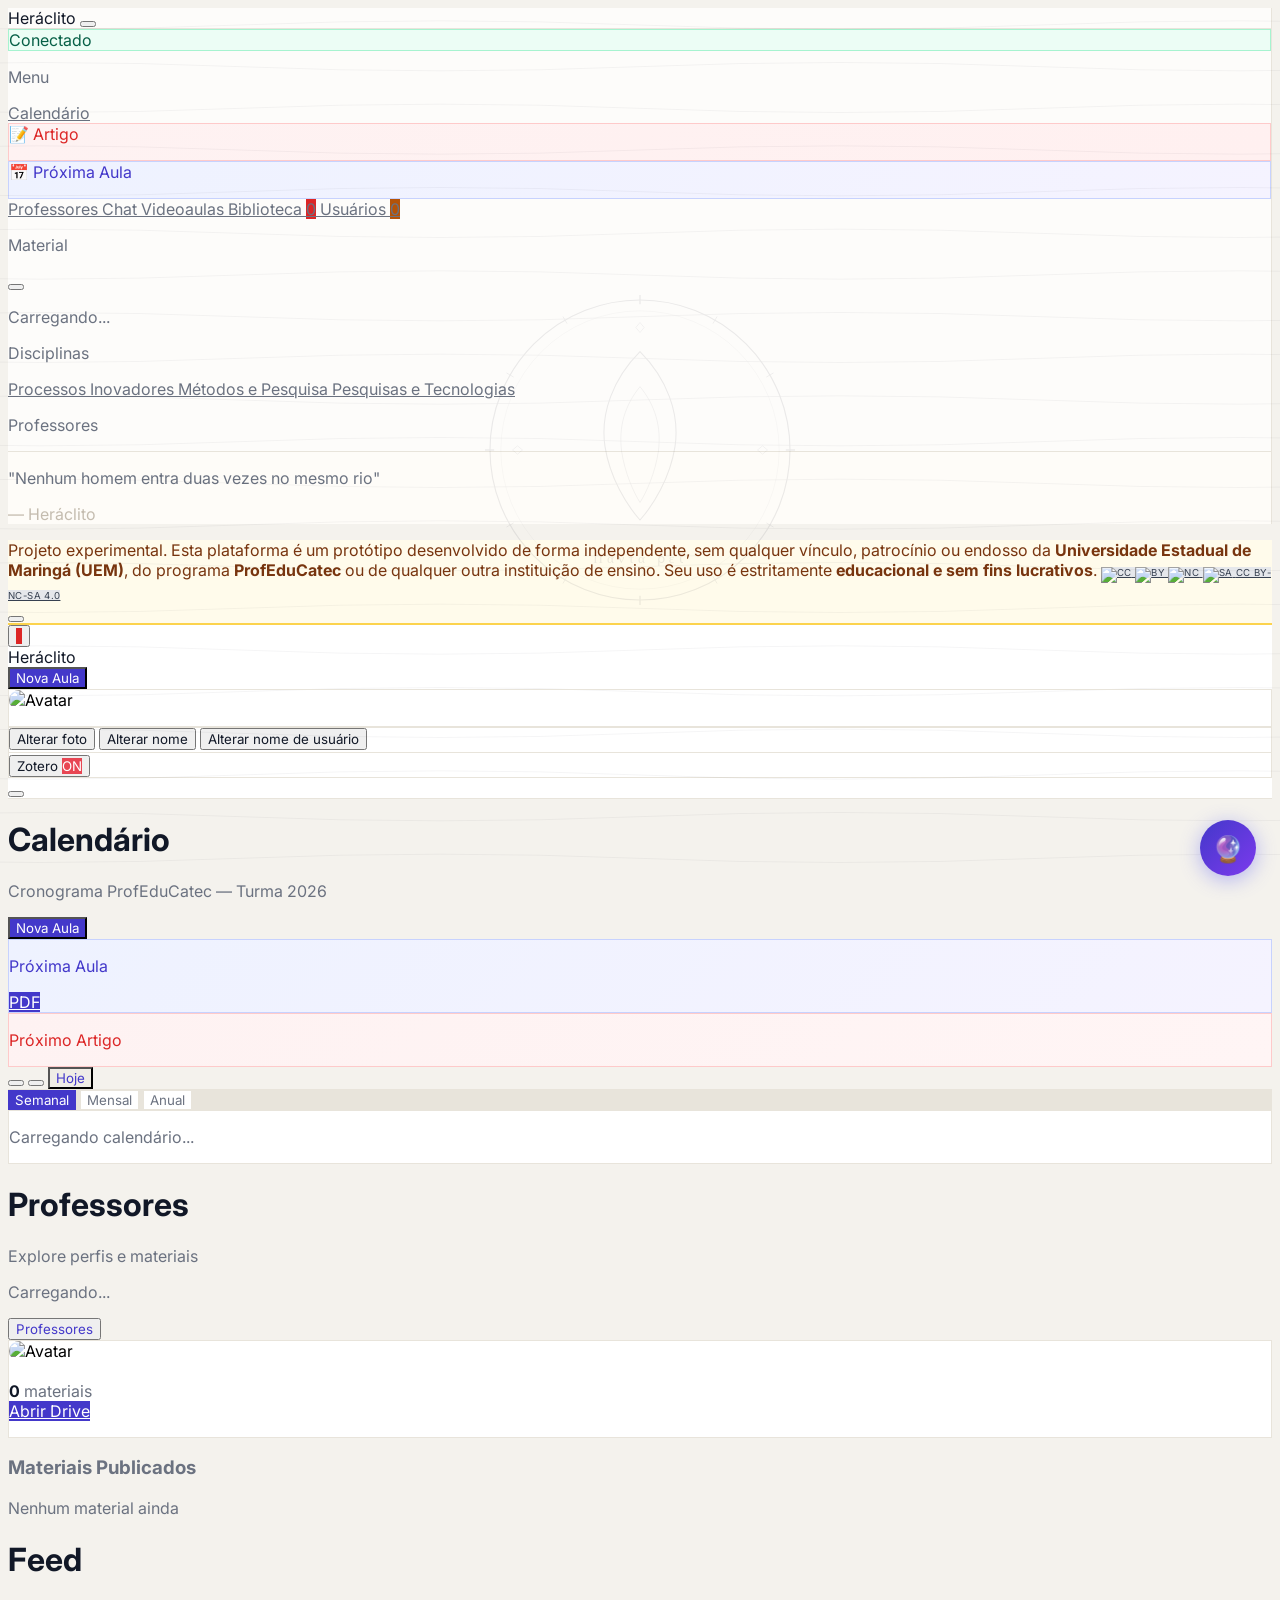
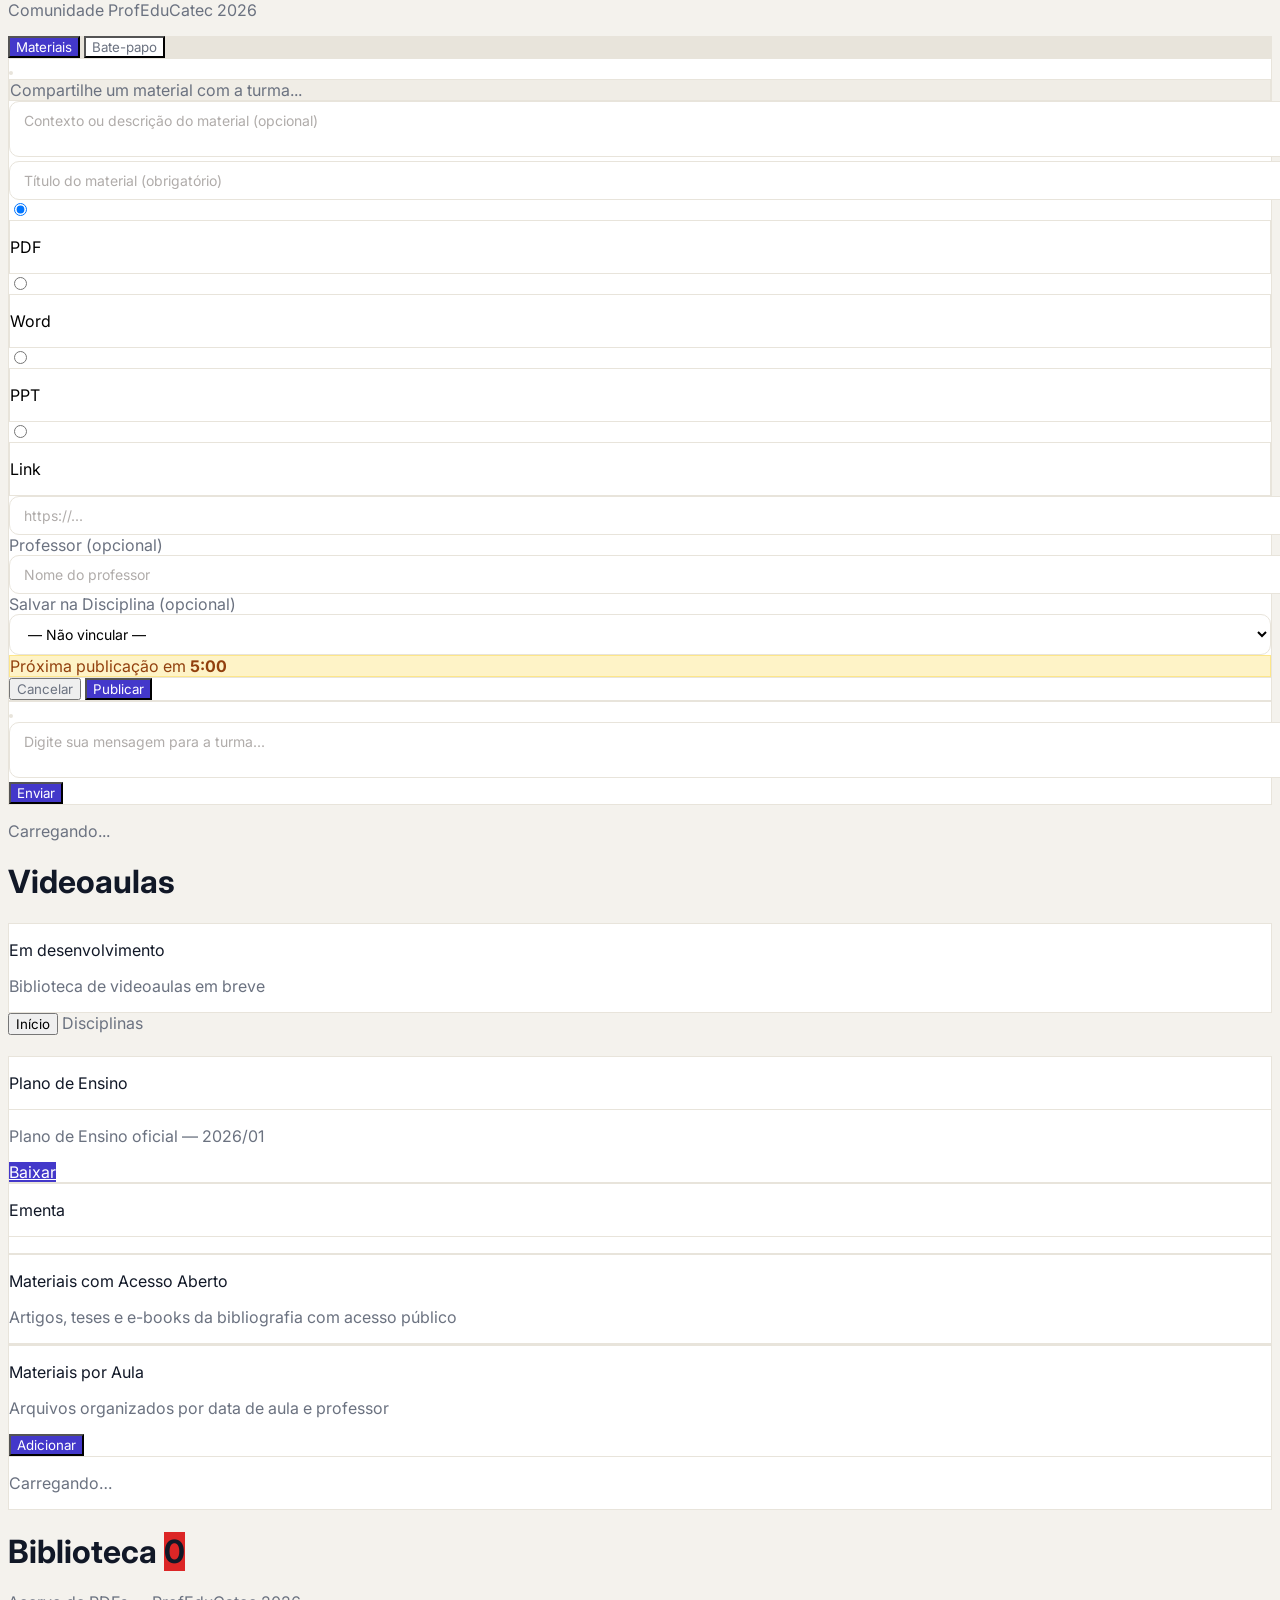
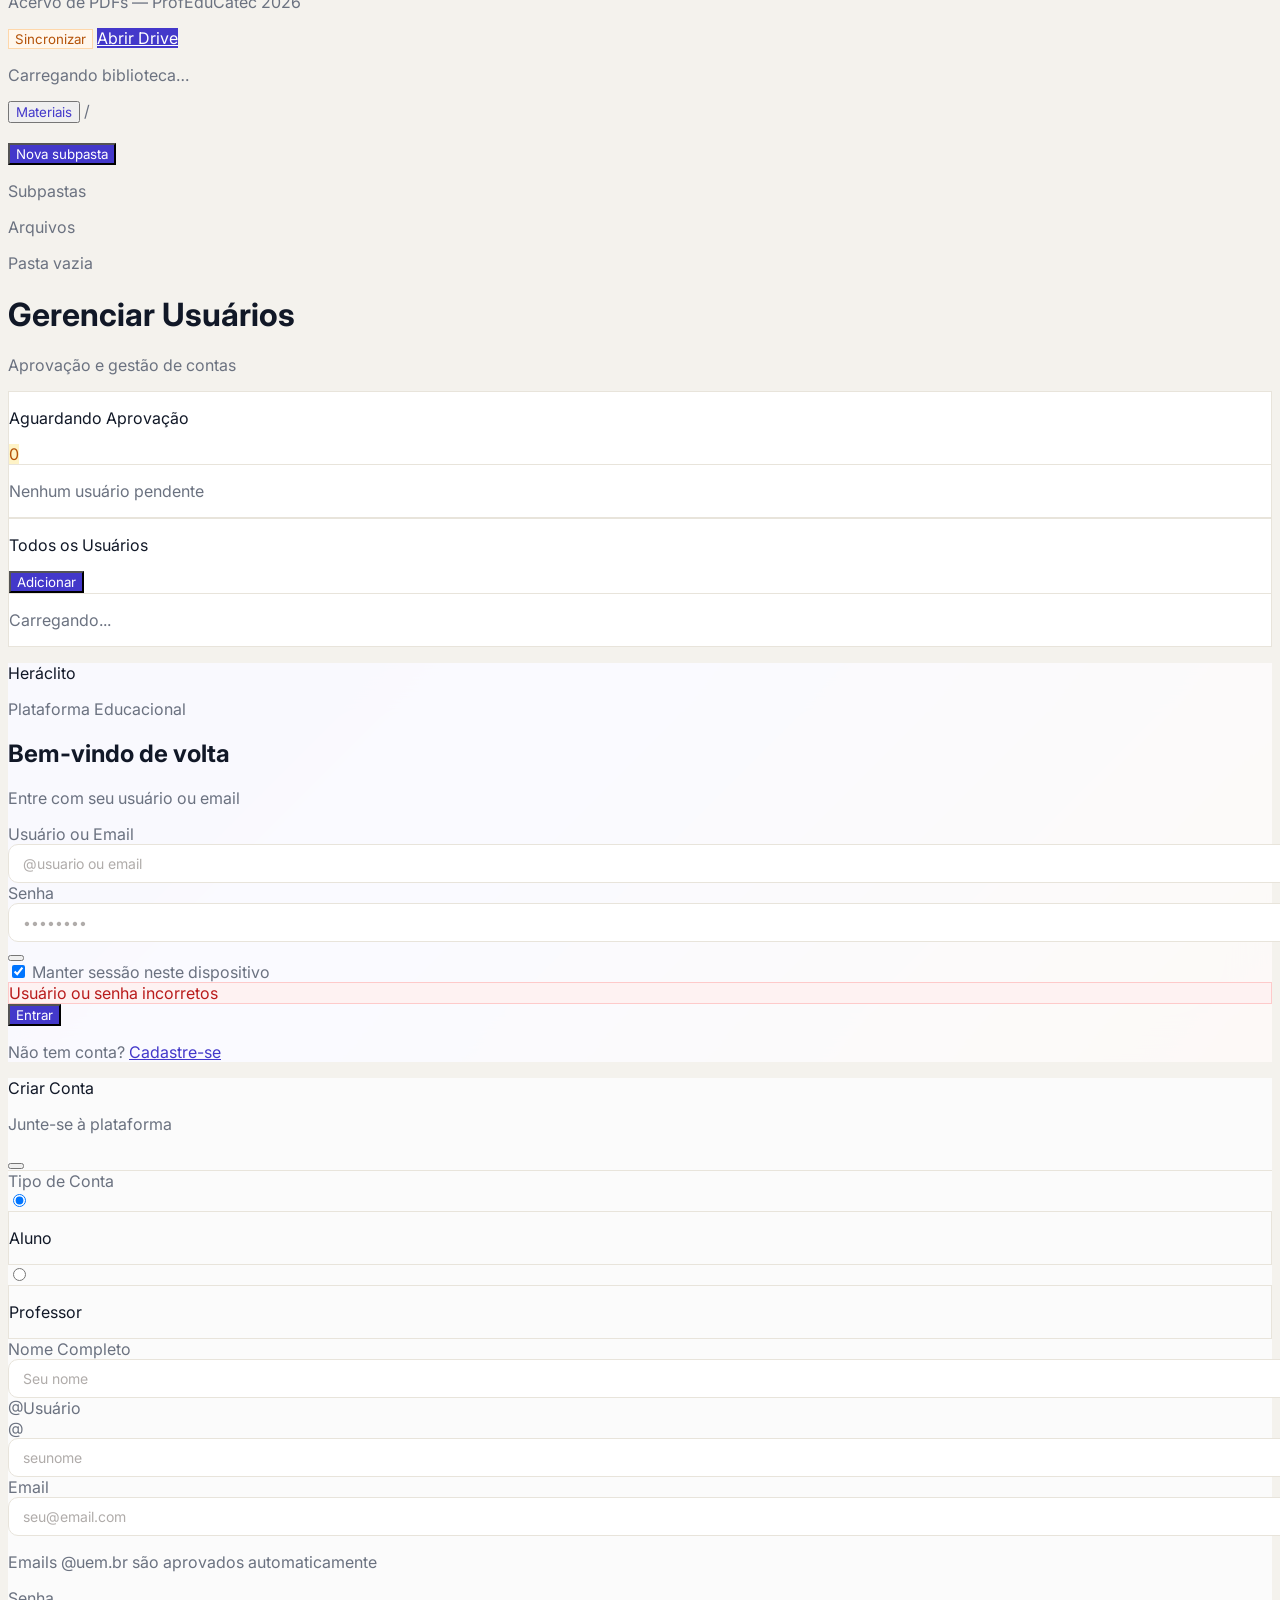
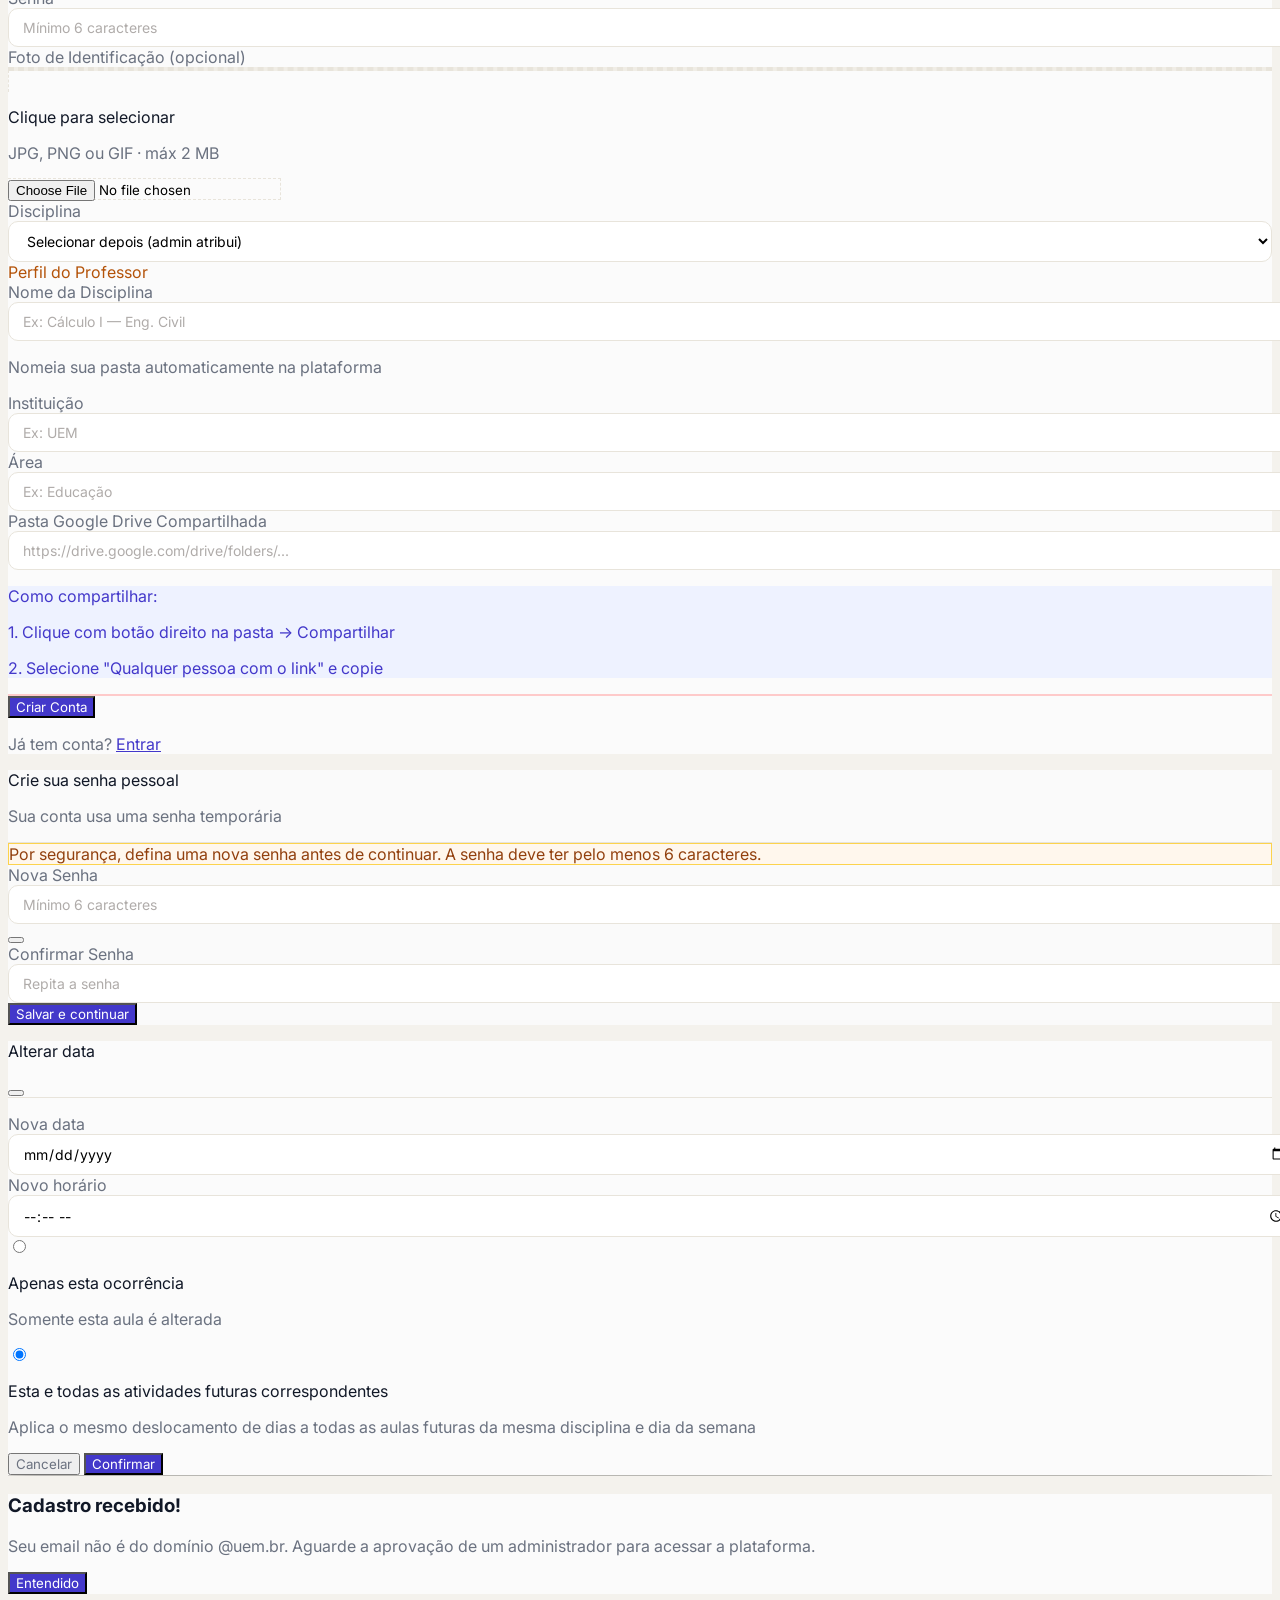
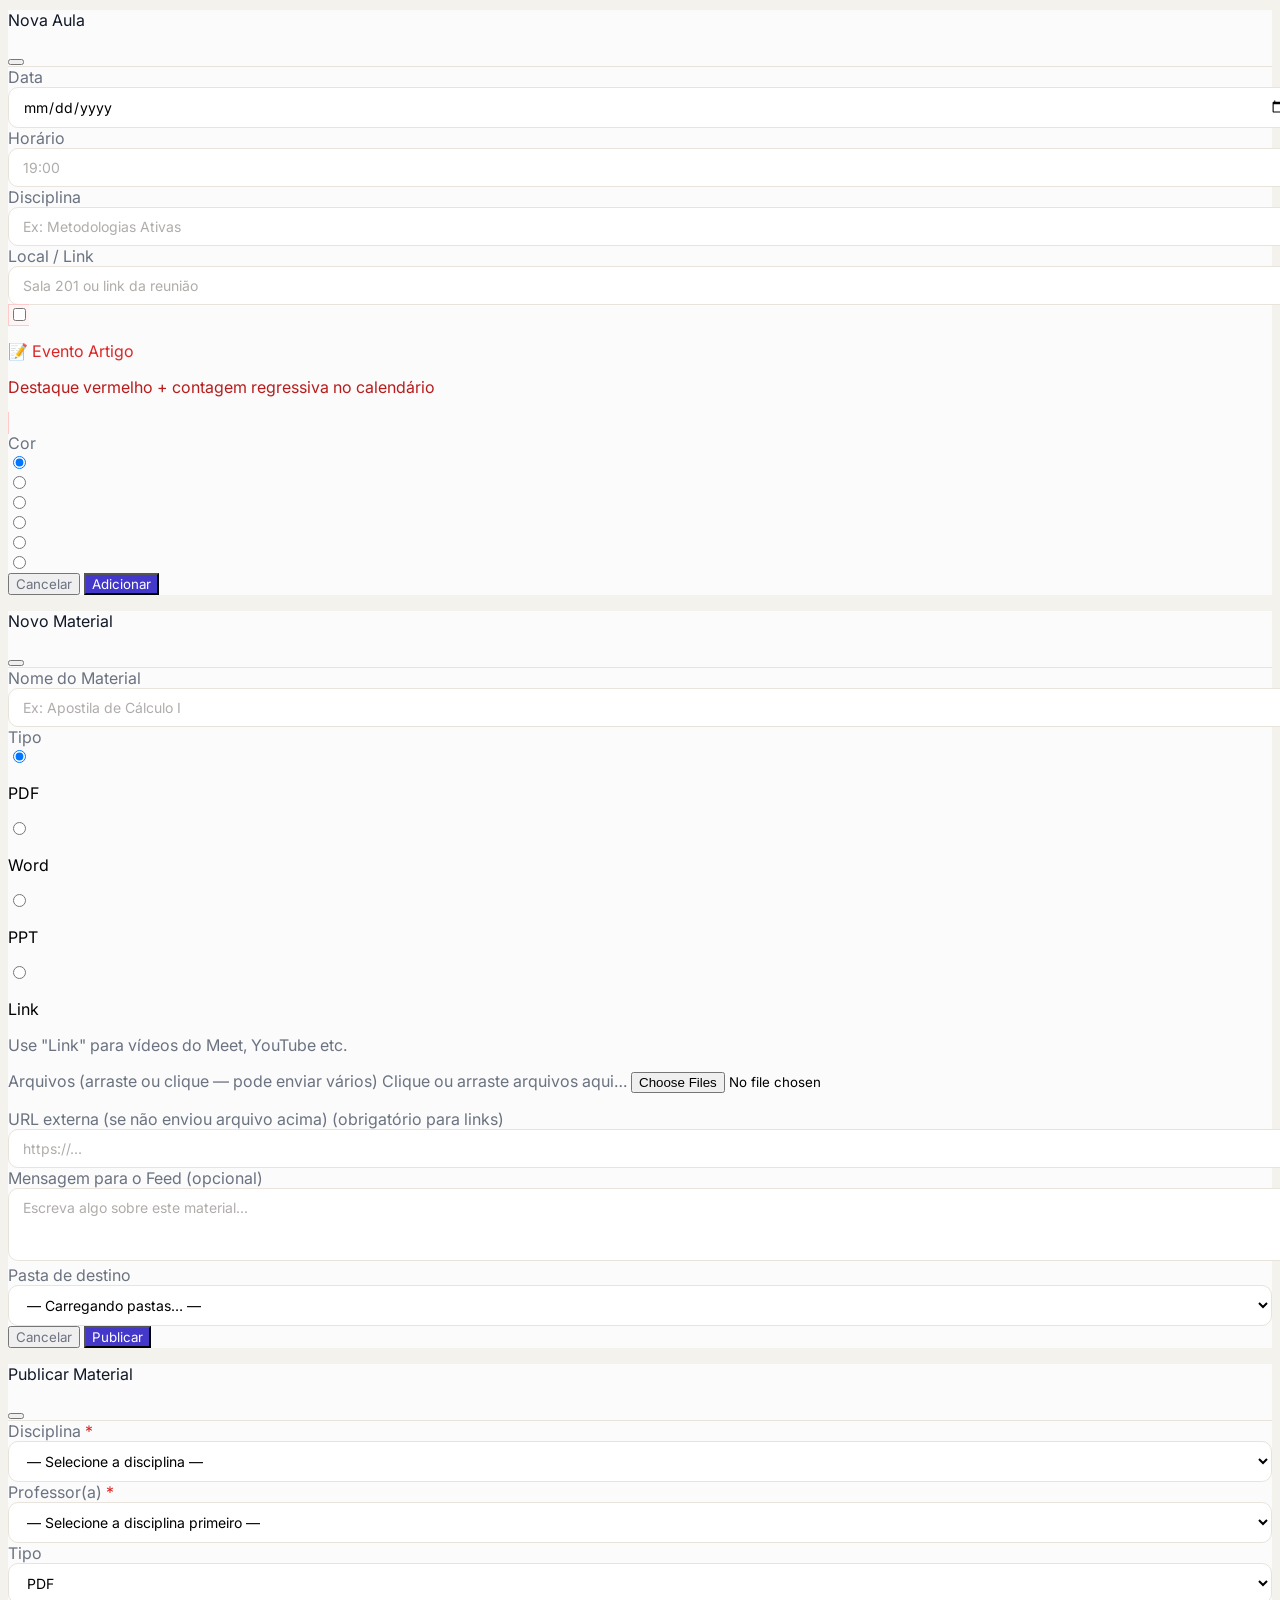
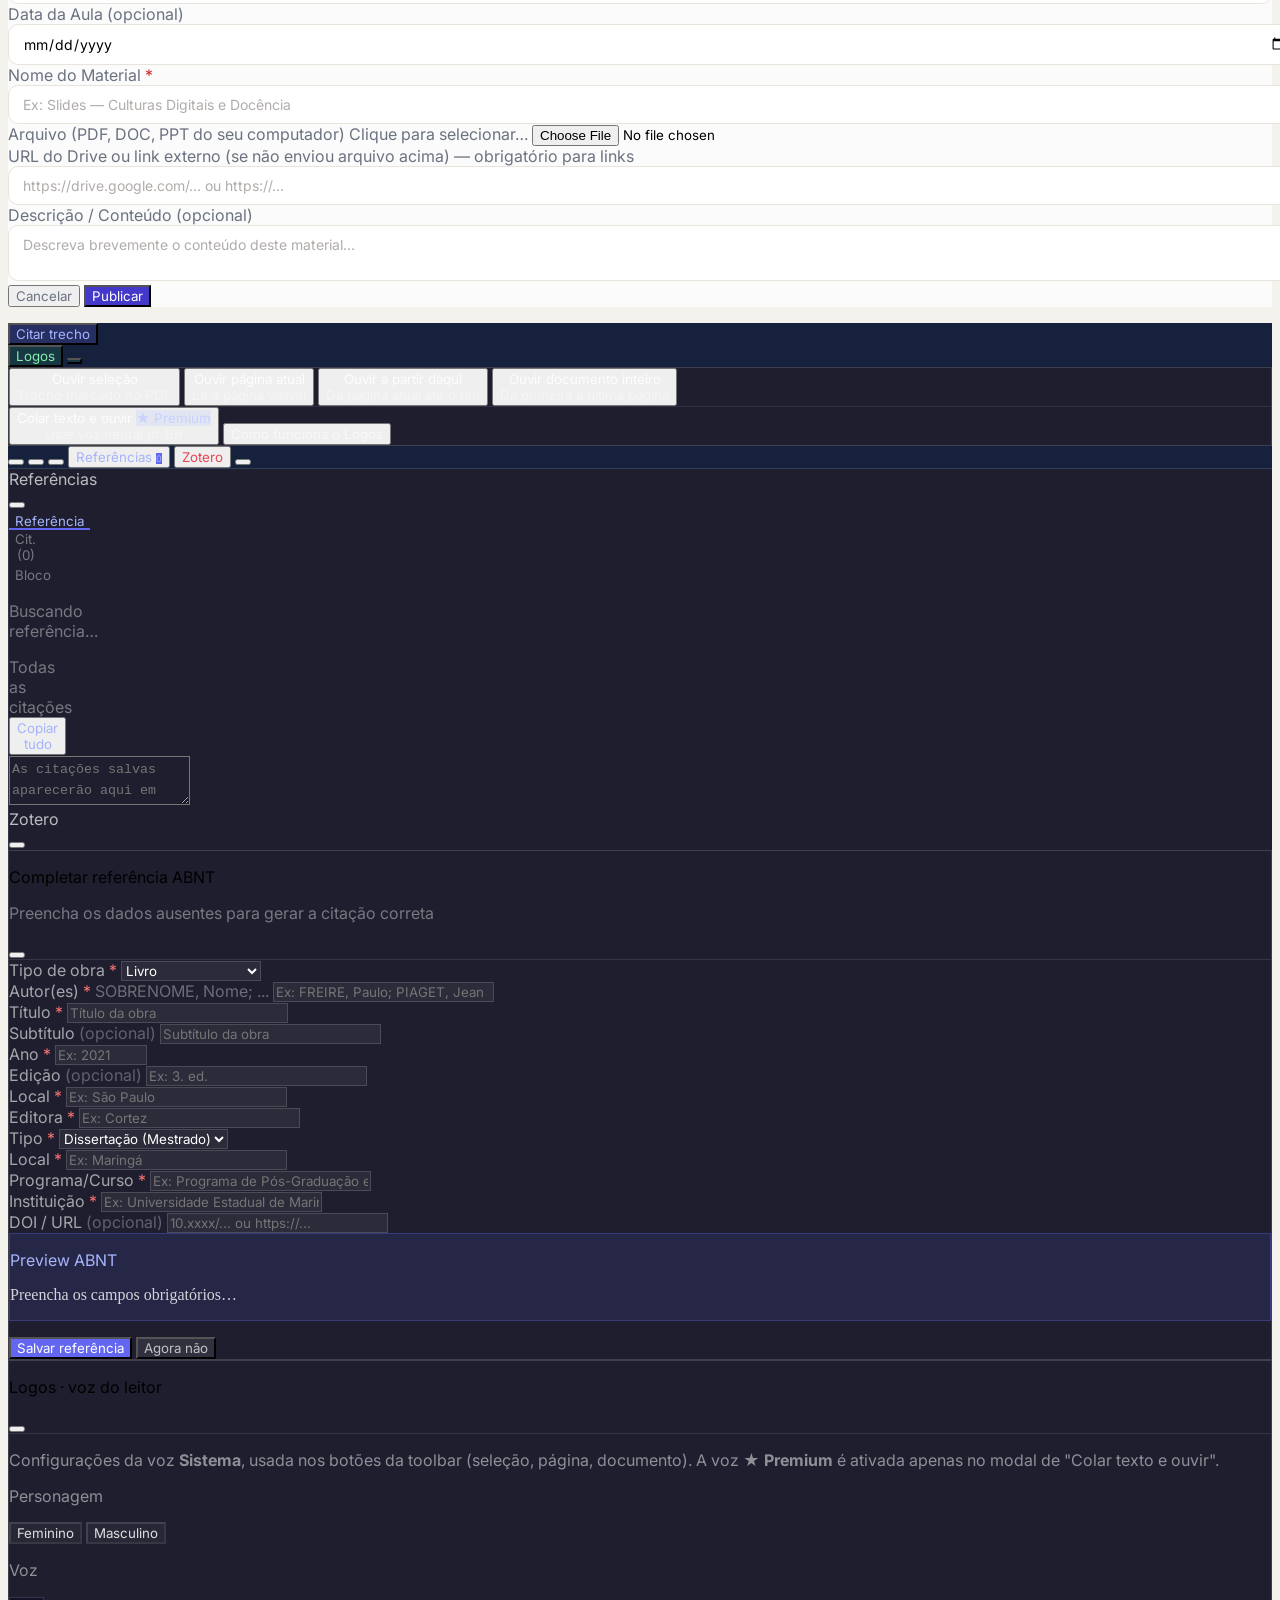
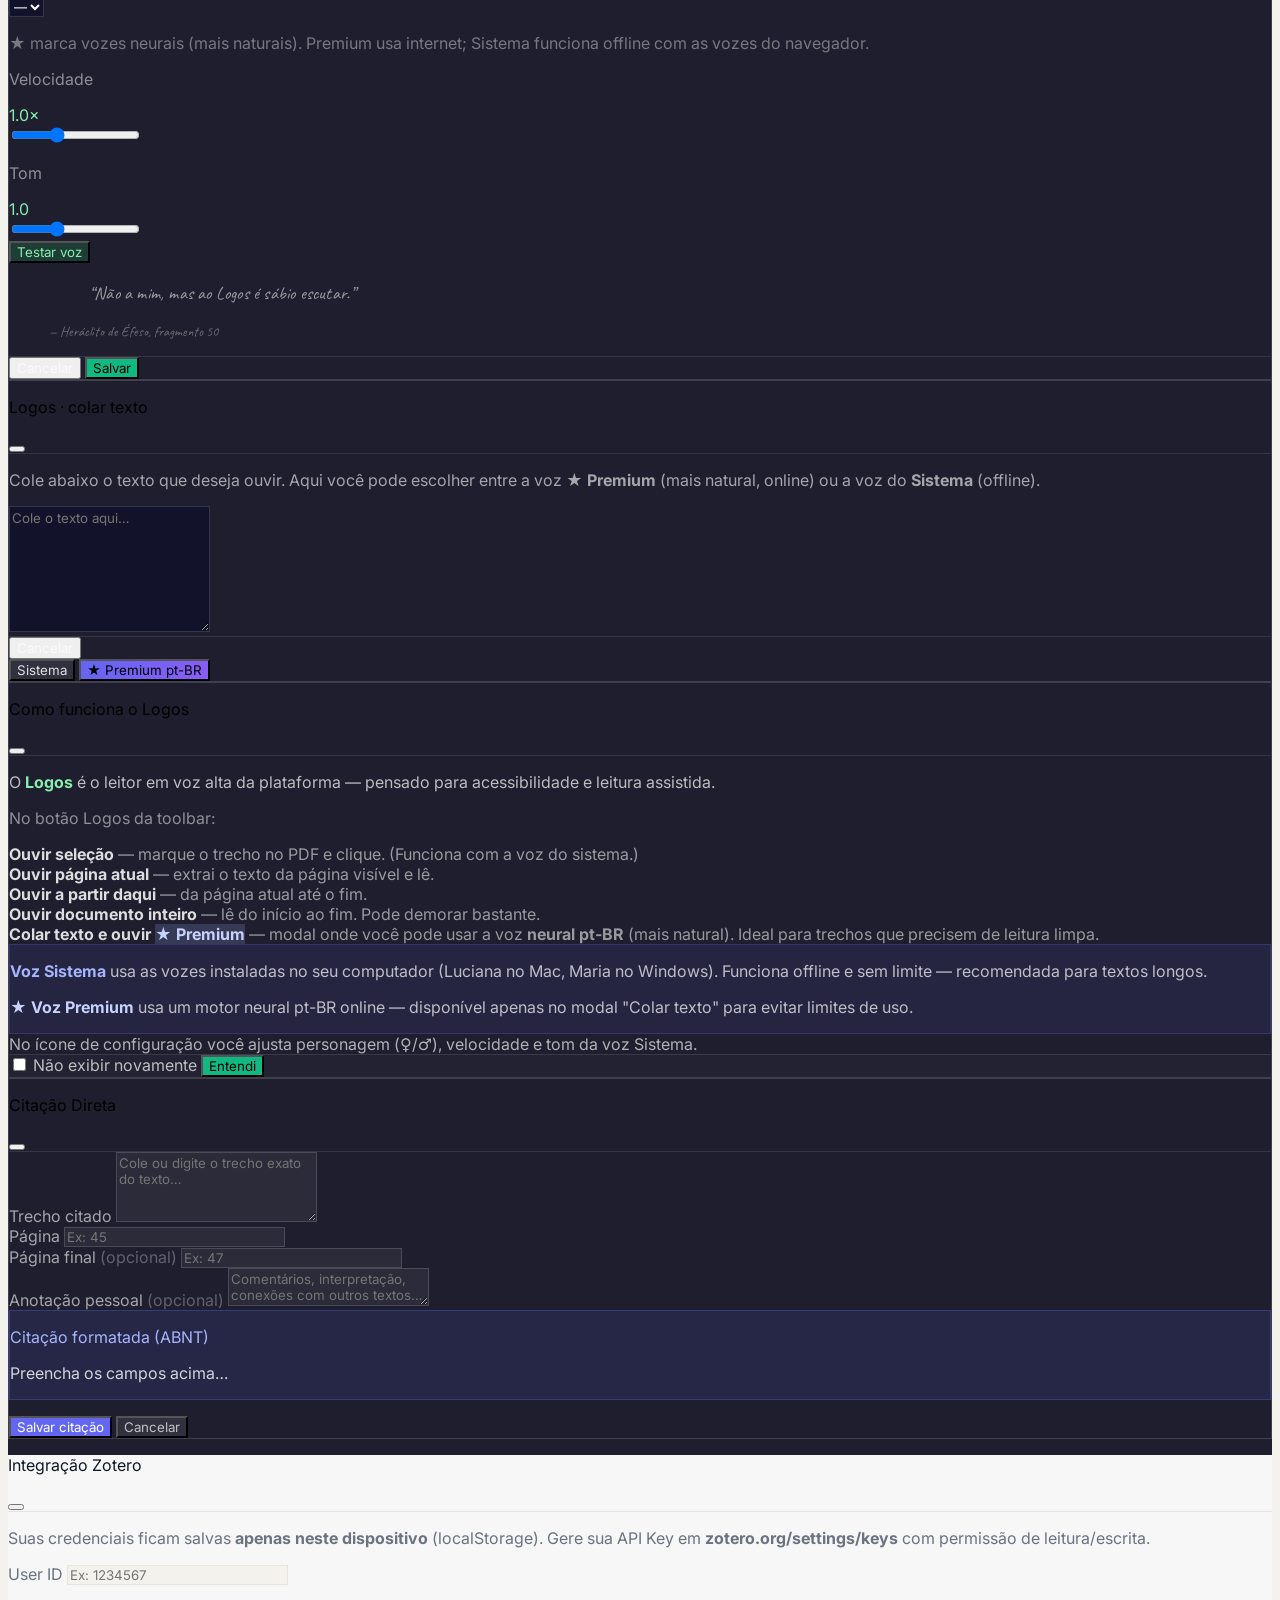
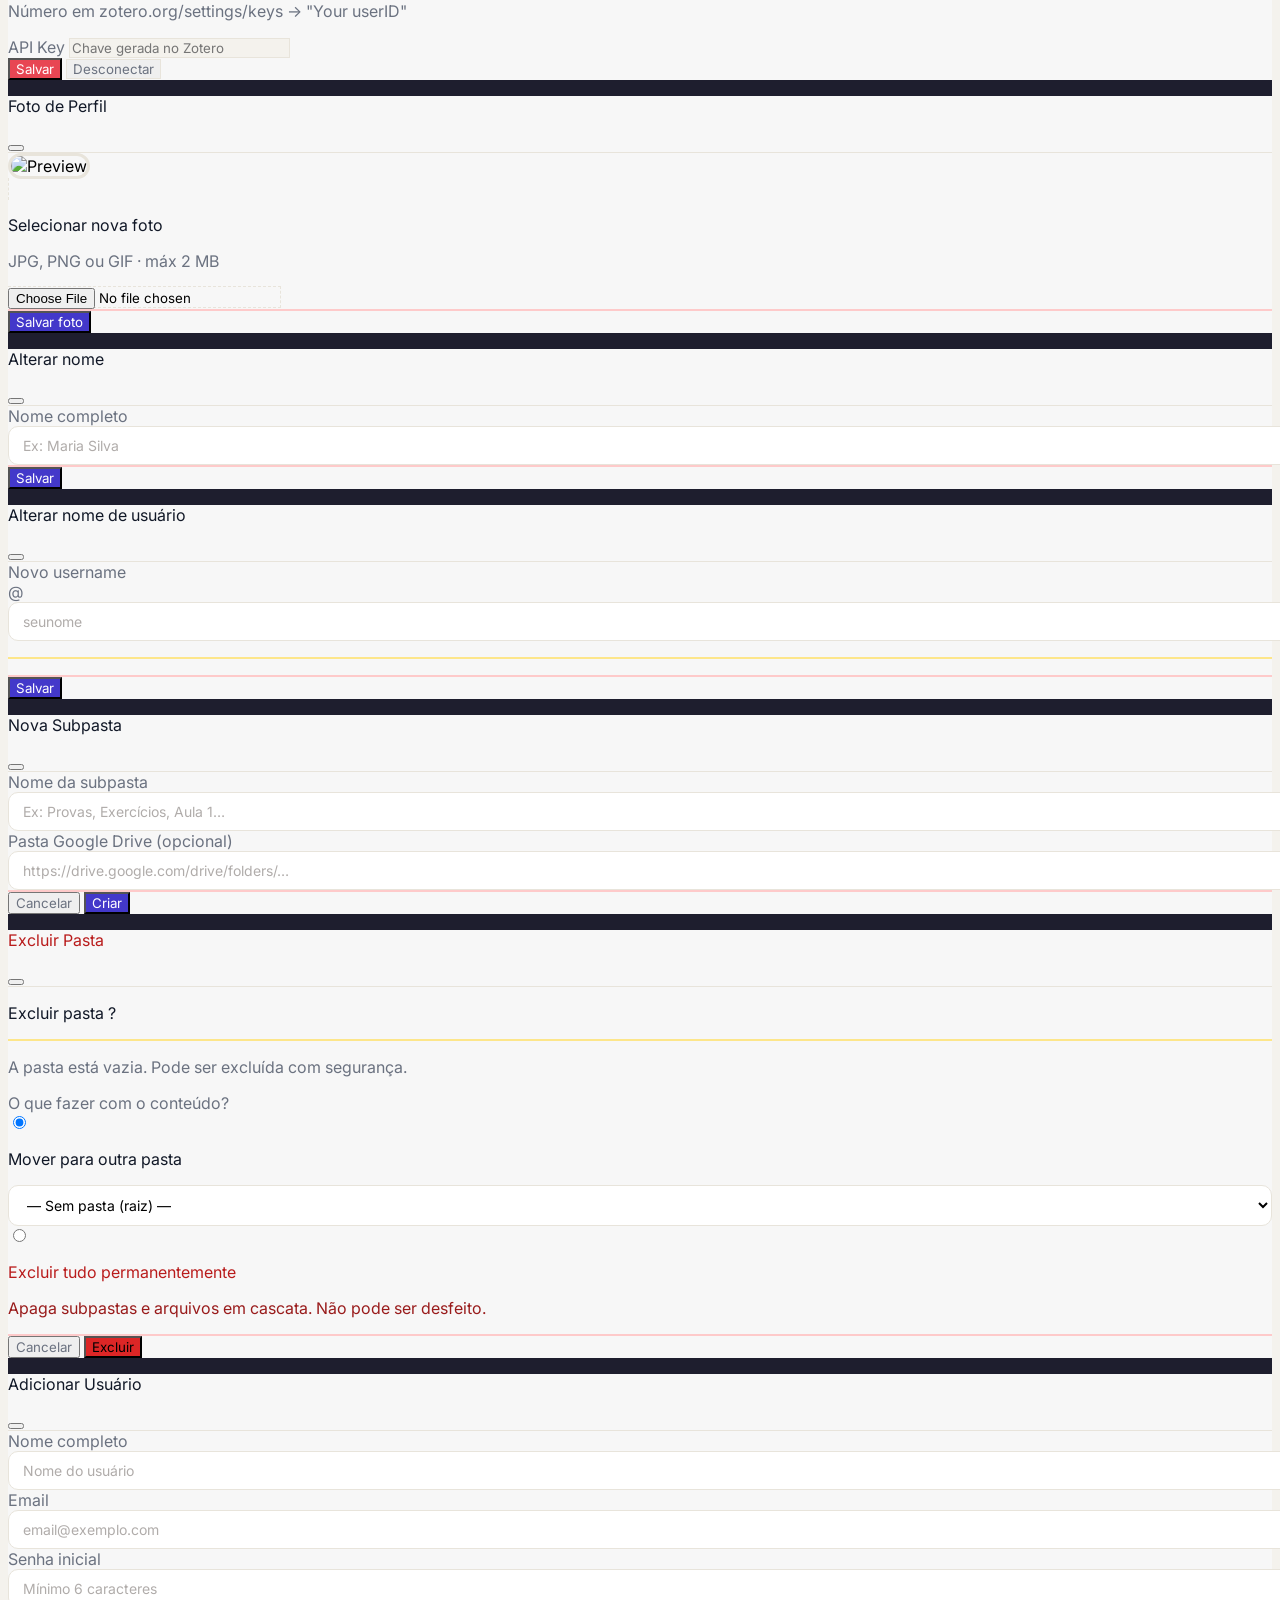
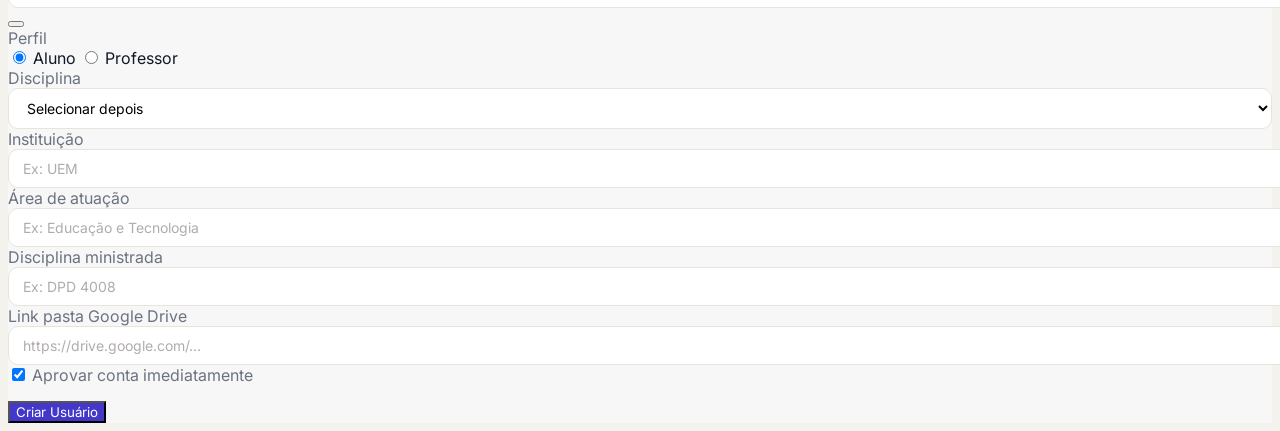
==== commit 0cbcee2a: "feat: postagem de materiais aberta a todos + disciplina/professor obrigatórios - Qualquer usuário lo" ====
--- a/index.html
+++ b/index.html
@@ -1389,56 +1389,75 @@
   <div class="glass rounded-2xl shadow-2xl w-full max-w-lg overflow-hidden max-h-[92vh] overflow-y-auto fade-in">
     <div class="px-6 py-4 flex items-center justify-between" style="border-bottom:1px solid var(--border);">
       <p class="font-bold flex items-center gap-2" style="color:var(--text);">
-        <i data-lucide="calendar-check" class="w-5 h-5" style="color:var(--primary);"></i>
-        <span id="mat-disc-titulo-modal">Adicionar Material à Disciplina</span>
+        <i data-lucide="book-plus" class="w-5 h-5" style="color:var(--primary);"></i>
+        <span>Publicar Material</span>
       </p>
       <button onclick="fecharModalMatDisc()" class="p-1 rounded-lg hover:bg-gray-100 text-gray-400">
         <i data-lucide="x" class="w-4 h-4"></i>
       </button>
     </div>
     <form id="form-mat-disc" class="p-6 space-y-4">
-      <input type="hidden" id="mat-disc-idx">
+      <!-- 1. Disciplina (obrigatório) -->
+      <div>
+        <label class="block text-xs font-semibold mb-1.5 uppercase tracking-wider" style="color:var(--muted);">Disciplina <span style="color:#DC2626">*</span></label>
+        <select id="mat-disc-idx" class="input-field" required onchange="atualizarProfessoresModal()">
+          <option value="">— Selecione a disciplina —</option>
+          <option value="0">DPD 4008 — Fundamentos em Processos Inovadores e Culturas Digitais</option>
+          <option value="1">DPD 4004 (MPTED) — Métodos, Pesquisa Científica e Ética</option>
+          <option value="2">DPD 4004 (FPTEEB) — Fundamentos em Pesquisas e Tecnologias Educacionais</option>
+        </select>
+      </div>
+      <!-- 2. Professor (obrigatório, dependente da disciplina) -->
+      <div>
+        <label class="block text-xs font-semibold mb-1.5 uppercase tracking-wider" style="color:var(--muted);">Professor(a) <span style="color:#DC2626">*</span></label>
+        <select id="mat-disc-prof" class="input-field" required>
+          <option value="">— Selecione a disciplina primeiro —</option>
+        </select>
+      </div>
+      <!-- 3. Tipo + Data -->
       <div class="grid grid-cols-2 gap-3">
         <div>
-          <label class="block text-xs font-semibold mb-1.5 uppercase tracking-wider" style="color:var(--muted);">Data da Aula</label>
-          <input type="date" id="mat-disc-data" class="input-field" required>
-        </div>
-        <div>
           <label class="block text-xs font-semibold mb-1.5 uppercase tracking-wider" style="color:var(--muted);">Tipo</label>
-          <select id="mat-disc-tipo" class="input-field">
+          <select id="mat-disc-tipo" class="input-field" onchange="atualizarTipoModal()">
             <option value="pdf">PDF</option>
             <option value="doc">Word / Doc</option>
             <option value="ppt">Apresentação</option>
-            <option value="link">Link</option>
+            <option value="link">Link Drive / URL</option>
           </select>
         </div>
-      </div>
+        <div>
+          <label class="block text-xs font-semibold mb-1.5 uppercase tracking-wider" style="color:var(--muted);">Data da Aula <span class="normal-case font-normal text-gray-400">(opcional)</span></label>
+          <input type="date" id="mat-disc-data" class="input-field">
+        </div>
+      </div>
+      <!-- 4. Nome do material -->
       <div>
-        <label class="block text-xs font-semibold mb-1.5 uppercase tracking-wider" style="color:var(--muted);">Professor Responsável</label>
-        <input type="text" id="mat-disc-prof" class="input-field" placeholder="Ex: Prof. Dr. Flávio Rodrigues de Oliveira" required>
-      </div>
-      <div>
-        <label class="block text-xs font-semibold mb-1.5 uppercase tracking-wider" style="color:var(--muted);">Nome do Material</label>
+        <label class="block text-xs font-semibold mb-1.5 uppercase tracking-wider" style="color:var(--muted);">Nome do Material <span style="color:#DC2626">*</span></label>
         <input type="text" id="mat-disc-nome" class="input-field" placeholder="Ex: Slides — Culturas Digitais e Docência" required>
       </div>
+      <!-- 5. Arquivo (oculto para tipo link) -->
       <div id="mat-file-wrap">
-        <label class="block text-xs font-semibold mb-1.5 uppercase tracking-wider" style="color:var(--muted);">Arquivo <span class="normal-case font-normal text-gray-400">(do seu computador)</span></label>
+        <label class="block text-xs font-semibold mb-1.5 uppercase tracking-wider" style="color:var(--muted);">Arquivo <span class="normal-case font-normal text-gray-400">(PDF, DOC, PPT do seu computador)</span></label>
         <label class="flex items-center gap-2 px-3 py-2 rounded-xl border cursor-pointer hover:bg-gray-50 transition-colors" style="border-color:var(--border);">
           <i data-lucide="upload" class="w-4 h-4 shrink-0" style="color:var(--primary);"></i>
           <span id="mat-file-name" class="text-sm truncate" style="color:var(--muted);">Clique para selecionar…</span>
           <input type="file" id="mat-disc-file" accept=".pdf,.doc,.docx,.ppt,.pptx" class="hidden">
         </label>
       </div>
+      <!-- 6. URL externa / Drive -->
       <div>
         <label class="block text-xs font-semibold mb-1.5 uppercase tracking-wider" style="color:var(--muted);">
-          URL externa <span id="mat-url-hint" class="normal-case font-normal text-gray-400">(se não enviou arquivo acima)</span><span id="mat-url-req" class="normal-case font-normal text-gray-400 hidden"> (obrigatório para links)</span>
+          <span id="mat-url-label">URL do Drive ou link externo</span>
+          <span id="mat-url-hint" class="normal-case font-normal text-gray-400"> (se não enviou arquivo acima)</span>
+          <span id="mat-url-req" class="normal-case font-normal text-gray-400 hidden"> — obrigatório para links</span>
         </label>
-        <input type="url" id="mat-disc-url" class="input-field" placeholder="https://...">
-      </div>
+        <input type="url" id="mat-disc-url" class="input-field" placeholder="https://drive.google.com/... ou https://...">
+      </div>
+      <!-- 7. Descrição -->
       <div>
-        <label class="block text-xs font-semibold mb-1.5 uppercase tracking-wider" style="color:var(--muted);">Texto / Conteúdo da Aula <span class="normal-case font-normal">(opcional)</span></label>
-        <textarea id="mat-disc-descricao" rows="3" class="input-field resize-none"
-          placeholder="Descreva o conteúdo abordado nesta aula…"></textarea>
+        <label class="block text-xs font-semibold mb-1.5 uppercase tracking-wider" style="color:var(--muted);">Descrição / Conteúdo <span class="normal-case font-normal">(opcional)</span></label>
+        <textarea id="mat-disc-descricao" rows="2" class="input-field resize-none"
+          placeholder="Descreva brevemente o conteúdo deste material…"></textarea>
       </div>
       <div id="mat-disc-erro" class="hidden rounded-xl px-3 py-2 text-sm" style="background:#FEF2F2; color:#B91C1C;"></div>
       <div class="flex justify-end gap-2 pt-1">
@@ -2811,8 +2830,10 @@
   function renderMatDisc(discIdx, arquivos) {
     const container = document.getElementById('disc-mat-aulas')
     const btnAdd = document.getElementById('btn-add-mat-disc')
-    if (btnAdd) btnAdd.classList.toggle('hidden', !(isAdmin || isTeacher))
-    btnAdd && (btnAdd.onclick = () => abrirModalMatDisc(discIdx))
+    if (btnAdd) {
+      btnAdd.classList.remove('hidden')
+      btnAdd.onclick = () => abrirModalMatDisc(discIdx)
+    }
 
     if (!arquivos.length) {
       container.innerHTML = `<div class="flex flex-col items-center py-10" style="color:var(--muted);">
@@ -2838,7 +2859,7 @@
       const cl   = tipoColor(a.tipo)
       const nomeEsc = (a.nome||'').replace(/'/g,"\\'")
       const delBtn = isAdmin
-        ? `<button onclick="removerMatDisc('${a.id}')"
+        ? `<button onclick="removerMatDisc('${a.id}',${a.disc_id||1})"
             class="p-1 rounded-lg opacity-40 hover:opacity-100 hover:bg-red-50 transition-opacity"
             style="color:#DC2626;" title="Remover">
             <i data-lucide="trash-2" class="w-3.5 h-3.5"></i>
@@ -2876,34 +2897,72 @@
     lucide.createIcons()
   }
 
-  window.removerMatDisc = async (id) => {
+  window.removerMatDisc = async (id, discId) => {
     if (!confirm('Remover este material?')) return
     const { error } = await db.from('arquivos').delete().eq('id', id)
     if (!error) {
-      // Atualiza cache e re-renderiza
       for (const k of [1,2,3]) {
         if (discArquivosCache[k]) discArquivosCache[k] = discArquivosCache[k].filter(a => a.id !== id)
       }
       const cont = document.getElementById('disc-mat-aulas')
       if (cont) {
-        const discIdx = parseInt(document.getElementById('mat-disc-idx')?.value||'0') || 0
-        renderMatDisc(discIdx, discArquivosCache[discIdx+1]||[])
+        const di = (discId || 1) - 1
+        renderMatDisc(di, discArquivosCache[discId || 1] || [])
       }
     }
   }
 
+  // Mapa disciplina (1-based) → professores
+  const PROF_POR_DISC = {
+    1: ['Profa. Dra. Maria Luisa Furlan Costa', 'Prof. Dr. Flávio Rodrigues de Oliveira'],
+    2: ['Profª. Dra. Marli Delmonico de Araujo Futata'],
+    3: ['Profª. Dra. Marli Delmonico de Araujo Futata', 'Profª. Dra. Renata Oliveira dos Santos'],
+  }
+
+  window.atualizarProfessoresModal = function() {
+    const discSel = document.getElementById('mat-disc-idx')
+    const profSel = document.getElementById('mat-disc-prof')
+    const val = discSel?.value
+    if (val === '' || val === null || val === undefined) {
+      profSel.innerHTML = '<option value="">— Selecione a disciplina primeiro —</option>'
+      return
+    }
+    const profs = PROF_POR_DISC[parseInt(val) + 1] || []
+    profSel.innerHTML = '<option value="">— Selecione o(a) professor(a) —</option>' +
+      profs.map(p => `<option value="${p}">${p}</option>`).join('')
+    if (profs.length === 1) profSel.value = profs[0]
+  }
+
+  window.atualizarTipoModal = function() {
+    const tipo    = document.getElementById('mat-disc-tipo')?.value
+    const wrap    = document.getElementById('mat-file-wrap')
+    const urlHint = document.getElementById('mat-url-hint')
+    const urlReq  = document.getElementById('mat-url-req')
+    if (tipo === 'link') {
+      wrap?.classList.add('hidden')
+      urlHint?.classList.add('hidden')
+      urlReq?.classList.remove('hidden')
+    } else {
+      wrap?.classList.remove('hidden')
+      urlHint?.classList.remove('hidden')
+      urlReq?.classList.add('hidden')
+    }
+  }
+
   function abrirModalMatDisc(discIdx) {
-    const modal = document.getElementById('modal-mat-disc')
-    document.getElementById('mat-disc-idx').value = discIdx
-    document.getElementById('mat-disc-titulo-modal').textContent =
-      `Adicionar Material — Disciplina ${discIdx+1}`
-    const d = DISCIPLINAS[discIdx]
-    document.getElementById('mat-disc-prof').value = d?.docentes?.split('·')[0]?.trim() || ''
-    document.getElementById('mat-disc-data').value = ''
-    document.getElementById('mat-disc-nome').value = ''
-    document.getElementById('mat-disc-url').value  = ''
+    const modal   = document.getElementById('modal-mat-disc')
+    const discSel = document.getElementById('mat-disc-idx')
+    document.getElementById('mat-disc-nome').value      = ''
+    document.getElementById('mat-disc-data').value      = ''
+    document.getElementById('mat-disc-url').value       = ''
     document.getElementById('mat-disc-descricao').value = ''
+    document.getElementById('mat-disc-tipo').value      = 'pdf'
     document.getElementById('mat-disc-erro').classList.add('hidden')
+    document.getElementById('mat-file-name').textContent = 'Clique para selecionar…'
+    document.getElementById('mat-disc-file').value = ''
+    discSel.value = (discIdx !== null && discIdx !== undefined) ? String(discIdx) : ''
+    atualizarProfessoresModal()
+    atualizarTipoModal()
     modal.classList.remove('hidden')
     modal.classList.add('flex')
     lucide.createIcons()
@@ -2915,16 +2974,47 @@
     modal.classList.remove('flex')
   }
 
+  async function notificarMaterialNoChat(nomeMat, discIdx, profNome) {
+    try {
+      const d = DISCIPLINAS[discIdx]
+      const autorNome = currentProfile?.name || currentProfile?.username || 'Usuário'
+      const texto = `📚 Novo material publicado!\n\n"${nomeMat}"\n\n📖 ${d?.codigo || 'Disc. ' + (discIdx+1)}\n👤 Prof(a): ${profNome || '—'}\n✍️ Por: ${autorNome}`
+      await db.from('arquivos').insert({
+        nome: `📚 ${nomeMat.slice(0, 70)}`,
+        tipo: 'texto', url: null, fonte: 'web', categoria: 'chat',
+        descricao: texto, created_by: currentUser.id
+      })
+    } catch(_) {}
+  }
+
   document.getElementById('form-mat-disc')?.addEventListener('submit', async (e) => {
     e.preventDefault()
-    const btn     = document.getElementById('btn-submit-mat-disc')
-    const erro    = document.getElementById('mat-disc-erro')
-    const discIdx = parseInt(document.getElementById('mat-disc-idx').value)
-    const tipo    = document.getElementById('mat-disc-tipo').value
+    const btn  = document.getElementById('btn-submit-mat-disc')
+    const erro = document.getElementById('mat-disc-erro')
     erro.classList.add('hidden')
+
+    const discIdxVal = document.getElementById('mat-disc-idx').value
+    if (discIdxVal === '' || discIdxVal === null) {
+      erro.textContent = 'Selecione a disciplina.'
+      erro.classList.remove('hidden'); return
+    }
+    const discIdx    = parseInt(discIdxVal)
+    const tipo       = document.getElementById('mat-disc-tipo').value
+    const profNome   = document.getElementById('mat-disc-prof').value.trim()
+    const nomeMat    = document.getElementById('mat-disc-nome').value.trim()
+
+    if (!profNome) {
+      erro.textContent = 'Selecione o(a) professor(a) responsável.'
+      erro.classList.remove('hidden'); return
+    }
+    if (!nomeMat) {
+      erro.textContent = 'Informe o nome do material.'
+      erro.classList.remove('hidden'); return
+    }
+
     btn.disabled = true; btn.textContent = 'Publicando…'
 
-    // URL: arquivo local tem prioridade sobre URL externa
+    // Arquivo local tem prioridade sobre URL externa
     let finalUrl = document.getElementById('mat-disc-url').value.trim()
     const fileInput = document.getElementById('mat-disc-file')
     if (fileInput.files[0]) {
@@ -2934,34 +3024,32 @@
       } catch(upErr) {
         btn.disabled = false; btn.textContent = 'Publicar'
         erro.textContent = upErr.message
-        erro.classList.remove('hidden')
-        return
+        erro.classList.remove('hidden'); return
       }
     }
     if (!finalUrl) {
       btn.disabled = false; btn.textContent = 'Publicar'
       erro.textContent = tipo === 'link'
-        ? 'Informe a URL do link.'
+        ? 'Informe a URL do Drive ou link externo.'
         : 'Selecione um arquivo ou informe uma URL externa.'
-      erro.classList.remove('hidden')
-      return
-    }
-
-    const profNomeDisc = document.getElementById('mat-disc-prof').value.trim() || null
-    const discIdDisc   = discIdx + 1
-    const folderIdDisc = await garantirPastaDiscProf(discIdDisc, profNomeDisc)
+      erro.classList.remove('hidden'); return
+    }
+
+    const discId   = discIdx + 1
+    const folderId = await garantirPastaDiscProf(discId, profNome)
 
     const payload = {
-      nome:          document.getElementById('mat-disc-nome').value.trim(),
+      nome:           nomeMat,
       tipo,
-      url:           finalUrl,
-      fonte:         'web',
-      disc_id:       discIdDisc,
-      aula_data:     document.getElementById('mat-disc-data').value || null,
-      professor_nome:profNomeDisc,
-      descricao_aula:document.getElementById('mat-disc-descricao').value.trim() || null,
-      created_by:    currentUser.id,
-      ...(folderIdDisc && { folder_id: folderIdDisc }),
+      url:            finalUrl,
+      fonte:          'web',
+      categoria:      'material',
+      disc_id:        discId,
+      aula_data:      document.getElementById('mat-disc-data').value || null,
+      professor_nome: profNome,
+      descricao_aula: document.getElementById('mat-disc-descricao').value.trim() || null,
+      created_by:     currentUser.id,
+      ...(folderId && { folder_id: folderId }),
     }
 
     const { data, error } = await db.from('arquivos').insert(payload).select().single()
@@ -2969,16 +3057,28 @@
 
     if (error) {
       erro.textContent = error.message
-      erro.classList.remove('hidden')
-      return
+      erro.classList.remove('hidden'); return
     }
 
     fecharModalMatDisc()
-    document.getElementById('mat-file-name').textContent = 'Clique para selecionar…'
-    if (!discArquivosCache[discIdx+1]) discArquivosCache[discIdx+1] = []
-    discArquivosCache[discIdx+1].push(data)
-    discArquivosCache[discIdx+1].sort((a,b) => (a.aula_data||'').localeCompare(b.aula_data||''))
-    renderMatDisc(discIdx, discArquivosCache[discIdx+1])
+
+    // Atualiza cache da disciplina e re-renderiza se estiver visível
+    if (!discArquivosCache[discId]) discArquivosCache[discId] = []
+    discArquivosCache[discId].push(data)
+    discArquivosCache[discId].sort((a,b) => (a.aula_data||'').localeCompare(b.aula_data||''))
+    const discView = document.getElementById('view-disciplina')
+    if (discView && !discView.classList.contains('hidden')) {
+      renderMatDisc(discIdx, discArquivosCache[discId])
+    }
+
+    // Notificação no bate-papo
+    await notificarMaterialNoChat(nomeMat, discIdx, profNome)
+
+    // Atualiza feed se estiver visível
+    const feedView = document.getElementById('view-feed')
+    if (feedView && !feedView.classList.contains('hidden')) {
+      await carregarFeed()
+    }
   })
 
   function isoDate(d) { return d.toISOString().slice(0,10) }
@@ -3922,9 +4022,8 @@
     document.getElementById('tab-materiais').classList.toggle('ativo', tab === 'material')
     document.getElementById('tab-chat').classList.toggle('ativo', tab === 'chat')
     // Compose boxes
-    const canPost = isTeacher || currentProfile?.role === 'student'
-    document.getElementById('feed-compose').classList.toggle('hidden', !canPost || tab !== 'material')
-    document.getElementById('chat-compose').classList.toggle('hidden', !canPost || tab !== 'chat')
+    document.getElementById('feed-compose').classList.toggle('hidden', tab !== 'material')
+    document.getElementById('chat-compose').classList.toggle('hidden', tab !== 'chat')
     fecharCompose()
     carregarFeed()
     // Marcar aba como lida
@@ -5096,21 +5195,9 @@
     }, 1000)
   }
 
-  // Expandir compose ao clicar no placeholder
+  // Clicar no placeholder abre o modal unificado de publicação
   document.getElementById('compose-placeholder')?.addEventListener('click', () => {
-    document.getElementById('compose-placeholder').classList.add('hidden')
-    const form = document.getElementById('compose-form')
-    form.classList.remove('hidden')
-    lucide.createIcons()
-    // Verificar cooldown para alunos
-    const rem = getCooldownRemaining()
-    if (rem > 0) iniciarCooldownUI(rem)
-    else {
-      document.getElementById('compose-cooldown').classList.add('hidden')
-      const btn = document.getElementById('btn-compose-publicar')
-      if (btn) btn.disabled = false
-    }
-    document.getElementById('compose-texto').focus()
+    abrirModalMatDisc(null)
   })
 
   document.getElementById('btn-compose-cancelar')?.addEventListener('click', fecharCompose)
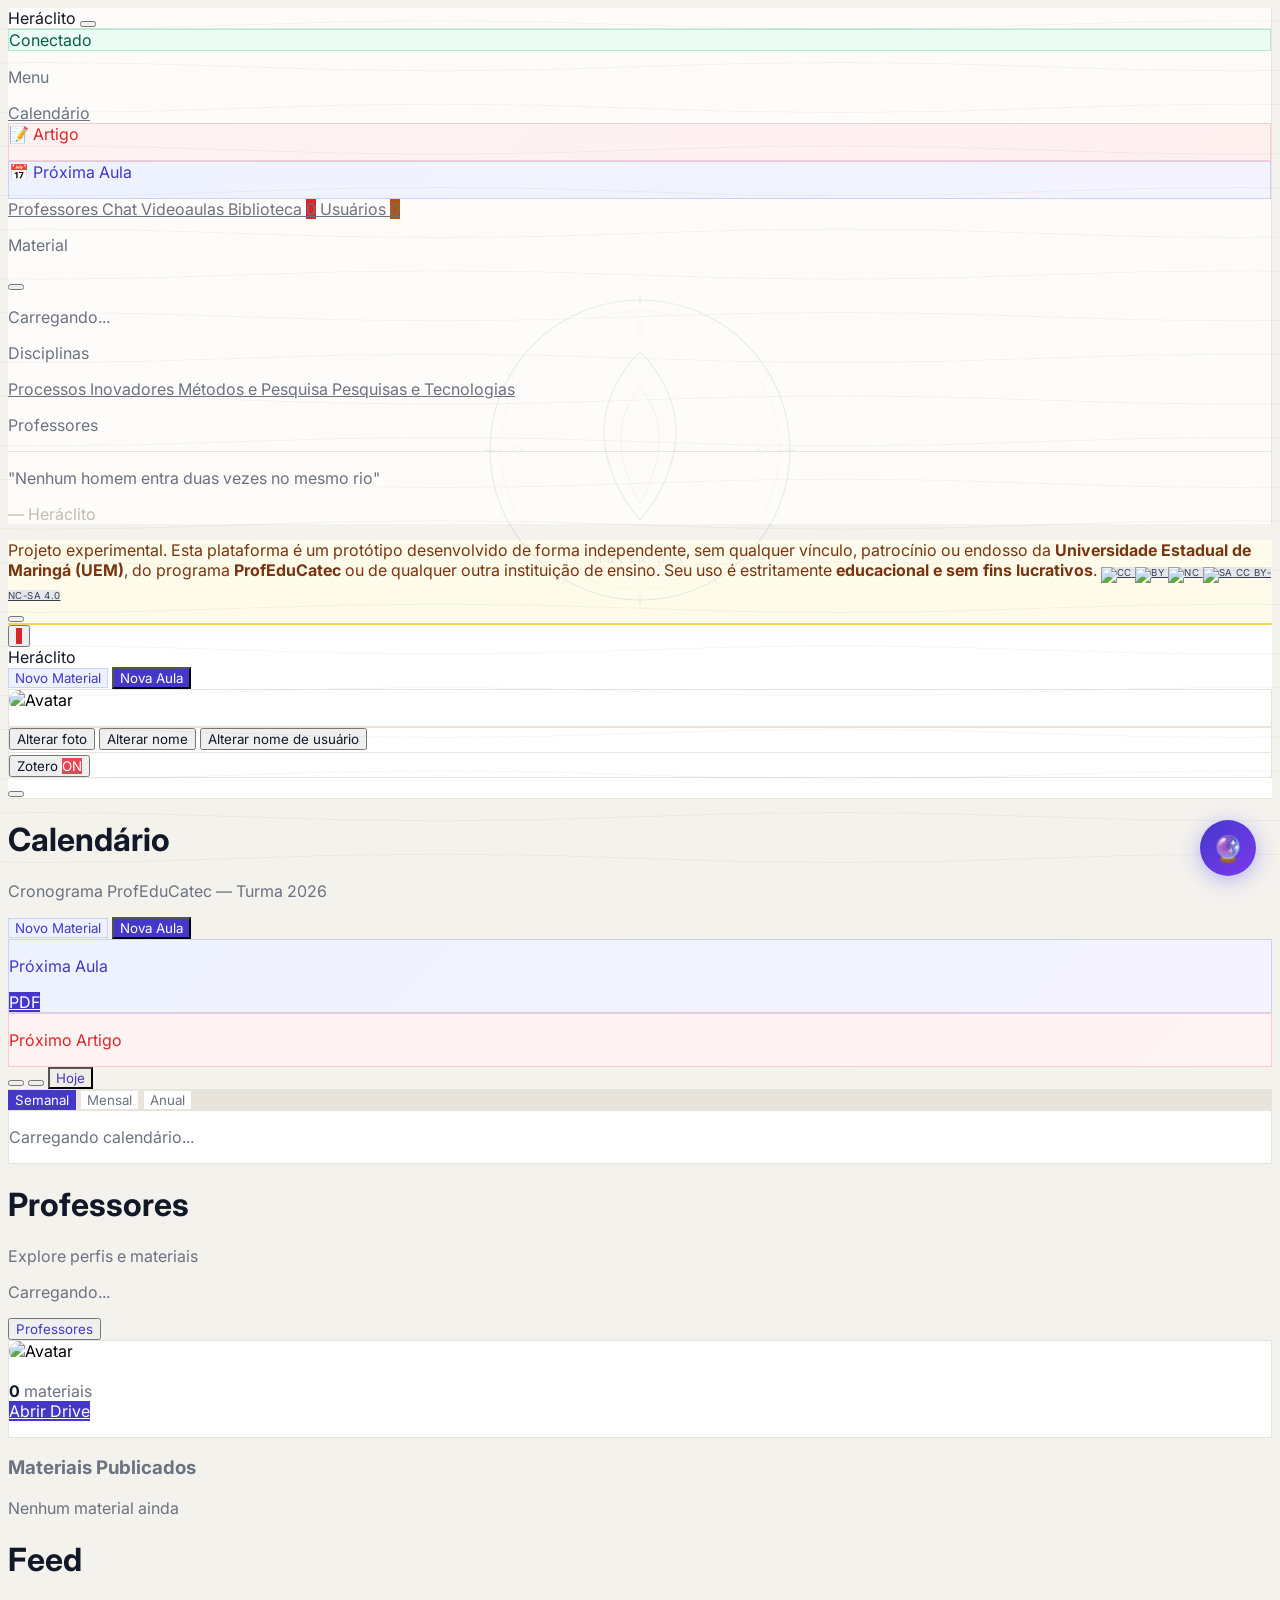
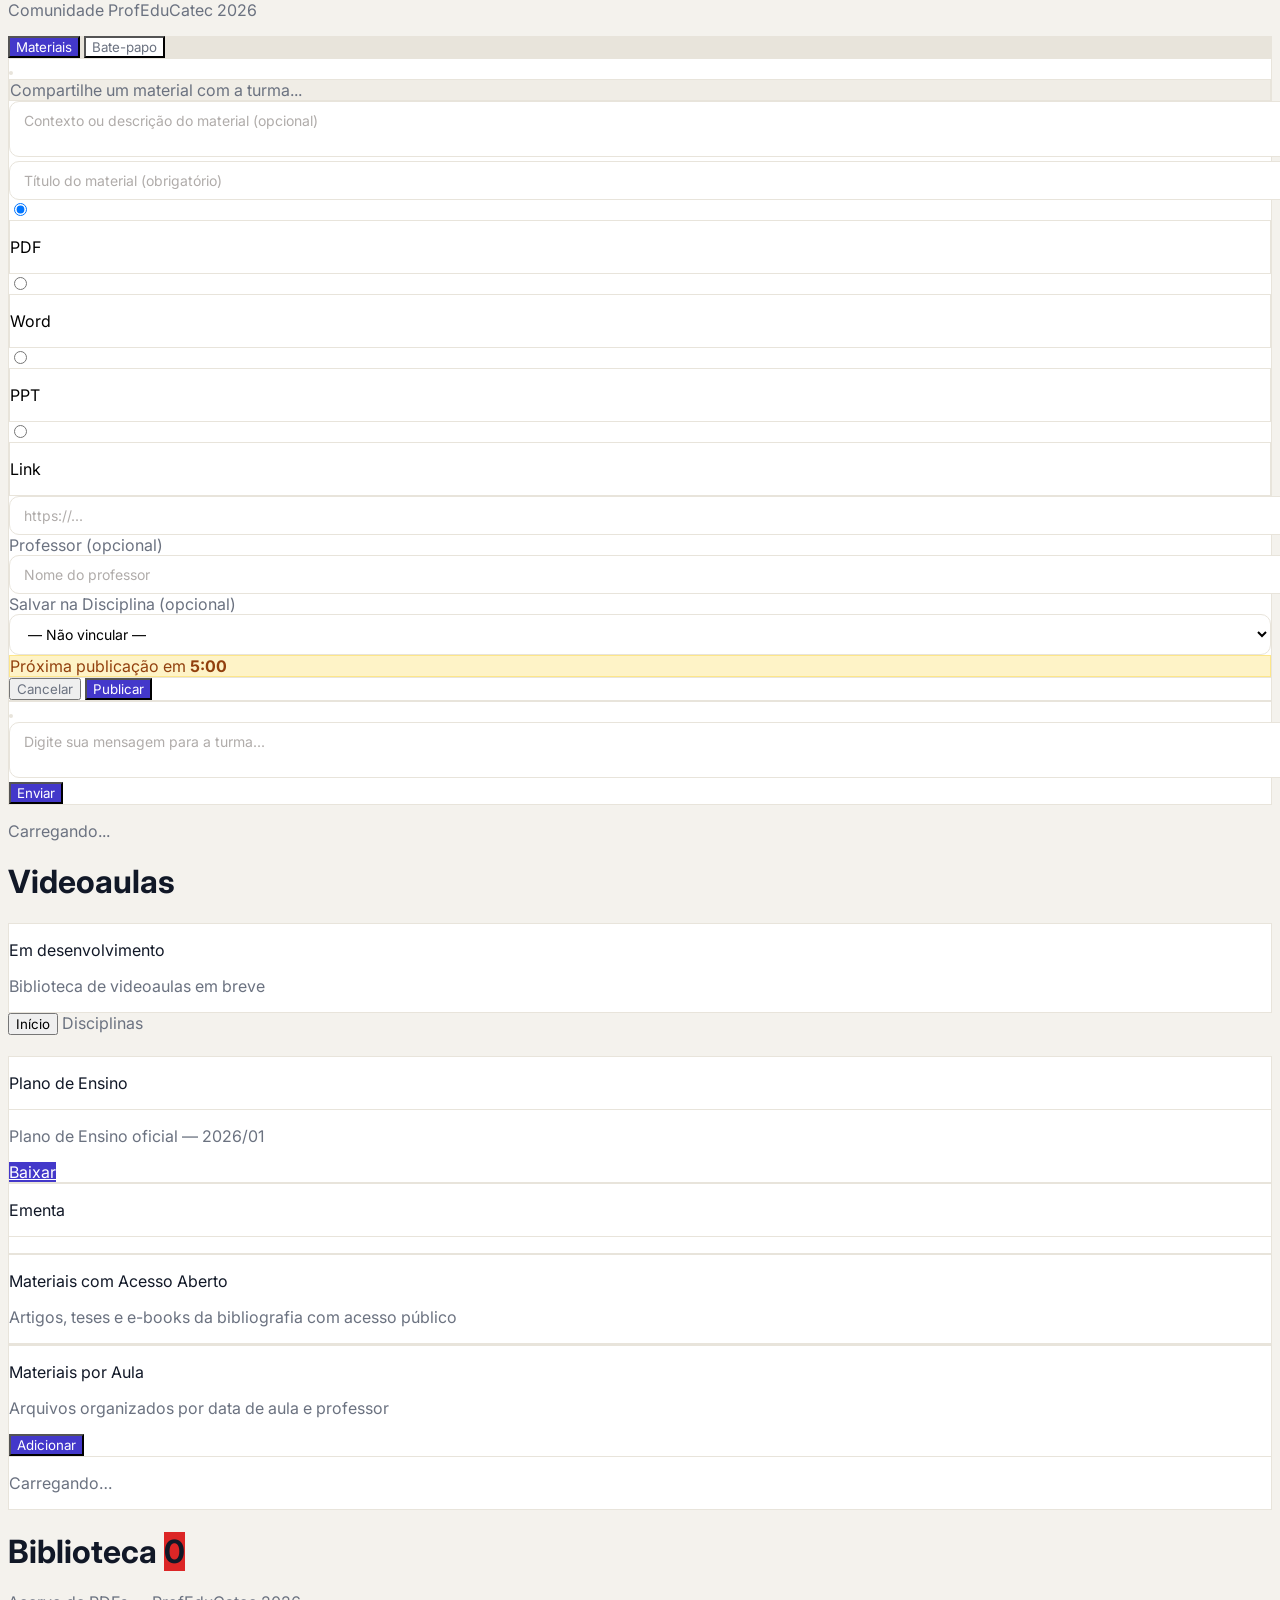
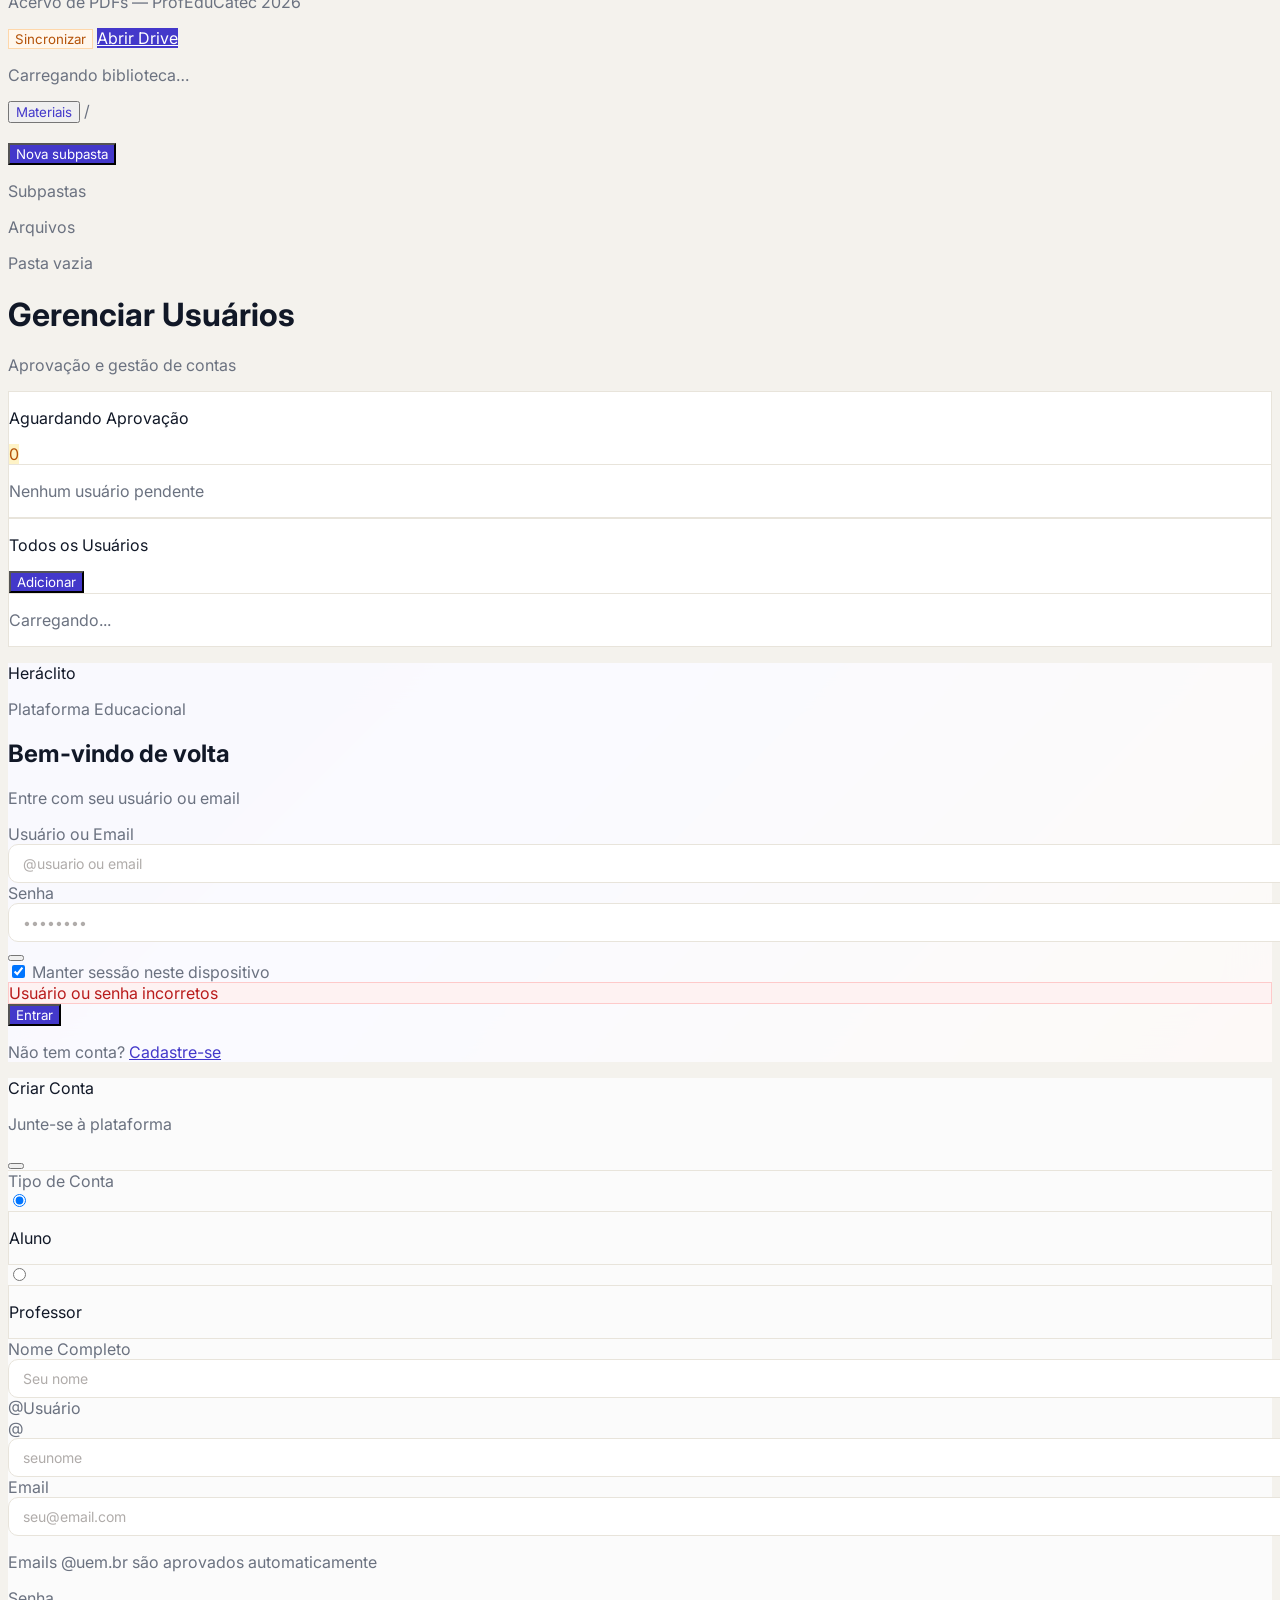
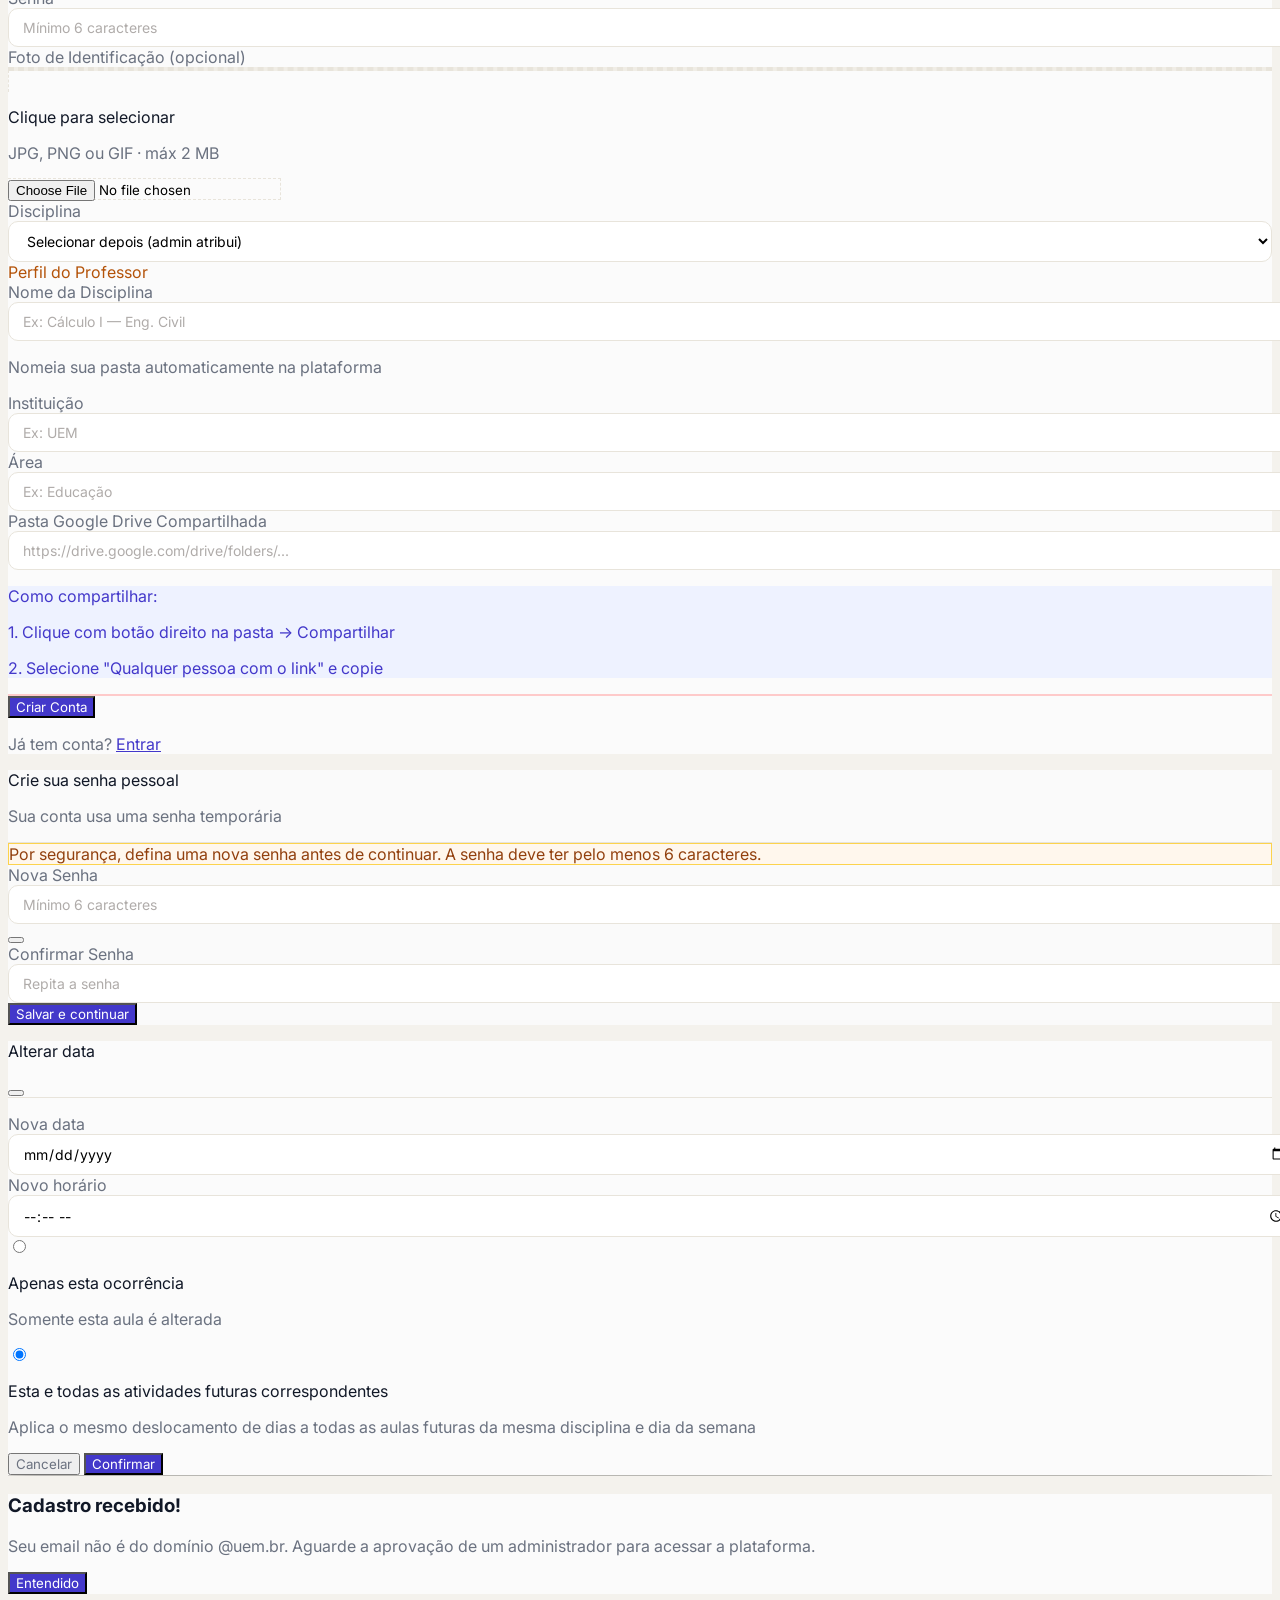
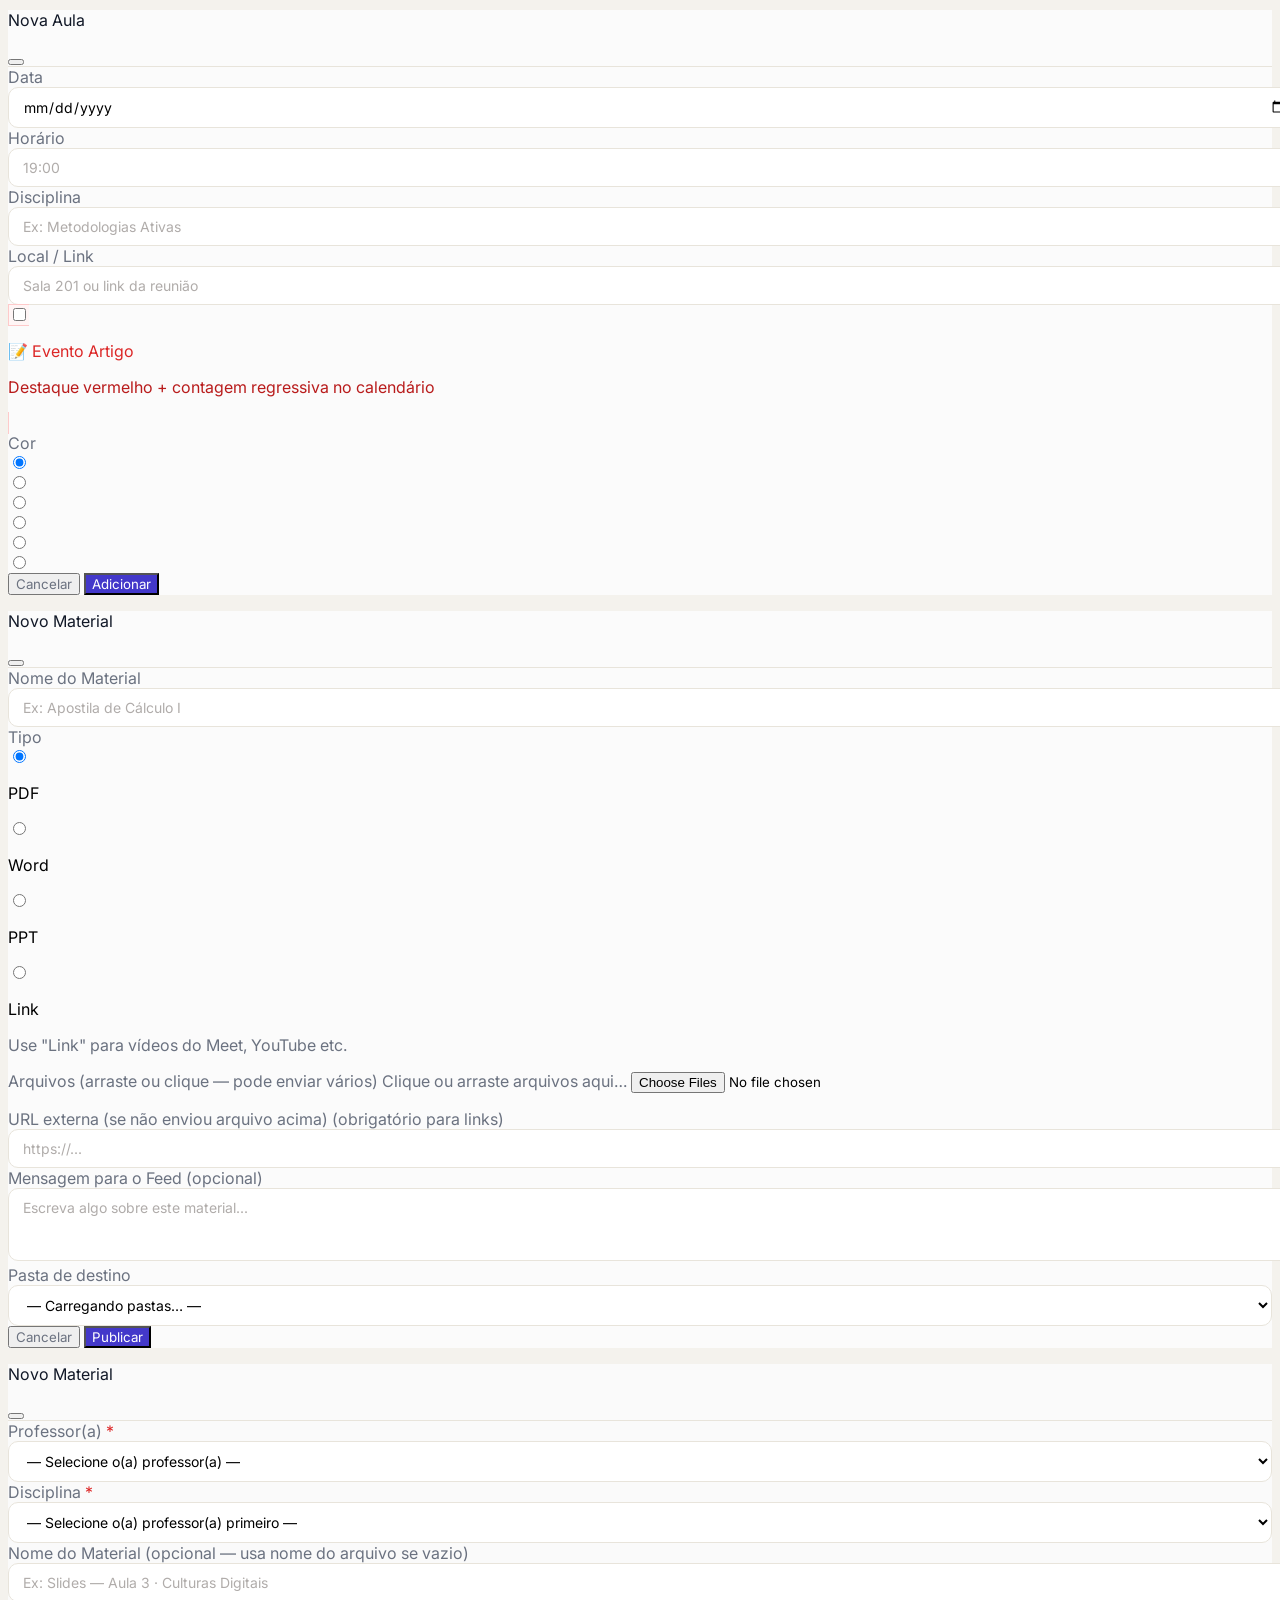
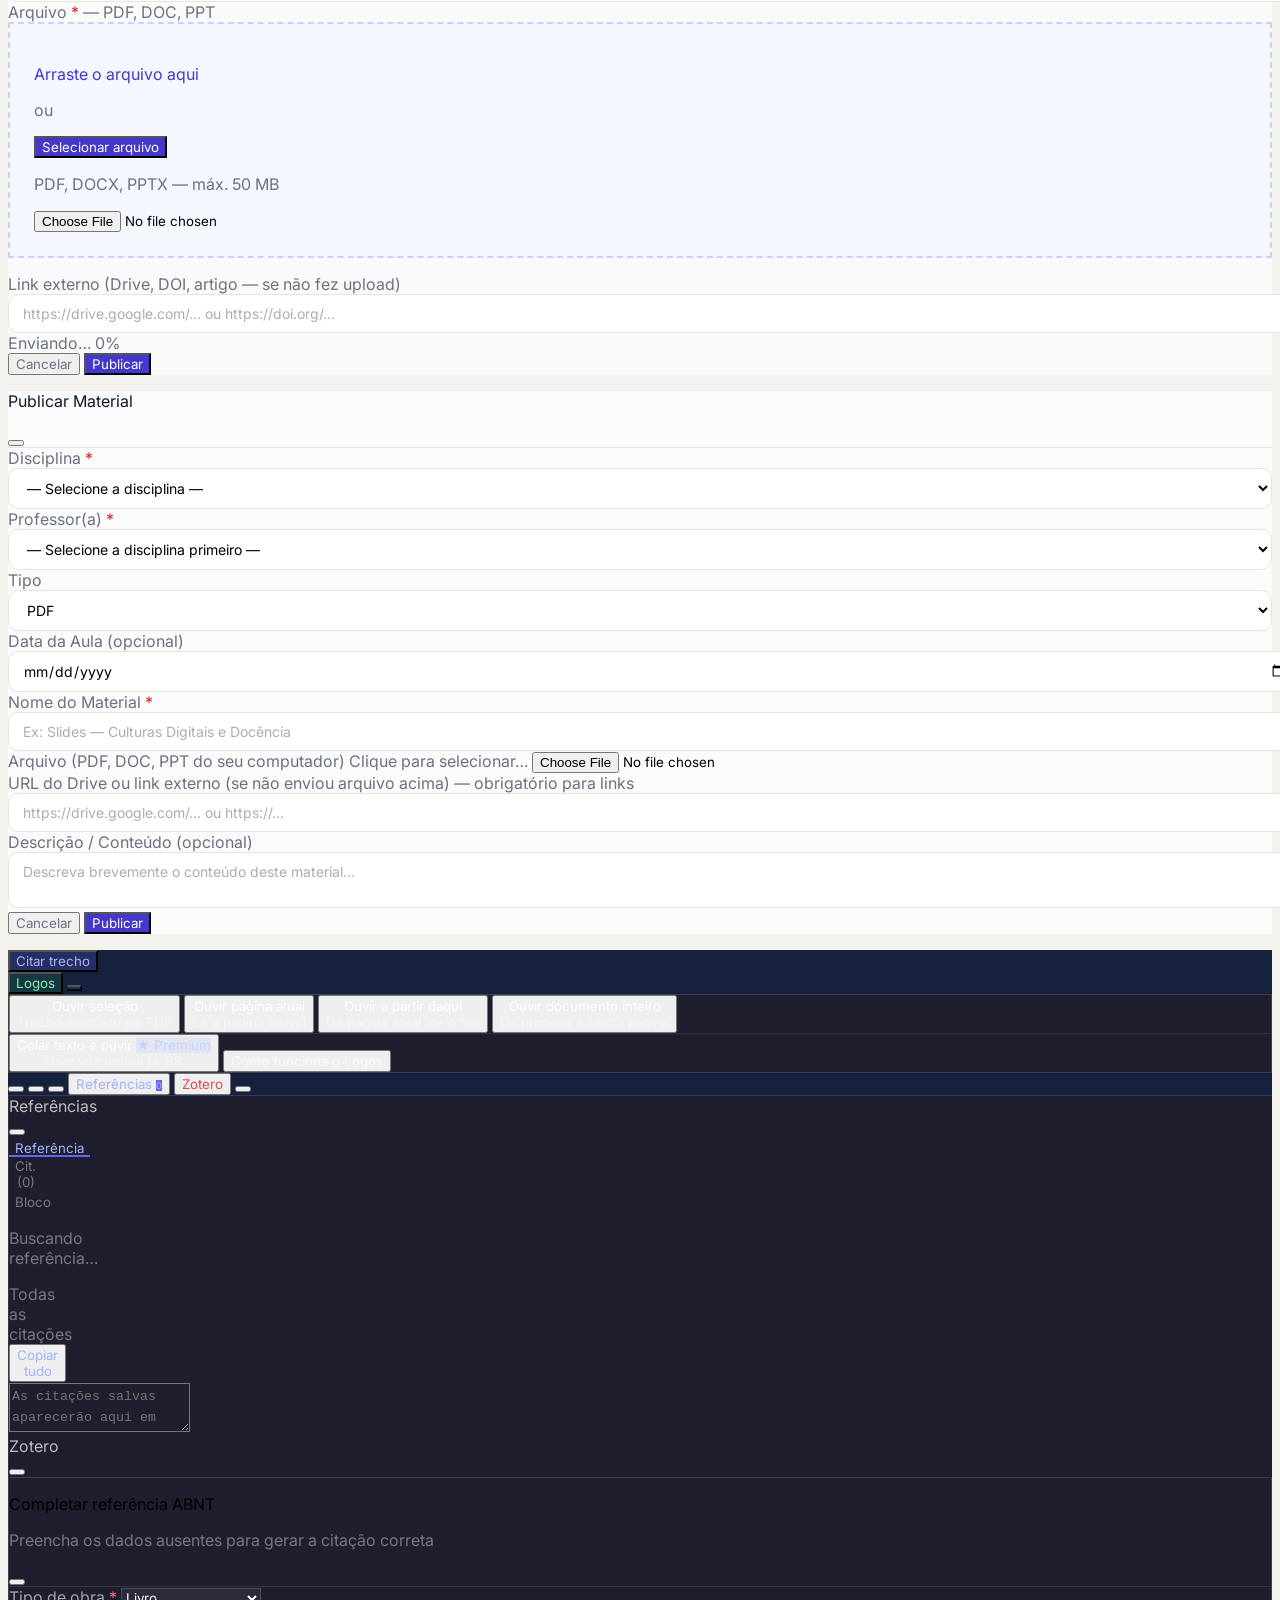
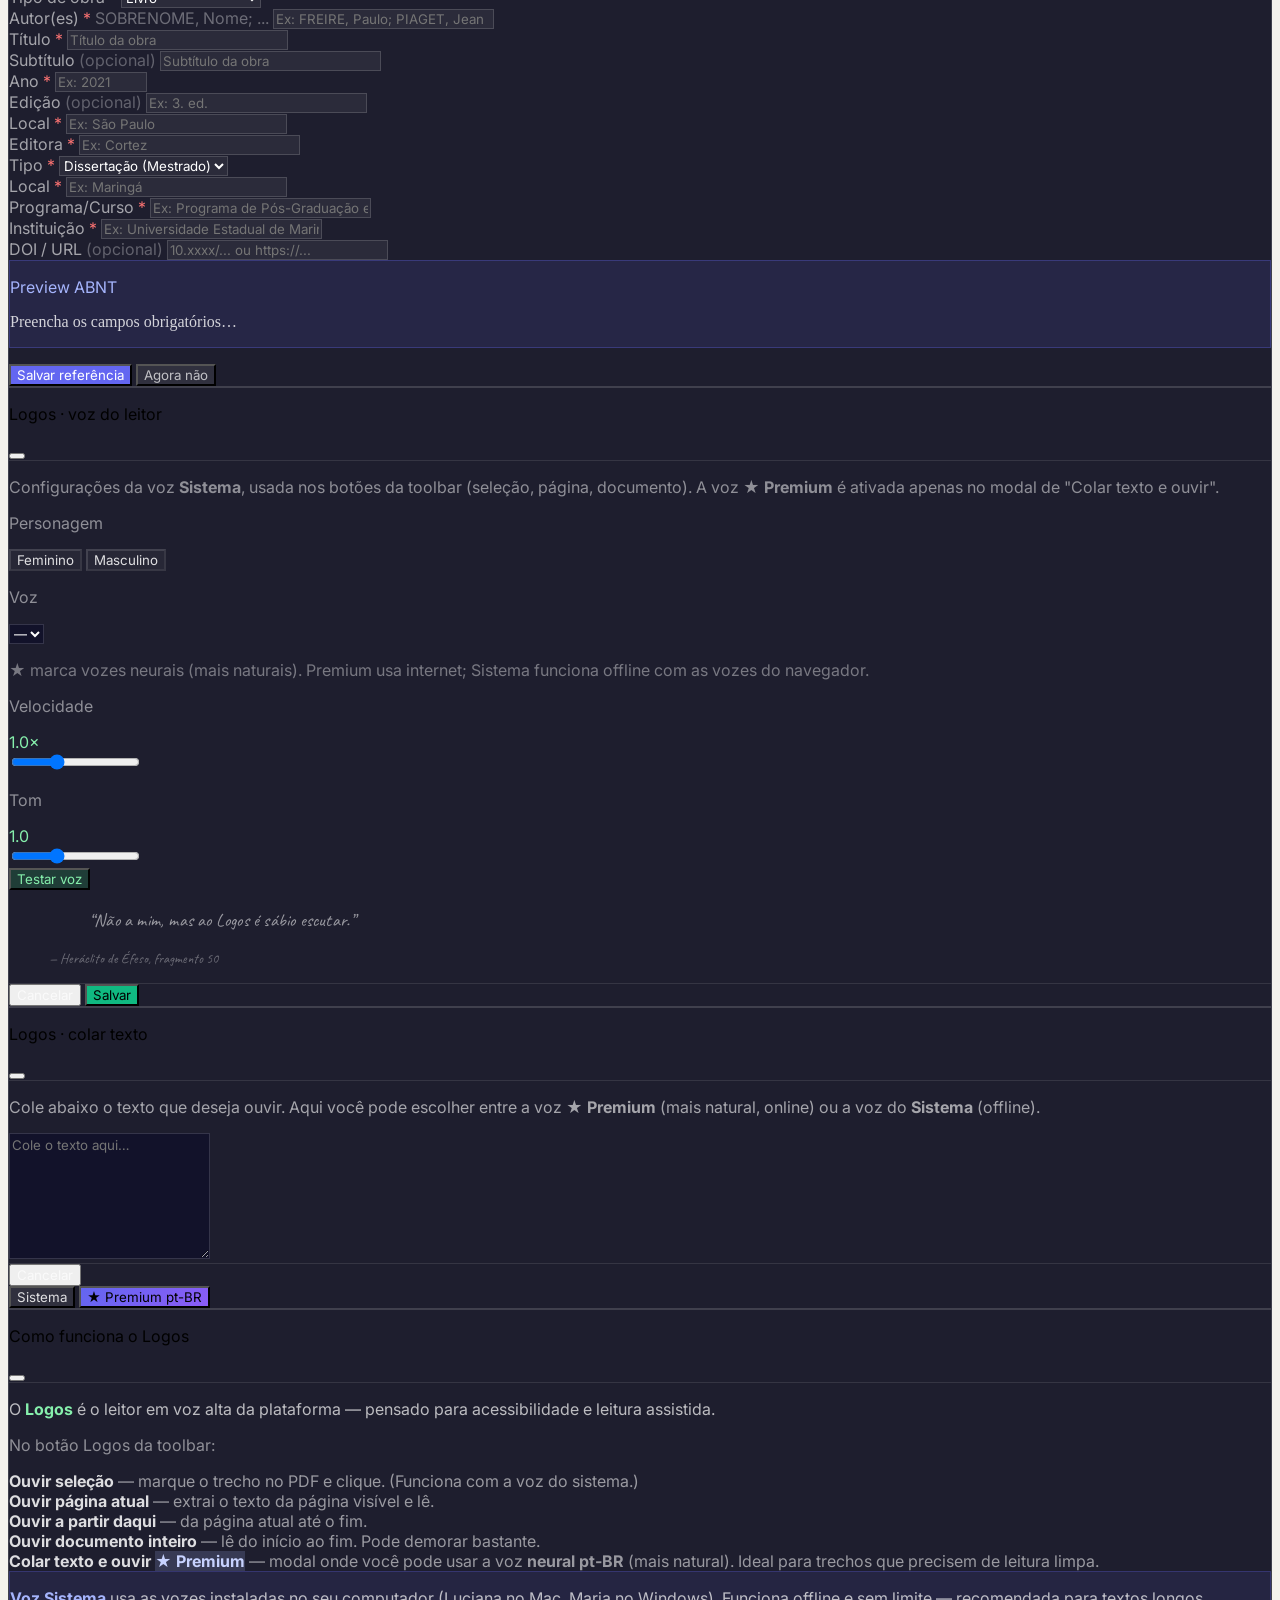
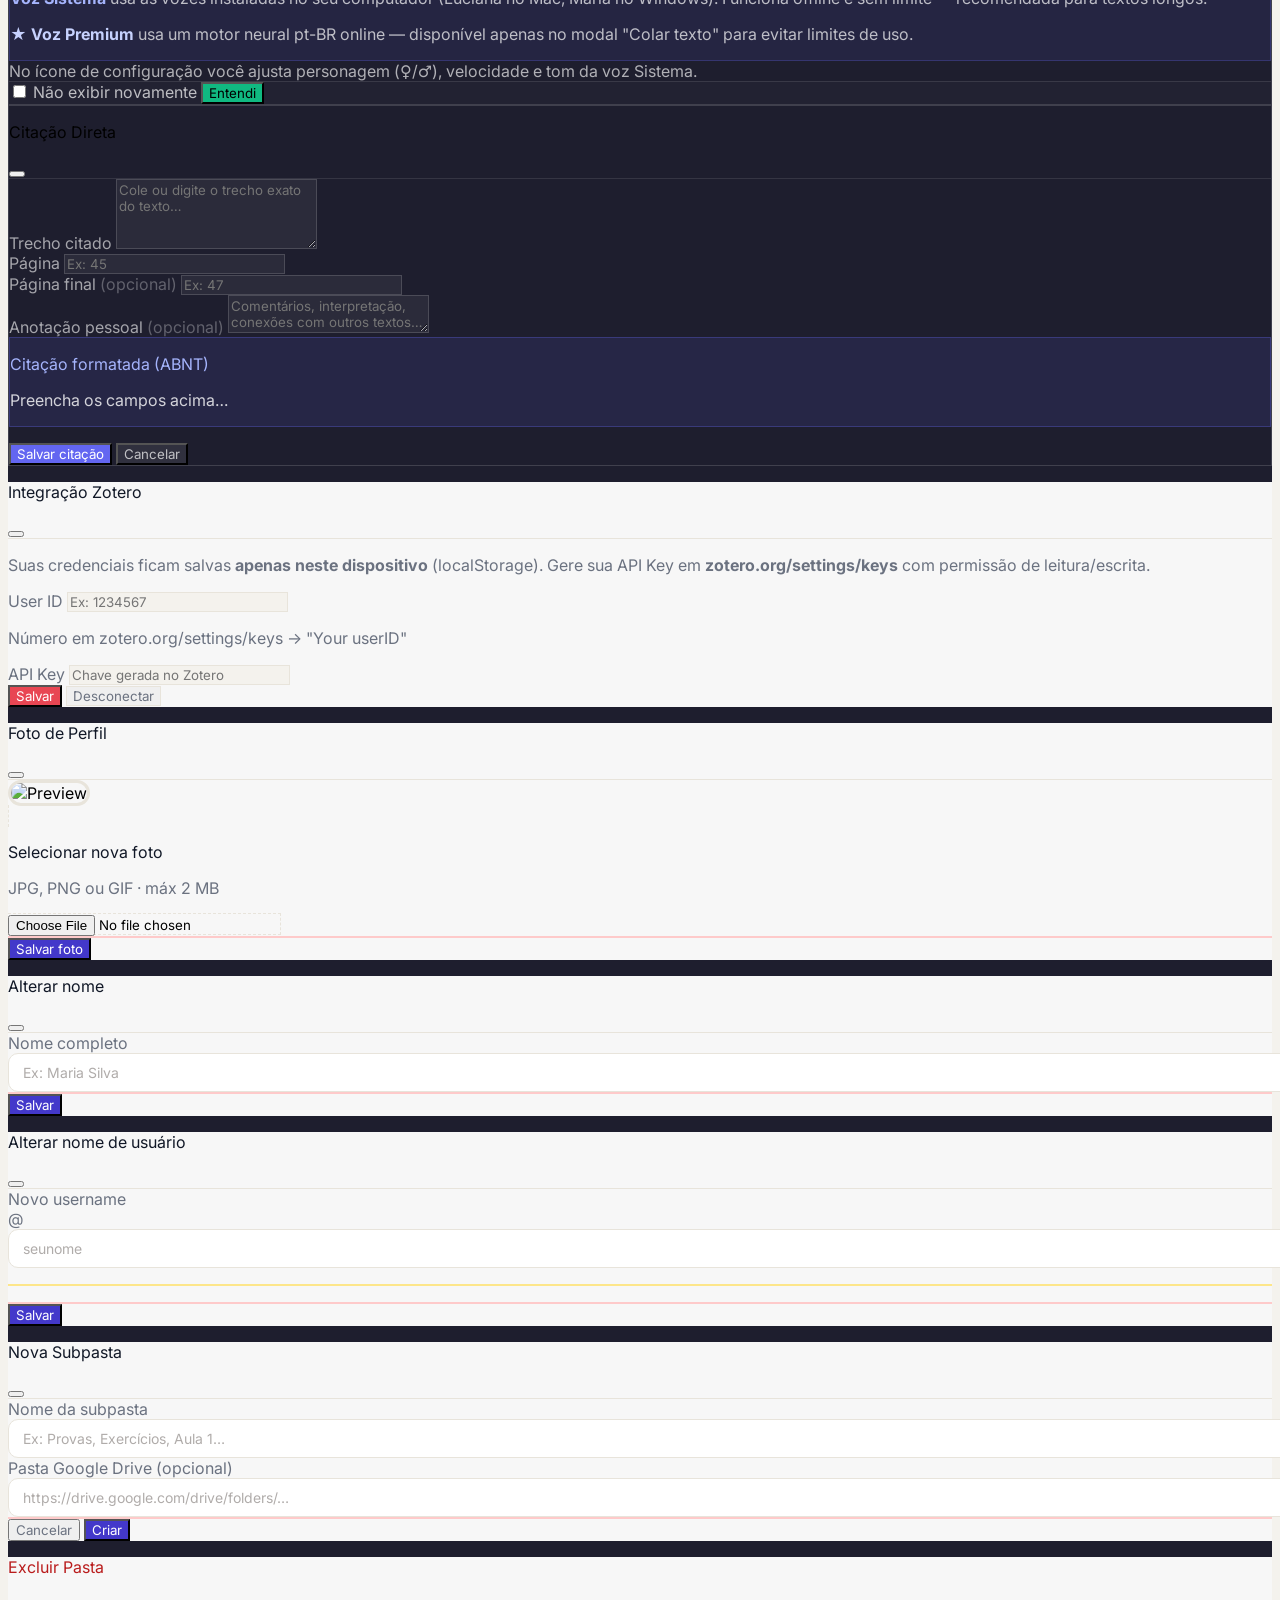
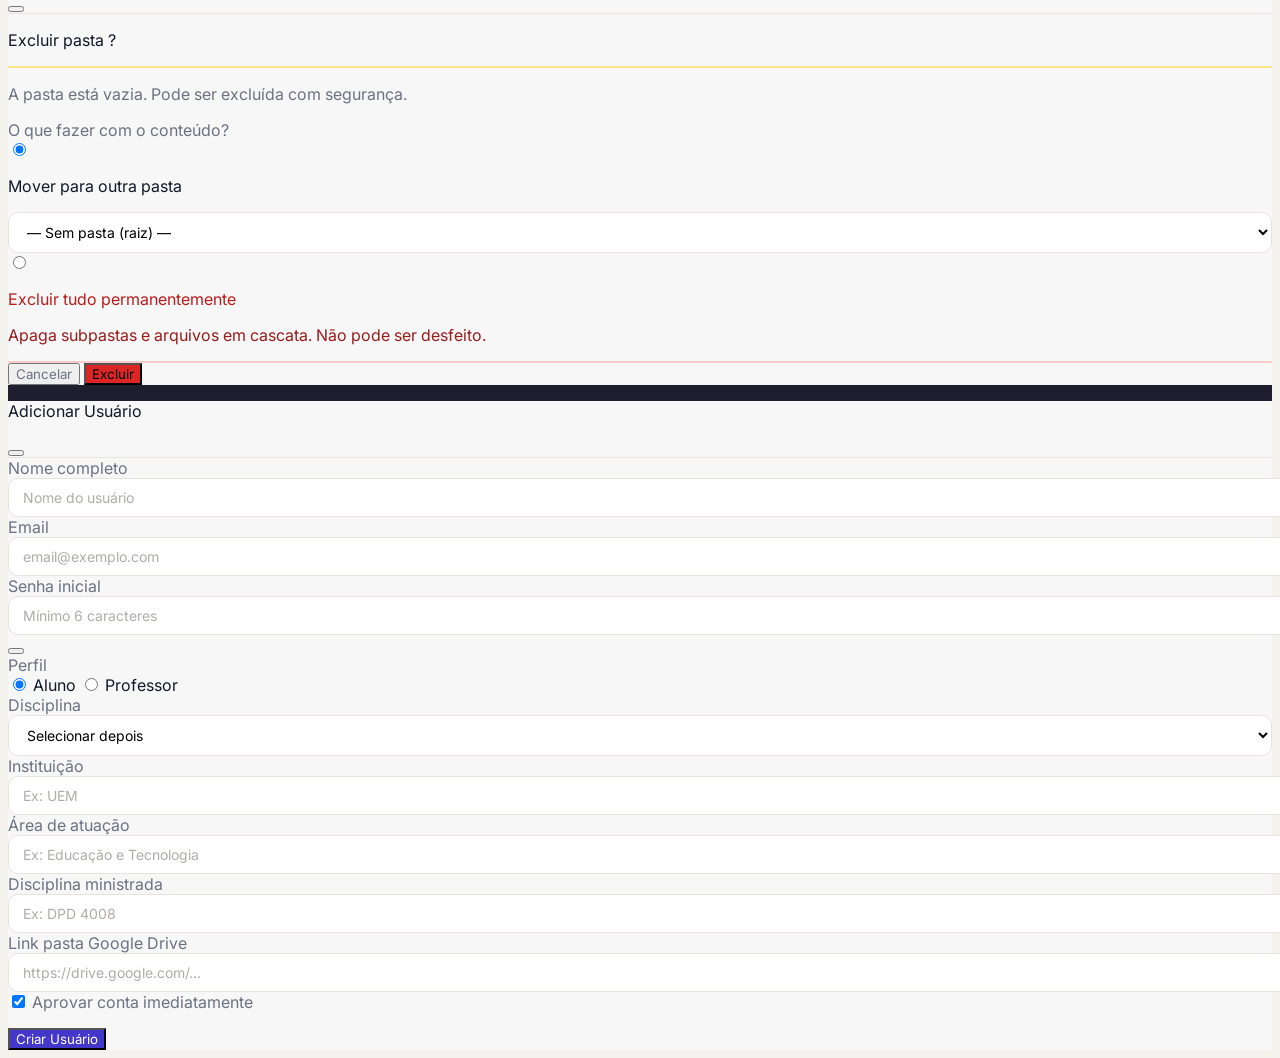
==== commit 7bf5d2f9: "feat: botão "Novo Material" com upload estilo Google Drive - Botão "Novo Material" ao lado de "Nova " ====
--- a/index.html
+++ b/index.html
@@ -418,6 +418,13 @@
     </div>
 
     <div class="flex items-center gap-3 ml-auto">
+      <!-- Botão Novo Material -->
+      <button id="btn-novo-material" class="hidden px-3 py-1.5 rounded-lg text-xs font-semibold flex items-center gap-1.5 transition-colors"
+        style="background:#EEF2FF; color:#4338CA; border:1.5px solid #C7D2FE;"
+        onclick="abrirModalNovoMaterial()">
+        <i data-lucide="file-plus" class="w-3.5 h-3.5"></i>
+        <span class="hidden sm:inline">Novo Material</span>
+      </button>
       <!-- Botão Nova Aula -->
       <button id="btn-nova-aula" class="hidden btn-primary px-3 py-1.5 rounded-lg text-xs font-semibold flex items-center gap-1.5">
         <i data-lucide="plus" class="w-3.5 h-3.5"></i>
@@ -475,9 +482,16 @@
           <h1 class="text-2xl font-bold" style="color:var(--text);">Calendário</h1>
           <p class="text-sm mt-0.5" style="color:var(--muted);">Cronograma ProfEduCatec — Turma 2026</p>
         </div>
-        <button id="btn-nova-aula-2" class="hidden btn-primary px-4 py-2 rounded-xl text-sm font-semibold flex items-center gap-2">
-          <i data-lucide="plus" class="w-4 h-4"></i>Nova Aula
-        </button>
+        <div class="flex items-center gap-2">
+          <button id="btn-novo-material-2" class="hidden px-4 py-2 rounded-xl text-sm font-semibold flex items-center gap-2 transition-colors"
+            style="background:#EEF2FF; color:#4338CA; border:1.5px solid #C7D2FE;"
+            onclick="abrirModalNovoMaterial()">
+            <i data-lucide="file-plus" class="w-4 h-4"></i>Novo Material
+          </button>
+          <button id="btn-nova-aula-2" class="hidden btn-primary px-4 py-2 rounded-xl text-sm font-semibold flex items-center gap-2">
+            <i data-lucide="plus" class="w-4 h-4"></i>Nova Aula
+          </button>
+        </div>
       </div>
 
       <!-- Banners lado a lado: Próxima Aula + Próximo Artigo -->
@@ -1379,6 +1393,125 @@
       <div class="flex justify-end gap-2 pt-1">
         <button type="button" class="fechar-modal px-4 py-2 rounded-xl text-sm font-medium hover:bg-gray-100 transition-colors" style="color:var(--muted);">Cancelar</button>
         <button type="submit" class="btn-primary px-5 py-2 rounded-xl text-sm font-semibold">Publicar</button>
+      </div>
+    </form>
+  </div>
+</div>
+
+<!-- ═══════════════════════════════════════════════════════
+     MODAL NOVO MATERIAL (drive-style upload)
+═══════════════════════════════════════════════════════ -->
+<div id="modal-novo-material" class="fixed inset-0 z-[60] hidden flex items-center justify-center p-4" style="background:rgba(0,0,0,.55);">
+  <div class="glass rounded-2xl shadow-2xl w-full max-w-lg overflow-hidden max-h-[94vh] overflow-y-auto fade-in">
+    <!-- Header -->
+    <div class="px-6 py-4 flex items-center justify-between" style="border-bottom:1px solid var(--border);">
+      <p class="font-bold flex items-center gap-2" style="color:var(--text);">
+        <i data-lucide="file-plus" class="w-5 h-5" style="color:#4338CA;"></i>
+        Novo Material
+      </p>
+      <button onclick="fecharModalNovoMaterial()" class="p-1 rounded-lg hover:bg-gray-100 text-gray-400">
+        <i data-lucide="x" class="w-4 h-4"></i>
+      </button>
+    </div>
+
+    <form id="form-novo-material" class="p-6 space-y-4">
+      <!-- 1. Professor(a) -->
+      <div>
+        <label class="block text-xs font-semibold mb-1.5 uppercase tracking-wider" style="color:var(--muted);">
+          Professor(a) <span style="color:#DC2626">*</span>
+        </label>
+        <select id="nm-prof" class="input-field" required onchange="nmAtualizarDiscs()">
+          <option value="">— Selecione o(a) professor(a) —</option>
+          <option value="Profa. Dra. Maria Luisa Furlan Costa">Profa. Dra. Maria Luisa Furlan Costa</option>
+          <option value="Prof. Dr. Flávio Rodrigues de Oliveira">Prof. Dr. Flávio Rodrigues de Oliveira</option>
+          <option value="Profª. Dra. Marli Delmonico de Araujo Futata">Profª. Dra. Marli Delmonico de Araujo Futata</option>
+          <option value="Profª. Dra. Renata Oliveira dos Santos">Profª. Dra. Renata Oliveira dos Santos</option>
+        </select>
+      </div>
+
+      <!-- 2. Disciplina (filtrada pelo professor) -->
+      <div>
+        <label class="block text-xs font-semibold mb-1.5 uppercase tracking-wider" style="color:var(--muted);">
+          Disciplina <span style="color:#DC2626">*</span>
+        </label>
+        <select id="nm-disc" class="input-field" required>
+          <option value="">— Selecione o(a) professor(a) primeiro —</option>
+        </select>
+      </div>
+
+      <!-- 3. Nome do material -->
+      <div>
+        <label class="block text-xs font-semibold mb-1.5 uppercase tracking-wider" style="color:var(--muted);">
+          Nome do Material <span class="normal-case font-normal text-gray-400">(opcional — usa nome do arquivo se vazio)</span>
+        </label>
+        <input type="text" id="nm-nome" class="input-field" placeholder="Ex: Slides — Aula 3 · Culturas Digitais">
+      </div>
+
+      <!-- 4. Área de upload estilo Drive -->
+      <div>
+        <label class="block text-xs font-semibold mb-2 uppercase tracking-wider" style="color:var(--muted);">
+          Arquivo <span style="color:#DC2626">*</span>
+          <span class="normal-case font-normal text-gray-400"> — PDF, DOC, PPT</span>
+        </label>
+
+        <!-- Drop zone -->
+        <div id="nm-dropzone"
+          class="relative rounded-2xl flex flex-col items-center justify-center gap-3 cursor-pointer transition-all select-none"
+          style="border:2px dashed #C7D2FE; background:#F5F7FF; min-height:160px; padding:24px;"
+          onclick="document.getElementById('nm-file-input').click()"
+          ondragover="nmOnDragOver(event)"
+          ondragleave="nmOnDragLeave(event)"
+          ondrop="nmOnDrop(event)">
+          <div id="nm-drop-icon" class="w-14 h-14 rounded-2xl flex items-center justify-center" style="background:#EEF2FF;">
+            <i data-lucide="upload-cloud" class="w-7 h-7" style="color:#4338CA;"></i>
+          </div>
+          <div class="text-center">
+            <p class="text-sm font-semibold" style="color:#4338CA;">Arraste o arquivo aqui</p>
+            <p class="text-xs mt-0.5" style="color:var(--muted);">ou</p>
+          </div>
+          <button type="button"
+            class="px-4 py-2 rounded-xl text-sm font-semibold flex items-center gap-2 transition-colors pointer-events-none"
+            style="background:#4338CA; color:#fff;">
+            <i data-lucide="plus" class="w-4 h-4"></i>Selecionar arquivo
+          </button>
+          <p id="nm-drop-hint" class="text-[11px]" style="color:var(--muted);">PDF, DOCX, PPTX — máx. 50 MB</p>
+          <input type="file" id="nm-file-input" accept=".pdf,.doc,.docx,.ppt,.pptx" class="hidden"
+            onchange="nmAdicionarFiles(this.files)">
+        </div>
+
+        <!-- Lista de arquivos selecionados -->
+        <ul id="nm-file-list" class="hidden mt-2 space-y-1"></ul>
+      </div>
+
+      <!-- 5. URL externa (Drive, DOI, link) -->
+      <div>
+        <label class="block text-xs font-semibold mb-1.5 uppercase tracking-wider" style="color:var(--muted);">
+          Link externo <span class="normal-case font-normal text-gray-400">(Drive, DOI, artigo — se não fez upload)</span>
+        </label>
+        <input type="url" id="nm-url" class="input-field" placeholder="https://drive.google.com/... ou https://doi.org/...">
+      </div>
+
+      <div id="nm-erro" class="hidden rounded-xl px-3 py-2 text-sm" style="background:#FEF2F2; color:#B91C1C;"></div>
+      <div id="nm-progress" class="hidden">
+        <div class="flex items-center justify-between text-xs mb-1" style="color:var(--muted);">
+          <span id="nm-progress-label">Enviando…</span>
+          <span id="nm-progress-pct">0%</span>
+        </div>
+        <div class="w-full rounded-full h-1.5" style="background:#E0E7FF;">
+          <div id="nm-progress-bar" class="h-1.5 rounded-full transition-all" style="background:#4338CA; width:0%"></div>
+        </div>
+      </div>
+
+      <div class="flex justify-end gap-2 pt-1">
+        <button type="button" onclick="fecharModalNovoMaterial()"
+          class="px-4 py-2 rounded-xl text-sm font-medium hover:bg-gray-100 transition-colors" style="color:var(--muted);">
+          Cancelar
+        </button>
+        <button type="submit" id="nm-btn-submit"
+          class="px-5 py-2 rounded-xl text-sm font-semibold flex items-center gap-2 transition-colors"
+          style="background:#4338CA; color:#fff;">
+          <i data-lucide="upload" class="w-4 h-4"></i>Publicar
+        </button>
       </div>
     </form>
   </div>
@@ -2607,6 +2740,9 @@
       mostrarAlterarSenha()
     }
 
+    // Botão Novo Material visível para todos os usuários logados
+    document.querySelectorAll('#btn-novo-material, #btn-novo-material-2').forEach(b => b.classList.remove('hidden'))
+
     if (isAdmin) {
       document.querySelectorAll('#btn-nova-aula, #btn-nova-aula-2').forEach(b => b.classList.remove('hidden'))
       document.getElementById('btn-add-usuario').classList.remove('hidden')
@@ -2911,6 +3047,212 @@
       }
     }
   }
+
+  // ── NOVO MATERIAL (drive-style) ──────────────────────
+
+  // Mapa professor → disciplinas em que leciona
+  const NM_DISC_POR_PROF = {
+    'Profa. Dra. Maria Luisa Furlan Costa':   [{ idx: 0, label: 'DPD 4008 — Fundamentos em Processos Inovadores e Culturas Digitais' }],
+    'Prof. Dr. Flávio Rodrigues de Oliveira': [{ idx: 0, label: 'DPD 4008 — Fundamentos em Processos Inovadores e Culturas Digitais' }],
+    'Profª. Dra. Marli Delmonico de Araujo Futata': [
+      { idx: 1, label: 'DPD 4004 (MPTED) — Métodos, Pesquisa Científica e Ética' },
+      { idx: 2, label: 'DPD 4004 (FPTEEB) — Fundamentos em Pesquisas e Tecnologias Educacionais' },
+    ],
+    'Profª. Dra. Renata Oliveira dos Santos': [{ idx: 2, label: 'DPD 4004 (FPTEEB) — Fundamentos em Pesquisas e Tecnologias Educacionais' }],
+  }
+
+  let nmFiles = []
+
+  window.nmAtualizarDiscs = function() {
+    const prof = document.getElementById('nm-prof')?.value
+    const sel  = document.getElementById('nm-disc')
+    if (!prof) {
+      sel.innerHTML = '<option value="">— Selecione o(a) professor(a) primeiro —</option>'
+      return
+    }
+    const discs = NM_DISC_POR_PROF[prof] || []
+    sel.innerHTML = '<option value="">— Selecione a disciplina —</option>' +
+      discs.map(d => `<option value="${d.idx}">${d.label}</option>`).join('')
+    if (discs.length === 1) sel.value = String(discs[0].idx)
+  }
+
+  window.abrirModalNovoMaterial = function() {
+    nmFiles = []
+    document.getElementById('nm-prof').value  = ''
+    document.getElementById('nm-disc').innerHTML = '<option value="">— Selecione o(a) professor(a) primeiro —</option>'
+    document.getElementById('nm-nome').value  = ''
+    document.getElementById('nm-url').value   = ''
+    document.getElementById('nm-file-input').value = ''
+    document.getElementById('nm-file-list').innerHTML = ''
+    document.getElementById('nm-file-list').classList.add('hidden')
+    document.getElementById('nm-erro').classList.add('hidden')
+    document.getElementById('nm-progress').classList.add('hidden')
+    nmResetDropzone()
+    const modal = document.getElementById('modal-novo-material')
+    modal.classList.remove('hidden')
+    modal.classList.add('flex')
+    lucide.createIcons()
+  }
+
+  window.fecharModalNovoMaterial = function() {
+    const modal = document.getElementById('modal-novo-material')
+    modal.classList.add('hidden')
+    modal.classList.remove('flex')
+    nmFiles = []
+  }
+
+  function nmResetDropzone() {
+    const dz = document.getElementById('nm-dropzone')
+    if (dz) {
+      dz.style.borderColor = '#C7D2FE'
+      dz.style.background  = '#F5F7FF'
+    }
+  }
+
+  window.nmOnDragOver = function(e) {
+    e.preventDefault()
+    const dz = document.getElementById('nm-dropzone')
+    dz.style.borderColor = '#4338CA'
+    dz.style.background  = '#EEF2FF'
+  }
+  window.nmOnDragLeave = function(e) { nmResetDropzone() }
+  window.nmOnDrop = function(e) {
+    e.preventDefault()
+    nmResetDropzone()
+    nmAdicionarFiles(e.dataTransfer.files)
+  }
+
+  window.nmAdicionarFiles = function(fileList) {
+    Array.from(fileList || []).forEach(f => {
+      const dup = nmFiles.some(x => x.name === f.name && x.size === f.size)
+      if (!dup) nmFiles.push(f)
+    })
+    nmRenderFileList()
+  }
+
+  function nmRenderFileList() {
+    const ul = document.getElementById('nm-file-list')
+    if (!nmFiles.length) { ul.classList.add('hidden'); ul.innerHTML = ''; return }
+    ul.classList.remove('hidden')
+    const tipoIcon = name => {
+      const ext = name.split('.').pop().toLowerCase()
+      return { pdf: 'file-text', doc: 'file', docx: 'file', ppt: 'presentation', pptx: 'presentation' }[ext] || 'file'
+    }
+    const tipoColor = name => {
+      const ext = name.split('.').pop().toLowerCase()
+      return { pdf: '#B91C1C', doc: '#1D4ED8', docx: '#1D4ED8', ppt: '#C2410C', pptx: '#C2410C' }[ext] || '#6B7280'
+    }
+    ul.innerHTML = nmFiles.map((f, i) => `
+      <li class="flex items-center gap-2.5 px-3 py-2 rounded-xl" style="background:#F5F7FF; border:1px solid #E0E7FF;">
+        <i data-lucide="${tipoIcon(f.name)}" class="w-4 h-4 shrink-0" style="color:${tipoColor(f.name)};"></i>
+        <span class="flex-1 truncate text-xs font-medium" style="color:var(--text);">${f.name}</span>
+        <span class="text-[11px] shrink-0" style="color:var(--muted);">${(f.size/1024/1024).toFixed(1)} MB</span>
+        <button type="button" data-idx="${i}" class="nm-remove p-1 rounded-lg hover:bg-red-50 transition-colors" style="color:#DC2626;">
+          <i data-lucide="x" class="w-3.5 h-3.5"></i>
+        </button>
+      </li>`).join('')
+    lucide.createIcons()
+    ul.querySelectorAll('.nm-remove').forEach(btn => {
+      btn.addEventListener('click', () => {
+        nmFiles.splice(parseInt(btn.dataset.idx), 1)
+        nmRenderFileList()
+      })
+    })
+  }
+
+  document.getElementById('form-novo-material')?.addEventListener('submit', async (e) => {
+    e.preventDefault()
+    const erro  = document.getElementById('nm-erro')
+    const btn   = document.getElementById('nm-btn-submit')
+    const prog  = document.getElementById('nm-progress')
+    const pLabel = document.getElementById('nm-progress-label')
+    const pPct  = document.getElementById('nm-progress-pct')
+    const pBar  = document.getElementById('nm-progress-bar')
+    erro.classList.add('hidden')
+
+    const profNome = document.getElementById('nm-prof').value.trim()
+    const discIdxV = document.getElementById('nm-disc').value
+    const nomeMat  = document.getElementById('nm-nome').value.trim()
+    const urlExt   = document.getElementById('nm-url').value.trim()
+
+    if (!profNome) { erro.textContent = 'Selecione o(a) professor(a).'; erro.classList.remove('hidden'); return }
+    if (discIdxV === '') { erro.textContent = 'Selecione a disciplina.'; erro.classList.remove('hidden'); return }
+    if (!nmFiles.length && !urlExt) { erro.textContent = 'Adicione um arquivo ou informe um link externo.'; erro.classList.remove('hidden'); return }
+
+    const discIdx = parseInt(discIdxV)
+    const discId  = discIdx + 1
+    btn.disabled  = true
+
+    const folderId = await garantirPastaDiscProf(discId, profNome)
+
+    try {
+      if (urlExt && !nmFiles.length) {
+        // Apenas link externo
+        btn.innerHTML = '<i data-lucide="loader" class="w-4 h-4 animate-spin"></i>Publicando…'
+        lucide.createIcons()
+        const { error } = await db.from('arquivos').insert({
+          nome: nomeMat || urlExt.slice(0, 80),
+          tipo: 'link', url: urlExt, fonte: 'web', categoria: 'material',
+          disc_id: discId, professor_nome: profNome,
+          created_by: currentUser.id,
+          ...(folderId && { folder_id: folderId }),
+        })
+        if (error) throw new Error(error.message)
+        await notificarMaterialNoChat(nomeMat || urlExt.slice(0, 60), discIdx, profNome)
+      } else {
+        // Upload de arquivo(s)
+        prog.classList.remove('hidden')
+        for (let i = 0; i < nmFiles.length; i++) {
+          const f = nmFiles[i]
+          pLabel.textContent = `Enviando ${f.name}…`
+          pPct.textContent   = `${Math.round((i / nmFiles.length) * 100)}%`
+          pBar.style.width   = `${Math.round((i / nmFiles.length) * 100)}%`
+          btn.innerHTML = `<i data-lucide="loader" class="w-4 h-4 animate-spin"></i>${i+1}/${nmFiles.length}`
+          lucide.createIcons()
+
+          const finalUrl = await uploadArquivoStorage(f)
+          const ext  = f.name.split('.').pop().toLowerCase()
+          const tipo = { pdf:'pdf', doc:'doc', docx:'doc', ppt:'ppt', pptx:'ppt' }[ext] || 'pdf'
+          const nome = (nmFiles.length === 1 && nomeMat) ? nomeMat : (nomeMat ? `${nomeMat} (${i+1})` : f.name.replace(/\.[^.]+$/, ''))
+
+          const { error } = await db.from('arquivos').insert({
+            nome, tipo, url: finalUrl, fonte: 'web', categoria: 'material',
+            disc_id: discId, professor_nome: profNome,
+            created_by: currentUser.id,
+            ...(folderId && { folder_id: folderId }),
+            ...(urlExt && { descricao: `Link relacionado: ${urlExt}` }),
+          })
+          if (error) throw new Error(error.message)
+
+          if (i === 0) await notificarMaterialNoChat(nome, discIdx, profNome)
+        }
+        pPct.textContent = '100%'
+        pBar.style.width = '100%'
+      }
+
+      // Atualiza cache da disciplina se estiver visível
+      if (discArquivosCache[discId]) {
+        const { data } = await db.from('arquivos').select('*').eq('disc_id', discId).order('aula_data', { ascending: true })
+        discArquivosCache[discId] = data || []
+        const discView = document.getElementById('view-disciplina')
+        if (discView && !discView.classList.contains('hidden')) renderMatDisc(discIdx, discArquivosCache[discId])
+      }
+
+      fecharModalNovoMaterial()
+
+      const feedView = document.getElementById('view-feed')
+      if (feedView && !feedView.classList.contains('hidden')) await carregarFeed()
+
+    } catch(err) {
+      erro.textContent = err.message
+      erro.classList.remove('hidden')
+      prog.classList.add('hidden')
+    } finally {
+      btn.disabled = false
+      btn.innerHTML = '<i data-lucide="upload" class="w-4 h-4"></i>Publicar'
+      lucide.createIcons()
+    }
+  })
 
   // Mapa disciplina (1-based) → professores
   const PROF_POR_DISC = {
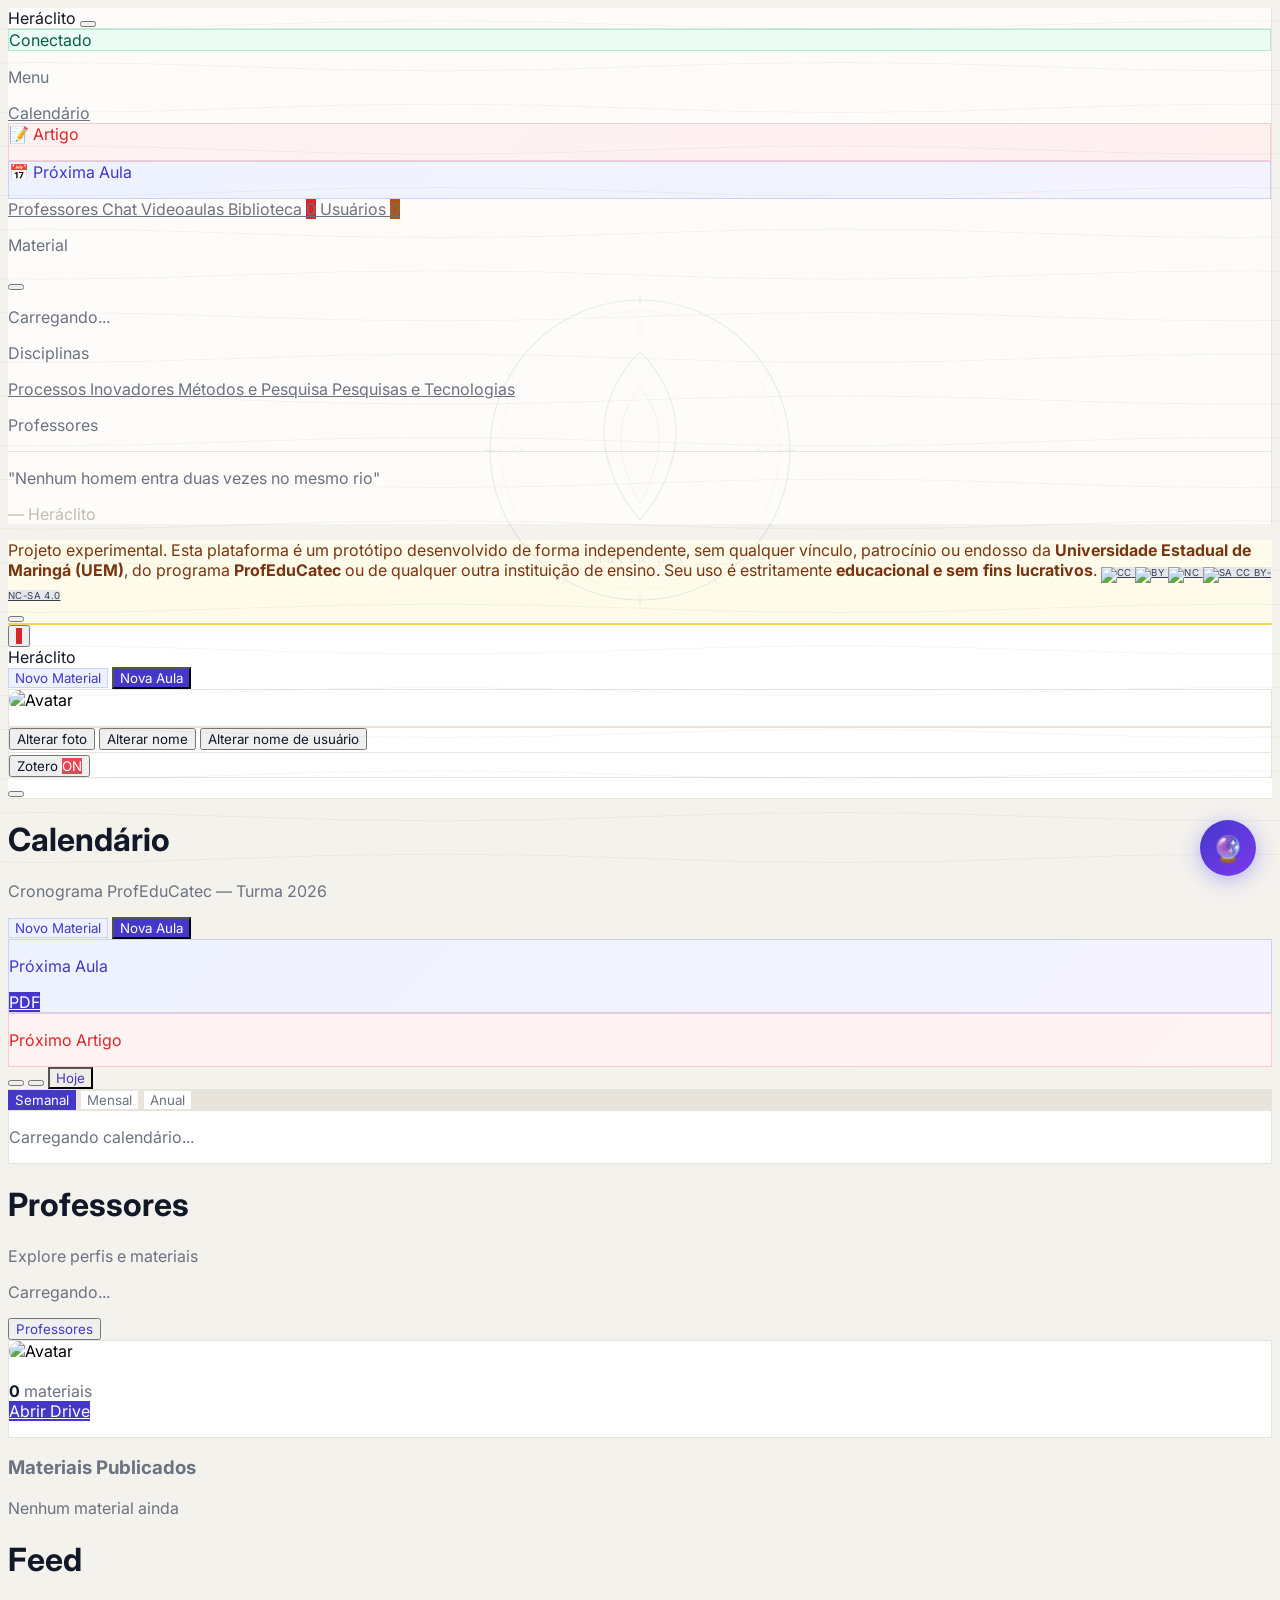
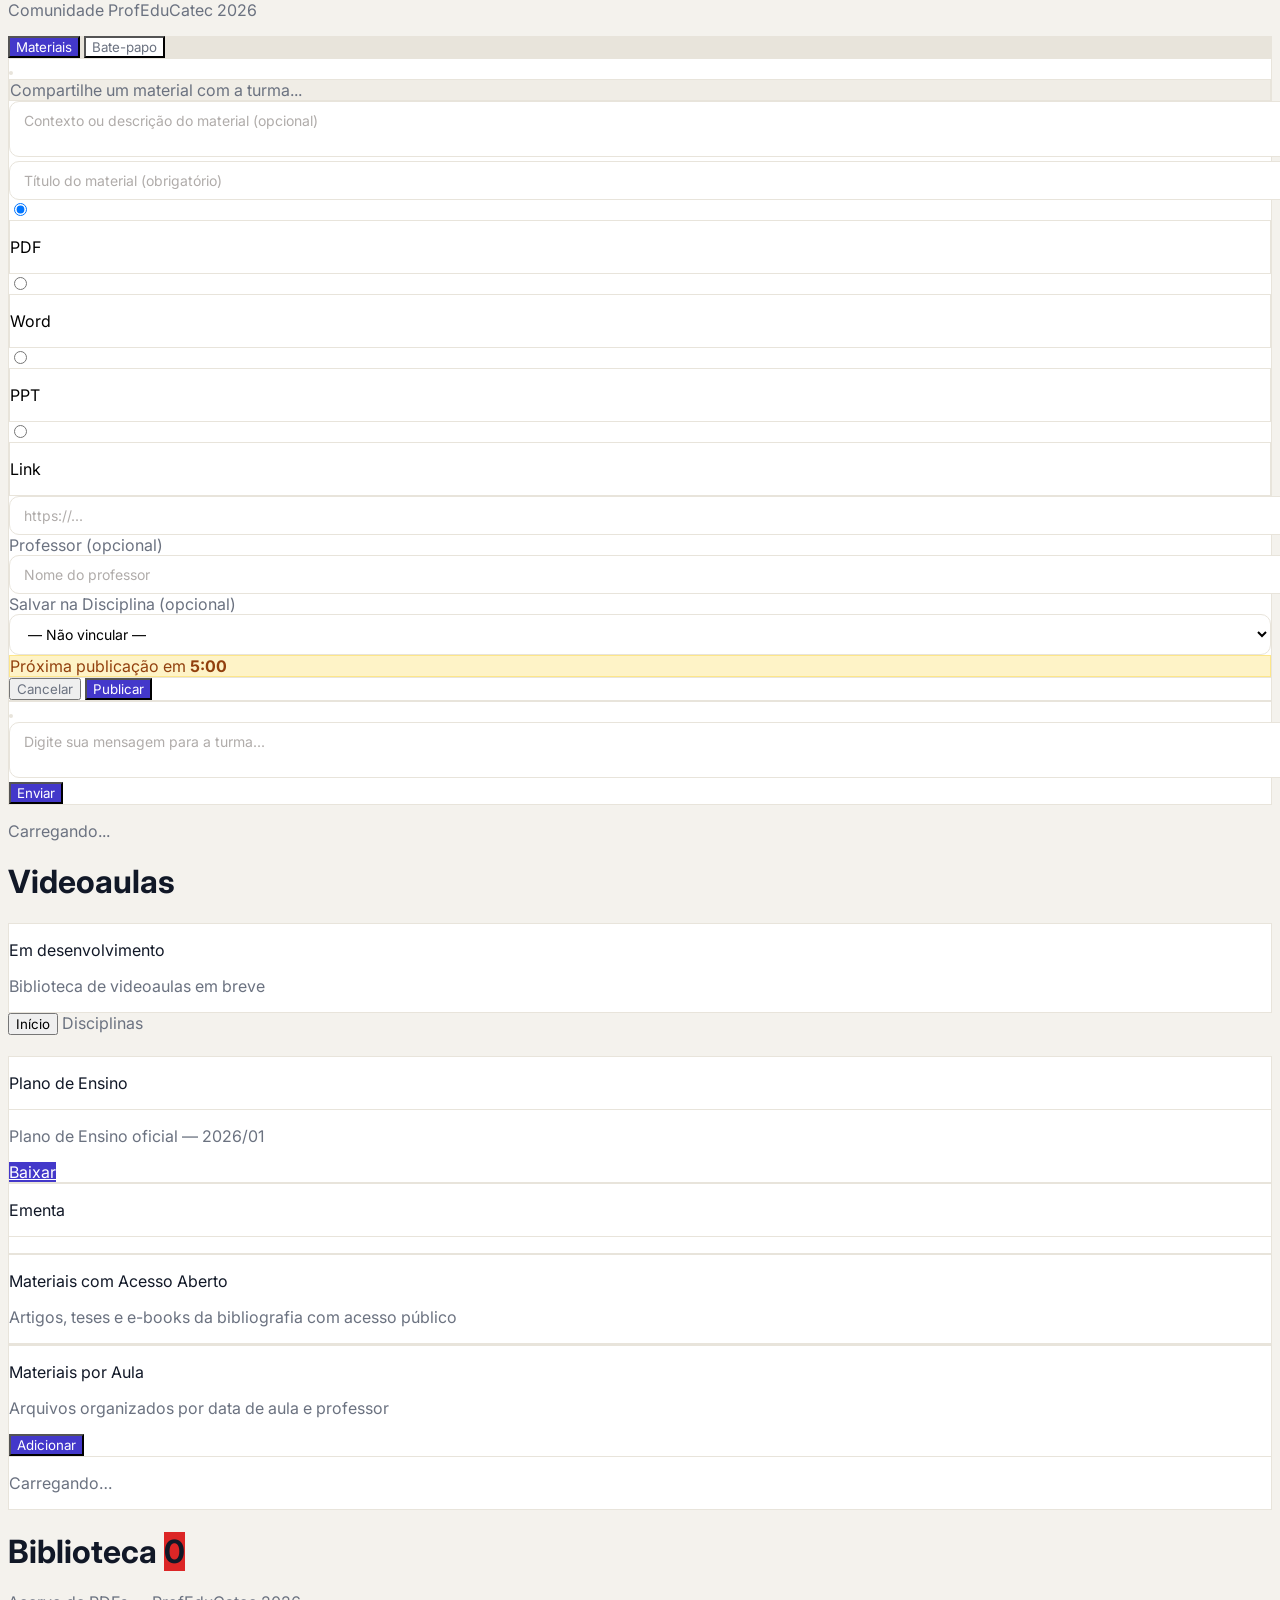
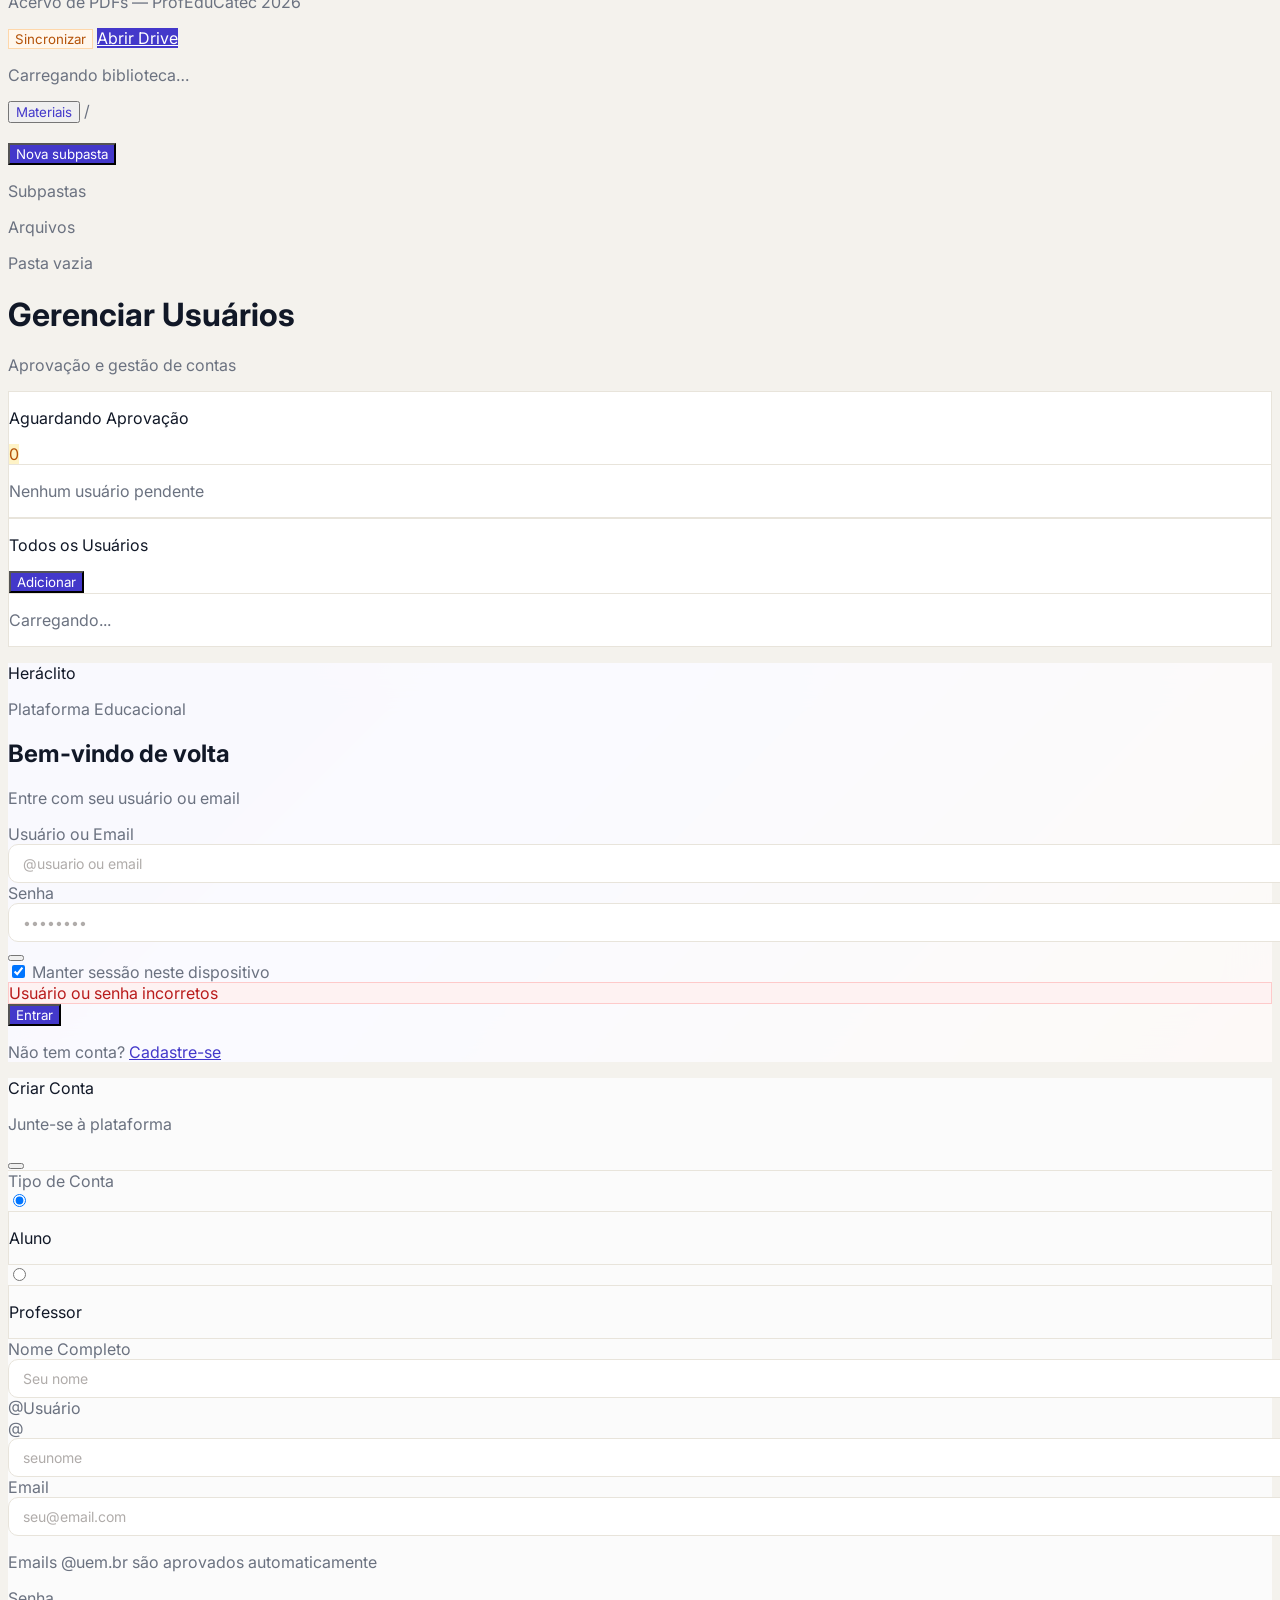
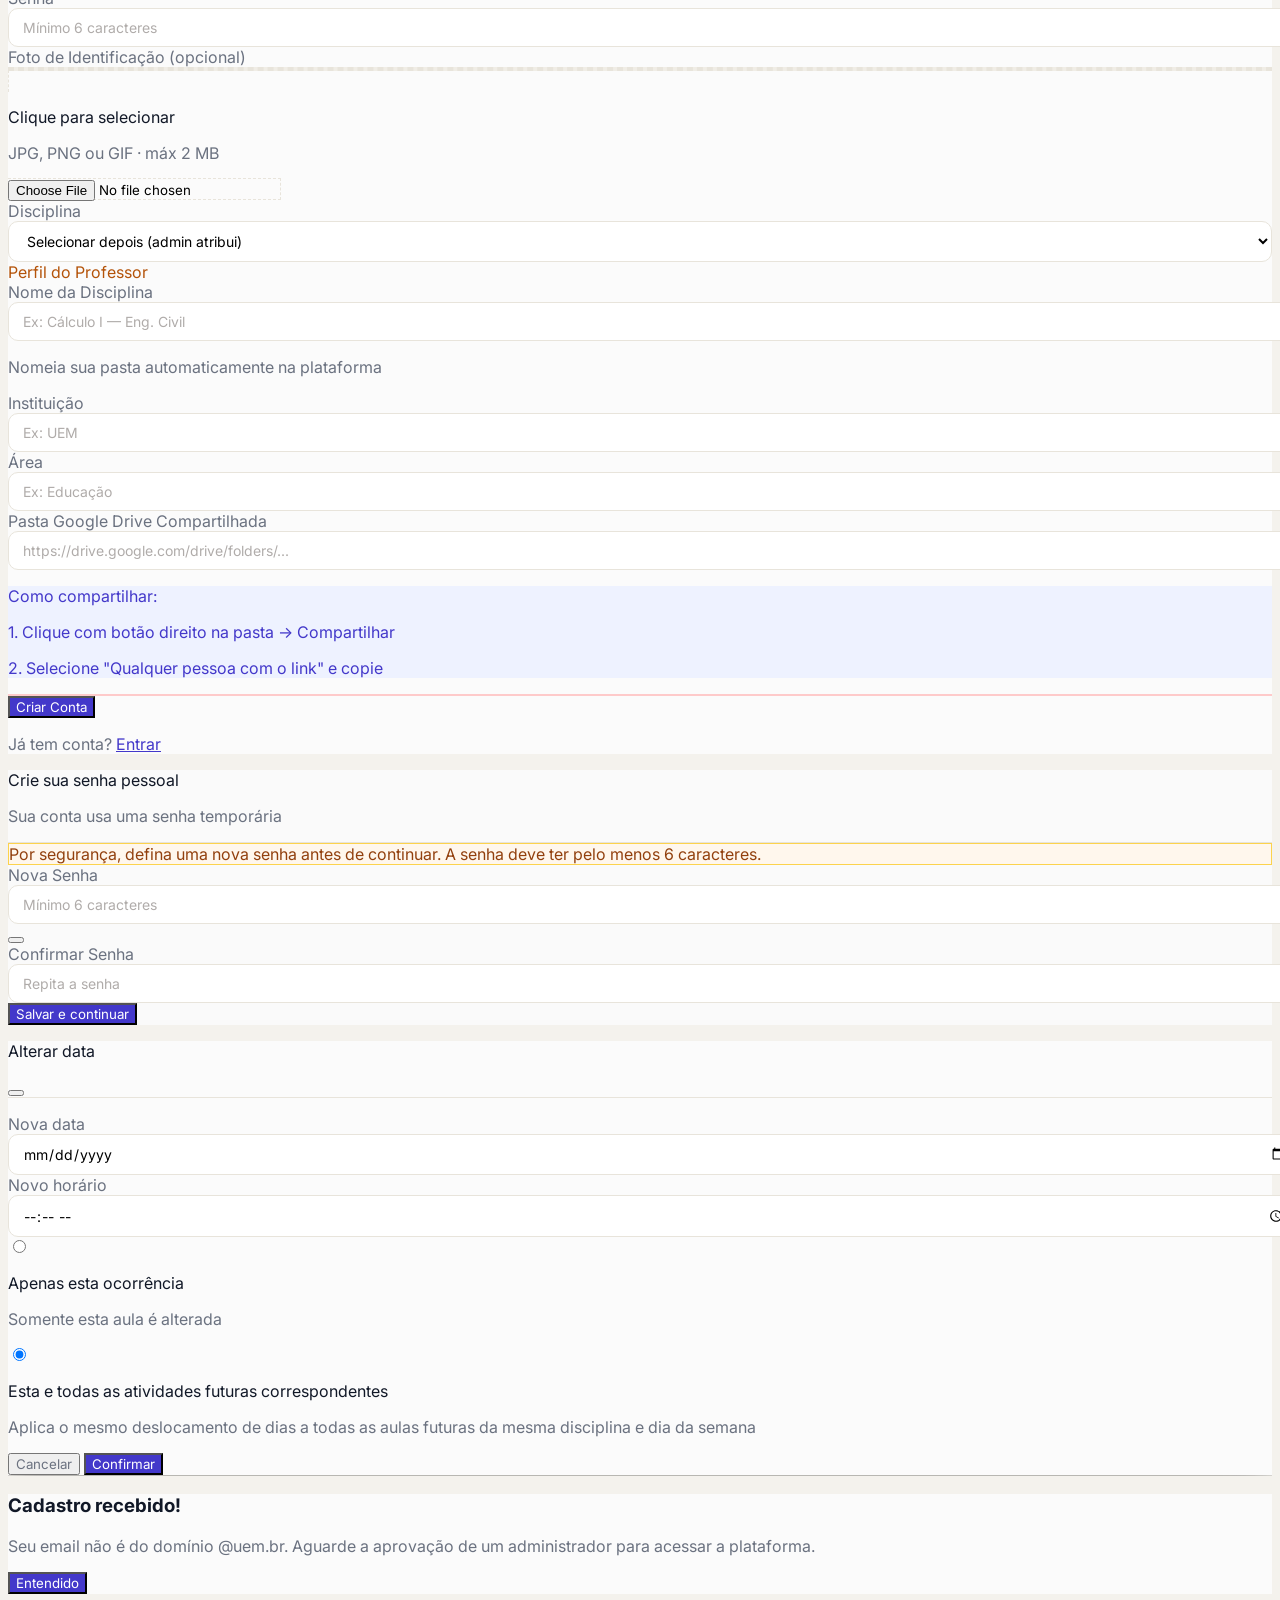
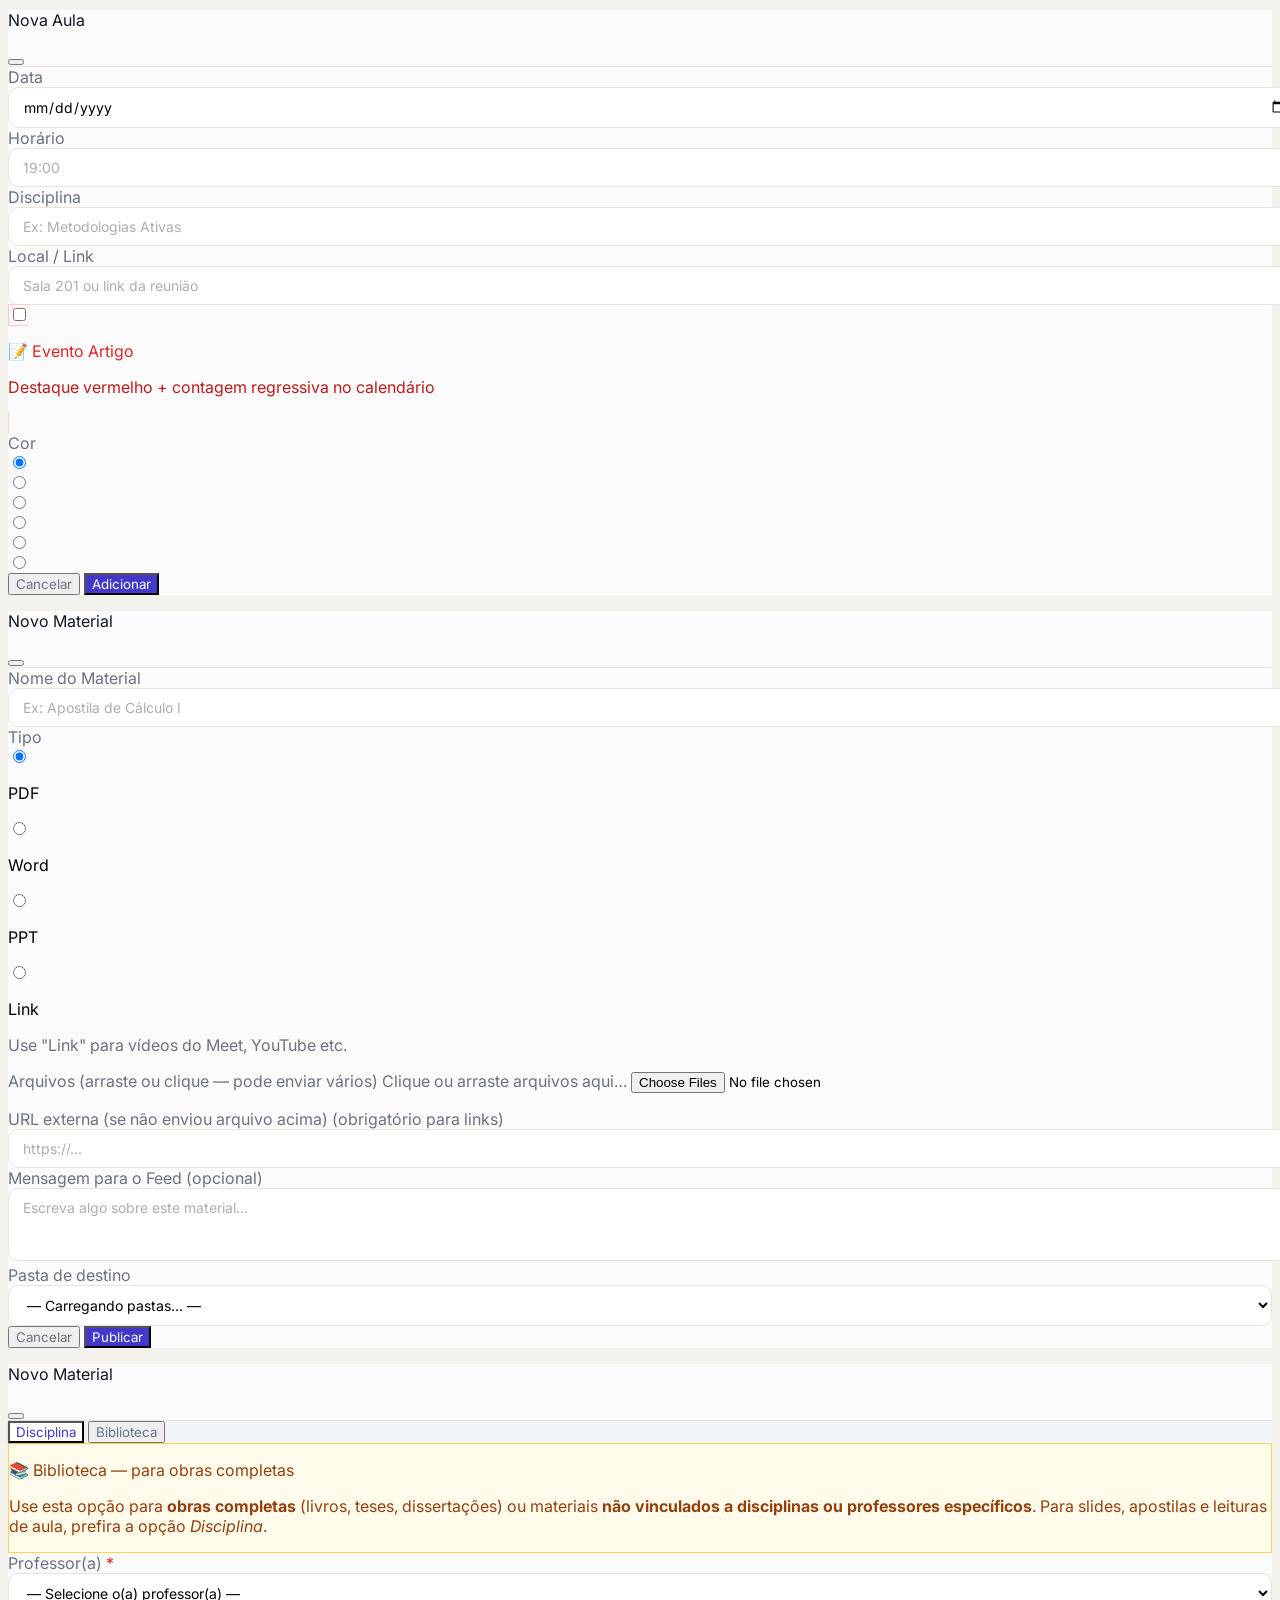
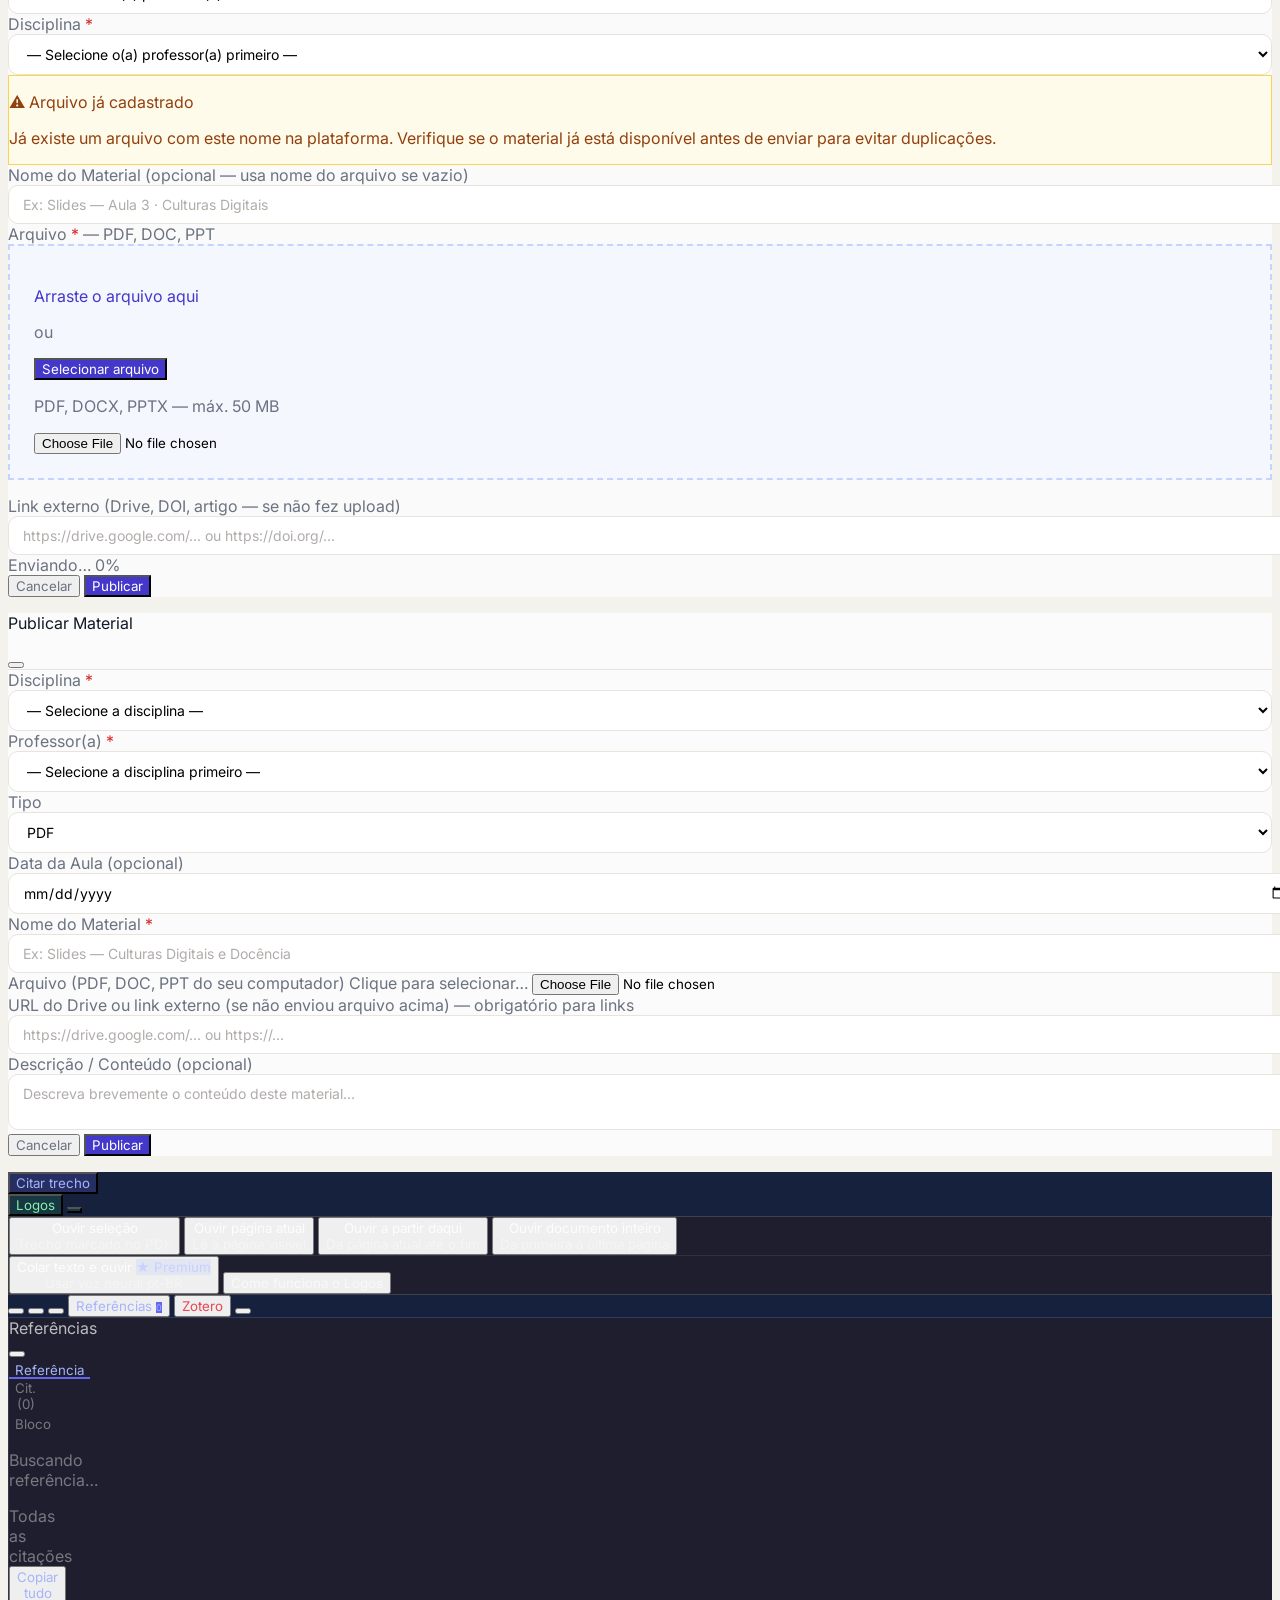
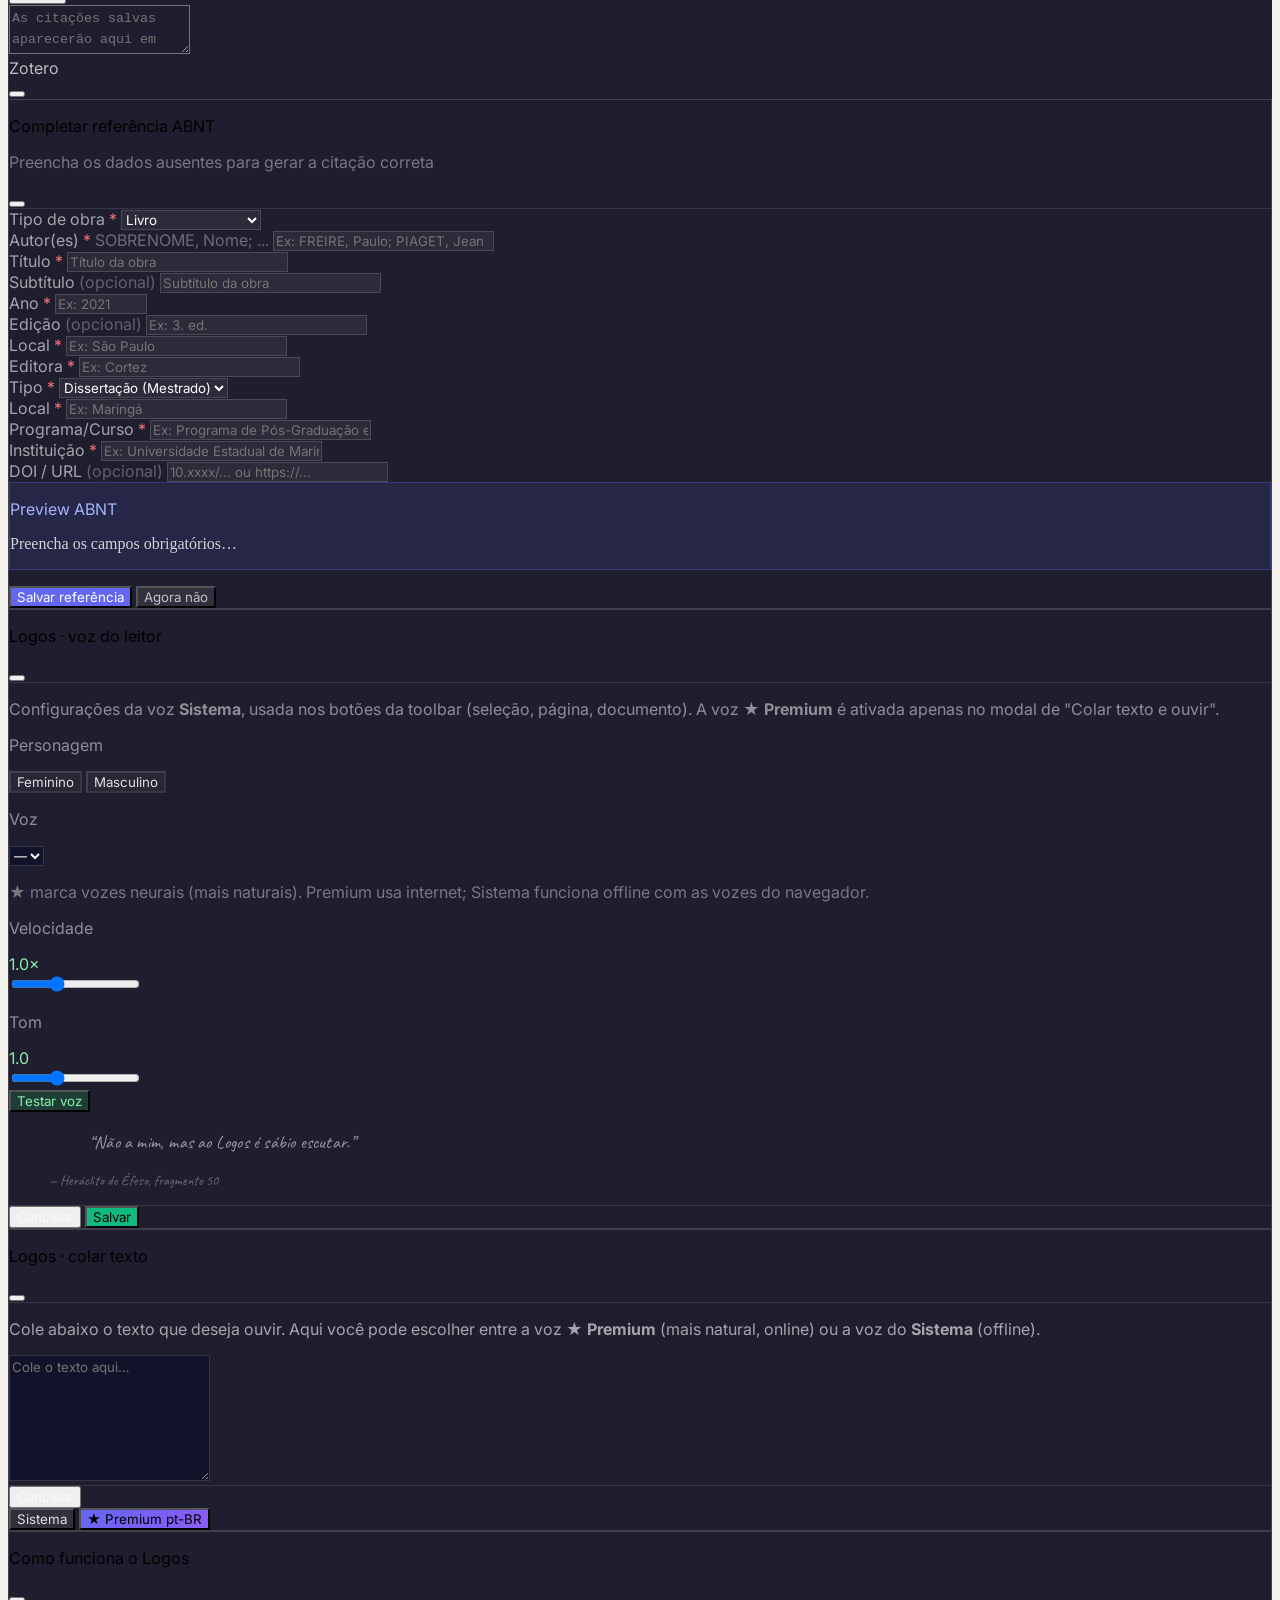
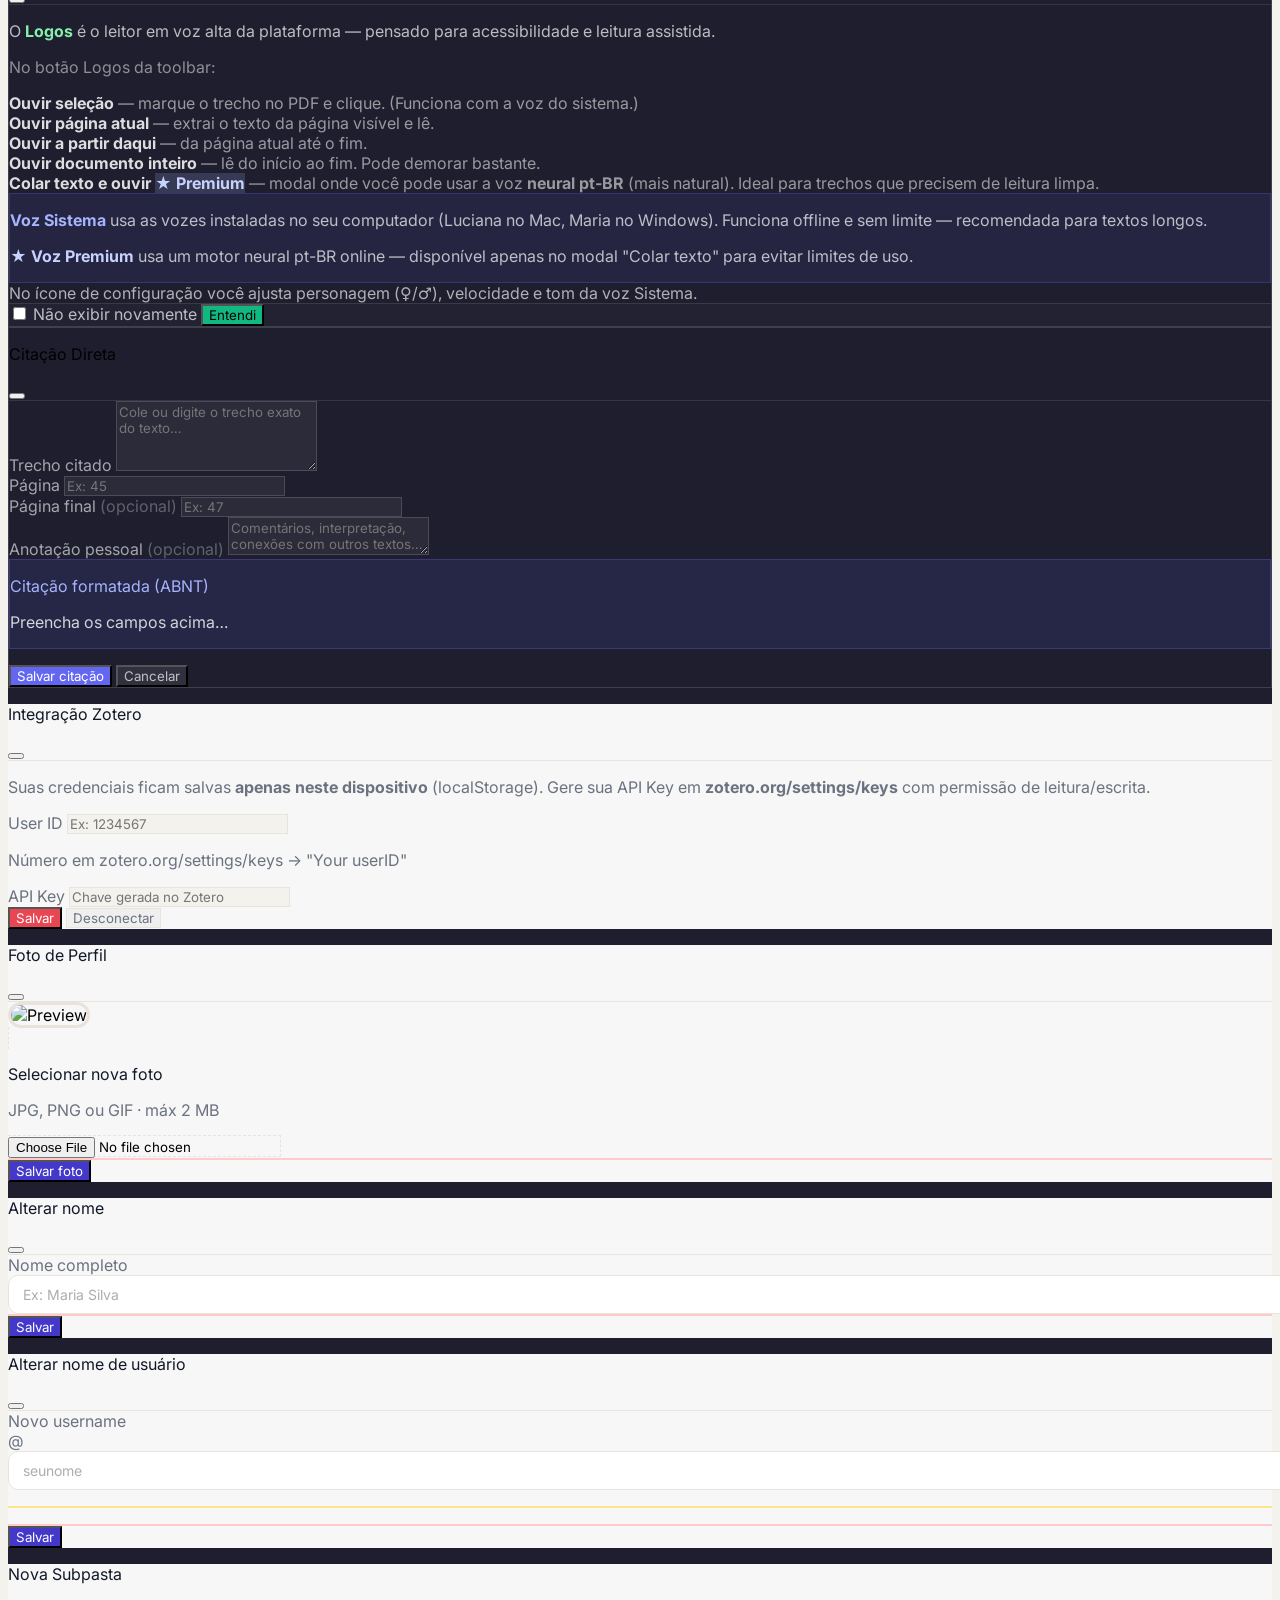
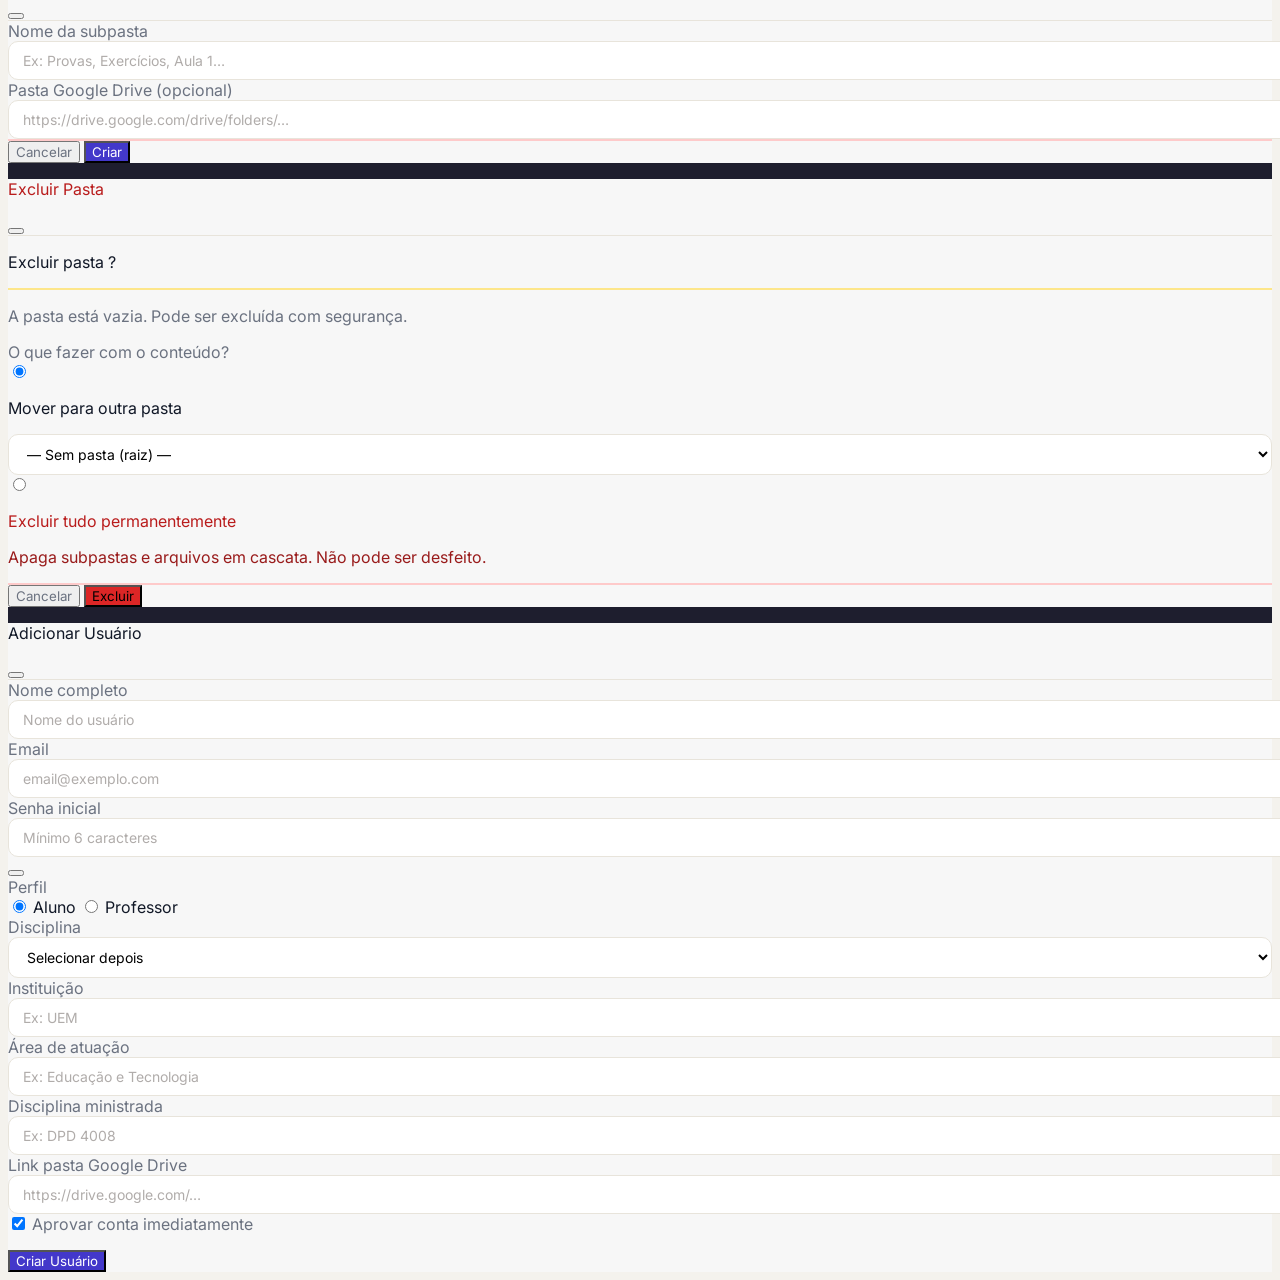
==== commit 315ec87b: "feat: biblioteca como destino no Novo Material + verificação de duplicatas - Toggle Disciplina/Bibli" ====
--- a/index.html
+++ b/index.html
@@ -1415,8 +1415,30 @@
     </div>
 
     <form id="form-novo-material" class="p-6 space-y-4">
+      <!-- 0. Destino: Disciplina ou Biblioteca -->
+      <div class="flex gap-2 p-1 rounded-xl" style="background:#F1F5F9;">
+        <button type="button" id="nm-tab-disc"
+          onclick="nmAtualizarDestino('disciplina')"
+          class="flex-1 flex items-center justify-center gap-2 py-2 rounded-lg text-sm font-semibold transition-all"
+          style="background:#fff; color:#4338CA; box-shadow:0 1px 3px rgba(0,0,0,.12);">
+          <i data-lucide="graduation-cap" class="w-4 h-4"></i>Disciplina
+        </button>
+        <button type="button" id="nm-tab-bib"
+          onclick="nmAtualizarDestino('biblioteca')"
+          class="flex-1 flex items-center justify-center gap-2 py-2 rounded-lg text-sm font-semibold transition-all"
+          style="color:#64748B;">
+          <i data-lucide="library" class="w-4 h-4"></i>Biblioteca
+        </button>
+      </div>
+
+      <!-- Aviso Biblioteca (visível só quando destino=biblioteca) -->
+      <div id="nm-aviso-biblioteca" class="hidden rounded-xl px-4 py-3 text-sm leading-snug" style="background:#FFFBEB; border:1px solid #FCD34D; color:#92400E;">
+        <p class="font-semibold mb-0.5">📚 Biblioteca — para obras completas</p>
+        <p>Use esta opção para <strong>obras completas</strong> (livros, teses, dissertações) ou materiais <strong>não vinculados a disciplinas ou professores específicos</strong>. Para slides, apostilas e leituras de aula, prefira a opção <em>Disciplina</em>.</p>
+      </div>
+
       <!-- 1. Professor(a) -->
-      <div>
+      <div id="nm-campo-prof">
         <label class="block text-xs font-semibold mb-1.5 uppercase tracking-wider" style="color:var(--muted);">
           Professor(a) <span style="color:#DC2626">*</span>
         </label>
@@ -1430,13 +1452,19 @@
       </div>
 
       <!-- 2. Disciplina (filtrada pelo professor) -->
-      <div>
+      <div id="nm-campo-disc">
         <label class="block text-xs font-semibold mb-1.5 uppercase tracking-wider" style="color:var(--muted);">
           Disciplina <span style="color:#DC2626">*</span>
         </label>
         <select id="nm-disc" class="input-field" required>
           <option value="">— Selecione o(a) professor(a) primeiro —</option>
         </select>
+      </div>
+
+      <!-- Aviso de duplicata (visível quando arquivo já existe) -->
+      <div id="nm-aviso-duplicata" class="hidden rounded-xl px-4 py-3 text-sm leading-snug" style="background:#FFFBEB; border:1px solid #FCD34D; color:#92400E;">
+        <p class="font-semibold mb-0.5">⚠️ Arquivo já cadastrado</p>
+        <p id="nm-duplicata-texto">Já existe um arquivo com este nome na plataforma. Verifique se o material já está disponível antes de enviar para evitar duplicações.</p>
       </div>
 
       <!-- 3. Nome do material -->
@@ -3062,6 +3090,58 @@
   }
 
   let nmFiles = []
+  let nmDestinoAtual = 'disciplina'
+
+  window.nmAtualizarDestino = function(dest) {
+    nmDestinoAtual = dest
+    const isBib = dest === 'biblioteca'
+    document.getElementById('nm-campo-prof').classList.toggle('hidden', isBib)
+    document.getElementById('nm-campo-disc').classList.toggle('hidden', isBib)
+    document.getElementById('nm-aviso-biblioteca').classList.toggle('hidden', !isBib)
+    document.getElementById('nm-prof').required = !isBib
+    document.getElementById('nm-disc').required = !isBib
+    document.getElementById('nm-aviso-duplicata').classList.add('hidden')
+    const tabDisc = document.getElementById('nm-tab-disc')
+    const tabBib  = document.getElementById('nm-tab-bib')
+    if (isBib) {
+      tabBib.style.background  = '#fff'; tabBib.style.color  = '#4338CA'; tabBib.style.boxShadow  = '0 1px 3px rgba(0,0,0,.12)'
+      tabDisc.style.background = '';     tabDisc.style.color = '#64748B'; tabDisc.style.boxShadow = ''
+    } else {
+      tabDisc.style.background = '#fff'; tabDisc.style.color = '#4338CA'; tabDisc.style.boxShadow = '0 1px 3px rgba(0,0,0,.12)'
+      tabBib.style.background  = '';     tabBib.style.color  = '#64748B'; tabBib.style.boxShadow  = ''
+    }
+  }
+
+  window.nmVerificarDuplicata = async function(fileName) {
+    try {
+      const nome = fileName.replace(/\.[^.]+$/, '')
+      const ext  = fileName.split('.').pop().toLowerCase()
+      const { data } = await db.from('arquivos').select('id,nome').ilike('nome', `%${nome}%`).limit(5)
+      const achou = (data||[]).some(a => {
+        const n = (a.nome||'').toLowerCase()
+        return n.includes(nome.toLowerCase()) && n.includes(`.${ext}`)
+          || n === nome.toLowerCase()
+      })
+      const aviso = document.getElementById('nm-aviso-duplicata')
+      const txt   = document.getElementById('nm-duplicata-texto')
+      if (achou) {
+        txt.textContent = `Já existe um arquivo com o nome "${fileName}" na plataforma. Verifique se o material já está disponível antes de enviar para evitar duplicações.`
+        aviso.classList.remove('hidden')
+      } else {
+        aviso.classList.add('hidden')
+      }
+    } catch(_) {}
+  }
+
+  async function garantirPastaBiblioteca() {
+    const { data: existe } = await db.from('folders').select('id').eq('name','Biblioteca').is('parent_id', null).maybeSingle()
+    if (existe?.id) return existe.id
+    const { data: nova, error } = await db.from('folders').insert({
+      name: 'Biblioteca', tipo: 'global', created_by: currentUser.id
+    }).select('id').single()
+    if (error) throw new Error('Erro ao criar pasta Biblioteca: ' + error.message)
+    return nova.id
+  }
 
   window.nmAtualizarDiscs = function() {
     const prof = document.getElementById('nm-prof')?.value
@@ -3078,6 +3158,7 @@
 
   window.abrirModalNovoMaterial = function() {
     nmFiles = []
+    nmDestinoAtual = 'disciplina'
     document.getElementById('nm-prof').value  = ''
     document.getElementById('nm-disc').innerHTML = '<option value="">— Selecione o(a) professor(a) primeiro —</option>'
     document.getElementById('nm-nome').value  = ''
@@ -3087,6 +3168,8 @@
     document.getElementById('nm-file-list').classList.add('hidden')
     document.getElementById('nm-erro').classList.add('hidden')
     document.getElementById('nm-progress').classList.add('hidden')
+    document.getElementById('nm-aviso-duplicata').classList.add('hidden')
+    nmAtualizarDestino('disciplina')
     nmResetDropzone()
     const modal = document.getElementById('modal-novo-material')
     modal.classList.remove('hidden')
@@ -3128,6 +3211,7 @@
       if (!dup) nmFiles.push(f)
     })
     nmRenderFileList()
+    if (nmFiles.length > 0) nmVerificarDuplicata(nmFiles[0].name)
   }
 
   function nmRenderFileList() {
@@ -3170,72 +3254,116 @@
     const pBar  = document.getElementById('nm-progress-bar')
     erro.classList.add('hidden')
 
+    const isBib    = nmDestinoAtual === 'biblioteca'
     const profNome = document.getElementById('nm-prof').value.trim()
     const discIdxV = document.getElementById('nm-disc').value
     const nomeMat  = document.getElementById('nm-nome').value.trim()
     const urlExt   = document.getElementById('nm-url').value.trim()
 
-    if (!profNome) { erro.textContent = 'Selecione o(a) professor(a).'; erro.classList.remove('hidden'); return }
-    if (discIdxV === '') { erro.textContent = 'Selecione a disciplina.'; erro.classList.remove('hidden'); return }
+    if (!isBib && !profNome) { erro.textContent = 'Selecione o(a) professor(a).'; erro.classList.remove('hidden'); return }
+    if (!isBib && discIdxV === '') { erro.textContent = 'Selecione a disciplina.'; erro.classList.remove('hidden'); return }
     if (!nmFiles.length && !urlExt) { erro.textContent = 'Adicione um arquivo ou informe um link externo.'; erro.classList.remove('hidden'); return }
 
-    const discIdx = parseInt(discIdxV)
-    const discId  = discIdx + 1
-    btn.disabled  = true
-
-    const folderId = await garantirPastaDiscProf(discId, profNome)
+    btn.disabled = true
 
     try {
-      if (urlExt && !nmFiles.length) {
-        // Apenas link externo
-        btn.innerHTML = '<i data-lucide="loader" class="w-4 h-4 animate-spin"></i>Publicando…'
-        lucide.createIcons()
-        const { error } = await db.from('arquivos').insert({
-          nome: nomeMat || urlExt.slice(0, 80),
-          tipo: 'link', url: urlExt, fonte: 'web', categoria: 'material',
-          disc_id: discId, professor_nome: profNome,
-          created_by: currentUser.id,
-          ...(folderId && { folder_id: folderId }),
-        })
-        if (error) throw new Error(error.message)
-        await notificarMaterialNoChat(nomeMat || urlExt.slice(0, 60), discIdx, profNome)
+      if (isBib) {
+        // ── Destino: Biblioteca ──
+        const folderId = await garantirPastaBiblioteca()
+
+        if (urlExt && !nmFiles.length) {
+          btn.innerHTML = '<i data-lucide="loader" class="w-4 h-4 animate-spin"></i>Publicando…'
+          lucide.createIcons()
+          const { error } = await db.from('arquivos').insert({
+            nome: nomeMat || urlExt.slice(0, 80),
+            tipo: 'link', url: urlExt, fonte: 'web', categoria: 'material',
+            created_by: currentUser.id,
+            ...(folderId && { folder_id: folderId }),
+          })
+          if (error) throw new Error(error.message)
+        } else {
+          prog.classList.remove('hidden')
+          for (let i = 0; i < nmFiles.length; i++) {
+            const f = nmFiles[i]
+            pLabel.textContent = `Enviando ${f.name}…`
+            pPct.textContent   = `${Math.round((i / nmFiles.length) * 100)}%`
+            pBar.style.width   = `${Math.round((i / nmFiles.length) * 100)}%`
+            btn.innerHTML = `<i data-lucide="loader" class="w-4 h-4 animate-spin"></i>${i+1}/${nmFiles.length}`
+            lucide.createIcons()
+
+            const finalUrl = await uploadArquivoStorage(f)
+            const ext  = f.name.split('.').pop().toLowerCase()
+            const tipo = { pdf:'pdf', doc:'doc', docx:'doc', ppt:'ppt', pptx:'ppt' }[ext] || 'pdf'
+            const nome = (nmFiles.length === 1 && nomeMat) ? nomeMat : (nomeMat ? `${nomeMat} (${i+1})` : f.name.replace(/\.[^.]+$/, ''))
+
+            const { error } = await db.from('arquivos').insert({
+              nome, tipo, url: finalUrl, fonte: 'web', categoria: 'material',
+              created_by: currentUser.id,
+              ...(folderId && { folder_id: folderId }),
+            })
+            if (error) throw new Error(error.message)
+          }
+          pPct.textContent = '100%'
+          pBar.style.width = '100%'
+        }
+
+        // Atualiza biblioteca se estiver visível
+        if (!document.getElementById('view-biblioteca')?.classList.contains('hidden')) await carregarBiblioteca()
+
       } else {
-        // Upload de arquivo(s)
-        prog.classList.remove('hidden')
-        for (let i = 0; i < nmFiles.length; i++) {
-          const f = nmFiles[i]
-          pLabel.textContent = `Enviando ${f.name}…`
-          pPct.textContent   = `${Math.round((i / nmFiles.length) * 100)}%`
-          pBar.style.width   = `${Math.round((i / nmFiles.length) * 100)}%`
-          btn.innerHTML = `<i data-lucide="loader" class="w-4 h-4 animate-spin"></i>${i+1}/${nmFiles.length}`
+        // ── Destino: Disciplina ──
+        const discIdx  = parseInt(discIdxV)
+        const discId   = discIdx + 1
+        const folderId = await garantirPastaDiscProf(discId, profNome)
+
+        if (urlExt && !nmFiles.length) {
+          btn.innerHTML = '<i data-lucide="loader" class="w-4 h-4 animate-spin"></i>Publicando…'
           lucide.createIcons()
-
-          const finalUrl = await uploadArquivoStorage(f)
-          const ext  = f.name.split('.').pop().toLowerCase()
-          const tipo = { pdf:'pdf', doc:'doc', docx:'doc', ppt:'ppt', pptx:'ppt' }[ext] || 'pdf'
-          const nome = (nmFiles.length === 1 && nomeMat) ? nomeMat : (nomeMat ? `${nomeMat} (${i+1})` : f.name.replace(/\.[^.]+$/, ''))
-
           const { error } = await db.from('arquivos').insert({
-            nome, tipo, url: finalUrl, fonte: 'web', categoria: 'material',
+            nome: nomeMat || urlExt.slice(0, 80),
+            tipo: 'link', url: urlExt, fonte: 'web', categoria: 'material',
             disc_id: discId, professor_nome: profNome,
             created_by: currentUser.id,
             ...(folderId && { folder_id: folderId }),
-            ...(urlExt && { descricao: `Link relacionado: ${urlExt}` }),
           })
           if (error) throw new Error(error.message)
-
-          if (i === 0) await notificarMaterialNoChat(nome, discIdx, profNome)
+          await notificarMaterialNoChat(nomeMat || urlExt.slice(0, 60), discIdx, profNome)
+        } else {
+          prog.classList.remove('hidden')
+          for (let i = 0; i < nmFiles.length; i++) {
+            const f = nmFiles[i]
+            pLabel.textContent = `Enviando ${f.name}…`
+            pPct.textContent   = `${Math.round((i / nmFiles.length) * 100)}%`
+            pBar.style.width   = `${Math.round((i / nmFiles.length) * 100)}%`
+            btn.innerHTML = `<i data-lucide="loader" class="w-4 h-4 animate-spin"></i>${i+1}/${nmFiles.length}`
+            lucide.createIcons()
+
+            const finalUrl = await uploadArquivoStorage(f)
+            const ext  = f.name.split('.').pop().toLowerCase()
+            const tipo = { pdf:'pdf', doc:'doc', docx:'doc', ppt:'ppt', pptx:'ppt' }[ext] || 'pdf'
+            const nome = (nmFiles.length === 1 && nomeMat) ? nomeMat : (nomeMat ? `${nomeMat} (${i+1})` : f.name.replace(/\.[^.]+$/, ''))
+
+            const { error } = await db.from('arquivos').insert({
+              nome, tipo, url: finalUrl, fonte: 'web', categoria: 'material',
+              disc_id: discId, professor_nome: profNome,
+              created_by: currentUser.id,
+              ...(folderId && { folder_id: folderId }),
+              ...(urlExt && { descricao: `Link relacionado: ${urlExt}` }),
+            })
+            if (error) throw new Error(error.message)
+            if (i === 0) await notificarMaterialNoChat(nome, discIdx, profNome)
+          }
+          pPct.textContent = '100%'
+          pBar.style.width = '100%'
         }
-        pPct.textContent = '100%'
-        pBar.style.width = '100%'
-      }
-
-      // Atualiza cache da disciplina se estiver visível
-      if (discArquivosCache[discId]) {
-        const { data } = await db.from('arquivos').select('*').eq('disc_id', discId).order('aula_data', { ascending: true })
-        discArquivosCache[discId] = data || []
-        const discView = document.getElementById('view-disciplina')
-        if (discView && !discView.classList.contains('hidden')) renderMatDisc(discIdx, discArquivosCache[discId])
+
+        // Atualiza cache da disciplina se estiver visível
+        if (discArquivosCache[discId]) {
+          const { data } = await db.from('arquivos').select('*').eq('disc_id', discId).order('aula_data', { ascending: true })
+          discArquivosCache[discId] = data || []
+          const discView = document.getElementById('view-disciplina')
+          if (discView && !discView.classList.contains('hidden')) renderMatDisc(discIdx, discArquivosCache[discId])
+        }
       }
 
       fecharModalNovoMaterial()
@@ -7457,6 +7585,14 @@
       .order('created_at', { ascending: false })
       .limit(60)
 
+    // Buscar uploads web para a Biblioteca (sem disciplina vinculada)
+    const { data: webDocs } = await db.from('arquivos')
+      .select('id,nome,tipo,url,created_at')
+      .eq('fonte','web').eq('categoria','material')
+      .is('disc_id', null)
+      .order('created_at', { ascending: false })
+      .limit(60)
+
     // PDFs sincronizados que têm capa renderizável (thumbnail do Drive)
     const drvComCapa = (drvDocs||[]).filter(d => d.drive_id && d.tipo === 'pdf')
 
@@ -7484,6 +7620,24 @@
         </div>`
     }
 
+    const tipoIcon = tipo => ({ pdf:'file-text', doc:'file', ppt:'presentation', link:'link' }[tipo] || 'file')
+    const tipoColor = tipo => ({ pdf:'#B91C1C', doc:'#1D4ED8', ppt:'#C2410C', link:'#059669' }[tipo] || '#6B7280')
+
+    const renderWebCard = (d) => {
+      const onclick = d.url ? `window.open('${d.url.replace(/'/g,"\\'")}','_blank')` : ''
+      return `
+        <div class="group rounded-2xl overflow-hidden transition-shadow hover:shadow-lg cursor-pointer flex flex-col"
+          style="background:var(--surface); border:1px solid var(--border);"
+          onclick="${onclick}">
+          <div class="flex-1 flex items-center justify-center aspect-[3/4]" style="background:#F5F7FF;">
+            <i data-lucide="${tipoIcon(d.tipo)}" class="w-10 h-10" style="color:${tipoColor(d.tipo)};"></i>
+          </div>
+          <div class="p-3">
+            <p class="text-xs font-semibold line-clamp-2 leading-snug" style="color:var(--text);">${d.nome}</p>
+          </div>
+        </div>`
+    }
+
     const recemSection = naoVistos.length ? `
       <div class="mb-6">
         <p class="text-xs font-semibold uppercase tracking-wider mb-3 flex items-center gap-2" style="color:var(--muted);">
@@ -7498,19 +7652,31 @@
 
     const bibSection = drvComCapa.length ? `
       <p class="text-xs font-semibold uppercase tracking-wider mb-3" style="color:var(--muted);">
-        📚 Biblioteca
+        📚 Biblioteca — Drive
+      </p>
+      <div class="grid grid-cols-2 sm:grid-cols-3 lg:grid-cols-4 xl:grid-cols-5 gap-4 mb-6">
+        ${drvComCapa.map(d => renderCard(d, 'drv-bib')).join('')}
+      </div>
+    ` : ''
+
+    const webSection = (webDocs||[]).length ? `
+      ${bibSection ? '<div class="border-t my-4" style="border-color:var(--border);"></div>' : ''}
+      <p class="text-xs font-semibold uppercase tracking-wider mb-3" style="color:var(--muted);">
+        📤 Enviados por usuários
       </p>
       <div class="grid grid-cols-2 sm:grid-cols-3 lg:grid-cols-4 xl:grid-cols-5 gap-4">
-        ${drvComCapa.map(d => renderCard(d, 'drv-bib')).join('')}
-      </div>
-    ` : `
+        ${(webDocs||[]).map(d => renderWebCard(d)).join('')}
+      </div>
+    ` : ''
+
+    const empty = !drvComCapa.length && !(webDocs||[]).length ? `
       <div class="text-center py-20" style="color:var(--muted);">
         <i data-lucide="book-open" class="w-12 h-12 mx-auto mb-3 opacity-30"></i>
-        <p class="text-sm">Nenhum documento sincronizado ainda. Clique em "Sincronizar" para puxar do Drive.</p>
-      </div>
-    `
-
-    container.innerHTML = recemSection + bibSection
+        <p class="text-sm">Nenhum documento na biblioteca ainda. Clique em "Sincronizar" ou envie um arquivo.</p>
+      </div>
+    ` : ''
+
+    container.innerHTML = recemSection + bibSection + webSection + empty
     lucide.createIcons()
   }
 
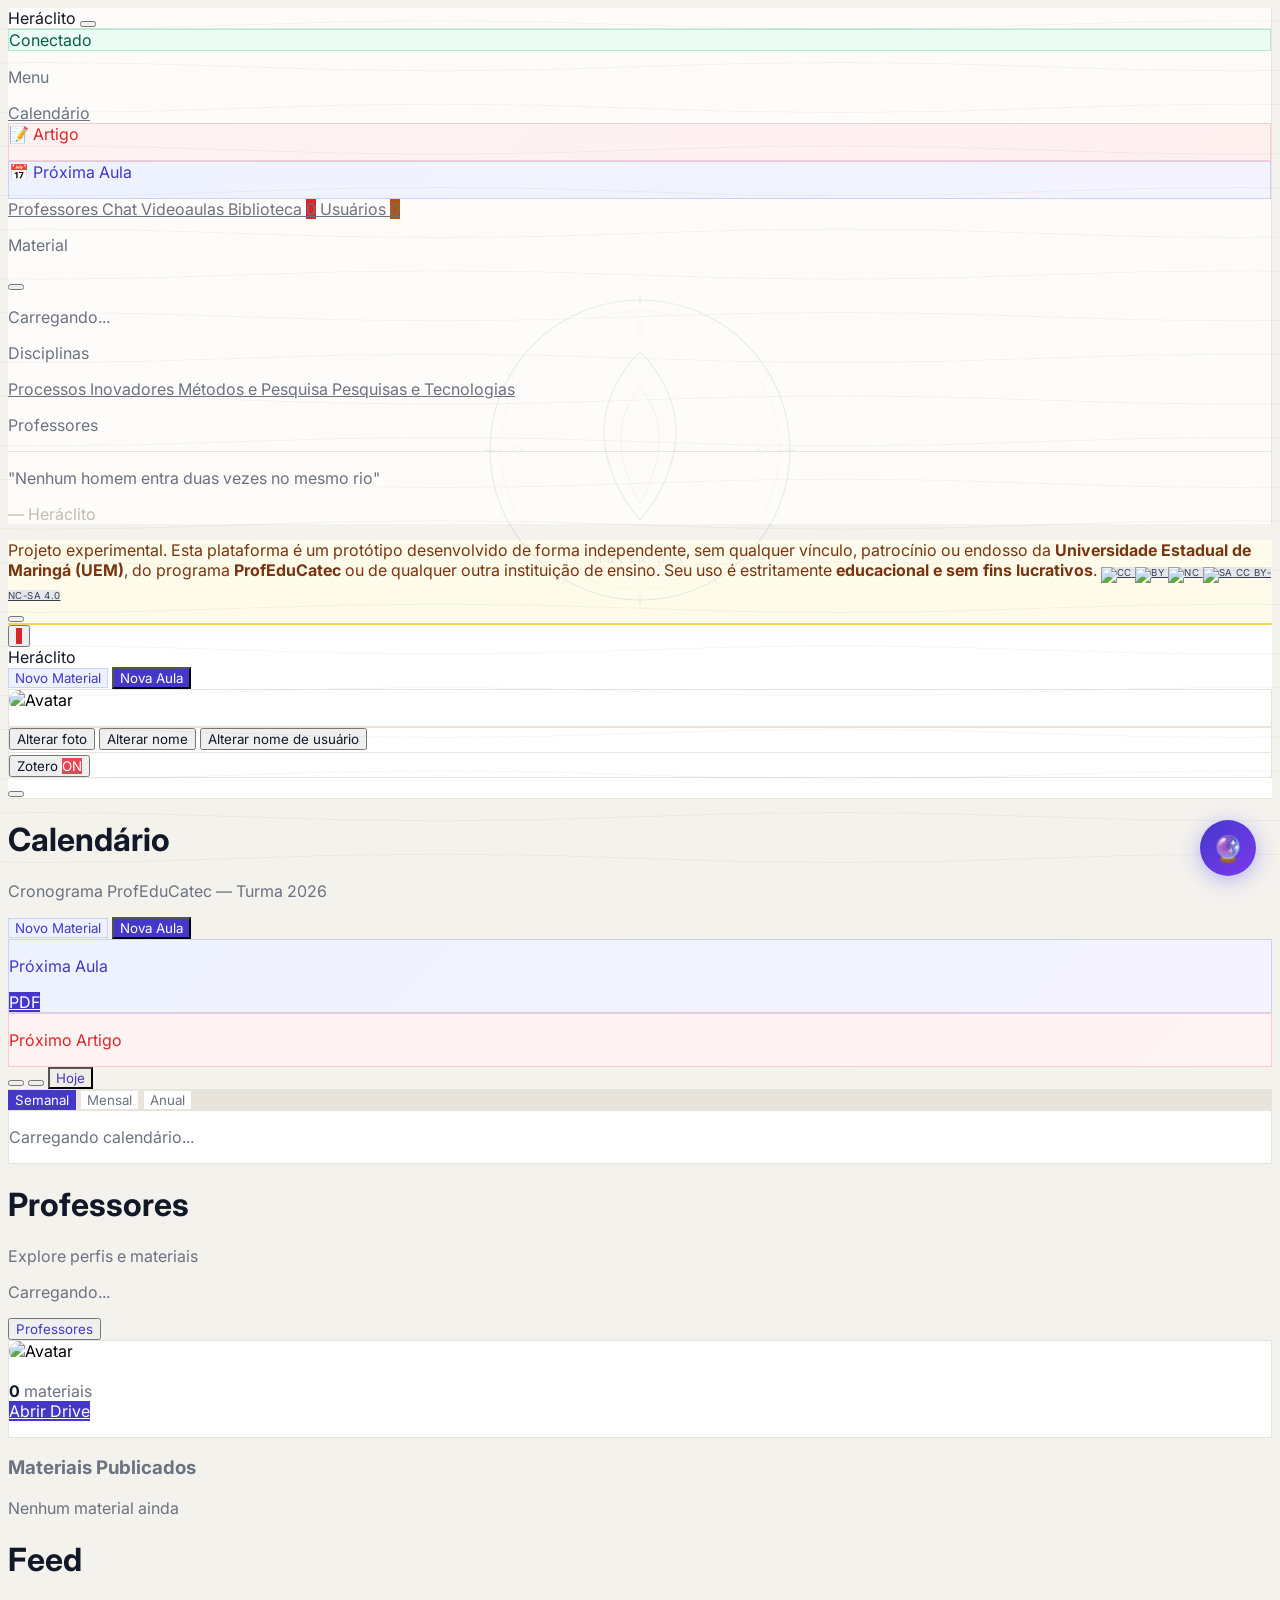
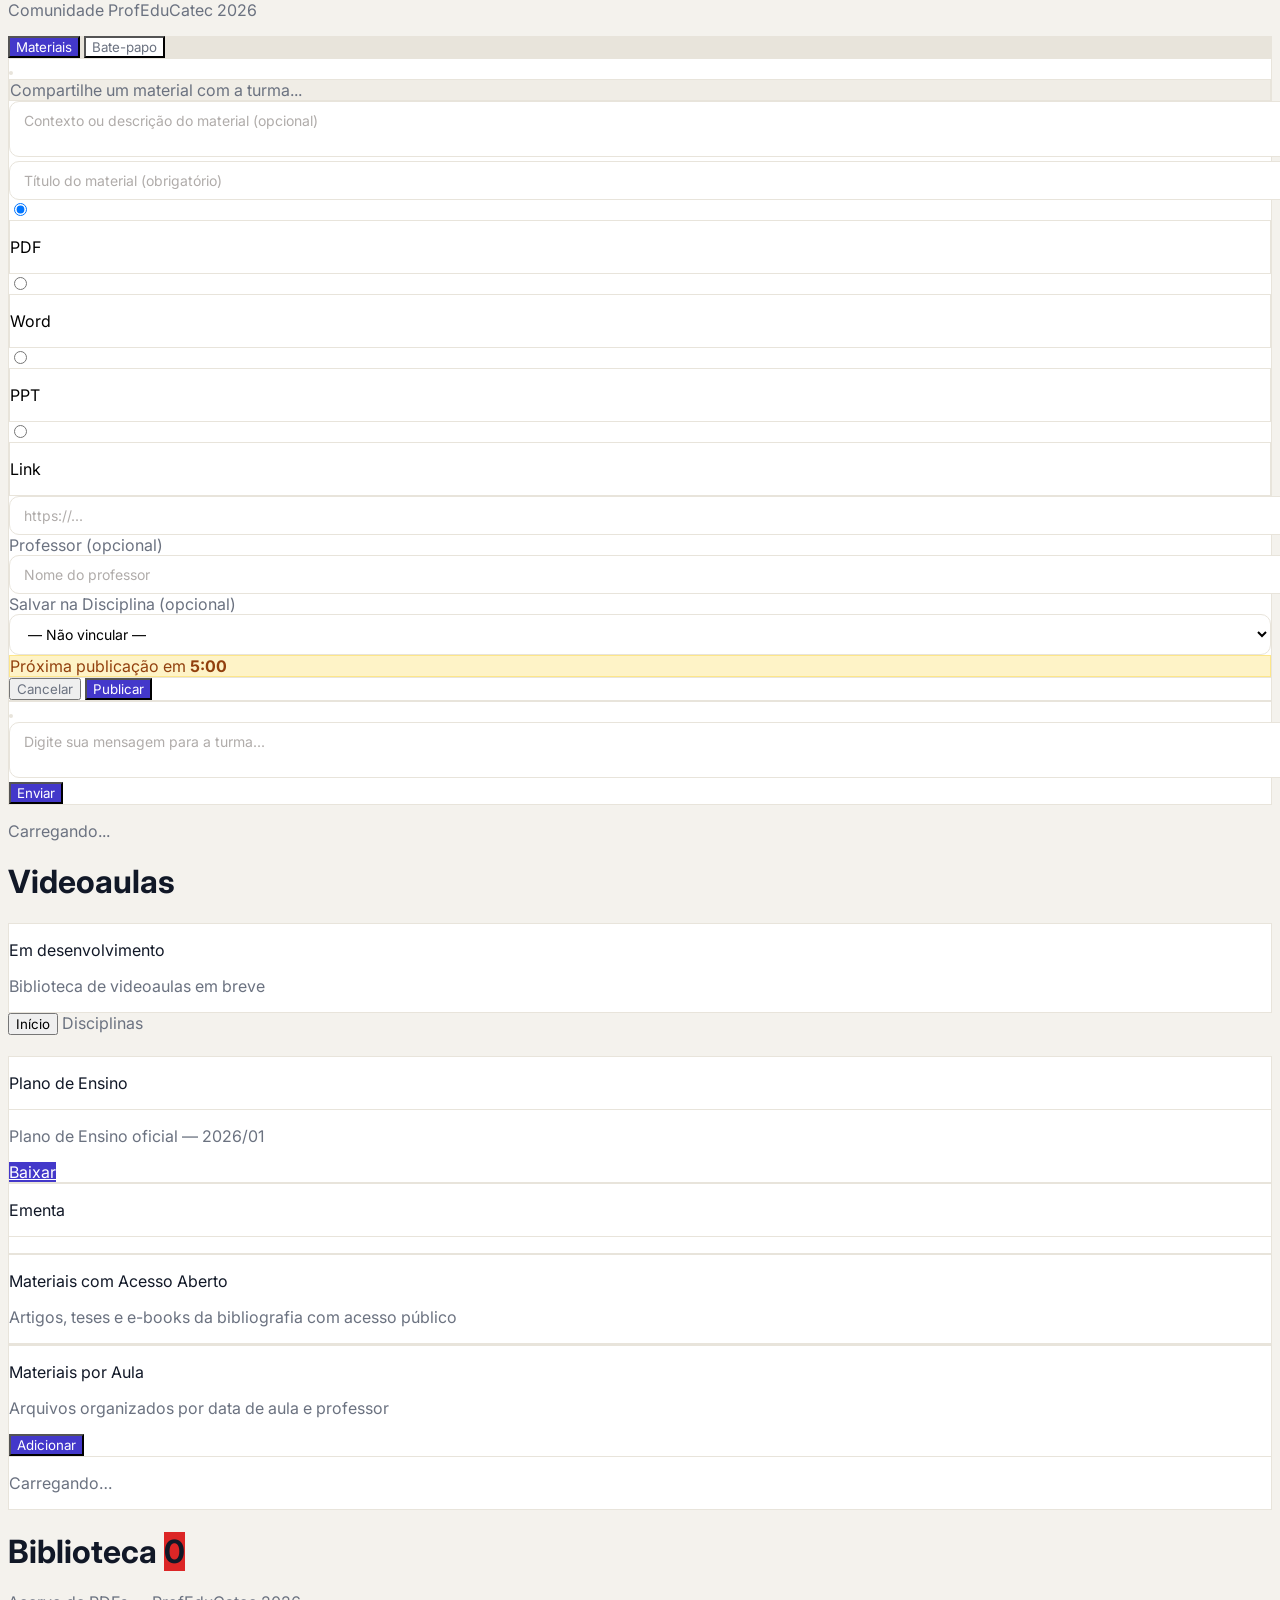
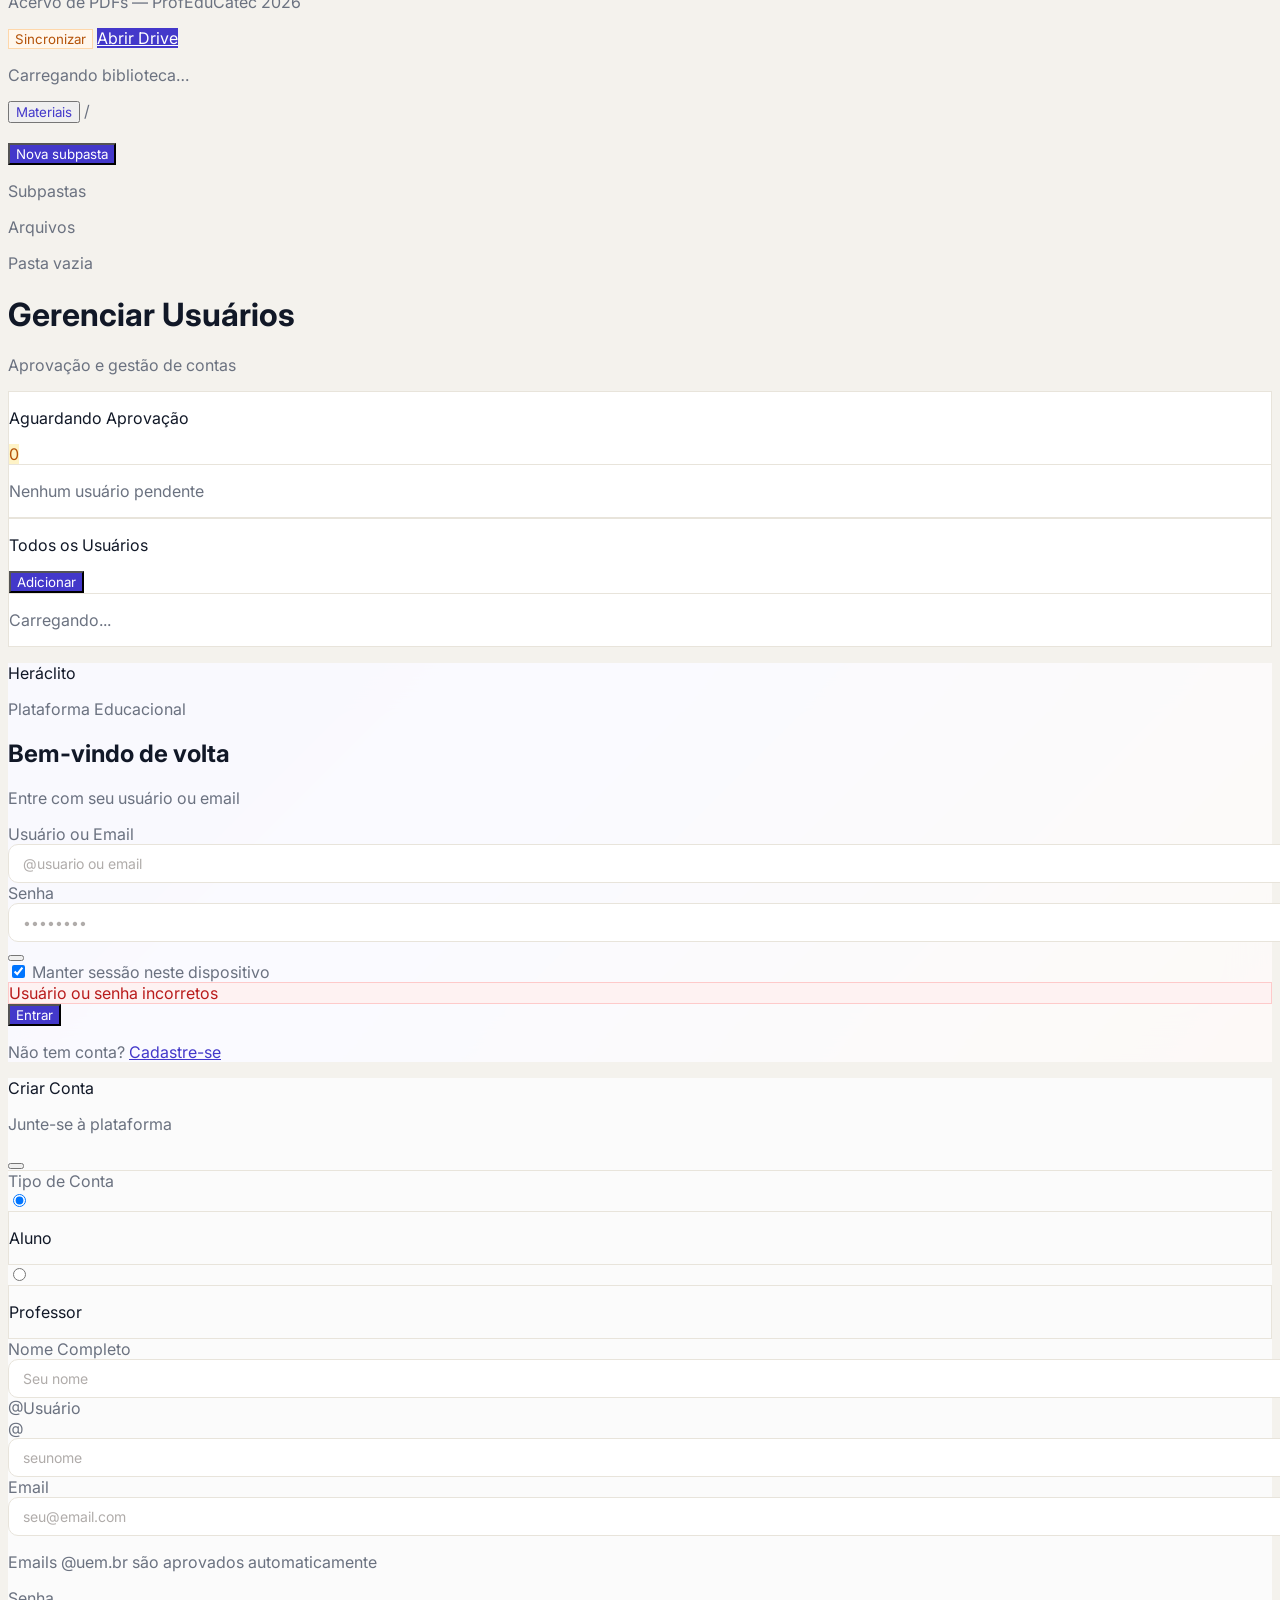
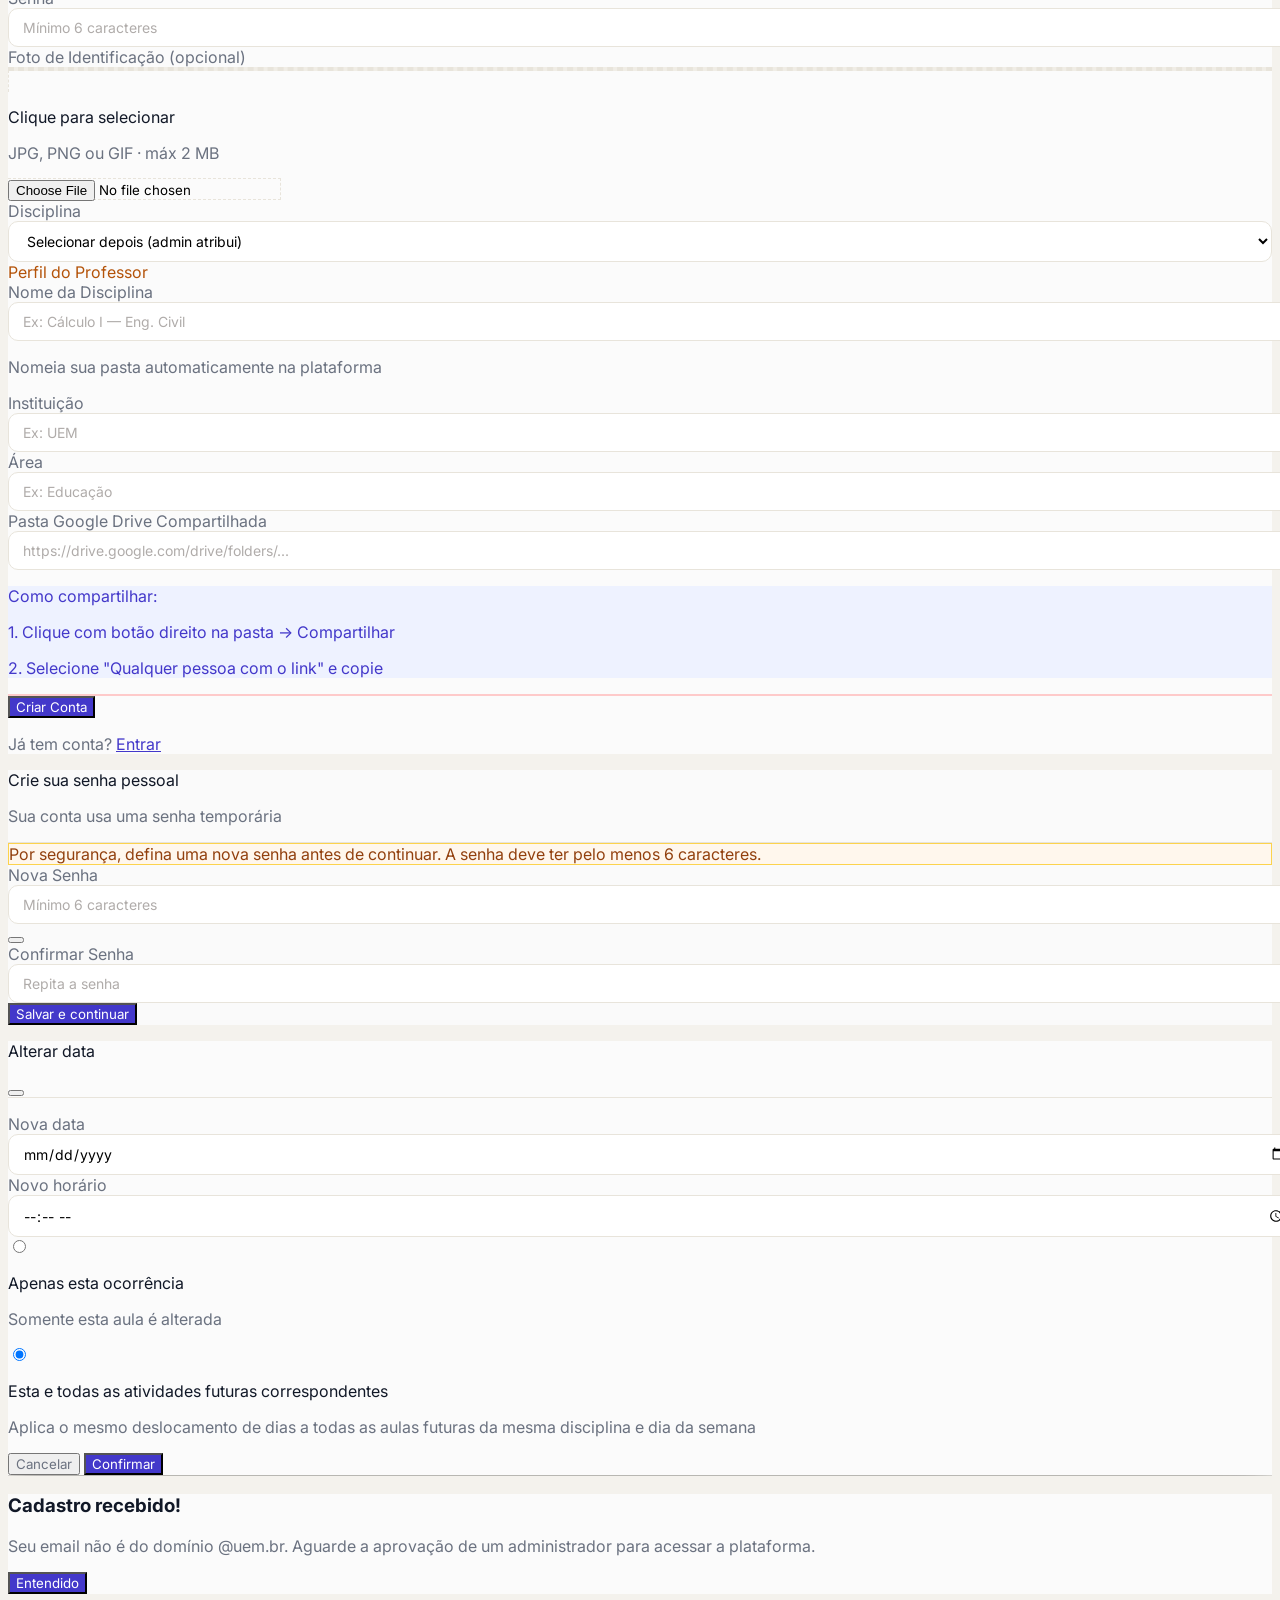
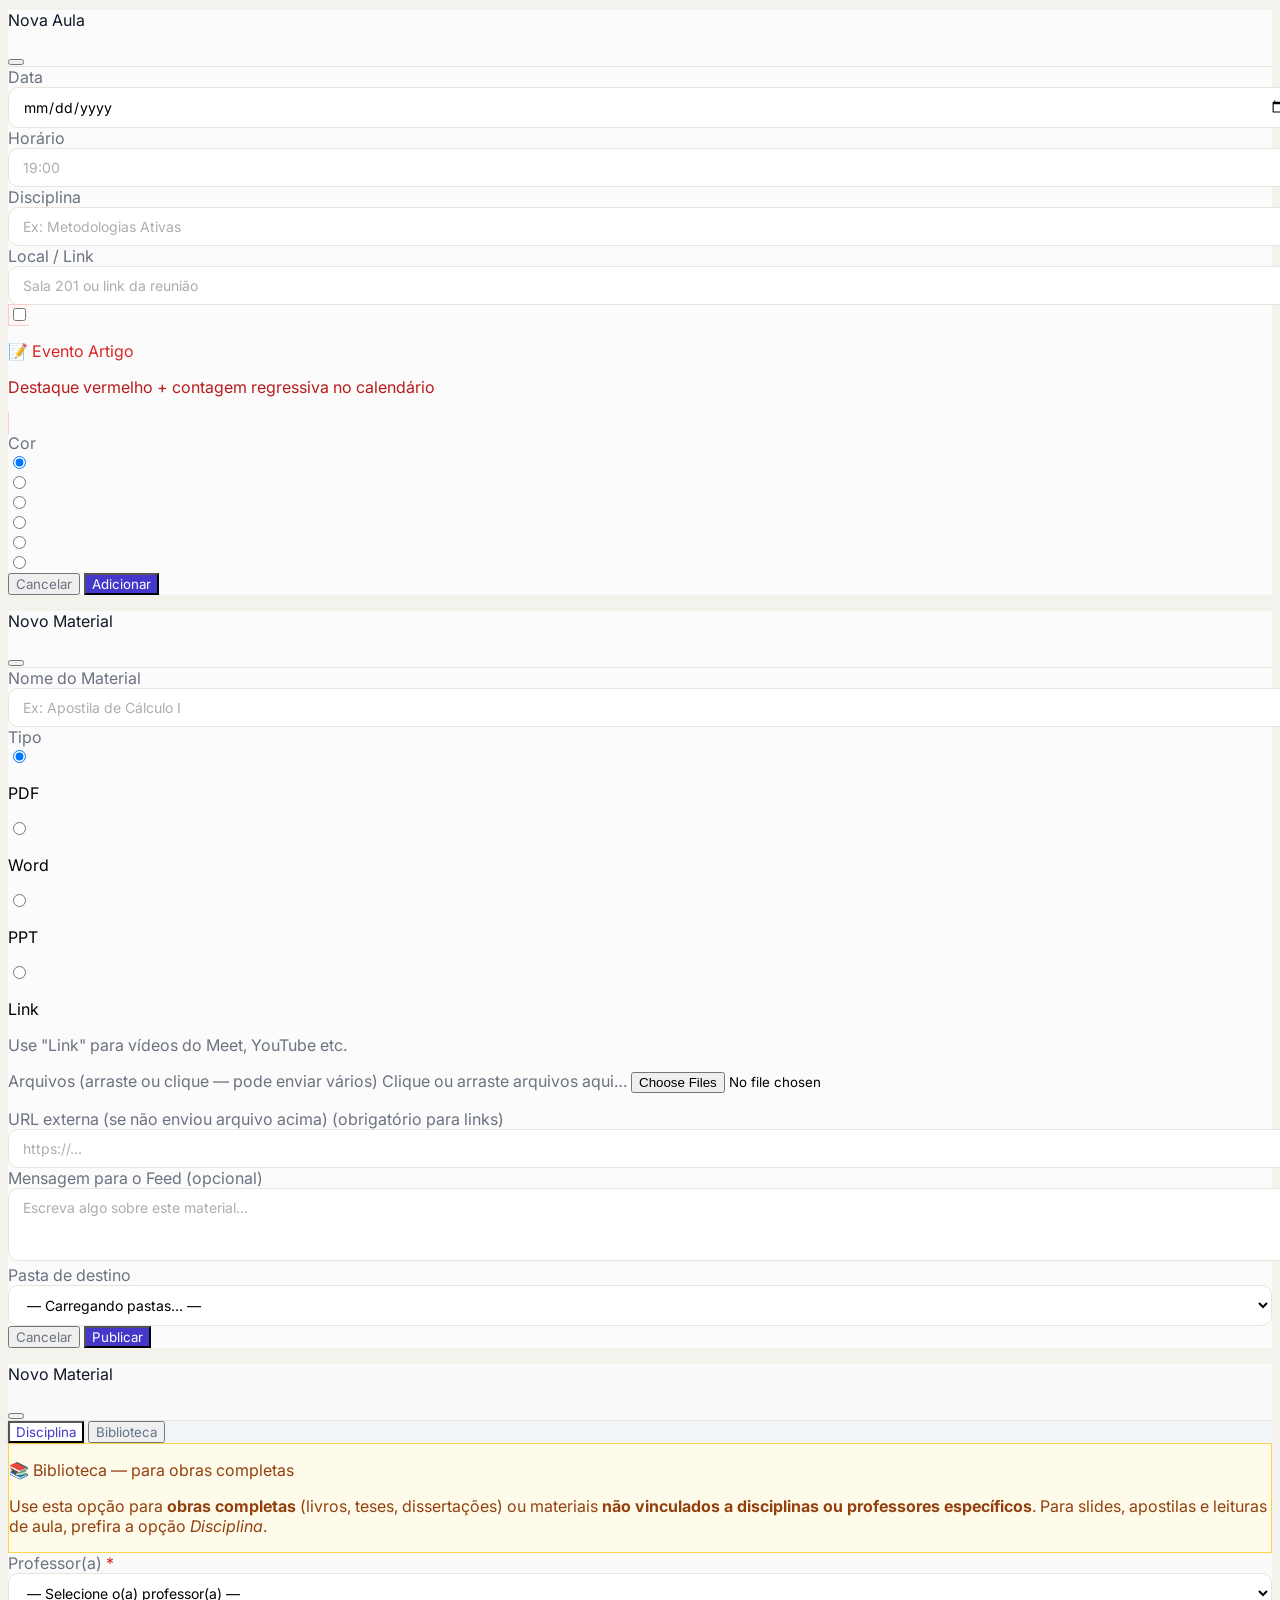
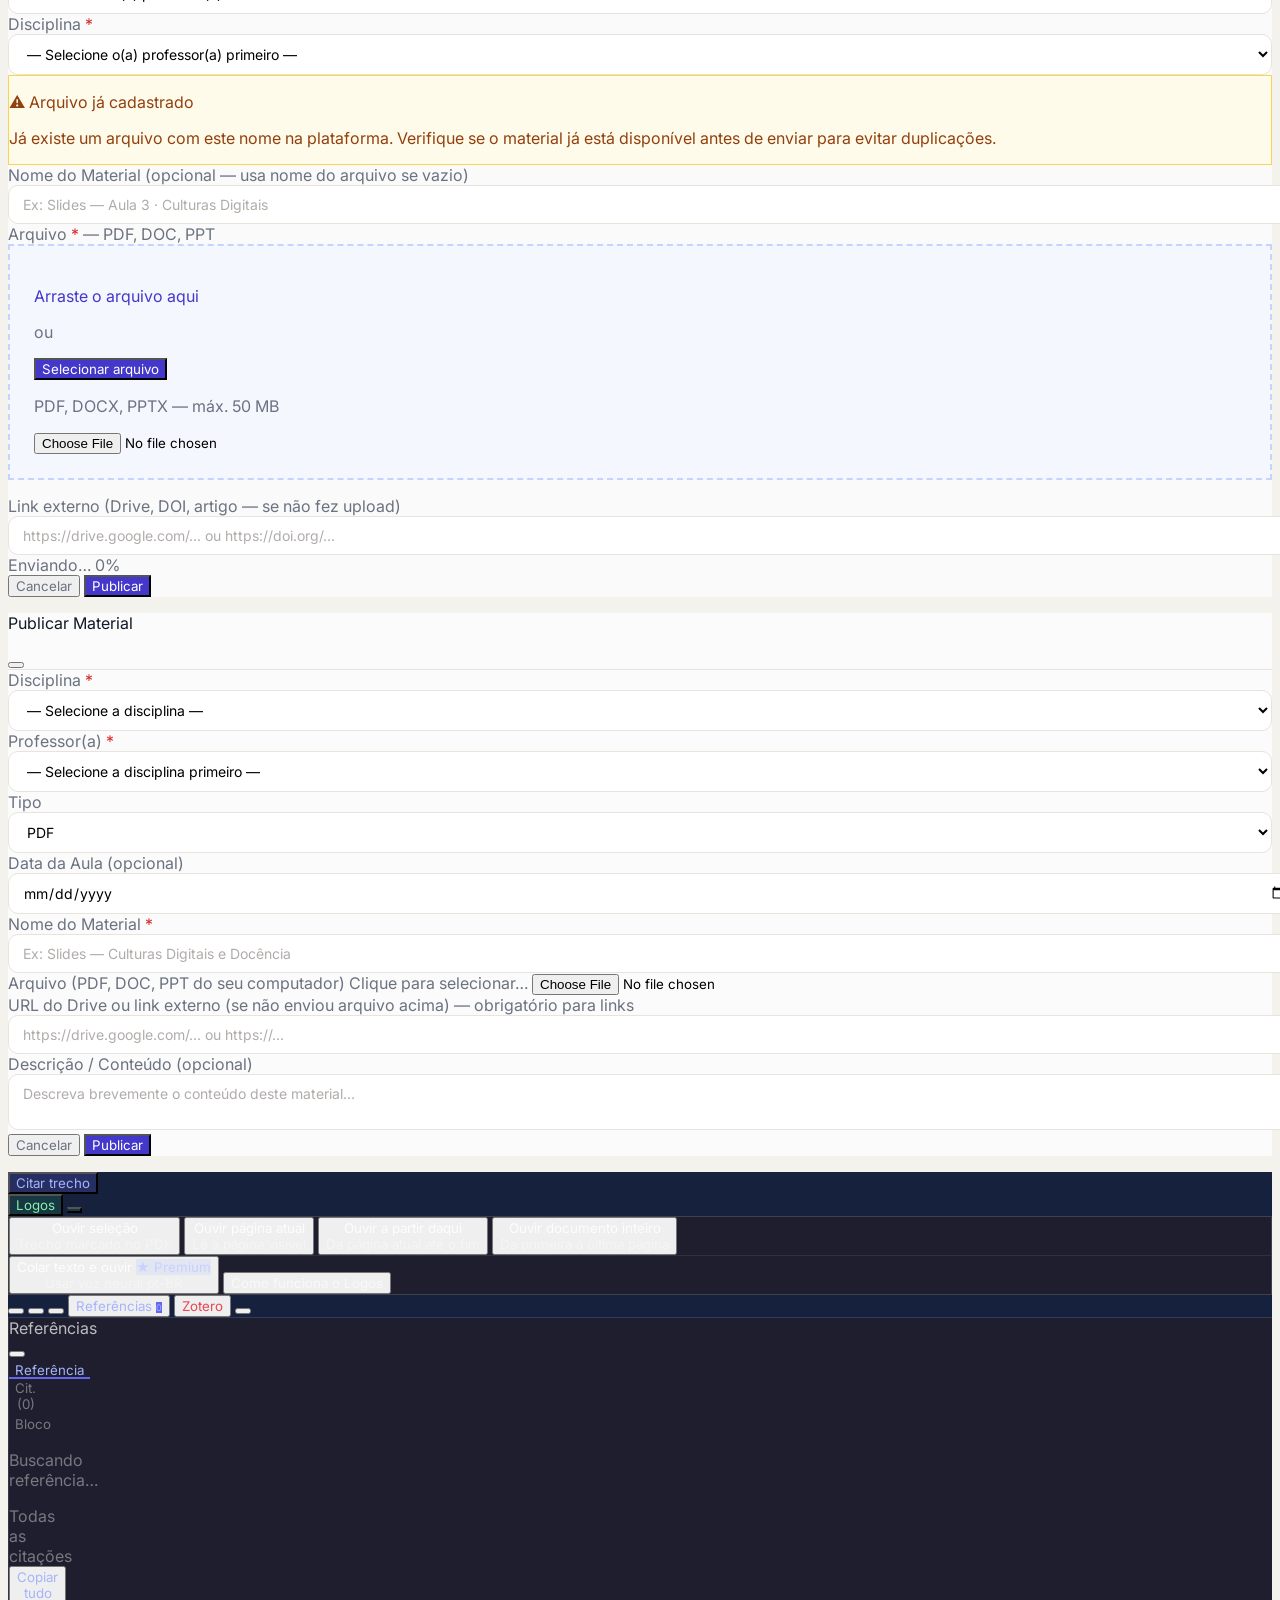
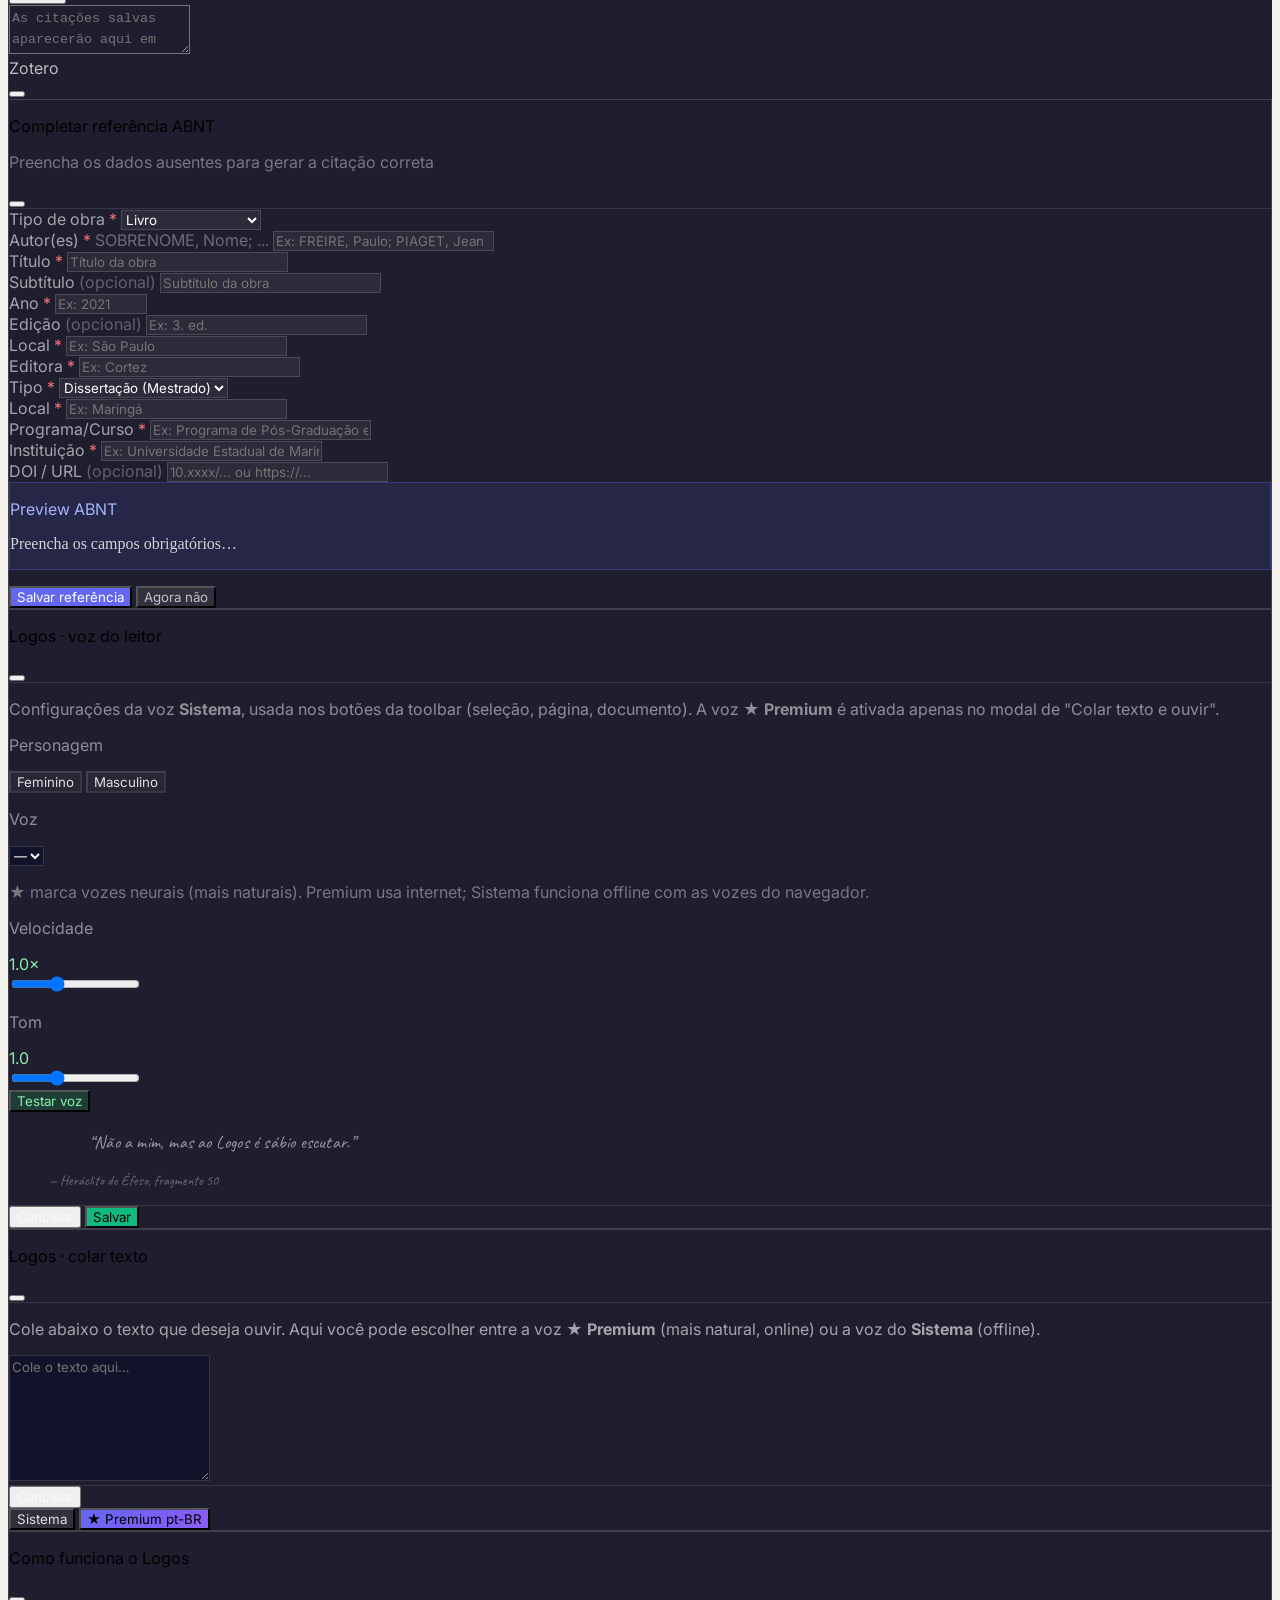
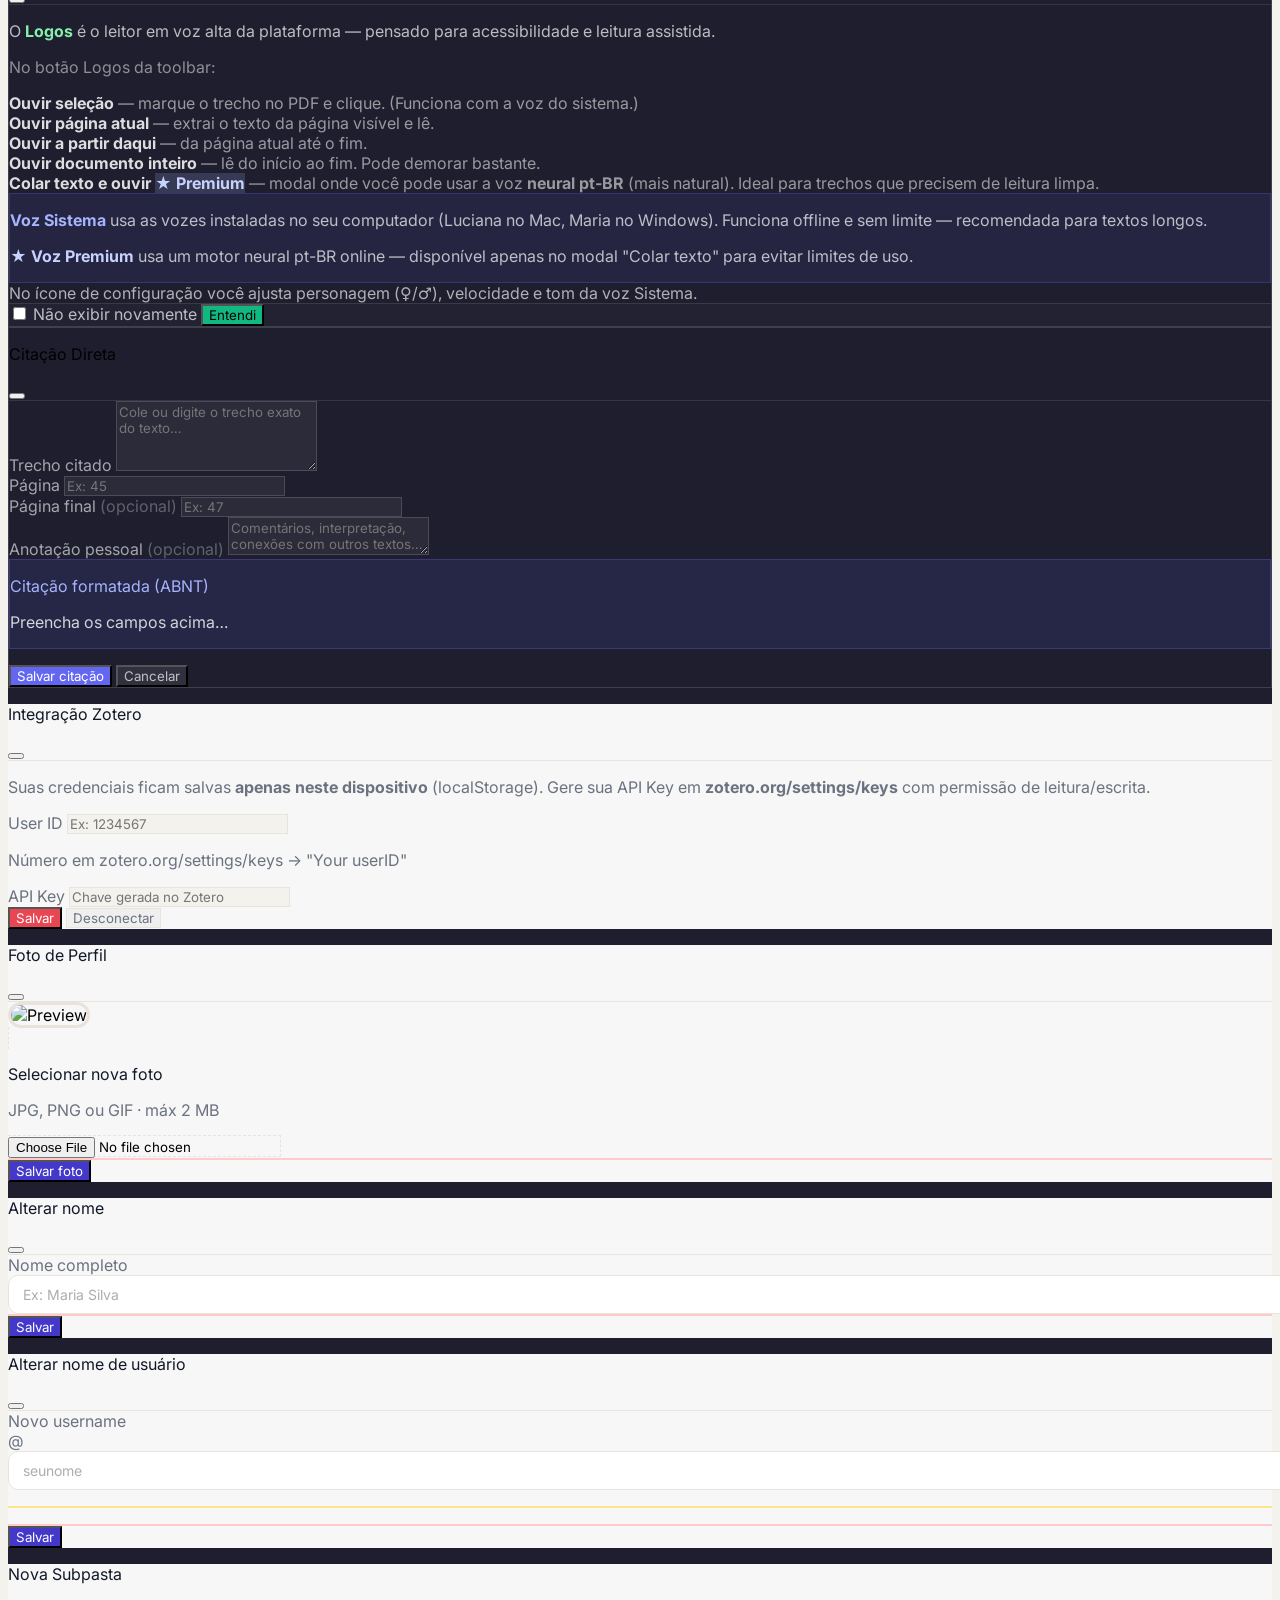
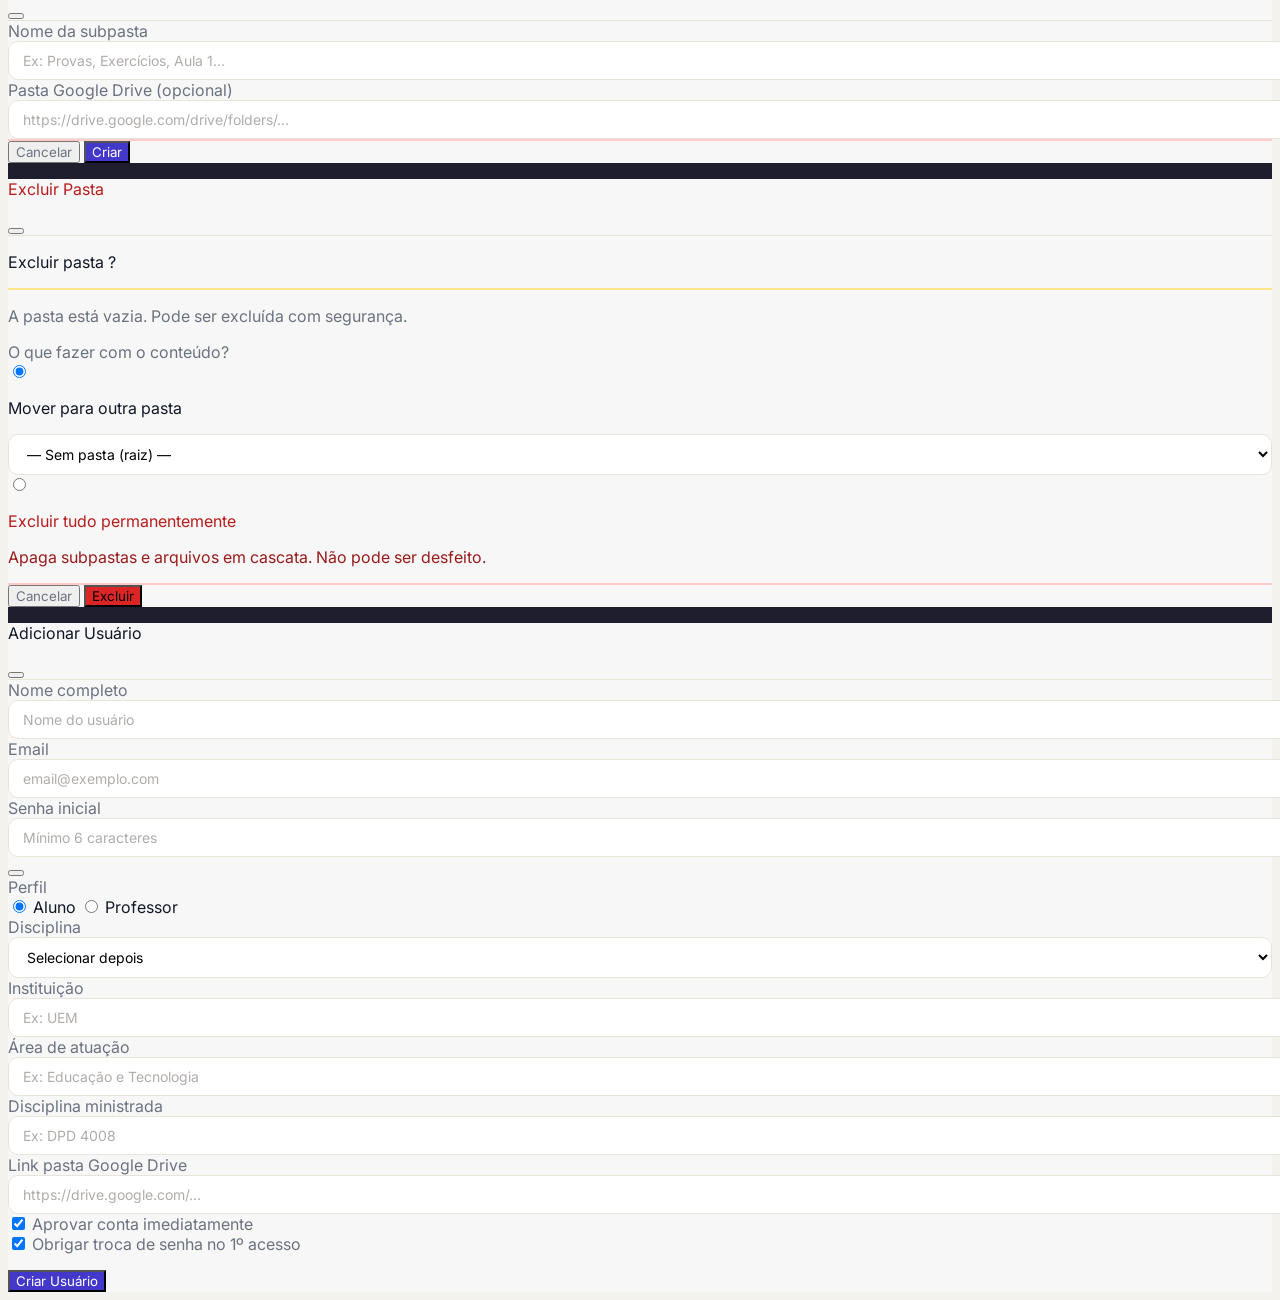
==== commit bbd15fcb: "feat: opção de forçar troca de senha ao criar usuário pelo admin Novo checkbox "Obrigar troca de sen" ====
--- a/index.html
+++ b/index.html
@@ -19,8 +19,8 @@
   <meta name="twitter:description" content="Plataforma educacional para professores e alunos da UEM.">
   <meta name="twitter:image"       content="https://prof-diego-prado.github.io/heraclito/assets/og.png">
   <script src="https://cdn.tailwindcss.com"></script>
-  <script src="https://unpkg.com/lucide@latest"></script>
-  <script src="https://cdn.jsdelivr.net/npm/@supabase/supabase-js@2"></script>
+  <script src="https://unpkg.com/lucide@1.23.0"></script>
+  <script src="https://cdn.jsdelivr.net/npm/@supabase/supabase-js@2.108.2"></script>
   <style>
     @import url('https://fonts.googleapis.com/css2?family=Inter:wght@300;400;500;600;700&display=swap');
     @import url('https://fonts.googleapis.com/css2?family=Caveat:wght@400;500&display=swap');
@@ -940,7 +940,7 @@
             <i data-lucide="users" class="w-4 h-4" style="color:var(--primary);"></i>
           </div>
           <p class="font-semibold text-sm" style="color:var(--text);">Todos os Usuários</p>
-          <button id="btn-add-usuario" onclick="abrirAddUsuario()"
+          <button id="btn-add-usuario" type="button"
             class="ml-auto btn-primary flex items-center gap-1.5 px-3 py-1.5 rounded-lg text-xs font-semibold hidden">
             <i data-lucide="user-plus" class="w-3.5 h-3.5"></i>Adicionar
           </button>
@@ -2572,6 +2572,11 @@
         <input type="checkbox" id="add-aprovado" class="w-4 h-4 rounded accent-indigo-600" checked>
         <label for="add-aprovado" class="text-sm cursor-pointer" style="color:var(--muted);">Aprovar conta imediatamente</label>
       </div>
+      <!-- Forçar troca de senha -->
+      <div class="flex items-center gap-2">
+        <input type="checkbox" id="add-forcar-troca-senha" class="w-4 h-4 rounded accent-indigo-600" checked>
+        <label for="add-forcar-troca-senha" class="text-sm cursor-pointer" style="color:var(--muted);">Obrigar troca de senha no 1º acesso</label>
+      </div>
       <!-- Erro -->
       <p id="add-usuario-erro" class="hidden text-xs font-medium" style="color:#DC2626;"></p>
       <!-- Botão -->
@@ -4906,6 +4911,12 @@
         <option value="4001,4008" ${u.disciplinas?.includes('4001') && u.disciplinas?.includes('4008') ? 'selected':''}>4001+4008</option>
       </select>` : ''
 
+    const resetSenhaBtn = isAdmin ? `
+      <button onclick="enviarResetSenha('${u.email.replace(/'/g,"\\'")}')"
+        class="p-1 rounded-lg hover:bg-indigo-50 transition-colors text-gray-400 hover:text-indigo-600" title="Enviar redefinição de senha">
+        <i data-lucide="key-round" class="w-3.5 h-3.5"></i>
+      </button>` : ''
+
     const deleteBtn = isAdmin && u.role !== 'admin' ? `
       <button onclick="deletarUsuario('${u.id}','${u.name.replace(/'/g,"\\'")}')"
         class="p-1 rounded-lg hover:bg-red-50 transition-colors text-gray-400 hover:text-red-500" title="Excluir">
@@ -4931,11 +4942,13 @@
             </button>
           </div>` : u.role === 'admin' ? `
           <span class="badge shrink-0" style="background:${rbg}; color:${rtc};">${roleLabel[u.role]}</span>
-          <span class="text-xs font-medium shrink-0" style="color:#059669;">Ativo</span>` : `
+          <span class="text-xs font-medium shrink-0" style="color:#059669;">Ativo</span>
+          ${resetSenhaBtn}` : `
           <div class="flex items-center gap-2 shrink-0 flex-wrap justify-end">
             ${roleSelectorHtml}
             ${disciplinaHtml}
             <span class="text-xs font-medium" style="color:${statusColor};">${statusLabel}</span>
+            ${resetSenhaBtn}
             ${deleteBtn}
           </div>`}
       </div>`
@@ -5086,6 +5099,14 @@
     await carregarMaterialDidatico()
   }
 
+  window.enviarResetSenha = async (email) => {
+    if (!isAdmin) return
+    if (!confirm(`Enviar email de redefinição de senha para ${email}?`)) return
+    const { error } = await db.auth.resetPasswordForEmail(email)
+    if (error) alert('Erro ao enviar: ' + error.message)
+    else alert(`Email de redefinição enviado para ${email}. Peça para o usuário checar a caixa de entrada (e spam).`)
+  }
+
   // ── ADICIONAR USUÁRIO (admin) ─────────────────────────
   window.abrirAddUsuario = () => {
     const m = document.getElementById('modal-add-usuario')
@@ -5124,6 +5145,7 @@
     const senha    = document.getElementById('add-senha').value
     const role     = document.querySelector('input[name="add-role"]:checked').value
     const aprovado = document.getElementById('add-aprovado').checked
+    const forcarTrocaSenha = document.getElementById('add-forcar-troca-senha').checked
     const erroEl   = document.getElementById('add-usuario-erro')
     const btn      = document.getElementById('btn-add-usuario-submit')
     erroEl.classList.add('hidden')
@@ -5153,6 +5175,7 @@
 
     const perfil = {
       id: userId, email, name: nome, username, role, approved: aprovado,
+      must_change_password: forcarTrocaSenha,
       ...(role === 'student' && discArr.length > 0 && { disciplinas: discArr }),
       ...(role === 'teacher' && {
         institution:      document.getElementById('add-instituicao').value.trim() || null,
@@ -5188,7 +5211,10 @@
   })
 
   // ── REALTIME ─────────────────────────────────────────
+  let realtimeConfigurado = false
   function setupRealtime() {
+    if (realtimeConfigurado) return
+    realtimeConfigurado = true
     db.channel('aulas').on('postgres_changes',{event:'*',schema:'public',table:'aulas'}, carregarAulas).subscribe()
     db.channel('arquivos').on('postgres_changes',{event:'*',schema:'public',table:'arquivos'}, async (payload) => {
       if (payload.eventType === 'INSERT') {
@@ -5409,6 +5435,7 @@
     const view = document.getElementById(`view-${target}`)
     if (view) view.classList.remove('hidden')
   }
+  window.navTo = navTo // exposto para uso em onclick inline (breadcrumbs)
 
   function setupEventListeners() {
     // Checkbox Artigo — auto-seleciona vermelho e oculta picker de cor
@@ -5463,6 +5490,7 @@
       renderArqFileList()
       lucide.createIcons()
     })
+    document.getElementById('btn-add-usuario').addEventListener('click', abrirAddUsuario)
 
     // Botão Sincronizar Biblioteca ↔ Drive
     document.getElementById('btn-sync-biblioteca')?.addEventListener('click', () => window.executarSyncBiblioteca())
@@ -6435,6 +6463,7 @@
     modal.classList.remove('hidden'); modal.classList.add('flex')
     setTimeout(() => document.getElementById('logos-texto-area')?.focus(), 100)
   }
+  window.abrirModalLogosTexto = abrirModalLogosTexto // exposto para uso em onclick inline
   window.fecharModalLogosTexto = () => {
     const modal = document.getElementById('modal-logos-texto')
     modal.classList.add('hidden'); modal.classList.remove('flex')
